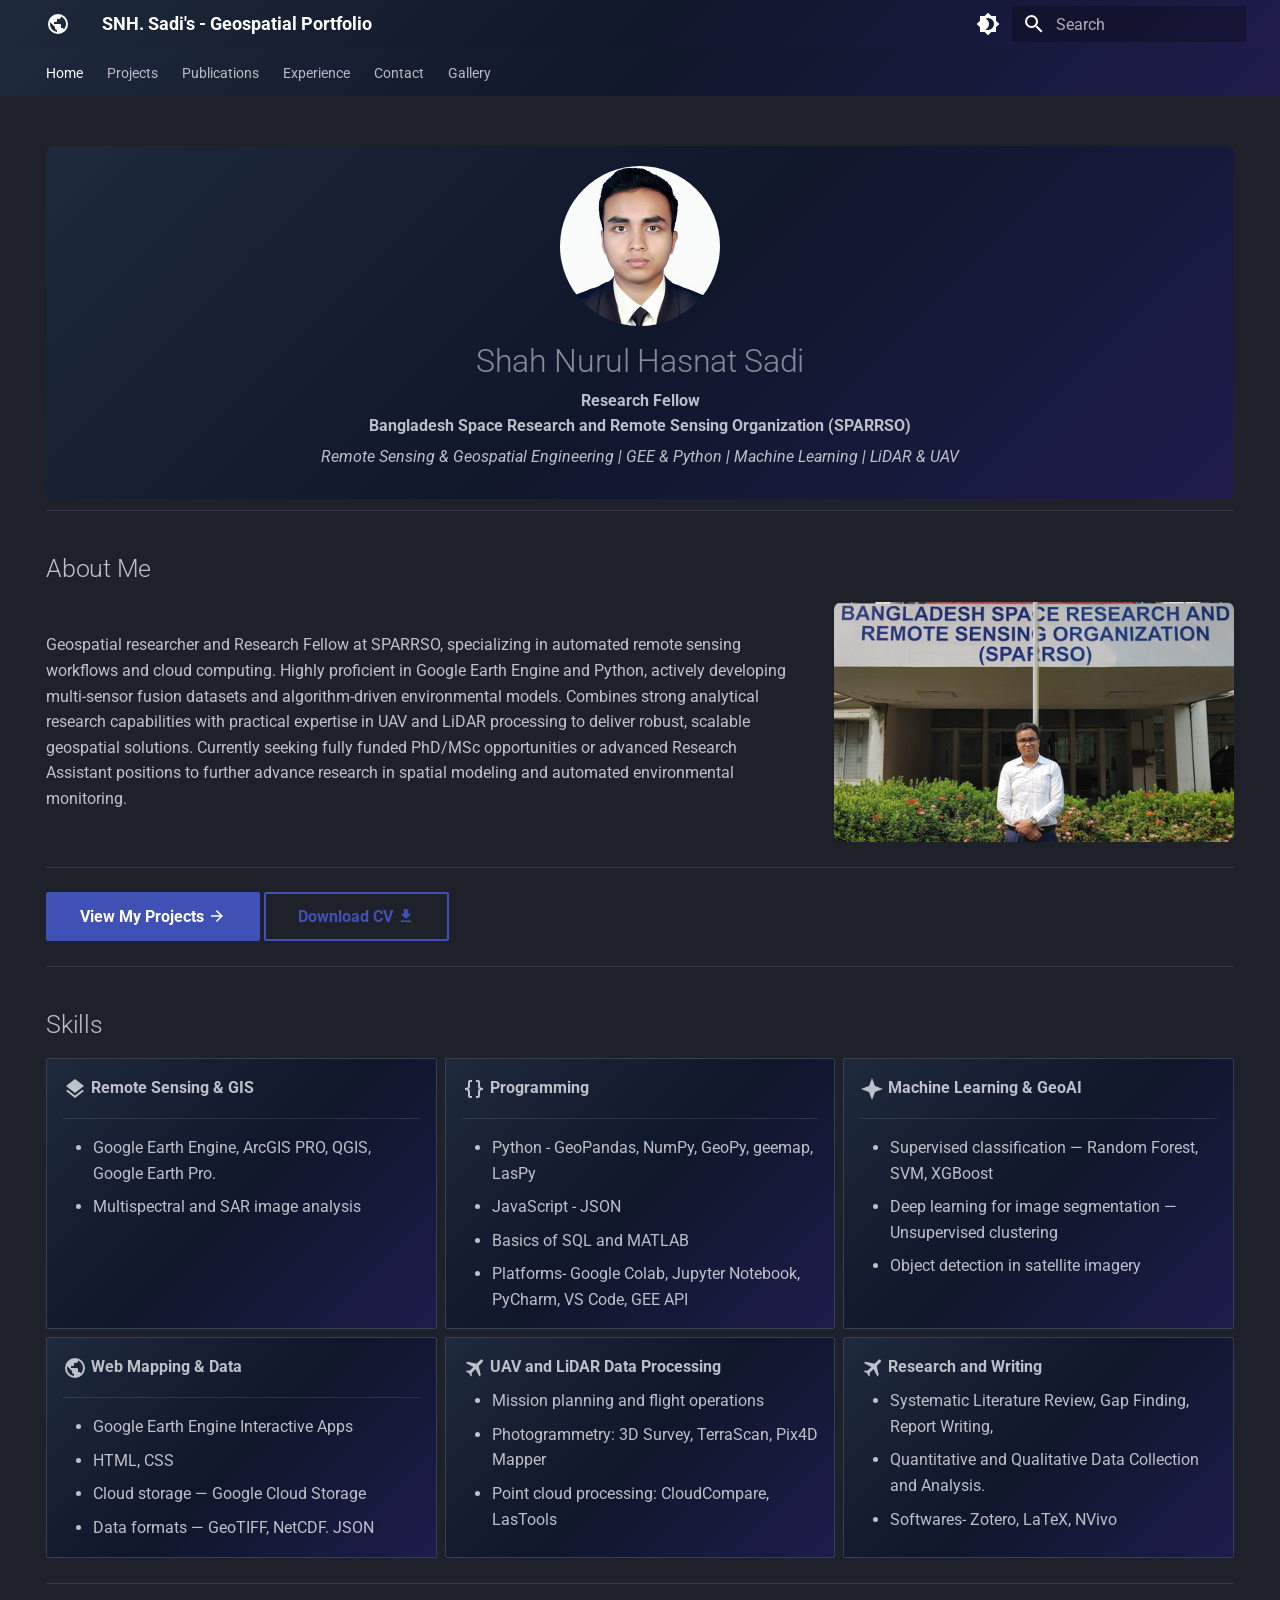
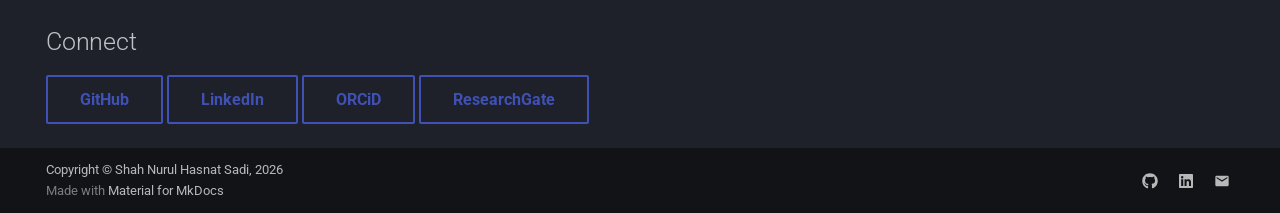
==== index.html @ 3a7c9e77 "Deployed b6648cb with MkDocs version: 1.6.1" ====
<!DOCTYPE html><html lang="en" class="no-js"><head>
    
      <meta charset="utf-8">
      <meta name="viewport" content="width=device-width,initial-scale=1">
      
        <meta name="description" content="Portfolio of Sadi — GIS, Remote Sensing, and Spatial Data Science">
      
      
        <meta name="author" content="Shah Nurul Hasnat Sadi">
      
      
        <link rel="canonical" href="https://snhsadi.github.io/">
      
      
      
        <link rel="next" href="projects/">
      
      
        
      
      
      <link rel="icon" href="assets/images/favicon.png">
      <meta name="generator" content="mkdocs-1.6.1, mkdocs-material-9.7.6">
    
    
      
        <title>SNH. Sadi's - Geospatial Portfolio</title>
      
    
    
      <link rel="stylesheet" href="assets/stylesheets/main.484c7ddc.min.css">
      
        
        <link rel="stylesheet" href="assets/stylesheets/palette.ab4e12ef.min.css">
      
      


    
    
      
    
    
      
        
        
        <link rel="preconnect" href="https://fonts.gstatic.com" crossorigin="">
        <link rel="stylesheet" href="https://fonts.googleapis.com/css?family=Roboto:300,300i,400,400i,700,700i%7CRoboto+Mono:400,400i,700,700i&amp;display=fallback">
        <style>:root{--md-text-font:"Roboto";--md-code-font:"Roboto Mono"}</style>
      
    
    
      <link rel="stylesheet" href="assets/css/extra.css">
    
    <script>__md_scope=new URL(".",location),__md_hash=e=>[...e].reduce(((e,_)=>(e<<5)-e+_.charCodeAt(0)),0),__md_get=(e,_=localStorage,t=__md_scope)=>JSON.parse(_.getItem(t.pathname+"."+e)),__md_set=(e,_,t=localStorage,a=__md_scope)=>{try{t.setItem(a.pathname+"."+e,JSON.stringify(_))}catch(e){}}</script>
    
      

    
    
  <link href="assets/stylesheets/glightbox.min.css" rel="stylesheet"><script src="assets/javascripts/glightbox.min.js"></script><style id="glightbox-style">
            html.glightbox-open { overflow: initial; height: 100%; }
            .gslide-title { margin-top: 0px; user-select: text; }
            .gslide-desc { color: #666; user-select: text; }
            .gslide-image img { background: white; }
            .gscrollbar-fixer { padding-right: 15px; }
            .gdesc-inner { font-size: 0.75rem; }
            body[data-md-color-scheme="slate"] .gdesc-inner { background: var(--md-default-bg-color); }
            body[data-md-color-scheme="slate"] .gslide-title { color: var(--md-default-fg-color); }
            body[data-md-color-scheme="slate"] .gslide-desc { color: var(--md-default-fg-color); }
        </style></head>
  
  
    
    
      
    
    
    
    
    <body dir="ltr" data-md-color-scheme="slate" data-md-color-primary="indigo" data-md-color-accent="blue">
  
    
    <input class="md-toggle" data-md-toggle="drawer" type="checkbox" id="__drawer" autocomplete="off">
    <input class="md-toggle" data-md-toggle="search" type="checkbox" id="__search" autocomplete="off">
    <label class="md-overlay" for="__drawer"></label>
    <div data-md-component="skip">
      
        
        <a href="#about-me" class="md-skip">
          Skip to content
        </a>
      
    </div>
    <div data-md-component="announce">
      
    </div>
    
    
      

<header class="md-header" data-md-component="header">
  <nav class="md-header__inner md-grid" aria-label="Header">
    <a href="." title="SNH. Sadi's - Geospatial Portfolio" class="md-header__button md-logo" aria-label="SNH. Sadi's - Geospatial Portfolio" data-md-component="logo">
      
  
  <svg xmlns="http://www.w3.org/2000/svg" viewBox="0 0 24 24"><path d="M17.9 17.39c-.26-.8-1.01-1.39-1.9-1.39h-1v-3a1 1 0 0 0-1-1H8v-2h2a1 1 0 0 0 1-1V7h2a2 2 0 0 0 2-2v-.41a7.984 7.984 0 0 1 2.9 12.8M11 19.93c-3.95-.49-7-3.85-7-7.93 0-.62.08-1.22.21-1.79L9 15v1a2 2 0 0 0 2 2m1-16A10 10 0 0 0 2 12a10 10 0 0 0 10 10 10 10 0 0 0 10-10A10 10 0 0 0 12 2"></path></svg>

    </a>
    <label class="md-header__button md-icon" for="__drawer">
      
      <svg xmlns="http://www.w3.org/2000/svg" viewBox="0 0 24 24"><path d="M3 6h18v2H3zm0 5h18v2H3zm0 5h18v2H3z"></path></svg>
    </label>
    <div class="md-header__title" data-md-component="header-title">
      <div class="md-header__ellipsis">
        <div class="md-header__topic">
          <span class="md-ellipsis">
            SNH. Sadi's - Geospatial Portfolio
          </span>
        </div>
        <div class="md-header__topic" data-md-component="header-topic">
          <span class="md-ellipsis">
            
              Home
            
          </span>
        </div>
      </div>
    </div>
    
      
        <form class="md-header__option" data-md-component="palette">
  
    
    
    
    <input class="md-option" data-md-color-media="" data-md-color-scheme="slate" data-md-color-primary="indigo" data-md-color-accent="blue" aria-label="Switch to light mode" type="radio" name="__palette" id="__palette_0">
    
      <label class="md-header__button md-icon" title="Switch to light mode" for="__palette_1" hidden="">
        <svg xmlns="http://www.w3.org/2000/svg" viewBox="0 0 24 24"><path d="M12 18c-.89 0-1.74-.2-2.5-.55C11.56 16.5 13 14.42 13 12s-1.44-4.5-3.5-5.45C10.26 6.2 11.11 6 12 6a6 6 0 0 1 6 6 6 6 0 0 1-6 6m8-9.31V4h-4.69L12 .69 8.69 4H4v4.69L.69 12 4 15.31V20h4.69L12 23.31 15.31 20H20v-4.69L23.31 12z"></path></svg>
      </label>
    
  
    
    
    
    <input class="md-option" data-md-color-media="" data-md-color-scheme="default" data-md-color-primary="light-blue" data-md-color-accent="purple" aria-label="Switch to dark mode" type="radio" name="__palette" id="__palette_1">
    
      <label class="md-header__button md-icon" title="Switch to dark mode" for="__palette_0" hidden="">
        <svg xmlns="http://www.w3.org/2000/svg" viewBox="0 0 24 24"><path d="M12 8a4 4 0 0 0-4 4 4 4 0 0 0 4 4 4 4 0 0 0 4-4 4 4 0 0 0-4-4m0 10a6 6 0 0 1-6-6 6 6 0 0 1 6-6 6 6 0 0 1 6 6 6 6 0 0 1-6 6m8-9.31V4h-4.69L12 .69 8.69 4H4v4.69L.69 12 4 15.31V20h4.69L12 23.31 15.31 20H20v-4.69L23.31 12z"></path></svg>
      </label>
    
  
</form>
      
    
    
      <script>var palette=__md_get("__palette");if(palette&&palette.color){if("(prefers-color-scheme)"===palette.color.media){var media=matchMedia("(prefers-color-scheme: light)"),input=document.querySelector(media.matches?"[data-md-color-media='(prefers-color-scheme: light)']":"[data-md-color-media='(prefers-color-scheme: dark)']");palette.color.media=input.getAttribute("data-md-color-media"),palette.color.scheme=input.getAttribute("data-md-color-scheme"),palette.color.primary=input.getAttribute("data-md-color-primary"),palette.color.accent=input.getAttribute("data-md-color-accent")}for(var[key,value]of Object.entries(palette.color))document.body.setAttribute("data-md-color-"+key,value)}</script>
    
    
    
      
      
        <label class="md-header__button md-icon" for="__search">
          
          <svg xmlns="http://www.w3.org/2000/svg" viewBox="0 0 24 24"><path d="M9.5 3A6.5 6.5 0 0 1 16 9.5c0 1.61-.59 3.09-1.56 4.23l.27.27h.79l5 5-1.5 1.5-5-5v-.79l-.27-.27A6.52 6.52 0 0 1 9.5 16 6.5 6.5 0 0 1 3 9.5 6.5 6.5 0 0 1 9.5 3m0 2C7 5 5 7 5 9.5S7 14 9.5 14 14 12 14 9.5 12 5 9.5 5"></path></svg>
        </label>
        <div class="md-search" data-md-component="search" role="dialog">
  <label class="md-search__overlay" for="__search"></label>
  <div class="md-search__inner" role="search">
    <form class="md-search__form" name="search">
      <input type="text" class="md-search__input" name="query" aria-label="Search" placeholder="Search" autocapitalize="off" autocorrect="off" autocomplete="off" spellcheck="false" data-md-component="search-query" required="">
      <label class="md-search__icon md-icon" for="__search">
        
        <svg xmlns="http://www.w3.org/2000/svg" viewBox="0 0 24 24"><path d="M9.5 3A6.5 6.5 0 0 1 16 9.5c0 1.61-.59 3.09-1.56 4.23l.27.27h.79l5 5-1.5 1.5-5-5v-.79l-.27-.27A6.52 6.52 0 0 1 9.5 16 6.5 6.5 0 0 1 3 9.5 6.5 6.5 0 0 1 9.5 3m0 2C7 5 5 7 5 9.5S7 14 9.5 14 14 12 14 9.5 12 5 9.5 5"></path></svg>
        
        <svg xmlns="http://www.w3.org/2000/svg" viewBox="0 0 24 24"><path d="M20 11v2H8l5.5 5.5-1.42 1.42L4.16 12l7.92-7.92L13.5 5.5 8 11z"></path></svg>
      </label>
      <nav class="md-search__options" aria-label="Search">
        
        <button type="reset" class="md-search__icon md-icon" title="Clear" aria-label="Clear" tabindex="-1">
          
          <svg xmlns="http://www.w3.org/2000/svg" viewBox="0 0 24 24"><path d="M19 6.41 17.59 5 12 10.59 6.41 5 5 6.41 10.59 12 5 17.59 6.41 19 12 13.41 17.59 19 19 17.59 13.41 12z"></path></svg>
        </button>
      </nav>
      
    </form>
    <div class="md-search__output">
      <div class="md-search__scrollwrap" tabindex="0" data-md-scrollfix="">
        <div class="md-search-result" data-md-component="search-result">
          <div class="md-search-result__meta">
            Initializing search
          </div>
          <ol class="md-search-result__list" role="presentation"></ol>
        </div>
      </div>
    </div>
  </div>
</div>
      
    
    
  </nav>
  
</header>
    
    <div class="md-container" data-md-component="container">
      
      
        
          
            
<nav class="md-tabs" aria-label="Tabs" data-md-component="tabs">
  <div class="md-grid">
    <ul class="md-tabs__list">
      
        
  
  
  
    
  
  
    <li class="md-tabs__item md-tabs__item--active">
      <a href="." class="md-tabs__link">
        
  
  
    
  
  Home

      </a>
    </li>
  

      
        
  
  
  
  
    
    
      <li class="md-tabs__item">
        <a href="projects/" class="md-tabs__link">
          
  
  
  Projects

        </a>
      </li>
    
  

      
        
  
  
  
  
    <li class="md-tabs__item">
      <a href="publications/" class="md-tabs__link">
        
  
  
    
  
  Publications

      </a>
    </li>
  

      
        
  
  
  
  
    <li class="md-tabs__item">
      <a href="experience/" class="md-tabs__link">
        
  
  
    
  
  Experience

      </a>
    </li>
  

      
        
  
  
  
  
    <li class="md-tabs__item">
      <a href="contact/" class="md-tabs__link">
        
  
  
    
  
  Contact

      </a>
    </li>
  

      
        
  
  
  
  
    <li class="md-tabs__item">
      <a href="gallery/" class="md-tabs__link">
        
  
  
    
  
  Gallery

      </a>
    </li>
  

      
    </ul>
  </div>
</nav>
          
        
      
      <main class="md-main" data-md-component="main">
        <div class="md-main__inner md-grid">
          
            
              
                
              
              <div class="md-sidebar md-sidebar--primary" data-md-component="sidebar" data-md-type="navigation" hidden="">
                <div class="md-sidebar__scrollwrap">
                  <div class="md-sidebar__inner">
                    


  


<nav class="md-nav md-nav--primary md-nav--lifted" aria-label="Navigation" data-md-level="0">
  <label class="md-nav__title" for="__drawer">
    <a href="." title="SNH. Sadi's - Geospatial Portfolio" class="md-nav__button md-logo" aria-label="SNH. Sadi's - Geospatial Portfolio" data-md-component="logo">
      
  
  <svg xmlns="http://www.w3.org/2000/svg" viewBox="0 0 24 24"><path d="M17.9 17.39c-.26-.8-1.01-1.39-1.9-1.39h-1v-3a1 1 0 0 0-1-1H8v-2h2a1 1 0 0 0 1-1V7h2a2 2 0 0 0 2-2v-.41a7.984 7.984 0 0 1 2.9 12.8M11 19.93c-3.95-.49-7-3.85-7-7.93 0-.62.08-1.22.21-1.79L9 15v1a2 2 0 0 0 2 2m1-16A10 10 0 0 0 2 12a10 10 0 0 0 10 10 10 10 0 0 0 10-10A10 10 0 0 0 12 2"></path></svg>

    </a>
    SNH. Sadi's - Geospatial Portfolio
  </label>
  
  <ul class="md-nav__list" data-md-scrollfix="">
    
      
      
  
  
    
  
  
  
    <li class="md-nav__item md-nav__item--active">
      
      <input class="md-nav__toggle md-toggle" type="checkbox" id="__toc">
      
      
      
        <label class="md-nav__link md-nav__link--active" for="__toc">
          
  
  
  <span class="md-ellipsis">
    
  
    Home
  

    
  </span>
  
  

          <span class="md-nav__icon md-icon"></span>
        </label>
      
      <a href="." class="md-nav__link md-nav__link--active">
        
  
  
  <span class="md-ellipsis">
    
  
    Home
  

    
  </span>
  
  

      </a>
      
        

<nav class="md-nav md-nav--secondary" aria-label="Table of contents">
  
  
  
  
    <label class="md-nav__title" for="__toc">
      <span class="md-nav__icon md-icon"></span>
      Table of contents
    </label>
    <ul class="md-nav__list" data-md-component="toc" data-md-scrollfix="">
      
        <li class="md-nav__item">
  <a href="#about-me" class="md-nav__link">
    <span class="md-ellipsis">
      
        About Me
      
    </span>
  </a>
  
</li>
      
        <li class="md-nav__item">
  <a href="#skills" class="md-nav__link">
    <span class="md-ellipsis">
      
        Skills
      
    </span>
  </a>
  
</li>
      
        <li class="md-nav__item">
  <a href="#connect" class="md-nav__link">
    <span class="md-ellipsis">
      
        Connect
      
    </span>
  </a>
  
</li>
      
    </ul>
  
</nav>
      
    </li>
  

    
      
      
  
  
  
  
    
    
    
    
      
      
    
    
    <li class="md-nav__item md-nav__item--nested">
      
        
        
        <input class="md-nav__toggle md-toggle " type="checkbox" id="__nav_2">
        
          
          <label class="md-nav__link" for="__nav_2" id="__nav_2_label" tabindex="0">
            
  
  
  <span class="md-ellipsis">
    
  
    Projects
  

    
  </span>
  
  

            <span class="md-nav__icon md-icon"></span>
          </label>
        
        <nav class="md-nav" data-md-level="1" aria-labelledby="__nav_2_label" aria-expanded="false">
          <label class="md-nav__title" for="__nav_2">
            <span class="md-nav__icon md-icon"></span>
            
  
    Projects
  

          </label>
          <ul class="md-nav__list" data-md-scrollfix="">
            
              
                
  
  
  
  
    <li class="md-nav__item">
      <a href="projects/" class="md-nav__link">
        
  
  
  <span class="md-ellipsis">
    
  
    All Projects
  

    
  </span>
  
  

      </a>
    </li>
  

              
            
              
                
  
  
  
  
    <li class="md-nav__item">
      <a href="projects/sylhet-flood-2024/" class="md-nav__link">
        
  
  
  <span class="md-ellipsis">
    
  
    Sylhet Flood Mapping &amp; Analysis (2024)
  

    
  </span>
  
  

      </a>
    </li>
  

              
            
              
                
  
  
  
  
    <li class="md-nav__item">
      <a href="projects/mudflat-2024/" class="md-nav__link">
        
  
  
  <span class="md-ellipsis">
    
  
    Automated Intertidal Mudflat Mapping: MSIC-Otsu &amp; MTDI
  

    
  </span>
  
  

      </a>
    </li>
  

              
            
              
                
  
  
  
  
    <li class="md-nav__item">
      <a href="projects/single-pop/" class="md-nav__link">
        
  
  
  <span class="md-ellipsis">
    
  
    Gender Specific Single-Age Population Database
  

    
  </span>
  
  

      </a>
    </li>
  

              
            
              
                
  
  
  
  
    <li class="md-nav__item">
      <a href="projects/bd-lulc/" class="md-nav__link">
        
  
  
  <span class="md-ellipsis">
    
  
    Interactive LULC-Explorer for Bangladesh
  

    
  </span>
  
  

      </a>
    </li>
  

              
            
              
                
  
  
  
  
    <li class="md-nav__item">
      <a href="projects/carbon-stock/" class="md-nav__link">
        
  
  
  <span class="md-ellipsis">
    
  
    Quantifying Aboveground Carbon Stock
  

    
  </span>
  
  

      </a>
    </li>
  

              
            
          </ul>
        </nav>
      
    </li>
  

    
      
      
  
  
  
  
    <li class="md-nav__item">
      <a href="publications/" class="md-nav__link">
        
  
  
  <span class="md-ellipsis">
    
  
    Publications
  

    
  </span>
  
  

      </a>
    </li>
  

    
      
      
  
  
  
  
    <li class="md-nav__item">
      <a href="experience/" class="md-nav__link">
        
  
  
  <span class="md-ellipsis">
    
  
    Experience
  

    
  </span>
  
  

      </a>
    </li>
  

    
      
      
  
  
  
  
    <li class="md-nav__item">
      <a href="contact/" class="md-nav__link">
        
  
  
  <span class="md-ellipsis">
    
  
    Contact
  

    
  </span>
  
  

      </a>
    </li>
  

    
      
      
  
  
  
  
    <li class="md-nav__item">
      <a href="gallery/" class="md-nav__link">
        
  
  
  <span class="md-ellipsis">
    
  
    Gallery
  

    
  </span>
  
  

      </a>
    </li>
  

    
  </ul>
</nav>
                  </div>
                </div>
              </div>
            
            
              
                
              
              <div class="md-sidebar md-sidebar--secondary" data-md-component="sidebar" data-md-type="toc" hidden="">
                <div class="md-sidebar__scrollwrap">
                  <div class="md-sidebar__inner">
                    

<nav class="md-nav md-nav--secondary" aria-label="Table of contents">
  
  
  
  
    <label class="md-nav__title" for="__toc">
      <span class="md-nav__icon md-icon"></span>
      Table of contents
    </label>
    <ul class="md-nav__list" data-md-component="toc" data-md-scrollfix="">
      
        <li class="md-nav__item">
  <a href="#about-me" class="md-nav__link">
    <span class="md-ellipsis">
      
        About Me
      
    </span>
  </a>
  
</li>
      
        <li class="md-nav__item">
  <a href="#skills" class="md-nav__link">
    <span class="md-ellipsis">
      
        Skills
      
    </span>
  </a>
  
</li>
      
        <li class="md-nav__item">
  <a href="#connect" class="md-nav__link">
    <span class="md-ellipsis">
      
        Connect
      
    </span>
  </a>
  
</li>
      
    </ul>
  
</nav>
                  </div>
                </div>
              </div>
            
          
          
            <div class="md-content" data-md-component="content">
              
              <article class="md-content__inner md-typeset">
                
                  
  




<!--
CHECKLIST FOR THIS PAGE:
- [ ] Replace [YOUR NAME] with your full name (3 places)
- [ ] Replace [YOUR JOB TITLE] with your current or target role
- [ ] Replace [YOUR TAGLINE] with a short phrase describing your focus
- [ ] Rewrite the About Me paragraph with your own words
- [ ] Replace assets/images/profile.png with your actual photo (keep the filename or update it below)
- [ ] Replace assets/images/about.png with your own image (a field photo, map, or workspace shot)
- [ ] Edit the skill cards to match your actual skills (add, remove, or rename cards as needed)
- [ ] Update GitHub and LinkedIn links in the Connect section
- [ ] Add your CV PDF to docs/assets/ and update the filename in the Download CV button
--><div class="hero">
  <a class="glightbox" data-type="image" data-width="auto" data-height="auto" href="assets/images/profile.png" data-desc-position="bottom"><img src="assets/images/profile.png" alt="SNH. Sadi" class="profile-photo"></a>
  <h1>Shah Nurul Hasnat Sadi</h1>
  <strong>Research Fellow 
  <br> Bangladesh Space Research and Remote Sensing Organization (SPARRSO)</strong><p></p>
  <p><em>Remote Sensing &amp; Geospatial Engineering | GEE &amp; Python | Machine Learning | LiDAR &amp; UAV</em></p>
</div>

<hr>
<h2 id="about-me">About Me</h2>
<div class="about-section">
<div class="about-text">
<p>Geospatial researcher and Research Fellow at SPARRSO, specializing in automated remote sensing workflows and cloud computing. 
Highly proficient in Google Earth Engine and Python, actively developing multi-sensor fusion datasets and algorithm-driven environmental models. Combines strong analytical research capabilities with practical expertise in UAV and LiDAR processing to deliver robust, scalable geospatial solutions. 
Currently seeking fully funded PhD/MSc opportunities or advanced Research Assistant positions to further advance research in spatial modeling and automated environmental monitoring.</p>
</div>
<div class="about-image">
  <a class="glightbox" data-type="image" data-width="auto" data-height="auto" href="assets/images/about.png" data-desc-position="bottom"><img src="assets/images/about.png" alt="About"></a>
</div>
</div>
<hr>
<p><a class="md-button md-button--primary" href="projects/">View My Projects <span class="twemoji"><svg xmlns="http://www.w3.org/2000/svg" viewBox="0 0 24 24"><path d="M4 11v2h12l-5.5 5.5 1.42 1.42L19.84 12l-7.92-7.92L10.5 5.5 16 11z"></path></svg></span></a>
<a class="md-button" href="assets/sadi-cv.pdf">Download CV <span class="twemoji"><svg xmlns="http://www.w3.org/2000/svg" viewBox="0 0 24 24"><path d="M5 20h14v-2H5m14-9h-4V3H9v6H5l7 7z"></path></svg></span></a></p>
<hr>
<h2 id="skills">Skills</h2>
<div class="grid cards">
<ul>
<li>
<p><span class="twemoji lg middle"><svg xmlns="http://www.w3.org/2000/svg" viewBox="0 0 24 24"><path d="m12 16 7.36-5.73L21 9l-9-7-9 7 1.63 1.27M12 18.54l-7.38-5.73L3 14.07l9 7 9-7-1.63-1.27z"></path></svg></span> <strong>Remote Sensing &amp; GIS</strong></p>
<hr>
<ul>
<li>Google Earth Engine, ArcGIS PRO, QGIS, Google Earth Pro.</li>
<li>Multispectral and SAR image analysis</li>
</ul>
</li>
<li>
<p><span class="twemoji lg middle"><svg xmlns="http://www.w3.org/2000/svg" viewBox="0 0 24 24"><path d="M8 3a2 2 0 0 0-2 2v4a2 2 0 0 1-2 2H3v2h1a2 2 0 0 1 2 2v4a2 2 0 0 0 2 2h2v-2H8v-5a2 2 0 0 0-2-2 2 2 0 0 0 2-2V5h2V3m6 0a2 2 0 0 1 2 2v4a2 2 0 0 0 2 2h1v2h-1a2 2 0 0 0-2 2v4a2 2 0 0 1-2 2h-2v-2h2v-5a2 2 0 0 1 2-2 2 2 0 0 1-2-2V5h-2V3z"></path></svg></span> <strong>Programming</strong></p>
<hr>
<ul>
<li>Python - GeoPandas, NumPy, GeoPy, geemap, LasPy</li>
<li>JavaScript - JSON</li>
<li>Basics of SQL and MATLAB</li>
<li>Platforms- Google Colab, Jupyter Notebook, PyCharm, VS Code, GEE API</li>
</ul>
</li>
<li>
<p><span class="twemoji lg middle"><svg xmlns="http://www.w3.org/2000/svg" viewBox="0 0 24 24"><path d="M12 1 9 9l-8 3 8 3 3 8 3-8 8-3-8-3z"></path></svg></span> <strong>Machine Learning &amp; GeoAI</strong></p>
<hr>
<ul>
<li>Supervised classification — Random Forest, SVM, XGBoost</li>
<li>Deep learning for image segmentation — Unsupervised clustering</li>
<li>Object detection in satellite imagery</li>
</ul>
</li>
<li>
<p><span class="twemoji lg middle"><svg xmlns="http://www.w3.org/2000/svg" viewBox="0 0 24 24"><path d="M17.9 17.39c-.26-.8-1.01-1.39-1.9-1.39h-1v-3a1 1 0 0 0-1-1H8v-2h2a1 1 0 0 0 1-1V7h2a2 2 0 0 0 2-2v-.41a7.984 7.984 0 0 1 2.9 12.8M11 19.93c-3.95-.49-7-3.85-7-7.93 0-.62.08-1.22.21-1.79L9 15v1a2 2 0 0 0 2 2m1-16A10 10 0 0 0 2 12a10 10 0 0 0 10 10 10 10 0 0 0 10-10A10 10 0 0 0 12 2"></path></svg></span> <strong>Web Mapping &amp; Data</strong></p>
<hr>
<ul>
<li>Google Earth Engine Interactive Apps</li>
<li>HTML, CSS</li>
<li>Cloud storage — Google Cloud Storage</li>
<li>Data formats — GeoTIFF, NetCDF. JSON</li>
</ul>
</li>
<li>
<p><span class="twemoji lg middle"><svg xmlns="http://www.w3.org/2000/svg" viewBox="0 0 24 24"><path d="M20.56 3.91c.59.59.59 1.54 0 2.12l-3.89 3.89 2.12 9.19-1.41 1.42-3.88-7.43L9.6 17l.36 2.47-1.07 1.06-1.76-3.18-3.19-1.77L5 14.5l2.5.37L11.37 11 3.94 7.09l1.42-1.41 9.19 2.12 3.89-3.89c.56-.58 1.56-.58 2.12 0"></path></svg></span> <strong>UAV and LiDAR Data Processing</strong></p>
<ul>
<li>Mission planning and flight operations</li>
<li>Photogrammetry: 3D Survey, TerraScan, Pix4D Mapper</li>
<li>Point cloud processing: CloudCompare, LasTools</li>
</ul>
</li>
<li>
<p><span class="twemoji lg middle"><svg xmlns="http://www.w3.org/2000/svg" viewBox="0 0 24 24"><path d="M20.56 3.91c.59.59.59 1.54 0 2.12l-3.89 3.89 2.12 9.19-1.41 1.42-3.88-7.43L9.6 17l.36 2.47-1.07 1.06-1.76-3.18-3.19-1.77L5 14.5l2.5.37L11.37 11 3.94 7.09l1.42-1.41 9.19 2.12 3.89-3.89c.56-.58 1.56-.58 2.12 0"></path></svg></span> <strong>Research and Writing</strong></p>
<ul>
<li>Systematic Literature Review, Gap Finding, Report Writing,</li>
<li>Quantitative and Qualitative Data Collection and Analysis.</li>
<li>Softwares- Zotero, LaTeX, NVivo</li>
</ul>
</li>
</ul>
</div>
<hr>
<h2 id="connect">Connect</h2>
<p><a class="md-button" href="https://github.com/snhsadi">GitHub</a>
<a class="md-button" href="https://www.linkedin.com/in/snh-sadi/">LinkedIn</a>
<a class="md-button" href="https://orcid.org/0009-0009-7729-5170">ORCiD</a>
<a class="md-button" href="https://www.researchgate.net/profile/Shah-Nurul-Hasnat-Sadi">ResearchGate</a></p>







  
  




  



                
              </article>
            </div>
          
          
<script>var target=document.getElementById(location.hash.slice(1));target&&target.name&&(target.checked=target.name.startsWith("__tabbed_"))</script>
        </div>
        
          <button type="button" class="md-top md-icon" data-md-component="top" hidden="">
  
  <svg xmlns="http://www.w3.org/2000/svg" viewBox="0 0 24 24"><path d="M13 20h-2V8l-5.5 5.5-1.42-1.42L12 4.16l7.92 7.92-1.42 1.42L13 8z"></path></svg>
  Back to top
</button>
        
      </main>
      
        <footer class="md-footer">
  
  <div class="md-footer-meta md-typeset">
    <div class="md-footer-meta__inner md-grid">
      <div class="md-copyright">
  
    <div class="md-copyright__highlight">
      Copyright © Shah Nurul Hasnat Sadi, 2026
    </div>
  
  
    Made with
    <a href="https://squidfunk.github.io/mkdocs-material/" target="_blank" rel="noopener">
      Material for MkDocs
    </a>
  
</div>
      
        
<div class="md-social">
  
    
    
    
    
      
      
    
    <a href="https://github.com/snhsadi" target="_blank" rel="noopener" title="github.com" class="md-social__link">
      <svg xmlns="http://www.w3.org/2000/svg" viewBox="0 0 512 512"><!--! Font Awesome Free 7.1.0 by @fontawesome - https://fontawesome.com License - https://fontawesome.com/license/free (Icons: CC BY 4.0, Fonts: SIL OFL 1.1, Code: MIT License) Copyright 2025 Fonticons, Inc.--><path d="M173.9 397.4c0 2-2.3 3.6-5.2 3.6-3.3.3-5.6-1.3-5.6-3.6 0-2 2.3-3.6 5.2-3.6 3-.3 5.6 1.3 5.6 3.6m-31.1-4.5c-.7 2 1.3 4.3 4.3 4.9 2.6 1 5.6 0 6.2-2s-1.3-4.3-4.3-5.2c-2.6-.7-5.5.3-6.2 2.3m44.2-1.7c-2.9.7-4.9 2.6-4.6 4.9.3 2 2.9 3.3 5.9 2.6 2.9-.7 4.9-2.6 4.6-4.6-.3-1.9-3-3.2-5.9-2.9M252.8 8C114.1 8 8 113.3 8 252c0 110.9 69.8 205.8 169.5 239.2 12.8 2.3 17.3-5.6 17.3-12.1 0-6.2-.3-40.4-.3-61.4 0 0-70 15-84.7-29.8 0 0-11.4-29.1-27.8-36.6 0 0-22.9-15.7 1.6-15.4 0 0 24.9 2 38.6 25.8 21.9 38.6 58.6 27.5 72.9 20.9 2.3-16 8.8-27.1 16-33.7-55.9-6.2-112.3-14.3-112.3-110.5 0-27.5 7.6-41.3 23.6-58.9-2.6-6.5-11.1-33.3 2.6-67.9 20.9-6.5 69 27 69 27 20-5.6 41.5-8.5 62.8-8.5s42.8 2.9 62.8 8.5c0 0 48.1-33.6 69-27 13.7 34.7 5.2 61.4 2.6 67.9 16 17.7 25.8 31.5 25.8 58.9 0 96.5-58.9 104.2-114.8 110.5 9.2 7.9 17 22.9 17 46.4 0 33.7-.3 75.4-.3 83.6 0 6.5 4.6 14.4 17.3 12.1C436.2 457.8 504 362.9 504 252 504 113.3 391.5 8 252.8 8M105.2 352.9c-1.3 1-1 3.3.7 5.2 1.6 1.6 3.9 2.3 5.2 1 1.3-1 1-3.3-.7-5.2-1.6-1.6-3.9-2.3-5.2-1m-10.8-8.1c-.7 1.3.3 2.9 2.3 3.9 1.6 1 3.6.7 4.3-.7.7-1.3-.3-2.9-2.3-3.9-2-.6-3.6-.3-4.3.7m32.4 35.6c-1.6 1.3-1 4.3 1.3 6.2 2.3 2.3 5.2 2.6 6.5 1 1.3-1.3.7-4.3-1.3-6.2-2.2-2.3-5.2-2.6-6.5-1m-11.4-14.7c-1.6 1-1.6 3.6 0 5.9s4.3 3.3 5.6 2.3c1.6-1.3 1.6-3.9 0-6.2-1.4-2.3-4-3.3-5.6-2"></path></svg>
    </a>
  
    
    
    
    
      
      
    
    <a href="https://www.linkedin.com/in/snh-sadi/" target="_blank" rel="noopener" title="www.linkedin.com" class="md-social__link">
      <svg xmlns="http://www.w3.org/2000/svg" viewBox="0 0 448 512"><!--! Font Awesome Free 7.1.0 by @fontawesome - https://fontawesome.com License - https://fontawesome.com/license/free (Icons: CC BY 4.0, Fonts: SIL OFL 1.1, Code: MIT License) Copyright 2025 Fonticons, Inc.--><path d="M416 32H31.9C14.3 32 0 46.5 0 64.3v383.4C0 465.5 14.3 480 31.9 480H416c17.6 0 32-14.5 32-32.3V64.3c0-17.8-14.4-32.3-32-32.3M135.4 416H69V202.2h66.5V416zM102.2 96a38.5 38.5 0 1 1 0 77 38.5 38.5 0 1 1 0-77m282.1 320h-66.4V312c0-24.8-.5-56.7-34.5-56.7-34.6 0-39.9 27-39.9 54.9V416h-66.4V202.2h63.7v29.2h.9c8.9-16.8 30.6-34.5 62.9-34.5 67.2 0 79.7 44.3 79.7 101.9z"></path></svg>
    </a>
  
    
    
    
    
    <a href="mailto:sadi.49@geography-juniv.edu.bd" target="_blank" rel="noopener" title="" class="md-social__link">
      <svg xmlns="http://www.w3.org/2000/svg" viewBox="0 0 24 24"><path d="m20 8-8 5-8-5V6l8 5 8-5m0-2H4c-1.11 0-2 .89-2 2v12a2 2 0 0 0 2 2h16a2 2 0 0 0 2-2V6a2 2 0 0 0-2-2"></path></svg>
    </a>
  
</div>
      
    </div>
  </div>
</footer>
      
    </div>
    <div class="md-dialog" data-md-component="dialog">
      <div class="md-dialog__inner md-typeset"></div>
    </div>
    
    
    
      
      
      <script id="__config" type="application/json">{"annotate": null, "base": ".", "features": ["navigation.tabs", "navigation.top", "content.code.copy"], "search": "assets/javascripts/workers/search.2c215733.min.js", "tags": null, "translations": {"clipboard.copied": "Copied to clipboard", "clipboard.copy": "Copy to clipboard", "search.result.more.one": "1 more on this page", "search.result.more.other": "# more on this page", "search.result.none": "No matching documents", "search.result.one": "1 matching document", "search.result.other": "# matching documents", "search.result.placeholder": "Type to start searching", "search.result.term.missing": "Missing", "select.version": "Select version"}, "version": null}</script>
    
    
      <script src="assets/javascripts/bundle.79ae519e.min.js"></script>
      
    
  
<script id="init-glightbox">const lightbox = GLightbox({"touchNavigation": true, "loop": false, "zoomable": true, "draggable": true, "openEffect": "zoom", "closeEffect": "zoom", "slideEffect": "slide"});
document$.subscribe(()=>{ lightbox.reload(); });
</script></body></html>
---- assets/stylesheets/main.484c7ddc.min.css ----
@charset "UTF-8";html{-webkit-text-size-adjust:none;-moz-text-size-adjust:none;text-size-adjust:none;box-sizing:border-box}*,:after,:before{box-sizing:inherit}@media (prefers-reduced-motion){*,:after,:before{transition:none!important}}body{margin:0}a,button,input,label{-webkit-tap-highlight-color:transparent}a{color:inherit;text-decoration:none}hr{border:0;box-sizing:initial;display:block;height:.05rem;overflow:visible;padding:0}small{font-size:80%}sub,sup{line-height:1em}img{border-style:none}table{border-collapse:initial;border-spacing:0}td,th{font-weight:400;vertical-align:top}button{background:#0000;border:0;font-family:inherit;font-size:inherit;margin:0;padding:0}input{border:0;outline:none}:root{--md-primary-fg-color:#4051b5;--md-primary-fg-color--light:#5d6cc0;--md-primary-fg-color--dark:#303fa1;--md-primary-bg-color:#fff;--md-primary-bg-color--light:#ffffffb3;--md-accent-fg-color:#526cfe;--md-accent-fg-color--transparent:#526cfe1a;--md-accent-bg-color:#fff;--md-accent-bg-color--light:#ffffffb3}[data-md-color-scheme=default]{color-scheme:light}[data-md-color-scheme=default] img[src$="#gh-dark-mode-only"],[data-md-color-scheme=default] img[src$="#only-dark"]{display:none}:root,[data-md-color-scheme=default]{--md-hue:225deg;--md-default-fg-color:#000000de;--md-default-fg-color--light:#0000008a;--md-default-fg-color--lighter:#00000052;--md-default-fg-color--lightest:#00000012;--md-default-bg-color:#fff;--md-default-bg-color--light:#ffffffb3;--md-default-bg-color--lighter:#ffffff4d;--md-default-bg-color--lightest:#ffffff1f;--md-code-fg-color:#36464e;--md-code-bg-color:#f5f5f5;--md-code-bg-color--light:#f5f5f5b3;--md-code-bg-color--lighter:#f5f5f54d;--md-code-hl-color:#4287ff;--md-code-hl-color--light:#4287ff1a;--md-code-hl-number-color:#d52a2a;--md-code-hl-special-color:#db1457;--md-code-hl-function-color:#a846b9;--md-code-hl-constant-color:#6e59d9;--md-code-hl-keyword-color:#3f6ec6;--md-code-hl-string-color:#1c7d4d;--md-code-hl-name-color:var(--md-code-fg-color);--md-code-hl-operator-color:var(--md-default-fg-color--light);--md-code-hl-punctuation-color:var(--md-default-fg-color--light);--md-code-hl-comment-color:var(--md-default-fg-color--light);--md-code-hl-generic-color:var(--md-default-fg-color--light);--md-code-hl-variable-color:var(--md-default-fg-color--light);--md-typeset-color:var(--md-default-fg-color);--md-typeset-a-color:var(--md-primary-fg-color);--md-typeset-del-color:#f5503d26;--md-typeset-ins-color:#0bd57026;--md-typeset-kbd-color:#fafafa;--md-typeset-kbd-accent-color:#fff;--md-typeset-kbd-border-color:#b8b8b8;--md-typeset-mark-color:#ffff0080;--md-typeset-table-color:#0000001f;--md-typeset-table-color--light:rgba(0,0,0,.035);--md-admonition-fg-color:var(--md-default-fg-color);--md-admonition-bg-color:var(--md-default-bg-color);--md-warning-fg-color:#000000de;--md-warning-bg-color:#ff9;--md-footer-fg-color:#fff;--md-footer-fg-color--light:#ffffffb3;--md-footer-fg-color--lighter:#ffffff73;--md-footer-bg-color:#000000de;--md-footer-bg-color--dark:#00000052;--md-shadow-z1:0 0.2rem 0.5rem #0000000d,0 0 0.05rem #0000001a;--md-shadow-z2:0 0.2rem 0.5rem #0000001a,0 0 0.05rem #00000040;--md-shadow-z3:0 0.2rem 0.5rem #0003,0 0 0.05rem #00000059}.md-icon svg{fill:currentcolor;display:block;height:1.2rem;width:1.2rem}body{-webkit-font-smoothing:antialiased;-moz-osx-font-smoothing:grayscale;--md-text-font-family:var(--md-text-font,_),-apple-system,BlinkMacSystemFont,Helvetica,Arial,sans-serif;--md-code-font-family:var(--md-code-font,_),SFMono-Regular,Consolas,Menlo,monospace}aside,body,input{font-feature-settings:"kern","liga";color:var(--md-typeset-color);font-family:var(--md-text-font-family)}code,kbd,pre{font-feature-settings:"kern";font-family:var(--md-code-font-family)}:root{--md-typeset-table-sort-icon:url('data:image/svg+xml;charset=utf-8,<svg xmlns="http://www.w3.org/2000/svg" viewBox="0 0 24 24"><path d="m18 21-4-4h3V7h-3l4-4 4 4h-3v10h3M2 19v-2h10v2M2 13v-2h7v2M2 7V5h4v2z"/></svg>');--md-typeset-table-sort-icon--asc:url('data:image/svg+xml;charset=utf-8,<svg xmlns="http://www.w3.org/2000/svg" viewBox="0 0 24 24"><path d="M19 17h3l-4 4-4-4h3V3h2M2 17h10v2H2M6 5v2H2V5m0 6h7v2H2z"/></svg>');--md-typeset-table-sort-icon--desc:url('data:image/svg+xml;charset=utf-8,<svg xmlns="http://www.w3.org/2000/svg" viewBox="0 0 24 24"><path d="M19 7h3l-4-4-4 4h3v14h2M2 17h10v2H2M6 5v2H2V5m0 6h7v2H2z"/></svg>')}.md-typeset{-webkit-print-color-adjust:exact;color-adjust:exact;font-size:.8rem;line-height:1.6;overflow-wrap:break-word}@media print{.md-typeset{font-size:.68rem}}.md-typeset blockquote,.md-typeset dl,.md-typeset figure,.md-typeset ol,.md-typeset pre,.md-typeset ul{margin-bottom:1em;margin-top:1em}.md-typeset h1{color:var(--md-default-fg-color--light);font-size:2em;line-height:1.3;margin:0 0 1.25em}.md-typeset h1,.md-typeset h2{font-weight:300;letter-spacing:-.01em}.md-typeset h2{font-size:1.5625em;line-height:1.4;margin:1.6em 0 .64em}.md-typeset h3{font-size:1.25em;font-weight:400;letter-spacing:-.01em;line-height:1.5;margin:1.6em 0 .8em}.md-typeset h2+h3{margin-top:.8em}.md-typeset h4{font-weight:700;letter-spacing:-.01em;margin:1em 0}.md-typeset h5,.md-typeset h6{color:var(--md-default-fg-color--light);font-size:.8em;font-weight:700;letter-spacing:-.01em;margin:1.25em 0}.md-typeset h5{text-transform:uppercase}.md-typeset h5 code{text-transform:none}.md-typeset hr{border-bottom:.05rem solid var(--md-default-fg-color--lightest);display:flow-root;margin:1.5em 0}.md-typeset a{color:var(--md-typeset-a-color);word-break:break-word}.md-typeset a,.md-typeset a:before{transition:color 125ms}.md-typeset a:focus,.md-typeset a:hover{color:var(--md-accent-fg-color)}.md-typeset a:focus code,.md-typeset a:hover code{background-color:var(--md-accent-fg-color--transparent);color:var(--md-accent-fg-color)}.md-typeset a code{color:var(--md-typeset-a-color)}.md-typeset a.focus-visible{outline-color:var(--md-accent-fg-color);outline-offset:.2rem}.md-typeset code,.md-typeset kbd,.md-typeset pre{color:var(--md-code-fg-color);direction:ltr;font-variant-ligatures:none;transition:background-color 125ms}@media print{.md-typeset code,.md-typeset kbd,.md-typeset pre{white-space:pre-wrap}}.md-typeset code{background-color:var(--md-code-bg-color);border-radius:.1rem;-webkit-box-decoration-break:clone;box-decoration-break:clone;font-size:.85em;padding:0 .2941176471em;transition:color 125ms,background-color 125ms;word-break:break-word}.md-typeset code:not(.focus-visible){-webkit-tap-highlight-color:transparent;outline:none}.md-typeset pre{display:flow-root;line-height:1.4;position:relative}.md-typeset pre>code{-webkit-box-decoration-break:slice;box-decoration-break:slice;box-shadow:none;display:block;margin:0;outline-color:var(--md-accent-fg-color);overflow:auto;padding:.7720588235em 1.1764705882em;scrollbar-color:var(--md-default-fg-color--lighter) #0000;scrollbar-width:thin;touch-action:auto;word-break:normal}.md-typeset pre>code:hover{scrollbar-color:var(--md-accent-fg-color) #0000}.md-typeset pre>code::-webkit-scrollbar{height:.2rem;width:.2rem}.md-typeset pre>code::-webkit-scrollbar-thumb{background-color:var(--md-default-fg-color--lighter)}.md-typeset pre>code::-webkit-scrollbar-thumb:hover{background-color:var(--md-accent-fg-color)}.md-typeset kbd{background-color:var(--md-typeset-kbd-color);border-radius:.1rem;box-shadow:0 .1rem 0 .05rem var(--md-typeset-kbd-border-color),0 .1rem 0 var(--md-typeset-kbd-border-color),0 -.1rem .2rem var(--md-typeset-kbd-accent-color) inset;color:var(--md-default-fg-color);display:inline-block;font-size:.75em;padding:0 .6666666667em;vertical-align:text-top;word-break:break-word}.md-typeset mark{background-color:var(--md-typeset-mark-color);-webkit-box-decoration-break:clone;box-decoration-break:clone;color:inherit;word-break:break-word}.md-typeset abbr{cursor:help;text-decoration:none}.md-typeset [data-preview],.md-typeset abbr{border-bottom:.05rem dotted var(--md-default-fg-color--light)}.md-typeset small{opacity:.75}[dir=ltr] .md-typeset sub,[dir=ltr] .md-typeset sup{margin-left:.078125em}[dir=rtl] .md-typeset sub,[dir=rtl] .md-typeset sup{margin-right:.078125em}[dir=ltr] .md-typeset blockquote{padding-left:.6rem}[dir=rtl] .md-typeset blockquote{padding-right:.6rem}[dir=ltr] .md-typeset blockquote{border-left:.2rem solid var(--md-default-fg-color--lighter)}[dir=rtl] .md-typeset blockquote{border-right:.2rem solid var(--md-default-fg-color--lighter)}.md-typeset blockquote{color:var(--md-default-fg-color--light);margin-left:0;margin-right:0}.md-typeset ul{list-style-type:disc}.md-typeset ul[type]{list-style-type:revert-layer}[dir=ltr] .md-typeset ol,[dir=ltr] .md-typeset ul{margin-left:.625em}[dir=rtl] .md-typeset ol,[dir=rtl] .md-typeset ul{margin-right:.625em}.md-typeset ol,.md-typeset ul{padding:0}.md-typeset ol:not([hidden]),.md-typeset ul:not([hidden]){display:flow-root}.md-typeset ol ol,.md-typeset ul ol{list-style-type:lower-alpha}.md-typeset ol ol ol,.md-typeset ul ol ol{list-style-type:lower-roman}.md-typeset ol ol ol ol,.md-typeset ul ol ol ol{list-style-type:upper-alpha}.md-typeset ol ol ol ol ol,.md-typeset ul ol ol ol ol{list-style-type:upper-roman}.md-typeset ol[type],.md-typeset ul[type]{list-style-type:revert-layer}[dir=ltr] .md-typeset ol li,[dir=ltr] .md-typeset ul li{margin-left:1.25em}[dir=rtl] .md-typeset ol li,[dir=rtl] .md-typeset ul li{margin-right:1.25em}.md-typeset ol li,.md-typeset ul li{margin-bottom:.5em}.md-typeset ol li blockquote,.md-typeset ol li p,.md-typeset ul li blockquote,.md-typeset ul li p{margin:.5em 0}.md-typeset ol li:last-child,.md-typeset ul li:last-child{margin-bottom:0}[dir=ltr] .md-typeset ol li ol,[dir=ltr] .md-typeset ol li ul,[dir=ltr] .md-typeset ul li ol,[dir=ltr] .md-typeset ul li ul{margin-left:.625em}[dir=rtl] .md-typeset ol li ol,[dir=rtl] .md-typeset ol li ul,[dir=rtl] .md-typeset ul li ol,[dir=rtl] .md-typeset ul li ul{margin-right:.625em}.md-typeset ol li ol,.md-typeset ol li ul,.md-typeset ul li ol,.md-typeset ul li ul{margin-bottom:.5em;margin-top:.5em}[dir=ltr] .md-typeset dd{margin-left:1.875em}[dir=rtl] .md-typeset dd{margin-right:1.875em}.md-typeset dd{margin-bottom:1.5em;margin-top:1em}.md-typeset img,.md-typeset svg,.md-typeset video{height:auto;max-width:100%}.md-typeset img[align=left]{margin:1em 1em 1em 0}.md-typeset img[align=right]{margin:1em 0 1em 1em}.md-typeset img[align]:only-child{margin-top:0}.md-typeset figure{display:flow-root;margin:1em auto;max-width:100%;text-align:center;width:fit-content}.md-typeset figure img{display:block;margin:0 auto}.md-typeset figcaption{font-style:italic;margin:1em auto;max-width:24rem}.md-typeset iframe{max-width:100%}.md-typeset table:not([class]){background-color:var(--md-default-bg-color);border:.05rem solid var(--md-typeset-table-color);border-radius:.1rem;display:inline-block;font-size:.64rem;max-width:100%;overflow:auto;touch-action:auto}@media print{.md-typeset table:not([class]){display:table}}.md-typeset table:not([class])+*{margin-top:1.5em}.md-typeset table:not([class]) td>:first-child,.md-typeset table:not([class]) th>:first-child{margin-top:0}.md-typeset table:not([class]) td>:last-child,.md-typeset table:not([class]) th>:last-child{margin-bottom:0}.md-typeset table:not([class]) td:not([align]),.md-typeset table:not([class]) th:not([align]){text-align:left}[dir=rtl] .md-typeset table:not([class]) td:not([align]),[dir=rtl] .md-typeset table:not([class]) th:not([align]){text-align:right}.md-typeset table:not([class]) th{font-weight:700;min-width:5rem;padding:.9375em 1.25em;vertical-align:top}.md-typeset table:not([class]) td{border-top:.05rem solid var(--md-typeset-table-color);padding:.9375em 1.25em;vertical-align:top}.md-typeset table:not([class]) tbody tr{transition:background-color 125ms}.md-typeset table:not([class]) tbody tr:hover{background-color:var(--md-typeset-table-color--light);box-shadow:0 .05rem 0 var(--md-default-bg-color) inset}.md-typeset table:not([class]) a{word-break:normal}.md-typeset table th[role=columnheader]{cursor:pointer}[dir=ltr] .md-typeset table th[role=columnheader]:after{margin-left:.5em}[dir=rtl] .md-typeset table th[role=columnheader]:after{margin-right:.5em}.md-typeset table th[role=columnheader]:after{content:"";display:inline-block;height:1.2em;-webkit-mask-image:var(--md-typeset-table-sort-icon);mask-image:var(--md-typeset-table-sort-icon);-webkit-mask-repeat:no-repeat;mask-repeat:no-repeat;-webkit-mask-size:contain;mask-size:contain;transition:background-color 125ms;vertical-align:text-bottom;width:1.2em}.md-typeset table th[role=columnheader]:hover:after{background-color:var(--md-default-fg-color--lighter)}.md-typeset table th[role=columnheader][aria-sort=ascending]:after{background-color:var(--md-default-fg-color--light);-webkit-mask-image:var(--md-typeset-table-sort-icon--asc);mask-image:var(--md-typeset-table-sort-icon--asc)}.md-typeset table th[role=columnheader][aria-sort=descending]:after{background-color:var(--md-default-fg-color--light);-webkit-mask-image:var(--md-typeset-table-sort-icon--desc);mask-image:var(--md-typeset-table-sort-icon--desc)}.md-typeset__scrollwrap{margin:1em -.8rem;overflow-x:auto;touch-action:auto}.md-typeset__table{display:inline-block;margin-bottom:.5em;padding:0 .8rem}@media print{.md-typeset__table{display:block}}html .md-typeset__table table{display:table;margin:0;overflow:hidden;width:100%}@media screen and (max-width:44.984375em){.md-content__inner>pre{margin:1em -.8rem}.md-content__inner>pre code{border-radius:0}}.md-typeset .md-author{border-radius:100%;display:block;flex-shrink:0;height:1.6rem;overflow:hidden;position:relative;transition:color 125ms,transform 125ms;width:1.6rem}.md-typeset .md-author img{display:block}.md-typeset .md-author--more{background:var(--md-default-fg-color--lightest);color:var(--md-default-fg-color--lighter);font-size:.6rem;font-weight:700;line-height:1.6rem;text-align:center}.md-typeset .md-author--long{height:2.4rem;width:2.4rem}.md-typeset a.md-author{transform:scale(1)}.md-typeset a.md-author img{border-radius:100%;filter:grayscale(100%) opacity(75%);transition:filter 125ms}.md-typeset a.md-author:focus,.md-typeset a.md-author:hover{transform:scale(1.1);z-index:1}.md-typeset a.md-author:focus img,.md-typeset a.md-author:hover img{filter:grayscale(0)}.md-banner{background-color:var(--md-footer-bg-color);color:var(--md-footer-fg-color);overflow:auto}@media print{.md-banner{display:none}}.md-banner--warning{background-color:var(--md-warning-bg-color);color:var(--md-warning-fg-color)}.md-banner__inner{font-size:.7rem;margin:.6rem auto;padding:0 .8rem}[dir=ltr] .md-banner__button{float:right}[dir=rtl] .md-banner__button{float:left}.md-banner__button{color:inherit;cursor:pointer;transition:opacity .25s}.no-js .md-banner__button{display:none}.md-banner__button:hover{opacity:.7}html{font-size:125%;height:100%;overflow-x:hidden}@media screen and (min-width:100em){html{font-size:137.5%}}@media screen and (min-width:125em){html{font-size:150%}}body{background-color:var(--md-default-bg-color);display:flex;flex-direction:column;font-size:.5rem;min-height:100%;position:relative;width:100%}@media print{body{display:block}}@media screen and (max-width:59.984375em){body[data-md-scrolllock]{position:fixed}}.md-grid{margin-left:auto;margin-right:auto;max-width:61rem}.md-container{display:flex;flex-direction:column;flex-grow:1}@media print{.md-container{display:block}}.md-main{flex-grow:1}.md-main__inner{display:flex;height:100%;margin-top:1.5rem}.md-ellipsis{overflow:hidden;text-overflow:ellipsis}.md-toggle{display:none}.md-option{height:0;opacity:0;position:absolute;width:0}.md-option:checked+label:not([hidden]){display:block}.md-option.focus-visible+label{outline-color:var(--md-accent-fg-color);outline-style:auto}.md-skip{background-color:var(--md-default-fg-color);border-radius:.1rem;color:var(--md-default-bg-color);font-size:.64rem;margin:.5rem;opacity:0;outline-color:var(--md-accent-fg-color);padding:.3rem .5rem;position:fixed;transform:translateY(.4rem);z-index:-1}.md-skip:focus{opacity:1;transform:translateY(0);transition:transform .25s cubic-bezier(.4,0,.2,1),opacity 175ms 75ms;z-index:10}@page{margin:25mm}:root{--md-clipboard-icon:url('data:image/svg+xml;charset=utf-8,<svg xmlns="http://www.w3.org/2000/svg" viewBox="0 0 24 24"><path d="M19 21H8V7h11m0-2H8a2 2 0 0 0-2 2v14a2 2 0 0 0 2 2h11a2 2 0 0 0 2-2V7a2 2 0 0 0-2-2m-3-4H4a2 2 0 0 0-2 2v14h2V3h12z"/></svg>')}.md-clipboard{border-radius:.1rem;color:var(--md-default-fg-color--lightest);cursor:pointer;height:1.5em;outline-color:var(--md-accent-fg-color);outline-offset:.1rem;transition:color .25s;width:1.5em;z-index:1}@media print{.md-clipboard{display:none}}.md-clipboard:not(.focus-visible){-webkit-tap-highlight-color:transparent;outline:none}:hover>.md-clipboard{color:var(--md-default-fg-color--light)}.md-clipboard:focus,.md-clipboard:hover{color:var(--md-accent-fg-color)}.md-clipboard:after{background-color:currentcolor;content:"";display:block;height:1.125em;margin:0 auto;-webkit-mask-image:var(--md-clipboard-icon);mask-image:var(--md-clipboard-icon);-webkit-mask-position:center;mask-position:center;-webkit-mask-repeat:no-repeat;mask-repeat:no-repeat;-webkit-mask-size:contain;mask-size:contain;width:1.125em}.md-clipboard--inline{cursor:pointer}.md-clipboard--inline code{transition:color .25s,background-color .25s}.md-clipboard--inline:focus code,.md-clipboard--inline:hover code{background-color:var(--md-accent-fg-color--transparent);color:var(--md-accent-fg-color)}:root{--md-code-select-icon:url('data:image/svg+xml;charset=utf-8,<svg xmlns="http://www.w3.org/2000/svg" viewBox="0 0 24 24"><path d="M19 19h-4v2h4c1.1 0 2-.9 2-2v-4h-2m0-12h-4v2h4v4h2V5c0-1.1-.9-2-2-2M5 5h4V3H5c-1.1 0-2 .9-2 2v4h2m0 6H3v4c0 1.1.9 2 2 2h4v-2H5zm2-4h2v2H7zm4 0h2v2h-2zm4 0h2v2h-2zM7 7h2v2H7zm4 0h2v2h-2zm4 0h2v2h-2zm-8 8h2v2H7zm4 0h2v2h-2zm4 0h2v2h-2z"/></svg>');--md-code-copy-icon:url('data:image/svg+xml;charset=utf-8,<svg xmlns="http://www.w3.org/2000/svg" viewBox="0 0 24 24"><path d="M19 21H8V7h11m0-2H8a2 2 0 0 0-2 2v14a2 2 0 0 0 2 2h11a2 2 0 0 0 2-2V7a2 2 0 0 0-2-2m-3-4H4a2 2 0 0 0-2 2v14h2V3h12z"/></svg>')}.md-typeset .md-code__content{display:grid}.md-code__nav{background-color:var(--md-code-bg-color--lighter);border-radius:.1rem;display:flex;gap:.2rem;padding:.2rem;position:absolute;right:.25em;top:.25em;transition:background-color .25s;z-index:1}:hover>.md-code__nav{background-color:var(--md-code-bg-color--light)}.md-code__button{color:var(--md-default-fg-color--lightest);cursor:pointer;display:block;height:1.5em;outline-color:var(--md-accent-fg-color);outline-offset:.1rem;transition:color .25s;width:1.5em}:hover>*>.md-code__button{color:var(--md-default-fg-color--light)}.md-code__button.focus-visible,.md-code__button:hover{color:var(--md-accent-fg-color)}.md-code__button--active{color:var(--md-default-fg-color)!important}.md-code__button:after{background-color:currentcolor;content:"";display:block;height:1.125em;margin:0 auto;-webkit-mask-position:center;mask-position:center;-webkit-mask-repeat:no-repeat;mask-repeat:no-repeat;-webkit-mask-size:contain;mask-size:contain;width:1.125em}.md-code__button[data-md-type=select]:after{-webkit-mask-image:var(--md-code-select-icon);mask-image:var(--md-code-select-icon)}.md-code__button[data-md-type=copy]:after{-webkit-mask-image:var(--md-code-copy-icon);mask-image:var(--md-code-copy-icon)}@keyframes consent{0%{opacity:0;transform:translateY(100%)}to{opacity:1;transform:translateY(0)}}@keyframes overlay{0%{opacity:0}to{opacity:1}}.md-consent__overlay{animation:overlay .25s both;-webkit-backdrop-filter:blur(.1rem);backdrop-filter:blur(.1rem);background-color:#0000008a;height:100%;opacity:1;position:fixed;top:0;width:100%;z-index:5}.md-consent__inner{animation:consent .5s cubic-bezier(.1,.7,.1,1) both;background-color:var(--md-default-bg-color);border:0;border-radius:.1rem;bottom:0;box-shadow:0 0 .2rem #0000001a,0 .2rem .4rem #0003;max-height:100%;overflow:auto;padding:0;position:fixed;width:100%;z-index:5}.md-consent__form{padding:.8rem}.md-consent__settings{display:none;margin:1em 0}input:checked+.md-consent__settings{display:block}.md-consent__controls{margin-bottom:.8rem}.md-typeset .md-consent__controls .md-button{display:inline}@media screen and (max-width:44.984375em){.md-typeset .md-consent__controls .md-button{display:block;margin-top:.4rem;text-align:center;width:100%}}.md-consent label{cursor:pointer}.md-content{flex-grow:1;min-width:0}.md-content__inner{margin:0 .8rem 1.2rem;padding-top:.6rem}@media screen and (min-width:76.25em){[dir=ltr] .md-sidebar--primary:not([hidden])~.md-content>.md-content__inner{margin-left:1.2rem}[dir=ltr] .md-sidebar--secondary:not([hidden])~.md-content>.md-content__inner,[dir=rtl] .md-sidebar--primary:not([hidden])~.md-content>.md-content__inner{margin-right:1.2rem}[dir=rtl] .md-sidebar--secondary:not([hidden])~.md-content>.md-content__inner{margin-left:1.2rem}}.md-content__inner:before{content:"";display:block;height:.4rem}.md-content__inner>:last-child{margin-bottom:0}[dir=ltr] .md-content__button{float:right}[dir=rtl] .md-content__button{float:left}[dir=ltr] .md-content__button{margin-left:.4rem}[dir=rtl] .md-content__button{margin-right:.4rem}.md-content__button{margin:.4rem 0;padding:0}@media print{.md-content__button{display:none}}.md-typeset .md-content__button{color:var(--md-default-fg-color--lighter)}.md-content__button svg{display:inline;vertical-align:top}[dir=rtl] .md-content__button svg{transform:scaleX(-1)}[dir=ltr] .md-dialog{right:.8rem}[dir=rtl] .md-dialog{left:.8rem}.md-dialog{background-color:var(--md-default-fg-color);border-radius:.1rem;bottom:.8rem;box-shadow:var(--md-shadow-z3);min-width:11.1rem;opacity:0;padding:.4rem .6rem;pointer-events:none;position:fixed;transform:translateY(100%);transition:transform 0ms .4s,opacity .4s;z-index:4}@media print{.md-dialog{display:none}}.md-dialog--active{opacity:1;pointer-events:auto;transform:translateY(0);transition:transform .4s cubic-bezier(.075,.85,.175,1),opacity .4s}.md-dialog__inner{color:var(--md-default-bg-color);font-size:.7rem}.md-feedback{margin:2em 0 1em;text-align:center}.md-feedback fieldset{border:none;margin:0;padding:0}.md-feedback__title{font-weight:700;margin:1em auto}.md-feedback__inner{position:relative}.md-feedback__list{display:flex;flex-wrap:wrap;place-content:baseline center;position:relative}.md-feedback__list:hover .md-icon:not(:disabled){color:var(--md-default-fg-color--lighter)}:disabled .md-feedback__list{min-height:1.8rem}.md-feedback__icon{color:var(--md-default-fg-color--light);cursor:pointer;flex-shrink:0;margin:0 .1rem;transition:color 125ms}.md-feedback__icon:not(:disabled).md-icon:hover{color:var(--md-accent-fg-color)}.md-feedback__icon:disabled{color:var(--md-default-fg-color--lightest);pointer-events:none}.md-feedback__note{opacity:0;position:relative;transform:translateY(.4rem);transition:transform .4s cubic-bezier(.1,.7,.1,1),opacity .15s}.md-feedback__note>*{margin:0 auto;max-width:16rem}:disabled .md-feedback__note{opacity:1;transform:translateY(0)}@media print{.md-feedback{display:none}}.md-footer{background-color:var(--md-footer-bg-color);color:var(--md-footer-fg-color)}@media print{.md-footer{display:none}}.md-footer__inner{justify-content:space-between;overflow:auto;padding:.2rem}.md-footer__inner:not([hidden]){display:flex}.md-footer__link{align-items:end;display:flex;flex-grow:0.01;margin-bottom:.4rem;margin-top:1rem;max-width:100%;outline-color:var(--md-accent-fg-color);overflow:hidden;transition:opacity .25s}.md-footer__link:focus,.md-footer__link:hover{opacity:.7}[dir=rtl] .md-footer__link svg{transform:scaleX(-1)}@media screen and (max-width:44.984375em){.md-footer__link--prev{flex-shrink:0}.md-footer__link--prev .md-footer__title{display:none}}[dir=ltr] .md-footer__link--next{margin-left:auto}[dir=rtl] .md-footer__link--next{margin-right:auto}.md-footer__link--next{text-align:right}[dir=rtl] .md-footer__link--next{text-align:left}.md-footer__title{flex-grow:1;font-size:.9rem;margin-bottom:.7rem;max-width:calc(100% - 2.4rem);padding:0 1rem;white-space:nowrap}.md-footer__button{margin:.2rem;padding:.4rem}.md-footer__direction{font-size:.64rem;opacity:.7}.md-footer-meta{background-color:var(--md-footer-bg-color--dark)}.md-footer-meta__inner{display:flex;flex-wrap:wrap;justify-content:space-between;padding:.2rem}html .md-footer-meta.md-typeset a{color:var(--md-footer-fg-color--light)}html .md-footer-meta.md-typeset a:focus,html .md-footer-meta.md-typeset a:hover{color:var(--md-footer-fg-color)}.md-copyright{color:var(--md-footer-fg-color--lighter);font-size:.64rem;margin:auto .6rem;padding:.4rem 0;width:100%}@media screen and (min-width:45em){.md-copyright{width:auto}}.md-copyright__highlight{color:var(--md-footer-fg-color--light)}.md-social{display:inline-flex;gap:.2rem;margin:0 .4rem;padding:.2rem 0 .6rem}@media screen and (min-width:45em){.md-social{padding:.6rem 0}}.md-social__link{display:inline-block;height:1.6rem;text-align:center;width:1.6rem}.md-social__link:before{line-height:1.9}.md-social__link svg{fill:currentcolor;max-height:.8rem;vertical-align:-25%}.md-typeset .md-button{border:.1rem solid;border-radius:.1rem;color:var(--md-primary-fg-color);cursor:pointer;display:inline-block;font-weight:700;padding:.625em 2em;transition:color 125ms,background-color 125ms,border-color 125ms}.md-typeset .md-button--primary{background-color:var(--md-primary-fg-color);border-color:var(--md-primary-fg-color);color:var(--md-primary-bg-color)}.md-typeset .md-button:focus,.md-typeset .md-button:hover{background-color:var(--md-accent-fg-color);border-color:var(--md-accent-fg-color);color:var(--md-accent-bg-color)}[dir=ltr] .md-typeset .md-input{border-top-left-radius:.1rem}[dir=ltr] .md-typeset .md-input,[dir=rtl] .md-typeset .md-input{border-top-right-radius:.1rem}[dir=rtl] .md-typeset .md-input{border-top-left-radius:.1rem}.md-typeset .md-input{border-bottom:.1rem solid var(--md-default-fg-color--lighter);box-shadow:var(--md-shadow-z1);font-size:.8rem;height:1.8rem;padding:0 .6rem;transition:border .25s,box-shadow .25s}.md-typeset .md-input:focus,.md-typeset .md-input:hover{border-bottom-color:var(--md-accent-fg-color);box-shadow:var(--md-shadow-z2)}.md-typeset .md-input--stretch{width:100%}.md-header{background-color:var(--md-primary-fg-color);box-shadow:0 0 .2rem #0000,0 .2rem .4rem #0000;color:var(--md-primary-bg-color);display:block;left:0;position:sticky;right:0;top:0;z-index:4}@media print{.md-header{display:none}}.md-header[hidden]{transform:translateY(-100%);transition:transform .25s cubic-bezier(.8,0,.6,1),box-shadow .25s}.md-header--shadow{box-shadow:0 0 .2rem #0000001a,0 .2rem .4rem #0003;transition:transform .25s cubic-bezier(.1,.7,.1,1),box-shadow .25s}.md-header__inner{align-items:center;display:flex;padding:0 .2rem}.md-header__button{color:currentcolor;cursor:pointer;margin:.2rem;outline-color:var(--md-accent-fg-color);padding:.4rem;position:relative;transition:opacity .25s;vertical-align:middle;z-index:1}.md-header__button:hover{opacity:.7}.md-header__button:not([hidden]){display:inline-block}.md-header__button:not(.focus-visible){-webkit-tap-highlight-color:transparent;outline:none}.md-header__button.md-logo{margin:.2rem;padding:.4rem}@media screen and (max-width:76.234375em){.md-header__button.md-logo{display:none}}.md-header__button.md-logo img,.md-header__button.md-logo svg{fill:currentcolor;display:block;height:1.2rem;width:auto}@media screen and (min-width:60em){.md-header__button[for=__search]{display:none}}.no-js .md-header__button[for=__search]{display:none}[dir=rtl] .md-header__button[for=__search] svg{transform:scaleX(-1)}@media screen and (min-width:76.25em){.md-header__button[for=__drawer]{display:none}}.md-header__topic{display:flex;max-width:100%;position:absolute;transition:transform .4s cubic-bezier(.1,.7,.1,1),opacity .15s;white-space:nowrap}.md-header__topic+.md-header__topic{opacity:0;pointer-events:none;transform:translateX(1.25rem);transition:transform .4s cubic-bezier(1,.7,.1,.1),opacity .15s;z-index:-1}[dir=rtl] .md-header__topic+.md-header__topic{transform:translateX(-1.25rem)}.md-header__topic:first-child{font-weight:700}[dir=ltr] .md-header__title{margin-left:1rem;margin-right:.4rem}[dir=rtl] .md-header__title{margin-left:.4rem;margin-right:1rem}.md-header__title{flex-grow:1;font-size:.9rem;height:2.4rem;line-height:2.4rem}.md-header__title--active .md-header__topic{opacity:0;pointer-events:none;transform:translateX(-1.25rem);transition:transform .4s cubic-bezier(1,.7,.1,.1),opacity .15s;z-index:-1}[dir=rtl] .md-header__title--active .md-header__topic{transform:translateX(1.25rem)}.md-header__title--active .md-header__topic+.md-header__topic{opacity:1;pointer-events:auto;transform:translateX(0);transition:transform .4s cubic-bezier(.1,.7,.1,1),opacity .15s;z-index:0}.md-header__title>.md-header__ellipsis{height:100%;position:relative;width:100%}.md-header__option{display:flex;flex-shrink:0;max-width:100%;transition:max-width 0ms .25s,opacity .25s .25s;white-space:nowrap}[data-md-toggle=search]:checked~.md-header .md-header__option{max-width:0;opacity:0;transition:max-width 0ms,opacity 0ms}.md-header__option>input{bottom:0}.md-header__source{display:none}@media screen and (min-width:60em){[dir=ltr] .md-header__source{margin-left:1rem}[dir=rtl] .md-header__source{margin-right:1rem}.md-header__source{display:block;max-width:11.7rem;width:11.7rem}}@media screen and (min-width:76.25em){[dir=ltr] .md-header__source{margin-left:1.4rem}[dir=rtl] .md-header__source{margin-right:1.4rem}}.md-meta{color:var(--md-default-fg-color--light);font-size:.7rem;line-height:1.3}.md-meta__list{display:inline-flex;flex-wrap:wrap;list-style:none;margin:0;padding:0}.md-meta__item:not(:last-child):after{content:"·";margin-left:.2rem;margin-right:.2rem}.md-meta__link{color:var(--md-typeset-a-color)}.md-meta__link:focus,.md-meta__link:hover{color:var(--md-accent-fg-color)}.md-draft{background-color:#ff1744;border-radius:.125em;color:#fff;display:inline-block;font-weight:700;padding-left:.5714285714em;padding-right:.5714285714em}:root{--md-nav-icon--prev:url('data:image/svg+xml;charset=utf-8,<svg xmlns="http://www.w3.org/2000/svg" viewBox="0 0 24 24"><path d="M20 11v2H8l5.5 5.5-1.42 1.42L4.16 12l7.92-7.92L13.5 5.5 8 11z"/></svg>');--md-nav-icon--next:url('data:image/svg+xml;charset=utf-8,<svg xmlns="http://www.w3.org/2000/svg" viewBox="0 0 24 24"><path d="M8.59 16.58 13.17 12 8.59 7.41 10 6l6 6-6 6z"/></svg>');--md-toc-icon:url('data:image/svg+xml;charset=utf-8,<svg xmlns="http://www.w3.org/2000/svg" viewBox="0 0 24 24"><path d="M3 9h14V7H3zm0 4h14v-2H3zm0 4h14v-2H3zm16 0h2v-2h-2zm0-10v2h2V7zm0 6h2v-2h-2z"/></svg>')}.md-nav{font-size:.7rem;line-height:1.3}.md-nav__title{color:var(--md-default-fg-color--light);display:block;font-weight:700;overflow:hidden;padding:0 .6rem;text-overflow:ellipsis}.md-nav__title .md-nav__button{display:none}.md-nav__title .md-nav__button img{height:100%;width:auto}.md-nav__title .md-nav__button.md-logo img,.md-nav__title .md-nav__button.md-logo svg{fill:currentcolor;display:block;height:2.4rem;max-width:100%;object-fit:contain;width:auto}.md-nav__list{list-style:none;margin:0;padding:0}.md-nav__link{align-items:flex-start;display:flex;gap:.4rem;margin-top:.625em;scroll-snap-align:start;transition:color 125ms}.md-nav__link--passed,.md-nav__link--passed code{color:var(--md-default-fg-color--light)}.md-nav__item .md-nav__link--active,.md-nav__item .md-nav__link--active code{color:var(--md-typeset-a-color)}.md-nav__link .md-ellipsis{position:relative}.md-nav__link .md-ellipsis code{word-break:normal}[dir=ltr] .md-nav__link .md-icon:last-child{margin-left:auto}[dir=rtl] .md-nav__link .md-icon:last-child{margin-right:auto}.md-nav__link .md-typeset{font-size:.7rem;line-height:1.3}.md-nav__link svg{fill:currentcolor;flex-shrink:0;height:1.3em;position:relative}.md-nav__link[for]:focus,.md-nav__link[for]:hover,.md-nav__link[href]:focus,.md-nav__link[href]:hover{color:var(--md-accent-fg-color);cursor:pointer}.md-nav__link[for]:focus code,.md-nav__link[for]:hover code,.md-nav__link[href]:focus code,.md-nav__link[href]:hover code{background-color:var(--md-accent-fg-color--transparent);color:var(--md-accent-fg-color)}.md-nav__link.focus-visible{outline-color:var(--md-accent-fg-color);outline-offset:.2rem}.md-nav--primary .md-nav__link[for=__toc]{display:none}.md-nav--primary .md-nav__link[for=__toc] .md-icon:after{background-color:currentcolor;display:block;height:100%;-webkit-mask-image:var(--md-toc-icon);mask-image:var(--md-toc-icon);width:100%}.md-nav--primary .md-nav__link[for=__toc]~.md-nav{display:none}.md-nav__container>.md-nav__link{margin-top:0}.md-nav__container>.md-nav__link:first-child{flex-grow:1;min-width:0}.md-nav__icon{flex-shrink:0}.md-nav__source{display:none}@media screen and (max-width:76.234375em){.md-nav--primary,.md-nav--primary .md-nav{background-color:var(--md-default-bg-color);display:flex;flex-direction:column;height:100%;left:0;position:absolute;right:0;top:0;z-index:1}.md-nav--primary .md-nav__item,.md-nav--primary .md-nav__title{font-size:.8rem;line-height:1.5}.md-nav--primary .md-nav__title{background-color:var(--md-default-fg-color--lightest);color:var(--md-default-fg-color--light);cursor:pointer;height:5.6rem;line-height:2.4rem;padding:3rem .8rem .2rem;position:relative;white-space:nowrap}[dir=ltr] .md-nav--primary .md-nav__title .md-nav__icon{left:.4rem}[dir=rtl] .md-nav--primary .md-nav__title .md-nav__icon{right:.4rem}.md-nav--primary .md-nav__title .md-nav__icon{display:block;height:1.2rem;margin:.2rem;position:absolute;top:.4rem;width:1.2rem}.md-nav--primary .md-nav__title .md-nav__icon:after{background-color:currentcolor;content:"";display:block;height:100%;-webkit-mask-image:var(--md-nav-icon--prev);mask-image:var(--md-nav-icon--prev);-webkit-mask-position:center;mask-position:center;-webkit-mask-repeat:no-repeat;mask-repeat:no-repeat;-webkit-mask-size:contain;mask-size:contain;width:100%}.md-nav--primary .md-nav__title~.md-nav__list{background-color:var(--md-default-bg-color);box-shadow:0 .05rem 0 var(--md-default-fg-color--lightest) inset;overflow-y:auto;scroll-snap-type:y mandatory;touch-action:pan-y}.md-nav--primary .md-nav__title~.md-nav__list>:first-child{border-top:0}.md-nav--primary .md-nav__title[for=__drawer]{background-color:var(--md-primary-fg-color);color:var(--md-primary-bg-color);font-weight:700}.md-nav--primary .md-nav__title .md-logo{display:block;left:.2rem;margin:.2rem;padding:.4rem;position:absolute;right:.2rem;top:.2rem}.md-nav--primary .md-nav__list{flex:1}.md-nav--primary .md-nav__item{border-top:.05rem solid var(--md-default-fg-color--lightest)}.md-nav--primary .md-nav__item--active>.md-nav__link{color:var(--md-typeset-a-color)}.md-nav--primary .md-nav__item--active>.md-nav__link:focus,.md-nav--primary .md-nav__item--active>.md-nav__link:hover{color:var(--md-accent-fg-color)}.md-nav--primary .md-nav__link{margin-top:0;padding:.6rem .8rem}.md-nav--primary .md-nav__link svg{margin-top:.1em}.md-nav--primary .md-nav__link>.md-nav__link{padding:0}[dir=ltr] .md-nav--primary .md-nav__link .md-nav__icon{margin-right:-.2rem}[dir=rtl] .md-nav--primary .md-nav__link .md-nav__icon{margin-left:-.2rem}.md-nav--primary .md-nav__link .md-nav__icon{font-size:1.2rem;height:1.2rem;width:1.2rem}.md-nav--primary .md-nav__link .md-nav__icon:after{background-color:currentcolor;content:"";display:block;height:100%;-webkit-mask-image:var(--md-nav-icon--next);mask-image:var(--md-nav-icon--next);-webkit-mask-position:center;mask-position:center;-webkit-mask-repeat:no-repeat;mask-repeat:no-repeat;-webkit-mask-size:contain;mask-size:contain;width:100%}[dir=rtl] .md-nav--primary .md-nav__icon:after{transform:scale(-1)}.md-nav--primary .md-nav--secondary .md-nav{background-color:initial;position:static}[dir=ltr] .md-nav--primary .md-nav--secondary .md-nav .md-nav__link{padding-left:1.4rem}[dir=rtl] .md-nav--primary .md-nav--secondary .md-nav .md-nav__link{padding-right:1.4rem}[dir=ltr] .md-nav--primary .md-nav--secondary .md-nav .md-nav .md-nav__link{padding-left:2rem}[dir=rtl] .md-nav--primary .md-nav--secondary .md-nav .md-nav .md-nav__link{padding-right:2rem}[dir=ltr] .md-nav--primary .md-nav--secondary .md-nav .md-nav .md-nav .md-nav__link{padding-left:2.6rem}[dir=rtl] .md-nav--primary .md-nav--secondary .md-nav .md-nav .md-nav .md-nav__link{padding-right:2.6rem}[dir=ltr] .md-nav--primary .md-nav--secondary .md-nav .md-nav .md-nav .md-nav .md-nav__link{padding-left:3.2rem}[dir=rtl] .md-nav--primary .md-nav--secondary .md-nav .md-nav .md-nav .md-nav .md-nav__link{padding-right:3.2rem}.md-nav--secondary{background-color:initial}.md-nav__toggle~.md-nav{display:flex;opacity:0;transform:translateX(100%);transition:transform .25s cubic-bezier(.8,0,.6,1),opacity 125ms 50ms}[dir=rtl] .md-nav__toggle~.md-nav{transform:translateX(-100%)}.md-nav__toggle:checked~.md-nav{opacity:1;transform:translateX(0);transition:transform .25s cubic-bezier(.4,0,.2,1),opacity 125ms 125ms}.md-nav__toggle:checked~.md-nav>.md-nav__list{backface-visibility:hidden}}@media screen and (max-width:59.984375em){.md-nav--primary .md-nav__link[for=__toc]{display:flex}.md-nav--primary .md-nav__link[for=__toc] .md-icon:after{content:""}.md-nav--primary .md-nav__link[for=__toc]+.md-nav__link{display:none}.md-nav--primary .md-nav__link[for=__toc]~.md-nav{display:flex}.md-nav__source{background-color:var(--md-primary-fg-color--dark);color:var(--md-primary-bg-color);display:block;padding:0 .2rem}}@media screen and (min-width:60em) and (max-width:76.234375em){.md-nav--integrated .md-nav__link[for=__toc]{display:flex}.md-nav--integrated .md-nav__link[for=__toc] .md-icon:after{content:""}.md-nav--integrated .md-nav__link[for=__toc]+.md-nav__link{display:none}.md-nav--integrated .md-nav__link[for=__toc]~.md-nav{display:flex}}@media screen and (min-width:60em){.md-nav{margin-bottom:-.4rem}.md-nav--secondary .md-nav__title{background:var(--md-default-bg-color);box-shadow:0 0 .4rem .4rem var(--md-default-bg-color);position:sticky;top:0;z-index:1}.md-nav--secondary .md-nav__title[for=__toc]{scroll-snap-align:start}.md-nav--secondary .md-nav__title .md-nav__icon{display:none}[dir=ltr] .md-nav--secondary .md-nav__list{padding-left:.6rem}[dir=rtl] .md-nav--secondary .md-nav__list{padding-right:.6rem}.md-nav--secondary .md-nav__list{padding-bottom:.4rem}[dir=ltr] .md-nav--secondary .md-nav__item>.md-nav__link{margin-right:.4rem}[dir=rtl] .md-nav--secondary .md-nav__item>.md-nav__link{margin-left:.4rem}}@media screen and (min-width:76.25em){.md-nav{margin-bottom:-.4rem;transition:max-height .25s cubic-bezier(.86,0,.07,1)}.md-nav--primary .md-nav__title{background:var(--md-default-bg-color);box-shadow:0 0 .4rem .4rem var(--md-default-bg-color);position:sticky;top:0;z-index:1}.md-nav--primary .md-nav__title[for=__drawer]{scroll-snap-align:start}.md-nav--primary .md-nav__title .md-nav__icon{display:none}[dir=ltr] .md-nav--primary .md-nav__list{padding-left:.6rem}[dir=rtl] .md-nav--primary .md-nav__list{padding-right:.6rem}.md-nav--primary .md-nav__list{padding-bottom:.4rem}[dir=ltr] .md-nav--primary .md-nav__item>.md-nav__link{margin-right:.4rem}[dir=rtl] .md-nav--primary .md-nav__item>.md-nav__link{margin-left:.4rem}.md-nav__toggle~.md-nav{display:grid;grid-template-rows:minmax(.4rem,0fr);opacity:0;transition:grid-template-rows .25s cubic-bezier(.86,0,.07,1),opacity .25s,visibility 0ms .25s;visibility:collapse}.md-nav__toggle~.md-nav>.md-nav__list{overflow:hidden}.md-nav__toggle.md-toggle--indeterminate~.md-nav,.md-nav__toggle:checked~.md-nav{grid-template-rows:minmax(.4rem,1fr);opacity:1;transition:grid-template-rows .25s cubic-bezier(.86,0,.07,1),opacity .15s .1s,visibility 0ms;visibility:visible}.md-nav__toggle.md-toggle--indeterminate~.md-nav{transition:none}.md-nav__item--nested>.md-nav>.md-nav__title{display:none}.md-nav__item--section{display:block;margin:1.25em 0}.md-nav__item--section:last-child{margin-bottom:0}.md-nav__item--section>.md-nav__link{font-weight:700}.md-nav__item--section>.md-nav__link[for]{color:var(--md-default-fg-color--light)}.md-nav__item--section>.md-nav__link:not(.md-nav__container){pointer-events:none}.md-nav__item--section>.md-nav__link .md-icon,.md-nav__item--section>.md-nav__link>[for]{display:none}[dir=ltr] .md-nav__item--section>.md-nav{margin-left:-.6rem}[dir=rtl] .md-nav__item--section>.md-nav{margin-right:-.6rem}.md-nav__item--section>.md-nav{display:block;opacity:1;visibility:visible}.md-nav__item--section>.md-nav>.md-nav__list>.md-nav__item{padding:0}.md-nav__icon{border-radius:100%;height:.9rem;transition:background-color .25s;width:.9rem}.md-nav__icon:hover{background-color:var(--md-accent-fg-color--transparent)}.md-nav__icon:after{background-color:currentcolor;border-radius:100%;content:"";display:inline-block;height:100%;-webkit-mask-image:var(--md-nav-icon--next);mask-image:var(--md-nav-icon--next);-webkit-mask-position:center;mask-position:center;-webkit-mask-repeat:no-repeat;mask-repeat:no-repeat;-webkit-mask-size:contain;mask-size:contain;transition:transform .25s;vertical-align:-.1rem;width:100%}[dir=rtl] .md-nav__icon:after{transform:rotate(180deg)}.md-nav__item--nested .md-nav__toggle:checked~.md-nav__link .md-nav__icon:after,.md-nav__item--nested .md-toggle--indeterminate~.md-nav__link .md-nav__icon:after{transform:rotate(90deg)}.md-nav--lifted>.md-nav__list>.md-nav__item,.md-nav--lifted>.md-nav__title{display:none}.md-nav--lifted>.md-nav__list>.md-nav__item--active{display:block}.md-nav--lifted>.md-nav__list>.md-nav__item--active>.md-nav__link{background:var(--md-default-bg-color);box-shadow:0 0 .4rem .4rem var(--md-default-bg-color);margin-top:0;position:sticky;top:0;z-index:1}.md-nav--lifted>.md-nav__list>.md-nav__item--active>.md-nav__link:not(.md-nav__container){pointer-events:none}.md-nav--lifted>.md-nav__list>.md-nav__item--active.md-nav__item--section{margin:0}[dir=ltr] .md-nav--lifted>.md-nav__list>.md-nav__item>.md-nav:not(.md-nav--secondary){margin-left:-.6rem}[dir=rtl] .md-nav--lifted>.md-nav__list>.md-nav__item>.md-nav:not(.md-nav--secondary){margin-right:-.6rem}.md-nav--lifted>.md-nav__list>.md-nav__item>[for]{color:var(--md-default-fg-color--light)}.md-nav--lifted .md-nav[data-md-level="1"]{grid-template-rows:minmax(.4rem,1fr);opacity:1;visibility:visible}[dir=ltr] .md-nav--integrated>.md-nav__list>.md-nav__item--active .md-nav--secondary{border-left:.05rem solid var(--md-primary-fg-color)}[dir=rtl] .md-nav--integrated>.md-nav__list>.md-nav__item--active .md-nav--secondary{border-right:.05rem solid var(--md-primary-fg-color)}.md-nav--integrated>.md-nav__list>.md-nav__item--active .md-nav--secondary{display:block;margin-bottom:1.25em;opacity:1;visibility:visible}.md-nav--integrated>.md-nav__list>.md-nav__item--active .md-nav--secondary>.md-nav__list{overflow:visible;padding-bottom:0}.md-nav--integrated>.md-nav__list>.md-nav__item--active .md-nav--secondary>.md-nav__title{display:none}}.md-pagination{font-size:.8rem;font-weight:700;gap:.4rem}.md-pagination,.md-pagination>*{align-items:center;display:flex;justify-content:center}.md-pagination>*{border-radius:.2rem;height:1.8rem;min-width:1.8rem;text-align:center}.md-pagination__current{background-color:var(--md-default-fg-color--lightest);color:var(--md-default-fg-color--light)}.md-pagination__link{transition:color 125ms,background-color 125ms}.md-pagination__link:focus,.md-pagination__link:hover{background-color:var(--md-accent-fg-color--transparent);color:var(--md-accent-fg-color)}.md-pagination__link:focus svg,.md-pagination__link:hover svg{color:var(--md-accent-fg-color)}.md-pagination__link.focus-visible{outline-color:var(--md-accent-fg-color);outline-offset:.2rem}.md-pagination__link svg{fill:currentcolor;color:var(--md-default-fg-color--lighter);display:block;max-height:100%;width:1.2rem}:root{--md-path-icon:url('data:image/svg+xml;charset=utf-8,<svg xmlns="http://www.w3.org/2000/svg" viewBox="0 0 24 24"><path d="M8.59 16.58 13.17 12 8.59 7.41 10 6l6 6-6 6z"/></svg>')}.md-path{font-size:.7rem;margin:0 .8rem;overflow:auto;padding-top:1.2rem}.md-path:not([hidden]){display:block}@media screen and (min-width:76.25em){.md-path{margin:0 1.2rem}}.md-path__list{align-items:center;display:flex;gap:.2rem;list-style:none;margin:0;padding:0}.md-path__item:not(:first-child){display:inline-flex;gap:.2rem;white-space:nowrap}.md-path__item:not(:first-child):before{background-color:var(--md-default-fg-color--lighter);content:"";display:inline;height:.8rem;-webkit-mask-image:var(--md-path-icon);mask-image:var(--md-path-icon);width:.8rem}.md-path__link{align-items:center;color:var(--md-default-fg-color--light);display:flex}.md-path__link:focus,.md-path__link:hover{color:var(--md-accent-fg-color)}:root{--md-post-pin-icon:url('data:image/svg+xml;charset=utf-8,<svg xmlns="http://www.w3.org/2000/svg" viewBox="0 0 24 24"><path d="M16 12V4h1V2H7v2h1v8l-2 2v2h5.2v6h1.6v-6H18v-2z"/></svg>')}.md-post__back{border-bottom:.05rem solid var(--md-default-fg-color--lightest);margin-bottom:1.2rem;padding-bottom:1.2rem}@media screen and (max-width:76.234375em){.md-post__back{display:none}}[dir=rtl] .md-post__back svg{transform:scaleX(-1)}.md-post__authors{display:flex;flex-direction:column;gap:.6rem;margin:0 .6rem 1.2rem}.md-post .md-post__meta a{transition:color 125ms}.md-post .md-post__meta a:focus,.md-post .md-post__meta a:hover{color:var(--md-accent-fg-color)}.md-post__title{color:var(--md-default-fg-color--light);font-weight:700}.md-post--excerpt{margin-bottom:3.2rem}.md-post--excerpt .md-post__header{align-items:center;display:flex;gap:.6rem;min-height:1.6rem}.md-post--excerpt .md-post__authors{align-items:center;display:inline-flex;flex-direction:row;gap:.2rem;margin:0;min-height:2.4rem}[dir=ltr] .md-post--excerpt .md-post__meta .md-meta__list{margin-right:.4rem}[dir=rtl] .md-post--excerpt .md-post__meta .md-meta__list{margin-left:.4rem}.md-post--excerpt .md-post__content>:first-child{--md-scroll-margin:6rem;margin-top:0}.md-post>.md-nav--secondary{margin:1em 0}.md-pin{background:var(--md-default-fg-color--lightest);border-radius:1rem;margin-top:-.05rem;padding:.2rem}.md-pin:after{background-color:currentcolor;content:"";display:block;height:.6rem;margin:0 auto;-webkit-mask-image:var(--md-post-pin-icon);mask-image:var(--md-post-pin-icon);-webkit-mask-position:center;mask-position:center;-webkit-mask-repeat:no-repeat;mask-repeat:no-repeat;-webkit-mask-size:contain;mask-size:contain;width:.6rem}.md-profile{align-items:center;display:flex;font-size:.7rem;gap:.6rem;line-height:1.4;width:100%}.md-profile__description{flex-grow:1}.md-content--post{display:flex}@media screen and (max-width:76.234375em){.md-content--post{flex-flow:column-reverse}}.md-content--post>.md-content__inner{flex-grow:1;min-width:0}@media screen and (min-width:76.25em){[dir=ltr] .md-content--post>.md-content__inner{margin-left:1.2rem}[dir=rtl] .md-content--post>.md-content__inner{margin-right:1.2rem}}@media screen and (max-width:76.234375em){.md-sidebar.md-sidebar--post{padding:0;position:static;width:100%}.md-sidebar.md-sidebar--post .md-sidebar__scrollwrap{overflow:visible}.md-sidebar.md-sidebar--post .md-sidebar__inner{padding:0}.md-sidebar.md-sidebar--post .md-post__meta{margin-left:.6rem;margin-right:.6rem}.md-sidebar.md-sidebar--post .md-nav__item{border:none;display:inline}.md-sidebar.md-sidebar--post .md-nav__list{display:inline-flex;flex-wrap:wrap;gap:.6rem;padding-bottom:.6rem;padding-top:.6rem}.md-sidebar.md-sidebar--post .md-nav__link{padding:0}.md-sidebar.md-sidebar--post .md-nav{height:auto;margin-bottom:0;position:static}}:root{--md-progress-value:0;--md-progress-delay:400ms}.md-progress{background:var(--md-primary-bg-color);height:.075rem;opacity:min(clamp(0,var(--md-progress-value),1),clamp(0,100 - var(--md-progress-value),1));position:fixed;top:0;transform:scaleX(calc(var(--md-progress-value)*1%));transform-origin:left;transition:transform .5s cubic-bezier(.19,1,.22,1),opacity .25s var(--md-progress-delay);width:100%;z-index:4}:root{--md-search-result-icon:url('data:image/svg+xml;charset=utf-8,<svg xmlns="http://www.w3.org/2000/svg" viewBox="0 0 24 24"><path d="M14 2H6a2 2 0 0 0-2 2v16a2 2 0 0 0 2 2h7c-.41-.25-.8-.56-1.14-.9-.33-.33-.61-.7-.86-1.1H6V4h7v5h5v1.18c.71.16 1.39.43 2 .82V8zm6.31 16.9c1.33-2.11.69-4.9-1.4-6.22-2.11-1.33-4.91-.68-6.22 1.4-1.34 2.11-.69 4.89 1.4 6.22 1.46.93 3.32.93 4.79.02L22 23.39 23.39 22zm-3.81.1a2.5 2.5 0 0 1-2.5-2.5 2.5 2.5 0 0 1 2.5-2.5 2.5 2.5 0 0 1 2.5 2.5 2.5 2.5 0 0 1-2.5 2.5"/></svg>')}.md-search{position:relative}@media screen and (min-width:60em){.md-search{padding:.2rem 0}}.no-js .md-search{display:none}.md-search__overlay{opacity:0;z-index:1}@media screen and (max-width:59.984375em){[dir=ltr] .md-search__overlay{left:-2.2rem}[dir=rtl] .md-search__overlay{right:-2.2rem}.md-search__overlay{background-color:var(--md-default-bg-color);border-radius:1rem;height:2rem;overflow:hidden;pointer-events:none;position:absolute;top:-1rem;transform-origin:center;transition:transform .3s .1s,opacity .2s .2s;width:2rem}[data-md-toggle=search]:checked~.md-header .md-search__overlay{opacity:1;transition:transform .4s,opacity .1s}}@media screen and (min-width:60em){[dir=ltr] .md-search__overlay{left:0}[dir=rtl] .md-search__overlay{right:0}.md-search__overlay{background-color:#0000008a;cursor:pointer;height:0;position:fixed;top:0;transition:width 0ms .25s,height 0ms .25s,opacity .25s;width:0}[data-md-toggle=search]:checked~.md-header .md-search__overlay{height:200vh;opacity:1;transition:width 0ms,height 0ms,opacity .25s;width:100%}}@media screen and (max-width:29.984375em){[data-md-toggle=search]:checked~.md-header .md-search__overlay{transform:scale(45)}}@media screen and (min-width:30em) and (max-width:44.984375em){[data-md-toggle=search]:checked~.md-header .md-search__overlay{transform:scale(60)}}@media screen and (min-width:45em) and (max-width:59.984375em){[data-md-toggle=search]:checked~.md-header .md-search__overlay{transform:scale(75)}}.md-search__inner{backface-visibility:hidden}@media screen and (max-width:59.984375em){[dir=ltr] .md-search__inner{left:0}[dir=rtl] .md-search__inner{right:0}.md-search__inner{height:0;opacity:0;overflow:hidden;position:fixed;top:0;transform:translateX(5%);transition:width 0ms .3s,height 0ms .3s,transform .15s cubic-bezier(.4,0,.2,1) .15s,opacity .15s .15s;width:0;z-index:2}[dir=rtl] .md-search__inner{transform:translateX(-5%)}[data-md-toggle=search]:checked~.md-header .md-search__inner{height:100%;opacity:1;transform:translateX(0);transition:width 0ms 0ms,height 0ms 0ms,transform .15s cubic-bezier(.1,.7,.1,1) .15s,opacity .15s .15s;width:100%}}@media screen and (min-width:60em){[dir=ltr] .md-search__inner{float:right}[dir=rtl] .md-search__inner{float:left}.md-search__inner{padding:.1rem 0;position:relative;transition:width .25s cubic-bezier(.1,.7,.1,1);width:11.7rem}}@media screen and (min-width:60em) and (max-width:76.234375em){[data-md-toggle=search]:checked~.md-header .md-search__inner{width:23.4rem}}@media screen and (min-width:76.25em){[data-md-toggle=search]:checked~.md-header .md-search__inner{width:34.4rem}}.md-search__form{background-color:var(--md-default-bg-color);box-shadow:0 0 .6rem #0000;height:2.4rem;position:relative;transition:color .25s,background-color .25s;z-index:2}@media screen and (min-width:60em){.md-search__form{background-color:#00000042;border-radius:.1rem;height:1.8rem}.md-search__form:hover{background-color:#ffffff1f}}[data-md-toggle=search]:checked~.md-header .md-search__form{background-color:var(--md-default-bg-color);border-radius:.1rem .1rem 0 0;box-shadow:0 0 .6rem #00000012;color:var(--md-default-fg-color)}[dir=ltr] .md-search__input{padding-left:3.6rem;padding-right:2.2rem}[dir=rtl] .md-search__input{padding-left:2.2rem;padding-right:3.6rem}.md-search__input{background:#0000;font-size:.9rem;height:100%;position:relative;text-overflow:ellipsis;width:100%;z-index:2}.md-search__input::placeholder{transition:color .25s}.md-search__input::placeholder,.md-search__input~.md-search__icon{color:var(--md-default-fg-color--light)}.md-search__input::-ms-clear{display:none}@media screen and (max-width:59.984375em){.md-search__input{font-size:.9rem;height:2.4rem;width:100%}}@media screen and (min-width:60em){[dir=ltr] .md-search__input{padding-left:2.2rem}[dir=rtl] .md-search__input{padding-right:2.2rem}.md-search__input{color:inherit;font-size:.8rem}.md-search__input::placeholder{color:var(--md-primary-bg-color--light)}.md-search__input+.md-search__icon{color:var(--md-primary-bg-color)}[data-md-toggle=search]:checked~.md-header .md-search__input{text-overflow:clip}[data-md-toggle=search]:checked~.md-header .md-search__input+.md-search__icon{color:var(--md-default-fg-color--light)}[data-md-toggle=search]:checked~.md-header .md-search__input::placeholder{color:#0000}}.md-search__icon{cursor:pointer;display:inline-block;height:1.2rem;transition:color .25s,opacity .25s;width:1.2rem}.md-search__icon:hover{opacity:.7}[dir=ltr] .md-search__icon[for=__search]{left:.5rem}[dir=rtl] .md-search__icon[for=__search]{right:.5rem}.md-search__icon[for=__search]{position:absolute;top:.3rem;z-index:2}[dir=rtl] .md-search__icon[for=__search] svg{transform:scaleX(-1)}@media screen and (max-width:59.984375em){[dir=ltr] .md-search__icon[for=__search]{left:.8rem}[dir=rtl] .md-search__icon[for=__search]{right:.8rem}.md-search__icon[for=__search]{top:.6rem}.md-search__icon[for=__search] svg:first-child{display:none}}@media screen and (min-width:60em){.md-search__icon[for=__search]{pointer-events:none}.md-search__icon[for=__search] svg:last-child{display:none}}[dir=ltr] .md-search__options{right:.5rem}[dir=rtl] .md-search__options{left:.5rem}.md-search__options{pointer-events:none;position:absolute;top:.3rem;z-index:2}@media screen and (max-width:59.984375em){[dir=ltr] .md-search__options{right:.8rem}[dir=rtl] .md-search__options{left:.8rem}.md-search__options{top:.6rem}}[dir=ltr] .md-search__options>.md-icon{margin-left:.2rem}[dir=rtl] .md-search__options>.md-icon{margin-right:.2rem}.md-search__options>.md-icon{color:var(--md-default-fg-color--light);opacity:0;transform:scale(.75);transition:transform .15s cubic-bezier(.1,.7,.1,1),opacity .15s}.md-search__options>.md-icon:not(.focus-visible){-webkit-tap-highlight-color:transparent;outline:none}[data-md-toggle=search]:checked~.md-header .md-search__input:valid~.md-search__options>.md-icon{opacity:1;pointer-events:auto;transform:scale(1)}[data-md-toggle=search]:checked~.md-header .md-search__input:valid~.md-search__options>.md-icon:hover{opacity:.7}[dir=ltr] .md-search__suggest{padding-left:3.6rem;padding-right:2.2rem}[dir=rtl] .md-search__suggest{padding-left:2.2rem;padding-right:3.6rem}.md-search__suggest{align-items:center;color:var(--md-default-fg-color--lighter);display:flex;font-size:.9rem;height:100%;opacity:0;position:absolute;top:0;transition:opacity 50ms;white-space:nowrap;width:100%}@media screen and (min-width:60em){[dir=ltr] .md-search__suggest{padding-left:2.2rem}[dir=rtl] .md-search__suggest{padding-right:2.2rem}.md-search__suggest{font-size:.8rem}}[data-md-toggle=search]:checked~.md-header .md-search__suggest{opacity:1;transition:opacity .3s .1s}[dir=ltr] .md-search__output{border-bottom-left-radius:.1rem}[dir=ltr] .md-search__output,[dir=rtl] .md-search__output{border-bottom-right-radius:.1rem}[dir=rtl] .md-search__output{border-bottom-left-radius:.1rem}.md-search__output{overflow:hidden;position:absolute;width:100%;z-index:1}@media screen and (max-width:59.984375em){.md-search__output{bottom:0;top:2.4rem}}@media screen and (min-width:60em){.md-search__output{opacity:0;top:1.9rem;transition:opacity .4s}[data-md-toggle=search]:checked~.md-header .md-search__output{box-shadow:var(--md-shadow-z3);opacity:1}}.md-search__scrollwrap{backface-visibility:hidden;background-color:var(--md-default-bg-color);height:100%;overflow-y:auto;touch-action:pan-y}@media (-webkit-max-device-pixel-ratio:1),(max-resolution:1dppx){.md-search__scrollwrap{transform:translateZ(0)}}@media screen and (min-width:60em) and (max-width:76.234375em){.md-search__scrollwrap{width:23.4rem}}@media screen and (min-width:76.25em){.md-search__scrollwrap{width:34.4rem}}@media screen and (min-width:60em){.md-search__scrollwrap{max-height:0;scrollbar-color:var(--md-default-fg-color--lighter) #0000;scrollbar-width:thin}[data-md-toggle=search]:checked~.md-header .md-search__scrollwrap{max-height:75vh}.md-search__scrollwrap:hover{scrollbar-color:var(--md-accent-fg-color) #0000}.md-search__scrollwrap::-webkit-scrollbar{height:.2rem;width:.2rem}.md-search__scrollwrap::-webkit-scrollbar-thumb{background-color:var(--md-default-fg-color--lighter)}.md-search__scrollwrap::-webkit-scrollbar-thumb:hover{background-color:var(--md-accent-fg-color)}}.md-search-result{color:var(--md-default-fg-color);word-break:break-word}.md-search-result__meta{background-color:var(--md-default-fg-color--lightest);color:var(--md-default-fg-color--light);font-size:.64rem;line-height:1.8rem;padding:0 .8rem;scroll-snap-align:start}@media screen and (min-width:60em){[dir=ltr] .md-search-result__meta{padding-left:2.2rem}[dir=rtl] .md-search-result__meta{padding-right:2.2rem}}.md-search-result__list{list-style:none;margin:0;padding:0;-webkit-user-select:none;user-select:none}.md-search-result__item{box-shadow:0 -.05rem var(--md-default-fg-color--lightest)}.md-search-result__item:first-child{box-shadow:none}.md-search-result__link{display:block;outline:none;scroll-snap-align:start;transition:background-color .25s}.md-search-result__link:focus,.md-search-result__link:hover{background-color:var(--md-accent-fg-color--transparent)}.md-search-result__link:last-child p:last-child{margin-bottom:.6rem}.md-search-result__more>summary{cursor:pointer;display:block;outline:none;position:sticky;scroll-snap-align:start;top:0;z-index:1}.md-search-result__more>summary::marker{display:none}.md-search-result__more>summary::-webkit-details-marker{display:none}.md-search-result__more>summary>div{color:var(--md-typeset-a-color);font-size:.64rem;padding:.75em .8rem;transition:color .25s,background-color .25s}@media screen and (min-width:60em){[dir=ltr] .md-search-result__more>summary>div{padding-left:2.2rem}[dir=rtl] .md-search-result__more>summary>div{padding-right:2.2rem}}.md-search-result__more>summary:focus>div,.md-search-result__more>summary:hover>div{background-color:var(--md-accent-fg-color--transparent);color:var(--md-accent-fg-color)}.md-search-result__more[open]>summary{background-color:var(--md-default-bg-color)}.md-search-result__article{overflow:hidden;padding:0 .8rem;position:relative}@media screen and (min-width:60em){[dir=ltr] .md-search-result__article{padding-left:2.2rem}[dir=rtl] .md-search-result__article{padding-right:2.2rem}}[dir=ltr] .md-search-result__icon{left:0}[dir=rtl] .md-search-result__icon{right:0}.md-search-result__icon{color:var(--md-default-fg-color--light);height:1.2rem;margin:.5rem;position:absolute;width:1.2rem}@media screen and (max-width:59.984375em){.md-search-result__icon{display:none}}.md-search-result__icon:after{background-color:currentcolor;content:"";display:inline-block;height:100%;-webkit-mask-image:var(--md-search-result-icon);mask-image:var(--md-search-result-icon);-webkit-mask-position:center;mask-position:center;-webkit-mask-repeat:no-repeat;mask-repeat:no-repeat;-webkit-mask-size:contain;mask-size:contain;width:100%}[dir=rtl] .md-search-result__icon:after{transform:scaleX(-1)}.md-search-result .md-typeset{color:var(--md-default-fg-color--light);font-size:.64rem;line-height:1.6}.md-search-result .md-typeset h1{color:var(--md-default-fg-color);font-size:.8rem;font-weight:400;line-height:1.4;margin:.55rem 0}.md-search-result .md-typeset h1 mark{text-decoration:none}.md-search-result .md-typeset h2{color:var(--md-default-fg-color);font-size:.64rem;font-weight:700;line-height:1.6;margin:.5em 0}.md-search-result .md-typeset h2 mark{text-decoration:none}.md-search-result__terms{color:var(--md-default-fg-color);display:block;font-size:.64rem;font-style:italic;margin:.5em 0}.md-search-result mark{background-color:initial;color:var(--md-accent-fg-color);text-decoration:underline}.md-select{position:relative;z-index:1}.md-select__inner{background-color:var(--md-default-bg-color);border-radius:.1rem;box-shadow:var(--md-shadow-z2);color:var(--md-default-fg-color);left:50%;margin-top:.2rem;max-height:0;opacity:0;position:absolute;top:calc(100% - .2rem);transform:translate3d(-50%,.3rem,0);transition:transform .25s 375ms,opacity .25s .25s,max-height 0ms .5s}.md-select:focus-within .md-select__inner,.md-select:hover .md-select__inner{max-height:10rem;opacity:1;transform:translate3d(-50%,0,0);transition:transform .25s cubic-bezier(.1,.7,.1,1),opacity .25s,max-height 0ms}.md-select__inner:after{border-bottom:.2rem solid #0000;border-bottom-color:var(--md-default-bg-color);border-left:.2rem solid #0000;border-right:.2rem solid #0000;border-top:0;content:"";height:0;left:50%;margin-left:-.2rem;margin-top:-.2rem;position:absolute;top:0;width:0}.md-select__list{border-radius:.1rem;font-size:.8rem;list-style-type:none;margin:0;max-height:inherit;overflow:auto;padding:0}.md-select__item{line-height:1.8rem}[dir=ltr] .md-select__link{padding-left:.6rem;padding-right:1.2rem}[dir=rtl] .md-select__link{padding-left:1.2rem;padding-right:.6rem}.md-select__link{cursor:pointer;display:block;outline:none;scroll-snap-align:start;transition:background-color .25s,color .25s;width:100%}.md-select__link:focus,.md-select__link:hover{color:var(--md-accent-fg-color)}.md-select__link:focus{background-color:var(--md-default-fg-color--lightest)}.md-sidebar{align-self:flex-start;flex-shrink:0;padding:1.2rem 0;position:sticky;top:2.4rem;width:12.1rem}@media print{.md-sidebar{display:none}}@media screen and (max-width:76.234375em){[dir=ltr] .md-sidebar--primary{left:-12.1rem}[dir=rtl] .md-sidebar--primary{right:-12.1rem}.md-sidebar--primary{background-color:var(--md-default-bg-color);display:block;height:100%;position:fixed;top:0;transform:translateX(0);transition:transform .25s cubic-bezier(.4,0,.2,1),box-shadow .25s;width:12.1rem;z-index:5}[data-md-toggle=drawer]:checked~.md-container .md-sidebar--primary{box-shadow:var(--md-shadow-z3);transform:translateX(12.1rem)}[dir=rtl] [data-md-toggle=drawer]:checked~.md-container .md-sidebar--primary{transform:translateX(-12.1rem)}.md-sidebar--primary .md-sidebar__scrollwrap{bottom:0;left:0;margin:0;overflow:hidden;position:absolute;right:0;scroll-snap-type:none;top:0}}@media screen and (min-width:76.25em){.md-sidebar{height:0}.no-js .md-sidebar{height:auto}.md-header--lifted~.md-container .md-sidebar{top:4.8rem}}.md-sidebar--secondary{display:none;order:2}@media screen and (min-width:60em){.md-sidebar--secondary{height:0}.no-js .md-sidebar--secondary{height:auto}.md-sidebar--secondary:not([hidden]){display:block}.md-sidebar--secondary .md-sidebar__scrollwrap{touch-action:pan-y}}.md-sidebar__scrollwrap{backface-visibility:hidden;margin:0 .2rem;overflow-y:auto;scrollbar-color:var(--md-default-fg-color--lighter) #0000}@media screen and (min-width:60em){.md-sidebar__scrollwrap{scrollbar-gutter:stable;scrollbar-width:thin}}.md-sidebar__scrollwrap::-webkit-scrollbar{height:.2rem;width:.2rem}.md-sidebar__scrollwrap:focus-within,.md-sidebar__scrollwrap:hover{scrollbar-color:var(--md-accent-fg-color) #0000}.md-sidebar__scrollwrap:focus-within::-webkit-scrollbar-thumb,.md-sidebar__scrollwrap:hover::-webkit-scrollbar-thumb{background-color:var(--md-default-fg-color--lighter)}.md-sidebar__scrollwrap:focus-within::-webkit-scrollbar-thumb:hover,.md-sidebar__scrollwrap:hover::-webkit-scrollbar-thumb:hover{background-color:var(--md-accent-fg-color)}@supports selector(::-webkit-scrollbar){.md-sidebar__scrollwrap{scrollbar-gutter:auto}[dir=ltr] .md-sidebar__inner{padding-right:calc(100% - 11.5rem)}[dir=rtl] .md-sidebar__inner{padding-left:calc(100% - 11.5rem)}}@media screen and (max-width:76.234375em){.md-overlay{background-color:#0000008a;height:0;opacity:0;position:fixed;top:0;transition:width 0ms .25s,height 0ms .25s,opacity .25s;width:0;z-index:5}[data-md-toggle=drawer]:checked~.md-overlay{height:100%;opacity:1;transition:width 0ms,height 0ms,opacity .25s;width:100%}}@keyframes facts{0%{height:0}to{height:.65rem}}@keyframes fact{0%{opacity:0;transform:translateY(100%)}50%{opacity:0}to{opacity:1;transform:translateY(0)}}:root{--md-source-forks-icon:url('data:image/svg+xml;charset=utf-8,<svg xmlns="http://www.w3.org/2000/svg" viewBox="0 0 16 16"><path d="M5 5.372v.878c0 .414.336.75.75.75h4.5a.75.75 0 0 0 .75-.75v-.878a2.25 2.25 0 1 1 1.5 0v.878a2.25 2.25 0 0 1-2.25 2.25h-1.5v2.128a2.251 2.251 0 1 1-1.5 0V8.5h-1.5A2.25 2.25 0 0 1 3.5 6.25v-.878a2.25 2.25 0 1 1 1.5 0M5 3.25a.75.75 0 1 0-1.5 0 .75.75 0 0 0 1.5 0m6.75.75a.75.75 0 1 0 0-1.5.75.75 0 0 0 0 1.5m-3 8.75a.75.75 0 1 0-1.5 0 .75.75 0 0 0 1.5 0"/></svg>');--md-source-repositories-icon:url('data:image/svg+xml;charset=utf-8,<svg xmlns="http://www.w3.org/2000/svg" viewBox="0 0 16 16"><path d="M2 2.5A2.5 2.5 0 0 1 4.5 0h8.75a.75.75 0 0 1 .75.75v12.5a.75.75 0 0 1-.75.75h-2.5a.75.75 0 0 1 0-1.5h1.75v-2h-8a1 1 0 0 0-.714 1.7.75.75 0 1 1-1.072 1.05A2.5 2.5 0 0 1 2 11.5Zm10.5-1h-8a1 1 0 0 0-1 1v6.708A2.5 2.5 0 0 1 4.5 9h8ZM5 12.25a.25.25 0 0 1 .25-.25h3.5a.25.25 0 0 1 .25.25v3.25a.25.25 0 0 1-.4.2l-1.45-1.087a.25.25 0 0 0-.3 0L5.4 15.7a.25.25 0 0 1-.4-.2Z"/></svg>');--md-source-stars-icon:url('data:image/svg+xml;charset=utf-8,<svg xmlns="http://www.w3.org/2000/svg" viewBox="0 0 16 16"><path d="M8 .25a.75.75 0 0 1 .673.418l1.882 3.815 4.21.612a.75.75 0 0 1 .416 1.279l-3.046 2.97.719 4.192a.751.751 0 0 1-1.088.791L8 12.347l-3.766 1.98a.75.75 0 0 1-1.088-.79l.72-4.194L.818 6.374a.75.75 0 0 1 .416-1.28l4.21-.611L7.327.668A.75.75 0 0 1 8 .25m0 2.445L6.615 5.5a.75.75 0 0 1-.564.41l-3.097.45 2.24 2.184a.75.75 0 0 1 .216.664l-.528 3.084 2.769-1.456a.75.75 0 0 1 .698 0l2.77 1.456-.53-3.084a.75.75 0 0 1 .216-.664l2.24-2.183-3.096-.45a.75.75 0 0 1-.564-.41z"/></svg>');--md-source-version-icon:url('data:image/svg+xml;charset=utf-8,<svg xmlns="http://www.w3.org/2000/svg" viewBox="0 0 16 16"><path d="M1 7.775V2.75C1 1.784 1.784 1 2.75 1h5.025c.464 0 .91.184 1.238.513l6.25 6.25a1.75 1.75 0 0 1 0 2.474l-5.026 5.026a1.75 1.75 0 0 1-2.474 0l-6.25-6.25A1.75 1.75 0 0 1 1 7.775m1.5 0c0 .066.026.13.073.177l6.25 6.25a.25.25 0 0 0 .354 0l5.025-5.025a.25.25 0 0 0 0-.354l-6.25-6.25a.25.25 0 0 0-.177-.073H2.75a.25.25 0 0 0-.25.25ZM6 5a1 1 0 1 1 0 2 1 1 0 0 1 0-2"/></svg>')}.md-source{backface-visibility:hidden;display:block;font-size:.65rem;line-height:1.2;outline-color:var(--md-accent-fg-color);transition:opacity .25s;white-space:nowrap}.md-source:hover{opacity:.7}.md-source__icon{display:inline-block;height:2.4rem;vertical-align:middle;width:2rem}[dir=ltr] .md-source__icon svg{margin-left:.6rem}[dir=rtl] .md-source__icon svg{margin-right:.6rem}.md-source__icon svg{margin-top:.6rem}[dir=ltr] .md-source__icon+.md-source__repository{padding-left:2rem}[dir=rtl] .md-source__icon+.md-source__repository{padding-right:2rem}[dir=ltr] .md-source__icon+.md-source__repository{margin-left:-2rem}[dir=rtl] .md-source__icon+.md-source__repository{margin-right:-2rem}[dir=ltr] .md-source__repository{margin-left:.6rem}[dir=rtl] .md-source__repository{margin-right:.6rem}.md-source__repository{display:inline-block;max-width:calc(100% - 1.2rem);overflow:hidden;text-overflow:ellipsis;vertical-align:middle}.md-source__facts{display:flex;font-size:.55rem;gap:.4rem;list-style-type:none;margin:.1rem 0 0;opacity:.75;overflow:hidden;padding:0;width:100%}.md-source__repository--active .md-source__facts{animation:facts .25s ease-in}.md-source__fact{overflow:hidden;text-overflow:ellipsis}.md-source__repository--active .md-source__fact{animation:fact .4s ease-out}[dir=ltr] .md-source__fact:before{margin-right:.1rem}[dir=rtl] .md-source__fact:before{margin-left:.1rem}.md-source__fact:before{background-color:currentcolor;content:"";display:inline-block;height:.6rem;-webkit-mask-position:center;mask-position:center;-webkit-mask-repeat:no-repeat;mask-repeat:no-repeat;-webkit-mask-size:contain;mask-size:contain;vertical-align:text-top;width:.6rem}.md-source__fact:nth-child(1n+2){flex-shrink:0}.md-source__fact--version:before{-webkit-mask-image:var(--md-source-version-icon);mask-image:var(--md-source-version-icon)}.md-source__fact--stars:before{-webkit-mask-image:var(--md-source-stars-icon);mask-image:var(--md-source-stars-icon)}.md-source__fact--forks:before{-webkit-mask-image:var(--md-source-forks-icon);mask-image:var(--md-source-forks-icon)}.md-source__fact--repositories:before{-webkit-mask-image:var(--md-source-repositories-icon);mask-image:var(--md-source-repositories-icon)}.md-source-file{margin:1em 0}[dir=ltr] .md-source-file__fact{margin-right:.6rem}[dir=rtl] .md-source-file__fact{margin-left:.6rem}.md-source-file__fact{align-items:center;color:var(--md-default-fg-color--light);display:inline-flex;font-size:.68rem;gap:.3rem}.md-source-file__fact .md-icon{flex-shrink:0;margin-bottom:.05rem}[dir=ltr] .md-source-file__fact .md-author{float:left}[dir=rtl] .md-source-file__fact .md-author{float:right}.md-source-file__fact .md-author{margin-right:.2rem}.md-source-file__fact svg{width:.9rem}:root{--md-status:url('data:image/svg+xml;charset=utf-8,<svg xmlns="http://www.w3.org/2000/svg" viewBox="0 0 24 24"><path d="M11 9h2V7h-2m1 13c-4.41 0-8-3.59-8-8s3.59-8 8-8 8 3.59 8 8-3.59 8-8 8m0-18A10 10 0 0 0 2 12a10 10 0 0 0 10 10 10 10 0 0 0 10-10A10 10 0 0 0 12 2m-1 15h2v-6h-2z"/></svg>');--md-status--new:url('data:image/svg+xml;charset=utf-8,<svg xmlns="http://www.w3.org/2000/svg" viewBox="0 0 24 24"><path d="m23 12-2.44-2.78.34-3.68-3.61-.82-1.89-3.18L12 3 8.6 1.54 6.71 4.72l-3.61.81.34 3.68L1 12l2.44 2.78-.34 3.69 3.61.82 1.89 3.18L12 21l3.4 1.46 1.89-3.18 3.61-.82-.34-3.68zm-10 5h-2v-2h2zm0-4h-2V7h2z"/></svg>');--md-status--deprecated:url('data:image/svg+xml;charset=utf-8,<svg xmlns="http://www.w3.org/2000/svg" viewBox="0 0 24 24"><path d="M9 3v1H4v2h1v13a2 2 0 0 0 2 2h10a2 2 0 0 0 2-2V6h1V4h-5V3zm0 5h2v9H9zm4 0h2v9h-2z"/></svg>');--md-status--encrypted:url('data:image/svg+xml;charset=utf-8,<svg xmlns="http://www.w3.org/2000/svg" viewBox="0 0 24 24"><path d="M12 1 3 5v6c0 5.55 3.84 10.74 9 12 5.16-1.26 9-6.45 9-12V5zm0 6c1.4 0 2.8 1.1 2.8 2.5V11c.6 0 1.2.6 1.2 1.3v3.5c0 .6-.6 1.2-1.3 1.2H9.2c-.6 0-1.2-.6-1.2-1.3v-3.5c0-.6.6-1.2 1.2-1.2V9.5C9.2 8.1 10.6 7 12 7m0 1.2c-.8 0-1.5.5-1.5 1.3V11h3V9.5c0-.8-.7-1.3-1.5-1.3"/></svg>')}.md-status:after{background-color:var(--md-default-fg-color--light);content:"";display:inline-block;height:1.125em;-webkit-mask-image:var(--md-status);mask-image:var(--md-status);-webkit-mask-position:center;mask-position:center;-webkit-mask-repeat:no-repeat;mask-repeat:no-repeat;-webkit-mask-size:contain;mask-size:contain;vertical-align:text-bottom;width:1.125em}.md-status:hover:after{background-color:currentcolor}.md-status--new:after{-webkit-mask-image:var(--md-status--new);mask-image:var(--md-status--new)}.md-status--deprecated:after{-webkit-mask-image:var(--md-status--deprecated);mask-image:var(--md-status--deprecated)}.md-status--encrypted:after{-webkit-mask-image:var(--md-status--encrypted);mask-image:var(--md-status--encrypted)}.md-tabs{background-color:var(--md-primary-fg-color);color:var(--md-primary-bg-color);display:block;line-height:1.3;overflow:auto;width:100%;z-index:3}@media print{.md-tabs{display:none}}@media screen and (max-width:76.234375em){.md-tabs{display:none}}.md-tabs[hidden]{pointer-events:none}[dir=ltr] .md-tabs__list{margin-left:.2rem}[dir=rtl] .md-tabs__list{margin-right:.2rem}.md-tabs__list{contain:content;display:flex;list-style:none;margin:0;overflow:auto;padding:0;scrollbar-width:none;white-space:nowrap}.md-tabs__list::-webkit-scrollbar{display:none}.md-tabs__item{height:2.4rem;padding-left:.6rem;padding-right:.6rem}.md-tabs__item--active .md-tabs__link{color:inherit;opacity:1}.md-tabs__link{backface-visibility:hidden;display:flex;font-size:.7rem;margin-top:.8rem;opacity:.7;outline-color:var(--md-accent-fg-color);outline-offset:.2rem;transition:transform .4s cubic-bezier(.1,.7,.1,1),opacity .25s}.md-tabs__link:focus,.md-tabs__link:hover{color:inherit;opacity:1}[dir=ltr] .md-tabs__link svg{margin-right:.4rem}[dir=rtl] .md-tabs__link svg{margin-left:.4rem}.md-tabs__link svg{fill:currentcolor;height:1.3em}.md-tabs__item:nth-child(2) .md-tabs__link{transition-delay:20ms}.md-tabs__item:nth-child(3) .md-tabs__link{transition-delay:40ms}.md-tabs__item:nth-child(4) .md-tabs__link{transition-delay:60ms}.md-tabs__item:nth-child(5) .md-tabs__link{transition-delay:80ms}.md-tabs__item:nth-child(6) .md-tabs__link{transition-delay:.1s}.md-tabs__item:nth-child(7) .md-tabs__link{transition-delay:.12s}.md-tabs__item:nth-child(8) .md-tabs__link{transition-delay:.14s}.md-tabs__item:nth-child(9) .md-tabs__link{transition-delay:.16s}.md-tabs__item:nth-child(10) .md-tabs__link{transition-delay:.18s}.md-tabs__item:nth-child(11) .md-tabs__link{transition-delay:.2s}.md-tabs__item:nth-child(12) .md-tabs__link{transition-delay:.22s}.md-tabs__item:nth-child(13) .md-tabs__link{transition-delay:.24s}.md-tabs__item:nth-child(14) .md-tabs__link{transition-delay:.26s}.md-tabs__item:nth-child(15) .md-tabs__link{transition-delay:.28s}.md-tabs__item:nth-child(16) .md-tabs__link{transition-delay:.3s}.md-tabs[hidden] .md-tabs__link{opacity:0;transform:translateY(50%);transition:transform 0ms .1s,opacity .1s}:root{--md-tag-icon:url('data:image/svg+xml;charset=utf-8,<svg xmlns="http://www.w3.org/2000/svg" viewBox="0 0 24 24"><path d="m5.41 21 .71-4h-4l.35-2h4l1.06-6h-4l.35-2h4l.71-4h2l-.71 4h6l.71-4h2l-.71 4h4l-.35 2h-4l-1.06 6h4l-.35 2h-4l-.71 4h-2l.71-4h-6l-.71 4zM9.53 9l-1.06 6h6l1.06-6z"/></svg>')}.md-typeset .md-tags:not([hidden]){display:inline-flex;flex-wrap:wrap;gap:.5em;margin-bottom:.75em;margin-top:-.125em}.md-typeset .md-tag{align-items:center;background:var(--md-default-fg-color--lightest);border-radius:2.4rem;display:inline-flex;font-size:.64rem;font-size:min(.8em,.64rem);font-weight:700;gap:.5em;letter-spacing:normal;line-height:1.6;padding:.3125em .78125em}.md-typeset .md-tag[href]{-webkit-tap-highlight-color:transparent;color:inherit;outline:none;transition:color 125ms,background-color 125ms}.md-typeset .md-tag[href]:focus,.md-typeset .md-tag[href]:hover{background-color:var(--md-accent-fg-color);color:var(--md-accent-bg-color)}[id]>.md-typeset .md-tag{vertical-align:text-top}.md-typeset .md-tag-shadow{opacity:.5}.md-typeset .md-tag-icon:before{background-color:var(--md-default-fg-color--lighter);content:"";display:inline-block;height:1.2em;-webkit-mask-image:var(--md-tag-icon);mask-image:var(--md-tag-icon);-webkit-mask-position:center;mask-position:center;-webkit-mask-repeat:no-repeat;mask-repeat:no-repeat;-webkit-mask-size:contain;mask-size:contain;transition:background-color 125ms;vertical-align:text-bottom;width:1.2em}.md-typeset .md-tag-icon[href]:focus:before,.md-typeset .md-tag-icon[href]:hover:before{background-color:var(--md-accent-bg-color)}@keyframes pulse{0%{transform:scale(.95)}75%{transform:scale(1)}to{transform:scale(.95)}}:root{--md-annotation-bg-icon:url('data:image/svg+xml;charset=utf-8,<svg xmlns="http://www.w3.org/2000/svg" viewBox="0 0 24 24"><path d="M12 2A10 10 0 0 0 2 12a10 10 0 0 0 10 10 10 10 0 0 0 10-10A10 10 0 0 0 12 2"/></svg>');--md-annotation-icon:url('data:image/svg+xml;charset=utf-8,<svg xmlns="http://www.w3.org/2000/svg" viewBox="0 0 24 24"><path d="M17 13h-4v4h-2v-4H7v-2h4V7h2v4h4m-5-9A10 10 0 0 0 2 12a10 10 0 0 0 10 10 10 10 0 0 0 10-10A10 10 0 0 0 12 2"/></svg>')}.md-tooltip{backface-visibility:hidden;background-color:var(--md-default-bg-color);border-radius:.1rem;box-shadow:var(--md-shadow-z2);color:var(--md-default-fg-color);font-family:var(--md-text-font-family);left:clamp(var(--md-tooltip-0,0rem) + .8rem,var(--md-tooltip-x),100vw + var(--md-tooltip-0,0rem) + .8rem - var(--md-tooltip-width) - 2 * .8rem);max-width:calc(100vw - 1.6rem);opacity:0;position:absolute;top:var(--md-tooltip-y);transform:translateY(-.4rem);transition:transform 0ms .25s,opacity .25s,z-index .25s;width:var(--md-tooltip-width);z-index:0}.md-tooltip--active{opacity:1;transform:translateY(0);transition:transform .25s cubic-bezier(.1,.7,.1,1),opacity .25s,z-index 0ms;z-index:2}.md-tooltip--inline{font-weight:700;-webkit-user-select:none;user-select:none;width:auto}.md-tooltip--inline:not(.md-tooltip--active){transform:translateY(.2rem) scale(.9)}.md-tooltip--inline .md-tooltip__inner{font-size:.5rem;padding:.2rem .4rem}[hidden]+.md-tooltip--inline{display:none}.focus-visible>.md-tooltip,.md-tooltip:target{outline:var(--md-accent-fg-color) auto}.md-tooltip__inner{font-size:.64rem;padding:.8rem}.md-tooltip__inner.md-typeset>:first-child{margin-top:0}.md-tooltip__inner.md-typeset>:last-child{margin-bottom:0}.md-annotation{font-style:normal;font-weight:400;outline:none;text-align:initial;vertical-align:text-bottom;white-space:normal}[dir=rtl] .md-annotation{direction:rtl}code .md-annotation{font-family:var(--md-code-font-family);font-size:inherit}.md-annotation:not([hidden]){display:inline-block;line-height:1.25}.md-annotation__index{border-radius:.01px;cursor:pointer;display:inline-block;margin-left:.4ch;margin-right:.4ch;outline:none;overflow:hidden;position:relative;-webkit-user-select:none;user-select:none;vertical-align:text-top;z-index:0}.md-annotation .md-annotation__index{transition:z-index .25s}@media screen{.md-annotation__index{width:2.2ch}[data-md-visible]>.md-annotation__index{animation:pulse 2s infinite}.md-annotation__index:before{background:var(--md-default-bg-color);-webkit-mask-image:var(--md-annotation-bg-icon);mask-image:var(--md-annotation-bg-icon)}.md-annotation__index:after,.md-annotation__index:before{content:"";height:2.2ch;-webkit-mask-position:center;mask-position:center;-webkit-mask-repeat:no-repeat;mask-repeat:no-repeat;-webkit-mask-size:contain;mask-size:contain;position:absolute;top:-.1ch;width:2.2ch;z-index:-1}.md-annotation__index:after{background-color:var(--md-default-fg-color--lighter);-webkit-mask-image:var(--md-annotation-icon);mask-image:var(--md-annotation-icon);transform:scale(1.0001);transition:background-color .25s,transform .25s}.md-tooltip--active+.md-annotation__index:after{transform:rotate(45deg)}.md-tooltip--active+.md-annotation__index:after,:hover>.md-annotation__index:after{background-color:var(--md-accent-fg-color)}}.md-tooltip--active+.md-annotation__index{animation-play-state:paused;transition-duration:0ms;z-index:2}.md-annotation__index [data-md-annotation-id]{display:inline-block}@media print{.md-annotation__index [data-md-annotation-id]{background:var(--md-default-fg-color--lighter);border-radius:2ch;color:var(--md-default-bg-color);font-weight:700;padding:0 .6ch;white-space:nowrap}.md-annotation__index [data-md-annotation-id]:after{content:attr(data-md-annotation-id)}}.md-typeset .md-annotation-list{counter-reset:annotation;list-style:none!important}.md-typeset .md-annotation-list li{position:relative}[dir=ltr] .md-typeset .md-annotation-list li:before{left:-2.125em}[dir=rtl] .md-typeset .md-annotation-list li:before{right:-2.125em}.md-typeset .md-annotation-list li:before{background:var(--md-default-fg-color--lighter);border-radius:2ch;color:var(--md-default-bg-color);content:counter(annotation);counter-increment:annotation;font-size:.8875em;font-weight:700;height:2ch;line-height:1.25;min-width:2ch;padding:0 .6ch;position:absolute;text-align:center;top:.25em}:root{--md-tooltip-width:20rem;--md-tooltip-tail:0.3rem}.md-tooltip2{backface-visibility:hidden;color:var(--md-default-fg-color);font-family:var(--md-text-font-family);opacity:0;pointer-events:none;position:absolute;top:calc(var(--md-tooltip-host-y) + var(--md-tooltip-y));transform:translateY(-.4rem);transform-origin:calc(var(--md-tooltip-host-x) + var(--md-tooltip-x)) 0;transition:transform 0ms .25s,opacity .25s,z-index .25s;width:100%;z-index:0}.md-tooltip2:before{border-left:var(--md-tooltip-tail) solid #0000;border-right:var(--md-tooltip-tail) solid #0000;content:"";display:block;left:clamp(1.5 * .8rem,var(--md-tooltip-host-x) + var(--md-tooltip-x) - var(--md-tooltip-tail),100vw - 2 * var(--md-tooltip-tail) - 1.5 * .8rem);position:absolute;z-index:1}.md-tooltip2--top:before{border-top:var(--md-tooltip-tail) solid var(--md-default-bg-color);bottom:calc(var(--md-tooltip-tail)*-1 + .025rem);filter:drop-shadow(0 1px 0 hsla(0,0%,0%,.05))}.md-tooltip2--bottom:before{border-bottom:var(--md-tooltip-tail) solid var(--md-default-bg-color);filter:drop-shadow(0 -1px 0 hsla(0,0%,0%,.05));top:calc(var(--md-tooltip-tail)*-1 + .025rem)}.md-tooltip2--active{opacity:1;transform:translateY(0);transition:transform .4s cubic-bezier(0,1,.5,1),opacity .25s,z-index 0ms;z-index:2}.md-tooltip2__inner{scrollbar-gutter:stable;background-color:var(--md-default-bg-color);border-radius:.1rem;box-shadow:var(--md-shadow-z2);left:clamp(.8rem,var(--md-tooltip-host-x) - .8rem,100vw - var(--md-tooltip-width) - .8rem);max-height:40vh;max-width:calc(100vw - 1.6rem);position:relative;scrollbar-width:thin}.md-tooltip2__inner::-webkit-scrollbar{height:.2rem;width:.2rem}.md-tooltip2__inner::-webkit-scrollbar-thumb{background-color:var(--md-default-fg-color--lighter)}.md-tooltip2__inner::-webkit-scrollbar-thumb:hover{background-color:var(--md-accent-fg-color)}[role=dialog]>.md-tooltip2__inner{font-size:.64rem;overflow:auto;padding:0 .8rem;pointer-events:auto;width:var(--md-tooltip-width)}[role=dialog]>.md-tooltip2__inner:after,[role=dialog]>.md-tooltip2__inner:before{content:"";display:block;height:.8rem;position:sticky;width:100%;z-index:10}[role=dialog]>.md-tooltip2__inner:before{background:linear-gradient(var(--md-default-bg-color),#0000 75%);top:0}[role=dialog]>.md-tooltip2__inner:after{background:linear-gradient(#0000,var(--md-default-bg-color) 75%);bottom:0}[role=tooltip]>.md-tooltip2__inner{font-size:.5rem;font-weight:700;left:clamp(.8rem,var(--md-tooltip-host-x) + var(--md-tooltip-x) - var(--md-tooltip-width)/2,100vw - var(--md-tooltip-width) - .8rem);max-width:min(100vw - 2 * .8rem,400px);padding:.2rem .4rem;-webkit-user-select:none;user-select:none;width:fit-content}.md-tooltip2__inner.md-typeset>:first-child{margin-top:0}.md-tooltip2__inner.md-typeset>:last-child{margin-bottom:0}[dir=ltr] .md-top{margin-left:50%}[dir=rtl] .md-top{margin-right:50%}.md-top{background-color:var(--md-default-bg-color);border-radius:1.6rem;box-shadow:var(--md-shadow-z2);color:var(--md-default-fg-color--light);cursor:pointer;display:block;font-size:.7rem;outline:none;padding:.4rem .8rem;position:fixed;top:3.2rem;transform:translate(-50%);transition:color 125ms,background-color 125ms,transform 125ms cubic-bezier(.4,0,.2,1),opacity 125ms;z-index:2}@media print{.md-top{display:none}}[dir=rtl] .md-top{transform:translate(50%)}.md-top[hidden]{opacity:0;pointer-events:none;transform:translate(-50%,.2rem);transition-duration:0ms}[dir=rtl] .md-top[hidden]{transform:translate(50%,.2rem)}.md-top:focus,.md-top:hover{background-color:var(--md-accent-fg-color);color:var(--md-accent-bg-color)}.md-top svg{display:inline-block;vertical-align:-.5em}@keyframes hoverfix{0%{pointer-events:none}}:root{--md-version-icon:url('data:image/svg+xml;charset=utf-8,<svg xmlns="http://www.w3.org/2000/svg" viewBox="0 0 320 512"><!--! Font Awesome Free 7.1.0 by @fontawesome - https://fontawesome.com License - https://fontawesome.com/license/free (Icons: CC BY 4.0, Fonts: SIL OFL 1.1, Code: MIT License) Copyright 2025 Fonticons, Inc.--><path d="M140.3 376.8c12.6 10.2 31.1 9.5 42.8-2.2l128-128c9.2-9.2 11.9-22.9 6.9-34.9S301.4 192 288.5 192h-256c-12.9 0-24.6 7.8-29.6 19.8s-2.2 25.7 7 34.8l128 128z"/></svg>')}.md-version{flex-shrink:0;font-size:.8rem;height:2.4rem}[dir=ltr] .md-version__current{margin-left:1.4rem;margin-right:.4rem}[dir=rtl] .md-version__current{margin-left:.4rem;margin-right:1.4rem}.md-version__current{color:inherit;cursor:pointer;outline:none;position:relative;top:.05rem}[dir=ltr] .md-version__current:after{margin-left:.4rem}[dir=rtl] .md-version__current:after{margin-right:.4rem}.md-version__current:after{background-color:currentcolor;content:"";display:inline-block;height:.6rem;-webkit-mask-image:var(--md-version-icon);mask-image:var(--md-version-icon);-webkit-mask-position:center;mask-position:center;-webkit-mask-repeat:no-repeat;mask-repeat:no-repeat;-webkit-mask-size:contain;mask-size:contain;width:.4rem}.md-version__alias{margin-left:.3rem;opacity:.7}.md-version__list{background-color:var(--md-default-bg-color);border-radius:.1rem;box-shadow:var(--md-shadow-z2);color:var(--md-default-fg-color);list-style-type:none;margin:.2rem .8rem;max-height:0;opacity:0;overflow:auto;padding:0;position:absolute;scroll-snap-type:y mandatory;top:.15rem;transition:max-height 0ms .5s,opacity .25s .25s;z-index:3}.md-version:focus-within .md-version__list,.md-version:hover .md-version__list{max-height:10rem;opacity:1;transition:max-height 0ms,opacity .25s}@media (hover:none),(pointer:coarse){.md-version:hover .md-version__list{animation:hoverfix .25s forwards}.md-version:focus-within .md-version__list{animation:none}}.md-version__item{line-height:1.8rem}[dir=ltr] .md-version__link{padding-left:.6rem;padding-right:1.2rem}[dir=rtl] .md-version__link{padding-left:1.2rem;padding-right:.6rem}.md-version__link{cursor:pointer;display:block;outline:none;scroll-snap-align:start;transition:color .25s,background-color .25s;white-space:nowrap;width:100%}.md-version__link:focus,.md-version__link:hover{color:var(--md-accent-fg-color)}.md-version__link:focus{background-color:var(--md-default-fg-color--lightest)}:root{--md-admonition-icon--note:url('data:image/svg+xml;charset=utf-8,<svg xmlns="http://www.w3.org/2000/svg" viewBox="0 0 24 24"><path d="M12 2C6.47 2 2 6.47 2 12s4.47 10 10 10 10-4.47 10-10S17.53 2 12 2m3.1 5.07c.14 0 .28.05.4.16l1.27 1.27c.23.22.23.57 0 .78l-1 1-2.05-2.05 1-1c.1-.11.24-.16.38-.16m-1.97 1.74 2.06 2.06-6.06 6.06H7.07v-2.06z"/></svg>');--md-admonition-icon--abstract:url('data:image/svg+xml;charset=utf-8,<svg xmlns="http://www.w3.org/2000/svg" viewBox="0 0 24 24"><path d="M17 9H7V7h10m0 6H7v-2h10m-3 6H7v-2h7M12 3a1 1 0 0 1 1 1 1 1 0 0 1-1 1 1 1 0 0 1-1-1 1 1 0 0 1 1-1m7 0h-4.18C14.4 1.84 13.3 1 12 1s-2.4.84-2.82 2H5a2 2 0 0 0-2 2v14a2 2 0 0 0 2 2h14a2 2 0 0 0 2-2V5a2 2 0 0 0-2-2"/></svg>');--md-admonition-icon--info:url('data:image/svg+xml;charset=utf-8,<svg xmlns="http://www.w3.org/2000/svg" viewBox="0 0 24 24"><path d="M13 9h-2V7h2m0 10h-2v-6h2m-1-9A10 10 0 0 0 2 12a10 10 0 0 0 10 10 10 10 0 0 0 10-10A10 10 0 0 0 12 2"/></svg>');--md-admonition-icon--tip:url('data:image/svg+xml;charset=utf-8,<svg xmlns="http://www.w3.org/2000/svg" viewBox="0 0 24 24"><path d="M17.66 11.2c-.23-.3-.51-.56-.77-.82-.67-.6-1.43-1.03-2.07-1.66C13.33 7.26 13 4.85 13.95 3c-.95.23-1.78.75-2.49 1.32-2.59 2.08-3.61 5.75-2.39 8.9.04.1.08.2.08.33 0 .22-.15.42-.35.5-.23.1-.47.04-.66-.12a.6.6 0 0 1-.14-.17c-1.13-1.43-1.31-3.48-.55-5.12C5.78 10 4.87 12.3 5 14.47c.06.5.12 1 .29 1.5.14.6.41 1.2.71 1.73 1.08 1.73 2.95 2.97 4.96 3.22 2.14.27 4.43-.12 6.07-1.6 1.83-1.66 2.47-4.32 1.53-6.6l-.13-.26c-.21-.46-.77-1.26-.77-1.26m-3.16 6.3c-.28.24-.74.5-1.1.6-1.12.4-2.24-.16-2.9-.82 1.19-.28 1.9-1.16 2.11-2.05.17-.8-.15-1.46-.28-2.23-.12-.74-.1-1.37.17-2.06.19.38.39.76.63 1.06.77 1 1.98 1.44 2.24 2.8.04.14.06.28.06.43.03.82-.33 1.72-.93 2.27"/></svg>');--md-admonition-icon--success:url('data:image/svg+xml;charset=utf-8,<svg xmlns="http://www.w3.org/2000/svg" viewBox="0 0 24 24"><path d="M21 7 9 19l-5.5-5.5 1.41-1.41L9 16.17 19.59 5.59z"/></svg>');--md-admonition-icon--question:url('data:image/svg+xml;charset=utf-8,<svg xmlns="http://www.w3.org/2000/svg" viewBox="0 0 24 24"><path d="m15.07 11.25-.9.92C13.45 12.89 13 13.5 13 15h-2v-.5c0-1.11.45-2.11 1.17-2.83l1.24-1.26c.37-.36.59-.86.59-1.41a2 2 0 0 0-2-2 2 2 0 0 0-2 2H8a4 4 0 0 1 4-4 4 4 0 0 1 4 4 3.2 3.2 0 0 1-.93 2.25M13 19h-2v-2h2M12 2A10 10 0 0 0 2 12a10 10 0 0 0 10 10 10 10 0 0 0 10-10c0-5.53-4.5-10-10-10"/></svg>');--md-admonition-icon--warning:url('data:image/svg+xml;charset=utf-8,<svg xmlns="http://www.w3.org/2000/svg" viewBox="0 0 24 24"><path d="M13 14h-2V9h2m0 9h-2v-2h2M1 21h22L12 2z"/></svg>');--md-admonition-icon--failure:url('data:image/svg+xml;charset=utf-8,<svg xmlns="http://www.w3.org/2000/svg" viewBox="0 0 24 24"><path d="M19 6.41 17.59 5 12 10.59 6.41 5 5 6.41 10.59 12 5 17.59 6.41 19 12 13.41 17.59 19 19 17.59 13.41 12z"/></svg>');--md-admonition-icon--danger:url('data:image/svg+xml;charset=utf-8,<svg xmlns="http://www.w3.org/2000/svg" viewBox="0 0 24 24"><path d="m11.5 20 4.86-9.73H13V4l-5 9.73h3.5zM12 2c2.75 0 5.1 1 7.05 2.95S22 9.25 22 12s-1 5.1-2.95 7.05S14.75 22 12 22s-5.1-1-7.05-2.95S2 14.75 2 12s1-5.1 2.95-7.05S9.25 2 12 2"/></svg>');--md-admonition-icon--bug:url('data:image/svg+xml;charset=utf-8,<svg xmlns="http://www.w3.org/2000/svg" viewBox="0 0 24 24"><path d="M11 13h2v1h-2zm10-8v6c0 5.5-3.8 10.7-9 12-5.2-1.3-9-6.5-9-12V5l9-4zm-4 5h-2.2c-.2-.6-.6-1.1-1.1-1.5l1.2-1.2-.7-.7L12.8 8H12c-.2 0-.5 0-.7.1L9.9 6.6l-.8.8 1.2 1.2c-.5.3-.9.8-1.1 1.4H7v1h2v1H7v1h2v1H7v1h2.2c.4 1.2 1.5 2 2.8 2s2.4-.8 2.8-2H17v-1h-2v-1h2v-1h-2v-1h2zm-6 2h2v-1h-2z"/></svg>');--md-admonition-icon--example:url('data:image/svg+xml;charset=utf-8,<svg xmlns="http://www.w3.org/2000/svg" viewBox="0 0 24 24"><path d="M7 2v2h1v14a4 4 0 0 0 4 4 4 4 0 0 0 4-4V4h1V2zm4 14c-.6 0-1-.4-1-1s.4-1 1-1 1 .4 1 1-.4 1-1 1m2-4c-.6 0-1-.4-1-1s.4-1 1-1 1 .4 1 1-.4 1-1 1m1-5h-4V4h4z"/></svg>');--md-admonition-icon--quote:url('data:image/svg+xml;charset=utf-8,<svg xmlns="http://www.w3.org/2000/svg" viewBox="0 0 24 24"><path d="M14 17h3l2-4V7h-6v6h3M6 17h3l2-4V7H5v6h3z"/></svg>')}.md-typeset .admonition,.md-typeset details{background-color:var(--md-admonition-bg-color);border:.075rem solid #448aff;border-radius:.2rem;box-shadow:var(--md-shadow-z1);color:var(--md-admonition-fg-color);display:flow-root;font-size:.64rem;margin:1.5625em 0;padding:0 .6rem;page-break-inside:avoid;transition:box-shadow 125ms}@media print{.md-typeset .admonition,.md-typeset details{box-shadow:none}}.md-typeset .admonition:focus-within,.md-typeset details:focus-within{box-shadow:0 0 0 .2rem #448aff1a}.md-typeset .admonition>*,.md-typeset details>*{box-sizing:border-box}.md-typeset .admonition .admonition,.md-typeset .admonition details,.md-typeset details .admonition,.md-typeset details details{margin-bottom:1em;margin-top:1em}.md-typeset .admonition .md-typeset__scrollwrap,.md-typeset details .md-typeset__scrollwrap{margin:1em -.6rem}.md-typeset .admonition .md-typeset__table,.md-typeset details .md-typeset__table{padding:0 .6rem}.md-typeset .admonition>.tabbed-set:only-child,.md-typeset details>.tabbed-set:only-child{margin-top:0}html .md-typeset .admonition>:last-child,html .md-typeset details>:last-child{margin-bottom:.6rem}[dir=ltr] .md-typeset .admonition-title,[dir=ltr] .md-typeset summary{padding-left:2rem;padding-right:.6rem}[dir=rtl] .md-typeset .admonition-title,[dir=rtl] .md-typeset summary{padding-left:.6rem;padding-right:2rem}[dir=ltr] .md-typeset .admonition-title,[dir=ltr] .md-typeset summary{border-left-width:.2rem}[dir=rtl] .md-typeset .admonition-title,[dir=rtl] .md-typeset summary{border-right-width:.2rem}[dir=ltr] .md-typeset .admonition-title,[dir=ltr] .md-typeset summary{border-top-left-radius:.1rem}[dir=ltr] .md-typeset .admonition-title,[dir=ltr] .md-typeset summary,[dir=rtl] .md-typeset .admonition-title,[dir=rtl] .md-typeset summary{border-top-right-radius:.1rem}[dir=rtl] .md-typeset .admonition-title,[dir=rtl] .md-typeset summary{border-top-left-radius:.1rem}.md-typeset .admonition-title,.md-typeset summary{background-color:#448aff1a;border:none;font-weight:700;margin:0 -.6rem;padding-bottom:.4rem;padding-top:.4rem;position:relative}html .md-typeset .admonition-title:last-child,html .md-typeset summary:last-child{margin-bottom:0}[dir=ltr] .md-typeset .admonition-title:before,[dir=ltr] .md-typeset summary:before{left:.6rem}[dir=rtl] .md-typeset .admonition-title:before,[dir=rtl] .md-typeset summary:before{right:.6rem}.md-typeset .admonition-title:before,.md-typeset summary:before{background-color:#448aff;content:"";height:1rem;-webkit-mask-image:var(--md-admonition-icon--note);mask-image:var(--md-admonition-icon--note);-webkit-mask-position:center;mask-position:center;-webkit-mask-repeat:no-repeat;mask-repeat:no-repeat;-webkit-mask-size:contain;mask-size:contain;position:absolute;top:.625em;width:1rem}.md-typeset .admonition-title code,.md-typeset summary code{box-shadow:0 0 0 .05rem var(--md-default-fg-color--lightest)}.md-typeset .admonition.note,.md-typeset details.note{border-color:#448aff}.md-typeset .admonition.note:focus-within,.md-typeset details.note:focus-within{box-shadow:0 0 0 .2rem #448aff1a}.md-typeset .note>.admonition-title,.md-typeset .note>summary{background-color:#448aff1a}.md-typeset .note>.admonition-title:before,.md-typeset .note>summary:before{background-color:#448aff;-webkit-mask-image:var(--md-admonition-icon--note);mask-image:var(--md-admonition-icon--note)}.md-typeset .note>.admonition-title:after,.md-typeset .note>summary:after{color:#448aff}.md-typeset .admonition.abstract,.md-typeset details.abstract{border-color:#00b0ff}.md-typeset .admonition.abstract:focus-within,.md-typeset details.abstract:focus-within{box-shadow:0 0 0 .2rem #00b0ff1a}.md-typeset .abstract>.admonition-title,.md-typeset .abstract>summary{background-color:#00b0ff1a}.md-typeset .abstract>.admonition-title:before,.md-typeset .abstract>summary:before{background-color:#00b0ff;-webkit-mask-image:var(--md-admonition-icon--abstract);mask-image:var(--md-admonition-icon--abstract)}.md-typeset .abstract>.admonition-title:after,.md-typeset .abstract>summary:after{color:#00b0ff}.md-typeset .admonition.info,.md-typeset details.info{border-color:#00b8d4}.md-typeset .admonition.info:focus-within,.md-typeset details.info:focus-within{box-shadow:0 0 0 .2rem #00b8d41a}.md-typeset .info>.admonition-title,.md-typeset .info>summary{background-color:#00b8d41a}.md-typeset .info>.admonition-title:before,.md-typeset .info>summary:before{background-color:#00b8d4;-webkit-mask-image:var(--md-admonition-icon--info);mask-image:var(--md-admonition-icon--info)}.md-typeset .info>.admonition-title:after,.md-typeset .info>summary:after{color:#00b8d4}.md-typeset .admonition.tip,.md-typeset details.tip{border-color:#00bfa5}.md-typeset .admonition.tip:focus-within,.md-typeset details.tip:focus-within{box-shadow:0 0 0 .2rem #00bfa51a}.md-typeset .tip>.admonition-title,.md-typeset .tip>summary{background-color:#00bfa51a}.md-typeset .tip>.admonition-title:before,.md-typeset .tip>summary:before{background-color:#00bfa5;-webkit-mask-image:var(--md-admonition-icon--tip);mask-image:var(--md-admonition-icon--tip)}.md-typeset .tip>.admonition-title:after,.md-typeset .tip>summary:after{color:#00bfa5}.md-typeset .admonition.success,.md-typeset details.success{border-color:#00c853}.md-typeset .admonition.success:focus-within,.md-typeset details.success:focus-within{box-shadow:0 0 0 .2rem #00c8531a}.md-typeset .success>.admonition-title,.md-typeset .success>summary{background-color:#00c8531a}.md-typeset .success>.admonition-title:before,.md-typeset .success>summary:before{background-color:#00c853;-webkit-mask-image:var(--md-admonition-icon--success);mask-image:var(--md-admonition-icon--success)}.md-typeset .success>.admonition-title:after,.md-typeset .success>summary:after{color:#00c853}.md-typeset .admonition.question,.md-typeset details.question{border-color:#64dd17}.md-typeset .admonition.question:focus-within,.md-typeset details.question:focus-within{box-shadow:0 0 0 .2rem #64dd171a}.md-typeset .question>.admonition-title,.md-typeset .question>summary{background-color:#64dd171a}.md-typeset .question>.admonition-title:before,.md-typeset .question>summary:before{background-color:#64dd17;-webkit-mask-image:var(--md-admonition-icon--question);mask-image:var(--md-admonition-icon--question)}.md-typeset .question>.admonition-title:after,.md-typeset .question>summary:after{color:#64dd17}.md-typeset .admonition.warning,.md-typeset details.warning{border-color:#ff9100}.md-typeset .admonition.warning:focus-within,.md-typeset details.warning:focus-within{box-shadow:0 0 0 .2rem #ff91001a}.md-typeset .warning>.admonition-title,.md-typeset .warning>summary{background-color:#ff91001a}.md-typeset .warning>.admonition-title:before,.md-typeset .warning>summary:before{background-color:#ff9100;-webkit-mask-image:var(--md-admonition-icon--warning);mask-image:var(--md-admonition-icon--warning)}.md-typeset .warning>.admonition-title:after,.md-typeset .warning>summary:after{color:#ff9100}.md-typeset .admonition.failure,.md-typeset details.failure{border-color:#ff5252}.md-typeset .admonition.failure:focus-within,.md-typeset details.failure:focus-within{box-shadow:0 0 0 .2rem #ff52521a}.md-typeset .failure>.admonition-title,.md-typeset .failure>summary{background-color:#ff52521a}.md-typeset .failure>.admonition-title:before,.md-typeset .failure>summary:before{background-color:#ff5252;-webkit-mask-image:var(--md-admonition-icon--failure);mask-image:var(--md-admonition-icon--failure)}.md-typeset .failure>.admonition-title:after,.md-typeset .failure>summary:after{color:#ff5252}.md-typeset .admonition.danger,.md-typeset details.danger{border-color:#ff1744}.md-typeset .admonition.danger:focus-within,.md-typeset details.danger:focus-within{box-shadow:0 0 0 .2rem #ff17441a}.md-typeset .danger>.admonition-title,.md-typeset .danger>summary{background-color:#ff17441a}.md-typeset .danger>.admonition-title:before,.md-typeset .danger>summary:before{background-color:#ff1744;-webkit-mask-image:var(--md-admonition-icon--danger);mask-image:var(--md-admonition-icon--danger)}.md-typeset .danger>.admonition-title:after,.md-typeset .danger>summary:after{color:#ff1744}.md-typeset .admonition.bug,.md-typeset details.bug{border-color:#f50057}.md-typeset .admonition.bug:focus-within,.md-typeset details.bug:focus-within{box-shadow:0 0 0 .2rem #f500571a}.md-typeset .bug>.admonition-title,.md-typeset .bug>summary{background-color:#f500571a}.md-typeset .bug>.admonition-title:before,.md-typeset .bug>summary:before{background-color:#f50057;-webkit-mask-image:var(--md-admonition-icon--bug);mask-image:var(--md-admonition-icon--bug)}.md-typeset .bug>.admonition-title:after,.md-typeset .bug>summary:after{color:#f50057}.md-typeset .admonition.example,.md-typeset details.example{border-color:#7c4dff}.md-typeset .admonition.example:focus-within,.md-typeset details.example:focus-within{box-shadow:0 0 0 .2rem #7c4dff1a}.md-typeset .example>.admonition-title,.md-typeset .example>summary{background-color:#7c4dff1a}.md-typeset .example>.admonition-title:before,.md-typeset .example>summary:before{background-color:#7c4dff;-webkit-mask-image:var(--md-admonition-icon--example);mask-image:var(--md-admonition-icon--example)}.md-typeset .example>.admonition-title:after,.md-typeset .example>summary:after{color:#7c4dff}.md-typeset .admonition.quote,.md-typeset details.quote{border-color:#9e9e9e}.md-typeset .admonition.quote:focus-within,.md-typeset details.quote:focus-within{box-shadow:0 0 0 .2rem #9e9e9e1a}.md-typeset .quote>.admonition-title,.md-typeset .quote>summary{background-color:#9e9e9e1a}.md-typeset .quote>.admonition-title:before,.md-typeset .quote>summary:before{background-color:#9e9e9e;-webkit-mask-image:var(--md-admonition-icon--quote);mask-image:var(--md-admonition-icon--quote)}.md-typeset .quote>.admonition-title:after,.md-typeset .quote>summary:after{color:#9e9e9e}:root{--md-footnotes-icon:url('data:image/svg+xml;charset=utf-8,<svg xmlns="http://www.w3.org/2000/svg" viewBox="0 0 24 24"><path d="M19 7v4H5.83l3.58-3.59L8 6l-6 6 6 6 1.41-1.42L5.83 13H21V7z"/></svg>')}.md-typeset .footnote{color:var(--md-default-fg-color--light);font-size:.64rem}[dir=ltr] .md-typeset .footnote>ol{margin-left:0}[dir=rtl] .md-typeset .footnote>ol{margin-right:0}.md-typeset .footnote>ol>li{transition:color 125ms}.md-typeset .footnote>ol>li:target{color:var(--md-default-fg-color)}.md-typeset .footnote>ol>li:focus-within .footnote-backref{opacity:1;transform:translateX(0);transition:none}.md-typeset .footnote>ol>li:hover .footnote-backref,.md-typeset .footnote>ol>li:target .footnote-backref{opacity:1;transform:translateX(0)}.md-typeset .footnote>ol>li>:first-child{margin-top:0}.md-typeset .footnote-ref{font-size:.75em;font-weight:700}html .md-typeset .footnote-ref{outline-offset:.1rem}.md-typeset [id^="fnref:"]:target>.footnote-ref{outline:auto}.md-typeset .footnote-backref{color:var(--md-typeset-a-color);display:inline-block;font-size:0;opacity:0;transform:translateX(.25rem);transition:color .25s,transform .25s .25s,opacity 125ms .25s;vertical-align:text-bottom}@media print{.md-typeset .footnote-backref{color:var(--md-typeset-a-color);opacity:1;transform:translateX(0)}}[dir=rtl] .md-typeset .footnote-backref{transform:translateX(-.25rem)}.md-typeset .footnote-backref:hover{color:var(--md-accent-fg-color)}.md-typeset .footnote-backref:before{background-color:currentcolor;content:"";display:inline-block;height:.8rem;-webkit-mask-image:var(--md-footnotes-icon);mask-image:var(--md-footnotes-icon);-webkit-mask-position:center;mask-position:center;-webkit-mask-repeat:no-repeat;mask-repeat:no-repeat;-webkit-mask-size:contain;mask-size:contain;width:.8rem}[dir=rtl] .md-typeset .footnote-backref:before{transform:scaleX(-1)}[dir=ltr] .md-typeset .headerlink{margin-left:.5rem}[dir=rtl] .md-typeset .headerlink{margin-right:.5rem}.md-typeset .headerlink{color:var(--md-default-fg-color--lighter);display:inline-block;opacity:0;transition:color .25s,opacity 125ms}@media print{.md-typeset .headerlink{display:none}}.md-typeset .headerlink:focus,.md-typeset :hover>.headerlink,.md-typeset :target>.headerlink{opacity:1;transition:color .25s,opacity 125ms}.md-typeset .headerlink:focus,.md-typeset .headerlink:hover,.md-typeset :target>.headerlink{color:var(--md-accent-fg-color)}.md-typeset :target{--md-scroll-margin:3.6rem;--md-scroll-offset:0rem;scroll-margin-top:calc(var(--md-scroll-margin) - var(--md-scroll-offset))}@media screen and (min-width:76.25em){.md-header--lifted~.md-container .md-typeset :target{--md-scroll-margin:6rem}}.md-typeset h1:target,.md-typeset h2:target,.md-typeset h3:target{--md-scroll-offset:0.2rem}.md-typeset h4:target{--md-scroll-offset:0.15rem}.md-typeset div.arithmatex{overflow:auto}@media screen and (max-width:44.984375em){.md-typeset div.arithmatex{margin:0 -.8rem}.md-typeset div.arithmatex>*{width:min-content}}.md-typeset div.arithmatex>*{margin-left:auto!important;margin-right:auto!important;padding:0 .8rem;touch-action:auto}.md-typeset div.arithmatex>* mjx-container{margin:0!important}.md-typeset div.arithmatex mjx-assistive-mml{height:0}.md-typeset .katex-html svg{max-width:revert}.md-typeset del.critic{background-color:var(--md-typeset-del-color)}.md-typeset del.critic,.md-typeset ins.critic{-webkit-box-decoration-break:clone;box-decoration-break:clone}.md-typeset ins.critic{background-color:var(--md-typeset-ins-color)}.md-typeset .critic.comment{-webkit-box-decoration-break:clone;box-decoration-break:clone;color:var(--md-code-hl-comment-color)}.md-typeset .critic.comment:before{content:"/* "}.md-typeset .critic.comment:after{content:" */"}.md-typeset .critic.block{box-shadow:none;display:block;margin:1em 0;overflow:auto;padding-left:.8rem;padding-right:.8rem}.md-typeset .critic.block>:first-child{margin-top:.5em}.md-typeset .critic.block>:last-child{margin-bottom:.5em}:root{--md-details-icon:url('data:image/svg+xml;charset=utf-8,<svg xmlns="http://www.w3.org/2000/svg" viewBox="0 0 24 24"><path d="M8.59 16.58 13.17 12 8.59 7.41 10 6l6 6-6 6z"/></svg>')}.md-typeset details{display:flow-root;overflow:visible;padding-top:0}.md-typeset details[open]>summary:after{transform:rotate(90deg)}.md-typeset details:not([open]){box-shadow:none;padding-bottom:0}.md-typeset details:not([open])>summary{border-radius:.1rem}[dir=ltr] .md-typeset summary{padding-right:1.8rem}[dir=rtl] .md-typeset summary{padding-left:1.8rem}[dir=ltr] .md-typeset summary{border-top-left-radius:.1rem}[dir=ltr] .md-typeset summary,[dir=rtl] .md-typeset summary{border-top-right-radius:.1rem}[dir=rtl] .md-typeset summary{border-top-left-radius:.1rem}.md-typeset summary{cursor:pointer;display:block;min-height:1rem;overflow:hidden}.md-typeset summary.focus-visible{outline-color:var(--md-accent-fg-color);outline-offset:.2rem}.md-typeset summary:not(.focus-visible){-webkit-tap-highlight-color:transparent;outline:none}[dir=ltr] .md-typeset summary:after{right:.4rem}[dir=rtl] .md-typeset summary:after{left:.4rem}.md-typeset summary:after{background-color:currentcolor;content:"";height:1rem;-webkit-mask-image:var(--md-details-icon);mask-image:var(--md-details-icon);-webkit-mask-position:center;mask-position:center;-webkit-mask-repeat:no-repeat;mask-repeat:no-repeat;-webkit-mask-size:contain;mask-size:contain;position:absolute;top:.625em;transform:rotate(0deg);transition:transform .25s;width:1rem}[dir=rtl] .md-typeset summary:after{transform:rotate(180deg)}.md-typeset summary::marker{display:none}.md-typeset summary::-webkit-details-marker{display:none}.md-typeset .emojione,.md-typeset .gemoji,.md-typeset .twemoji{--md-icon-size:1.125em;display:inline-flex;height:var(--md-icon-size);vertical-align:text-top}.md-typeset .emojione svg,.md-typeset .gemoji svg,.md-typeset .twemoji svg{fill:currentcolor;max-height:100%;width:var(--md-icon-size)}.md-typeset .lg,.md-typeset .xl,.md-typeset .xxl,.md-typeset .xxxl{vertical-align:text-bottom}.md-typeset .middle{vertical-align:middle}.md-typeset .lg{--md-icon-size:1.5em}.md-typeset .xl{--md-icon-size:2.25em}.md-typeset .xxl{--md-icon-size:3em}.md-typeset .xxxl{--md-icon-size:4em}.highlight .o,.highlight .ow{color:var(--md-code-hl-operator-color)}.highlight .p{color:var(--md-code-hl-punctuation-color)}.highlight .cpf,.highlight .l,.highlight .s,.highlight .s1,.highlight .s2,.highlight .sb,.highlight .sc,.highlight .si,.highlight .ss{color:var(--md-code-hl-string-color)}.highlight .cp,.highlight .se,.highlight .sh,.highlight .sr,.highlight .sx{color:var(--md-code-hl-special-color)}.highlight .il,.highlight .m,.highlight .mb,.highlight .mf,.highlight .mh,.highlight .mi,.highlight .mo{color:var(--md-code-hl-number-color)}.highlight .k,.highlight .kd,.highlight .kn,.highlight .kp,.highlight .kr,.highlight .kt{color:var(--md-code-hl-keyword-color)}.highlight .kc,.highlight .n{color:var(--md-code-hl-name-color)}.highlight .bp,.highlight .nb,.highlight .no{color:var(--md-code-hl-constant-color)}.highlight .nc,.highlight .ne,.highlight .nf,.highlight .nn{color:var(--md-code-hl-function-color)}.highlight .nd,.highlight .ni,.highlight .nl,.highlight .nt{color:var(--md-code-hl-keyword-color)}.highlight .c,.highlight .c1,.highlight .ch,.highlight .cm,.highlight .cs,.highlight .sd{color:var(--md-code-hl-comment-color)}.highlight .na,.highlight .nv,.highlight .vc,.highlight .vg,.highlight .vi{color:var(--md-code-hl-variable-color)}.highlight .ge,.highlight .gh,.highlight .go,.highlight .gp,.highlight .gr,.highlight .gs,.highlight .gt,.highlight .gu{color:var(--md-code-hl-generic-color)}.highlight .gd,.highlight .gi{border-radius:.1rem;margin:0 -.125em;padding:0 .125em}.highlight .gd{background-color:var(--md-typeset-del-color)}.highlight .gi{background-color:var(--md-typeset-ins-color)}.highlight .hll{background-color:var(--md-code-hl-color--light);box-shadow:2px 0 0 0 var(--md-code-hl-color) inset;display:block;margin:0 -1.1764705882em;padding:0 1.1764705882em}.highlight span.filename{background-color:var(--md-code-bg-color);border-bottom:.05rem solid var(--md-default-fg-color--lightest);border-top-left-radius:.1rem;border-top-right-radius:.1rem;display:flow-root;font-size:.85em;font-weight:700;margin-top:1em;padding:.6617647059em 1.1764705882em;position:relative}.highlight span.filename+pre{margin-top:0}.highlight span.filename+pre>code{border-top-left-radius:0;border-top-right-radius:0}.highlight [data-linenos]:before{background-color:var(--md-code-bg-color);box-shadow:-.05rem 0 var(--md-default-fg-color--lightest) inset;color:var(--md-default-fg-color--light);content:attr(data-linenos);float:left;left:-1.1764705882em;margin-left:-1.1764705882em;margin-right:1.1764705882em;padding-left:1.1764705882em;position:sticky;-webkit-user-select:none;user-select:none;z-index:3}.highlight code a[id]{position:absolute;visibility:hidden}.highlight code[data-md-copying]{display:initial}.highlight code[data-md-copying] .hll{display:contents}.highlight code[data-md-copying] .md-annotation{display:none}.highlighttable{display:flow-root}.highlighttable tbody,.highlighttable td{display:block;padding:0}.highlighttable tr{display:flex}.highlighttable pre{margin:0}.highlighttable th.filename{flex-grow:1;padding:0;text-align:left}.highlighttable th.filename span.filename{margin-top:0}.highlighttable .linenos{background-color:var(--md-code-bg-color);border-bottom-left-radius:.1rem;border-top-left-radius:.1rem;font-size:.85em;padding:.7720588235em 0 .7720588235em 1.1764705882em;-webkit-user-select:none;user-select:none}.highlighttable .linenodiv{box-shadow:-.05rem 0 var(--md-default-fg-color--lightest) inset}.highlighttable .linenodiv pre{color:var(--md-default-fg-color--light);text-align:right}.highlighttable .linenodiv span[class]{padding-right:.5882352941em}.highlighttable .code{flex:1;min-width:0}.linenodiv a{color:inherit}.md-typeset .highlighttable{direction:ltr;margin:1em 0}.md-typeset .highlighttable>tbody>tr>.code>div>pre>code{border-bottom-left-radius:0;border-top-left-radius:0}.md-typeset .highlight+.result{border:.05rem solid var(--md-code-bg-color);border-bottom-left-radius:.1rem;border-bottom-right-radius:.1rem;border-top-width:.1rem;margin-top:-1.125em;overflow:visible;padding:0 1em}.md-typeset .highlight+.result:after{clear:both;content:"";display:block}@media screen and (max-width:44.984375em){.md-content__inner>.highlight{margin:1em -.8rem}.md-content__inner>.highlight>.filename,.md-content__inner>.highlight>.highlighttable>tbody>tr>.code>div>pre>code,.md-content__inner>.highlight>.highlighttable>tbody>tr>.filename span.filename,.md-content__inner>.highlight>.highlighttable>tbody>tr>.linenos,.md-content__inner>.highlight>pre>code{border-radius:0}.md-content__inner>.highlight+.result{border-left-width:0;border-radius:0;border-right-width:0;margin-left:-.8rem;margin-right:-.8rem}}.md-typeset .keys kbd:after,.md-typeset .keys kbd:before{-moz-osx-font-smoothing:initial;-webkit-font-smoothing:initial;color:inherit;margin:0;position:relative}.md-typeset .keys span{color:var(--md-default-fg-color--light);padding:0 .2em}.md-typeset .keys .key-alt:before,.md-typeset .keys .key-left-alt:before,.md-typeset .keys .key-right-alt:before{content:"⎇";padding-right:.4em}.md-typeset .keys .key-command:before,.md-typeset .keys .key-left-command:before,.md-typeset .keys .key-right-command:before{content:"⌘";padding-right:.4em}.md-typeset .keys .key-control:before,.md-typeset .keys .key-left-control:before,.md-typeset .keys .key-right-control:before{content:"⌃";padding-right:.4em}.md-typeset .keys .key-left-meta:before,.md-typeset .keys .key-meta:before,.md-typeset .keys .key-right-meta:before{content:"◆";padding-right:.4em}.md-typeset .keys .key-left-option:before,.md-typeset .keys .key-option:before,.md-typeset .keys .key-right-option:before{content:"⌥";padding-right:.4em}.md-typeset .keys .key-left-shift:before,.md-typeset .keys .key-right-shift:before,.md-typeset .keys .key-shift:before{content:"⇧";padding-right:.4em}.md-typeset .keys .key-left-super:before,.md-typeset .keys .key-right-super:before,.md-typeset .keys .key-super:before{content:"❖";padding-right:.4em}.md-typeset .keys .key-left-windows:before,.md-typeset .keys .key-right-windows:before,.md-typeset .keys .key-windows:before{content:"⊞";padding-right:.4em}.md-typeset .keys .key-arrow-down:before{content:"↓";padding-right:.4em}.md-typeset .keys .key-arrow-left:before{content:"←";padding-right:.4em}.md-typeset .keys .key-arrow-right:before{content:"→";padding-right:.4em}.md-typeset .keys .key-arrow-up:before{content:"↑";padding-right:.4em}.md-typeset .keys .key-backspace:before{content:"⌫";padding-right:.4em}.md-typeset .keys .key-backtab:before{content:"⇤";padding-right:.4em}.md-typeset .keys .key-caps-lock:before{content:"⇪";padding-right:.4em}.md-typeset .keys .key-clear:before{content:"⌧";padding-right:.4em}.md-typeset .keys .key-context-menu:before{content:"☰";padding-right:.4em}.md-typeset .keys .key-delete:before{content:"⌦";padding-right:.4em}.md-typeset .keys .key-eject:before{content:"⏏";padding-right:.4em}.md-typeset .keys .key-end:before{content:"⤓";padding-right:.4em}.md-typeset .keys .key-escape:before{content:"⎋";padding-right:.4em}.md-typeset .keys .key-home:before{content:"⤒";padding-right:.4em}.md-typeset .keys .key-insert:before{content:"⎀";padding-right:.4em}.md-typeset .keys .key-page-down:before{content:"⇟";padding-right:.4em}.md-typeset .keys .key-page-up:before{content:"⇞";padding-right:.4em}.md-typeset .keys .key-print-screen:before{content:"⎙";padding-right:.4em}.md-typeset .keys .key-tab:after{content:"⇥";padding-left:.4em}.md-typeset .keys .key-num-enter:after{content:"⌤";padding-left:.4em}.md-typeset .keys .key-enter:after{content:"⏎";padding-left:.4em}:root{--md-tabbed-icon--prev:url('data:image/svg+xml;charset=utf-8,<svg xmlns="http://www.w3.org/2000/svg" viewBox="0 0 24 24"><path d="M15.41 16.58 10.83 12l4.58-4.59L14 6l-6 6 6 6z"/></svg>');--md-tabbed-icon--next:url('data:image/svg+xml;charset=utf-8,<svg xmlns="http://www.w3.org/2000/svg" viewBox="0 0 24 24"><path d="M8.59 16.58 13.17 12 8.59 7.41 10 6l6 6-6 6z"/></svg>')}.md-typeset .tabbed-set{border-radius:.1rem;display:flex;flex-flow:column wrap;margin:1em 0;position:relative}.md-typeset .tabbed-set>input{height:0;opacity:0;position:absolute;width:0}.md-typeset .tabbed-set>input:target{--md-scroll-offset:0.625em}.md-typeset .tabbed-set>input.focus-visible~.tabbed-labels:before{background-color:var(--md-accent-fg-color)}.md-typeset .tabbed-labels{-ms-overflow-style:none;box-shadow:0 -.05rem var(--md-default-fg-color--lightest) inset;display:flex;max-width:100%;overflow:auto;scrollbar-width:none}@media print{.md-typeset .tabbed-labels{display:contents}}@media screen{.js .md-typeset .tabbed-labels{position:relative}.js .md-typeset .tabbed-labels:before{background:var(--md-default-fg-color);bottom:0;content:"";display:block;height:2px;left:0;position:absolute;transform:translateX(var(--md-indicator-x));transition:width 225ms,background-color .25s,transform .25s;transition-timing-function:cubic-bezier(.4,0,.2,1);width:var(--md-indicator-width)}}.md-typeset .tabbed-labels::-webkit-scrollbar{display:none}.md-typeset .tabbed-labels>label{border-bottom:.1rem solid #0000;border-radius:.1rem .1rem 0 0;color:var(--md-default-fg-color--light);cursor:pointer;flex-shrink:0;font-size:.64rem;font-weight:700;padding:.78125em 1.25em .625em;scroll-margin-inline-start:1rem;transition:background-color .25s,color .25s;white-space:nowrap;width:auto}@media print{.md-typeset .tabbed-labels>label:first-child{order:1}.md-typeset .tabbed-labels>label:nth-child(2){order:2}.md-typeset .tabbed-labels>label:nth-child(3){order:3}.md-typeset .tabbed-labels>label:nth-child(4){order:4}.md-typeset .tabbed-labels>label:nth-child(5){order:5}.md-typeset .tabbed-labels>label:nth-child(6){order:6}.md-typeset .tabbed-labels>label:nth-child(7){order:7}.md-typeset .tabbed-labels>label:nth-child(8){order:8}.md-typeset .tabbed-labels>label:nth-child(9){order:9}.md-typeset .tabbed-labels>label:nth-child(10){order:10}.md-typeset .tabbed-labels>label:nth-child(11){order:11}.md-typeset .tabbed-labels>label:nth-child(12){order:12}.md-typeset .tabbed-labels>label:nth-child(13){order:13}.md-typeset .tabbed-labels>label:nth-child(14){order:14}.md-typeset .tabbed-labels>label:nth-child(15){order:15}.md-typeset .tabbed-labels>label:nth-child(16){order:16}.md-typeset .tabbed-labels>label:nth-child(17){order:17}.md-typeset .tabbed-labels>label:nth-child(18){order:18}.md-typeset .tabbed-labels>label:nth-child(19){order:19}.md-typeset .tabbed-labels>label:nth-child(20){order:20}}.md-typeset .tabbed-labels>label:hover{color:var(--md-default-fg-color)}.md-typeset .tabbed-labels>label>[href]:first-child{color:inherit}.md-typeset .tabbed-labels--linked>label{padding:0}.md-typeset .tabbed-labels--linked>label>a{display:block;padding:.78125em 1.25em .625em}.md-typeset .tabbed-content{width:100%}@media print{.md-typeset .tabbed-content{display:contents}}.md-typeset .tabbed-block{display:none}@media print{.md-typeset .tabbed-block{display:block}.md-typeset .tabbed-block:first-child{order:1}.md-typeset .tabbed-block:nth-child(2){order:2}.md-typeset .tabbed-block:nth-child(3){order:3}.md-typeset .tabbed-block:nth-child(4){order:4}.md-typeset .tabbed-block:nth-child(5){order:5}.md-typeset .tabbed-block:nth-child(6){order:6}.md-typeset .tabbed-block:nth-child(7){order:7}.md-typeset .tabbed-block:nth-child(8){order:8}.md-typeset .tabbed-block:nth-child(9){order:9}.md-typeset .tabbed-block:nth-child(10){order:10}.md-typeset .tabbed-block:nth-child(11){order:11}.md-typeset .tabbed-block:nth-child(12){order:12}.md-typeset .tabbed-block:nth-child(13){order:13}.md-typeset .tabbed-block:nth-child(14){order:14}.md-typeset .tabbed-block:nth-child(15){order:15}.md-typeset .tabbed-block:nth-child(16){order:16}.md-typeset .tabbed-block:nth-child(17){order:17}.md-typeset .tabbed-block:nth-child(18){order:18}.md-typeset .tabbed-block:nth-child(19){order:19}.md-typeset .tabbed-block:nth-child(20){order:20}}.md-typeset .tabbed-block>.highlight:first-child>pre,.md-typeset .tabbed-block>pre:first-child{margin:0}.md-typeset .tabbed-block>.highlight:first-child>pre>code,.md-typeset .tabbed-block>pre:first-child>code{border-top-left-radius:0;border-top-right-radius:0}.md-typeset .tabbed-block>.highlight:first-child>.filename{border-top-left-radius:0;border-top-right-radius:0;margin:0}.md-typeset .tabbed-block>.highlight:first-child>.highlighttable{margin:0}.md-typeset .tabbed-block>.highlight:first-child>.highlighttable>tbody>tr>.filename span.filename,.md-typeset .tabbed-block>.highlight:first-child>.highlighttable>tbody>tr>.linenos{border-top-left-radius:0;border-top-right-radius:0;margin:0}.md-typeset .tabbed-block>.highlight:first-child>.highlighttable>tbody>tr>.code>div>pre>code{border-top-left-radius:0;border-top-right-radius:0}.md-typeset .tabbed-block>.highlight:first-child+.result{margin-top:-.125em}.md-typeset .tabbed-block>.tabbed-set{margin:0}.md-typeset .tabbed-button{align-self:center;border-radius:100%;color:var(--md-default-fg-color--light);cursor:pointer;display:block;height:.9rem;margin-top:.1rem;pointer-events:auto;transition:background-color .25s;width:.9rem}.md-typeset .tabbed-button:hover{background-color:var(--md-accent-fg-color--transparent);color:var(--md-accent-fg-color)}.md-typeset .tabbed-button:after{background-color:currentcolor;content:"";display:block;height:100%;-webkit-mask-image:var(--md-tabbed-icon--prev);mask-image:var(--md-tabbed-icon--prev);-webkit-mask-position:center;mask-position:center;-webkit-mask-repeat:no-repeat;mask-repeat:no-repeat;-webkit-mask-size:contain;mask-size:contain;transition:background-color .25s,transform .25s;width:100%}.md-typeset .tabbed-control{background:linear-gradient(to right,var(--md-default-bg-color) 60%,#0000);display:flex;height:1.9rem;justify-content:start;pointer-events:none;position:absolute;transition:opacity 125ms;width:1.2rem}[dir=rtl] .md-typeset .tabbed-control{transform:rotate(180deg)}.md-typeset .tabbed-control[hidden]{opacity:0}.md-typeset .tabbed-control--next{background:linear-gradient(to left,var(--md-default-bg-color) 60%,#0000);justify-content:end;right:0}.md-typeset .tabbed-control--next .tabbed-button:after{-webkit-mask-image:var(--md-tabbed-icon--next);mask-image:var(--md-tabbed-icon--next)}@media screen and (max-width:44.984375em){[dir=ltr] .md-content__inner>.tabbed-set .tabbed-labels{padding-left:.8rem}[dir=rtl] .md-content__inner>.tabbed-set .tabbed-labels{padding-right:.8rem}.md-content__inner>.tabbed-set .tabbed-labels{margin:0 -.8rem;max-width:100vw;scroll-padding-inline-start:.8rem}[dir=ltr] .md-content__inner>.tabbed-set .tabbed-labels:after{padding-right:.8rem}[dir=rtl] .md-content__inner>.tabbed-set .tabbed-labels:after{padding-left:.8rem}.md-content__inner>.tabbed-set .tabbed-labels:after{content:""}[dir=ltr] .md-content__inner>.tabbed-set .tabbed-labels~.tabbed-control--prev{padding-left:.8rem}[dir=rtl] .md-content__inner>.tabbed-set .tabbed-labels~.tabbed-control--prev{padding-right:.8rem}[dir=ltr] .md-content__inner>.tabbed-set .tabbed-labels~.tabbed-control--prev{margin-left:-.8rem}[dir=rtl] .md-content__inner>.tabbed-set .tabbed-labels~.tabbed-control--prev{margin-right:-.8rem}.md-content__inner>.tabbed-set .tabbed-labels~.tabbed-control--prev{width:2rem}[dir=ltr] .md-content__inner>.tabbed-set .tabbed-labels~.tabbed-control--next{padding-right:.8rem}[dir=rtl] .md-content__inner>.tabbed-set .tabbed-labels~.tabbed-control--next{padding-left:.8rem}[dir=ltr] .md-content__inner>.tabbed-set .tabbed-labels~.tabbed-control--next{margin-right:-.8rem}[dir=rtl] .md-content__inner>.tabbed-set .tabbed-labels~.tabbed-control--next{margin-left:-.8rem}.md-content__inner>.tabbed-set .tabbed-labels~.tabbed-control--next{width:2rem}}@media screen{.md-typeset .tabbed-set>input:first-child:checked~.tabbed-labels>:first-child,.md-typeset .tabbed-set>input:nth-child(10):checked~.tabbed-labels>:nth-child(10),.md-typeset .tabbed-set>input:nth-child(11):checked~.tabbed-labels>:nth-child(11),.md-typeset .tabbed-set>input:nth-child(12):checked~.tabbed-labels>:nth-child(12),.md-typeset .tabbed-set>input:nth-child(13):checked~.tabbed-labels>:nth-child(13),.md-typeset .tabbed-set>input:nth-child(14):checked~.tabbed-labels>:nth-child(14),.md-typeset .tabbed-set>input:nth-child(15):checked~.tabbed-labels>:nth-child(15),.md-typeset .tabbed-set>input:nth-child(16):checked~.tabbed-labels>:nth-child(16),.md-typeset .tabbed-set>input:nth-child(17):checked~.tabbed-labels>:nth-child(17),.md-typeset .tabbed-set>input:nth-child(18):checked~.tabbed-labels>:nth-child(18),.md-typeset .tabbed-set>input:nth-child(19):checked~.tabbed-labels>:nth-child(19),.md-typeset .tabbed-set>input:nth-child(2):checked~.tabbed-labels>:nth-child(2),.md-typeset .tabbed-set>input:nth-child(20):checked~.tabbed-labels>:nth-child(20),.md-typeset .tabbed-set>input:nth-child(3):checked~.tabbed-labels>:nth-child(3),.md-typeset .tabbed-set>input:nth-child(4):checked~.tabbed-labels>:nth-child(4),.md-typeset .tabbed-set>input:nth-child(5):checked~.tabbed-labels>:nth-child(5),.md-typeset .tabbed-set>input:nth-child(6):checked~.tabbed-labels>:nth-child(6),.md-typeset .tabbed-set>input:nth-child(7):checked~.tabbed-labels>:nth-child(7),.md-typeset .tabbed-set>input:nth-child(8):checked~.tabbed-labels>:nth-child(8),.md-typeset .tabbed-set>input:nth-child(9):checked~.tabbed-labels>:nth-child(9){color:var(--md-default-fg-color)}.md-typeset .no-js .tabbed-set>input:first-child:checked~.tabbed-labels>:first-child,.md-typeset .no-js .tabbed-set>input:nth-child(10):checked~.tabbed-labels>:nth-child(10),.md-typeset .no-js .tabbed-set>input:nth-child(11):checked~.tabbed-labels>:nth-child(11),.md-typeset .no-js .tabbed-set>input:nth-child(12):checked~.tabbed-labels>:nth-child(12),.md-typeset .no-js .tabbed-set>input:nth-child(13):checked~.tabbed-labels>:nth-child(13),.md-typeset .no-js .tabbed-set>input:nth-child(14):checked~.tabbed-labels>:nth-child(14),.md-typeset .no-js .tabbed-set>input:nth-child(15):checked~.tabbed-labels>:nth-child(15),.md-typeset .no-js .tabbed-set>input:nth-child(16):checked~.tabbed-labels>:nth-child(16),.md-typeset .no-js .tabbed-set>input:nth-child(17):checked~.tabbed-labels>:nth-child(17),.md-typeset .no-js .tabbed-set>input:nth-child(18):checked~.tabbed-labels>:nth-child(18),.md-typeset .no-js .tabbed-set>input:nth-child(19):checked~.tabbed-labels>:nth-child(19),.md-typeset .no-js .tabbed-set>input:nth-child(2):checked~.tabbed-labels>:nth-child(2),.md-typeset .no-js .tabbed-set>input:nth-child(20):checked~.tabbed-labels>:nth-child(20),.md-typeset .no-js .tabbed-set>input:nth-child(3):checked~.tabbed-labels>:nth-child(3),.md-typeset .no-js .tabbed-set>input:nth-child(4):checked~.tabbed-labels>:nth-child(4),.md-typeset .no-js .tabbed-set>input:nth-child(5):checked~.tabbed-labels>:nth-child(5),.md-typeset .no-js .tabbed-set>input:nth-child(6):checked~.tabbed-labels>:nth-child(6),.md-typeset .no-js .tabbed-set>input:nth-child(7):checked~.tabbed-labels>:nth-child(7),.md-typeset .no-js .tabbed-set>input:nth-child(8):checked~.tabbed-labels>:nth-child(8),.md-typeset .no-js .tabbed-set>input:nth-child(9):checked~.tabbed-labels>:nth-child(9),.md-typeset [role=dialog] .tabbed-set>input:first-child:checked~.tabbed-labels>:first-child,.md-typeset [role=dialog] .tabbed-set>input:nth-child(10):checked~.tabbed-labels>:nth-child(10),.md-typeset [role=dialog] .tabbed-set>input:nth-child(11):checked~.tabbed-labels>:nth-child(11),.md-typeset [role=dialog] .tabbed-set>input:nth-child(12):checked~.tabbed-labels>:nth-child(12),.md-typeset [role=dialog] .tabbed-set>input:nth-child(13):checked~.tabbed-labels>:nth-child(13),.md-typeset [role=dialog] .tabbed-set>input:nth-child(14):checked~.tabbed-labels>:nth-child(14),.md-typeset [role=dialog] .tabbed-set>input:nth-child(15):checked~.tabbed-labels>:nth-child(15),.md-typeset [role=dialog] .tabbed-set>input:nth-child(16):checked~.tabbed-labels>:nth-child(16),.md-typeset [role=dialog] .tabbed-set>input:nth-child(17):checked~.tabbed-labels>:nth-child(17),.md-typeset [role=dialog] .tabbed-set>input:nth-child(18):checked~.tabbed-labels>:nth-child(18),.md-typeset [role=dialog] .tabbed-set>input:nth-child(19):checked~.tabbed-labels>:nth-child(19),.md-typeset [role=dialog] .tabbed-set>input:nth-child(2):checked~.tabbed-labels>:nth-child(2),.md-typeset [role=dialog] .tabbed-set>input:nth-child(20):checked~.tabbed-labels>:nth-child(20),.md-typeset [role=dialog] .tabbed-set>input:nth-child(3):checked~.tabbed-labels>:nth-child(3),.md-typeset [role=dialog] .tabbed-set>input:nth-child(4):checked~.tabbed-labels>:nth-child(4),.md-typeset [role=dialog] .tabbed-set>input:nth-child(5):checked~.tabbed-labels>:nth-child(5),.md-typeset [role=dialog] .tabbed-set>input:nth-child(6):checked~.tabbed-labels>:nth-child(6),.md-typeset [role=dialog] .tabbed-set>input:nth-child(7):checked~.tabbed-labels>:nth-child(7),.md-typeset [role=dialog] .tabbed-set>input:nth-child(8):checked~.tabbed-labels>:nth-child(8),.md-typeset [role=dialog] .tabbed-set>input:nth-child(9):checked~.tabbed-labels>:nth-child(9),.no-js .md-typeset .tabbed-set>input:first-child:checked~.tabbed-labels>:first-child,.no-js .md-typeset .tabbed-set>input:nth-child(10):checked~.tabbed-labels>:nth-child(10),.no-js .md-typeset .tabbed-set>input:nth-child(11):checked~.tabbed-labels>:nth-child(11),.no-js .md-typeset .tabbed-set>input:nth-child(12):checked~.tabbed-labels>:nth-child(12),.no-js .md-typeset .tabbed-set>input:nth-child(13):checked~.tabbed-labels>:nth-child(13),.no-js .md-typeset .tabbed-set>input:nth-child(14):checked~.tabbed-labels>:nth-child(14),.no-js .md-typeset .tabbed-set>input:nth-child(15):checked~.tabbed-labels>:nth-child(15),.no-js .md-typeset .tabbed-set>input:nth-child(16):checked~.tabbed-labels>:nth-child(16),.no-js .md-typeset .tabbed-set>input:nth-child(17):checked~.tabbed-labels>:nth-child(17),.no-js .md-typeset .tabbed-set>input:nth-child(18):checked~.tabbed-labels>:nth-child(18),.no-js .md-typeset .tabbed-set>input:nth-child(19):checked~.tabbed-labels>:nth-child(19),.no-js .md-typeset .tabbed-set>input:nth-child(2):checked~.tabbed-labels>:nth-child(2),.no-js .md-typeset .tabbed-set>input:nth-child(20):checked~.tabbed-labels>:nth-child(20),.no-js .md-typeset .tabbed-set>input:nth-child(3):checked~.tabbed-labels>:nth-child(3),.no-js .md-typeset .tabbed-set>input:nth-child(4):checked~.tabbed-labels>:nth-child(4),.no-js .md-typeset .tabbed-set>input:nth-child(5):checked~.tabbed-labels>:nth-child(5),.no-js .md-typeset .tabbed-set>input:nth-child(6):checked~.tabbed-labels>:nth-child(6),.no-js .md-typeset .tabbed-set>input:nth-child(7):checked~.tabbed-labels>:nth-child(7),.no-js .md-typeset .tabbed-set>input:nth-child(8):checked~.tabbed-labels>:nth-child(8),.no-js .md-typeset .tabbed-set>input:nth-child(9):checked~.tabbed-labels>:nth-child(9),[role=dialog] .md-typeset .tabbed-set>input:first-child:checked~.tabbed-labels>:first-child,[role=dialog] .md-typeset .tabbed-set>input:nth-child(10):checked~.tabbed-labels>:nth-child(10),[role=dialog] .md-typeset .tabbed-set>input:nth-child(11):checked~.tabbed-labels>:nth-child(11),[role=dialog] .md-typeset .tabbed-set>input:nth-child(12):checked~.tabbed-labels>:nth-child(12),[role=dialog] .md-typeset .tabbed-set>input:nth-child(13):checked~.tabbed-labels>:nth-child(13),[role=dialog] .md-typeset .tabbed-set>input:nth-child(14):checked~.tabbed-labels>:nth-child(14),[role=dialog] .md-typeset .tabbed-set>input:nth-child(15):checked~.tabbed-labels>:nth-child(15),[role=dialog] .md-typeset .tabbed-set>input:nth-child(16):checked~.tabbed-labels>:nth-child(16),[role=dialog] .md-typeset .tabbed-set>input:nth-child(17):checked~.tabbed-labels>:nth-child(17),[role=dialog] .md-typeset .tabbed-set>input:nth-child(18):checked~.tabbed-labels>:nth-child(18),[role=dialog] .md-typeset .tabbed-set>input:nth-child(19):checked~.tabbed-labels>:nth-child(19),[role=dialog] .md-typeset .tabbed-set>input:nth-child(2):checked~.tabbed-labels>:nth-child(2),[role=dialog] .md-typeset .tabbed-set>input:nth-child(20):checked~.tabbed-labels>:nth-child(20),[role=dialog] .md-typeset .tabbed-set>input:nth-child(3):checked~.tabbed-labels>:nth-child(3),[role=dialog] .md-typeset .tabbed-set>input:nth-child(4):checked~.tabbed-labels>:nth-child(4),[role=dialog] .md-typeset .tabbed-set>input:nth-child(5):checked~.tabbed-labels>:nth-child(5),[role=dialog] .md-typeset .tabbed-set>input:nth-child(6):checked~.tabbed-labels>:nth-child(6),[role=dialog] .md-typeset .tabbed-set>input:nth-child(7):checked~.tabbed-labels>:nth-child(7),[role=dialog] .md-typeset .tabbed-set>input:nth-child(8):checked~.tabbed-labels>:nth-child(8),[role=dialog] .md-typeset .tabbed-set>input:nth-child(9):checked~.tabbed-labels>:nth-child(9){border-color:var(--md-default-fg-color)}}.md-typeset .tabbed-set>input:first-child.focus-visible~.tabbed-labels>:first-child,.md-typeset .tabbed-set>input:nth-child(10).focus-visible~.tabbed-labels>:nth-child(10),.md-typeset .tabbed-set>input:nth-child(11).focus-visible~.tabbed-labels>:nth-child(11),.md-typeset .tabbed-set>input:nth-child(12).focus-visible~.tabbed-labels>:nth-child(12),.md-typeset .tabbed-set>input:nth-child(13).focus-visible~.tabbed-labels>:nth-child(13),.md-typeset .tabbed-set>input:nth-child(14).focus-visible~.tabbed-labels>:nth-child(14),.md-typeset .tabbed-set>input:nth-child(15).focus-visible~.tabbed-labels>:nth-child(15),.md-typeset .tabbed-set>input:nth-child(16).focus-visible~.tabbed-labels>:nth-child(16),.md-typeset .tabbed-set>input:nth-child(17).focus-visible~.tabbed-labels>:nth-child(17),.md-typeset .tabbed-set>input:nth-child(18).focus-visible~.tabbed-labels>:nth-child(18),.md-typeset .tabbed-set>input:nth-child(19).focus-visible~.tabbed-labels>:nth-child(19),.md-typeset .tabbed-set>input:nth-child(2).focus-visible~.tabbed-labels>:nth-child(2),.md-typeset .tabbed-set>input:nth-child(20).focus-visible~.tabbed-labels>:nth-child(20),.md-typeset .tabbed-set>input:nth-child(3).focus-visible~.tabbed-labels>:nth-child(3),.md-typeset .tabbed-set>input:nth-child(4).focus-visible~.tabbed-labels>:nth-child(4),.md-typeset .tabbed-set>input:nth-child(5).focus-visible~.tabbed-labels>:nth-child(5),.md-typeset .tabbed-set>input:nth-child(6).focus-visible~.tabbed-labels>:nth-child(6),.md-typeset .tabbed-set>input:nth-child(7).focus-visible~.tabbed-labels>:nth-child(7),.md-typeset .tabbed-set>input:nth-child(8).focus-visible~.tabbed-labels>:nth-child(8),.md-typeset .tabbed-set>input:nth-child(9).focus-visible~.tabbed-labels>:nth-child(9){color:var(--md-accent-fg-color)}.md-typeset .tabbed-set>input:first-child:checked~.tabbed-content>:first-child,.md-typeset .tabbed-set>input:nth-child(10):checked~.tabbed-content>:nth-child(10),.md-typeset .tabbed-set>input:nth-child(11):checked~.tabbed-content>:nth-child(11),.md-typeset .tabbed-set>input:nth-child(12):checked~.tabbed-content>:nth-child(12),.md-typeset .tabbed-set>input:nth-child(13):checked~.tabbed-content>:nth-child(13),.md-typeset .tabbed-set>input:nth-child(14):checked~.tabbed-content>:nth-child(14),.md-typeset .tabbed-set>input:nth-child(15):checked~.tabbed-content>:nth-child(15),.md-typeset .tabbed-set>input:nth-child(16):checked~.tabbed-content>:nth-child(16),.md-typeset .tabbed-set>input:nth-child(17):checked~.tabbed-content>:nth-child(17),.md-typeset .tabbed-set>input:nth-child(18):checked~.tabbed-content>:nth-child(18),.md-typeset .tabbed-set>input:nth-child(19):checked~.tabbed-content>:nth-child(19),.md-typeset .tabbed-set>input:nth-child(2):checked~.tabbed-content>:nth-child(2),.md-typeset .tabbed-set>input:nth-child(20):checked~.tabbed-content>:nth-child(20),.md-typeset .tabbed-set>input:nth-child(3):checked~.tabbed-content>:nth-child(3),.md-typeset .tabbed-set>input:nth-child(4):checked~.tabbed-content>:nth-child(4),.md-typeset .tabbed-set>input:nth-child(5):checked~.tabbed-content>:nth-child(5),.md-typeset .tabbed-set>input:nth-child(6):checked~.tabbed-content>:nth-child(6),.md-typeset .tabbed-set>input:nth-child(7):checked~.tabbed-content>:nth-child(7),.md-typeset .tabbed-set>input:nth-child(8):checked~.tabbed-content>:nth-child(8),.md-typeset .tabbed-set>input:nth-child(9):checked~.tabbed-content>:nth-child(9){display:block}:root{--md-tasklist-icon:url('data:image/svg+xml;charset=utf-8,<svg xmlns="http://www.w3.org/2000/svg" viewBox="0 0 24 24"><path d="M1 12C1 5.925 5.925 1 12 1s11 4.925 11 11-4.925 11-11 11S1 18.075 1 12m16.28-2.72a.75.75 0 0 0-.018-1.042.75.75 0 0 0-1.042-.018l-5.97 5.97-2.47-2.47a.75.75 0 0 0-1.042.018.75.75 0 0 0-.018 1.042l3 3a.75.75 0 0 0 1.06 0Z"/></svg>');--md-tasklist-icon--checked:url('data:image/svg+xml;charset=utf-8,<svg xmlns="http://www.w3.org/2000/svg" viewBox="0 0 24 24"><path d="M1 12C1 5.925 5.925 1 12 1s11 4.925 11 11-4.925 11-11 11S1 18.075 1 12m16.28-2.72a.75.75 0 0 0-.018-1.042.75.75 0 0 0-1.042-.018l-5.97 5.97-2.47-2.47a.75.75 0 0 0-1.042.018.75.75 0 0 0-.018 1.042l3 3a.75.75 0 0 0 1.06 0Z"/></svg>')}.md-typeset .task-list-item{list-style-type:none;position:relative}[dir=ltr] .md-typeset .task-list-item [type=checkbox]{left:-2em}[dir=rtl] .md-typeset .task-list-item [type=checkbox]{right:-2em}.md-typeset .task-list-item [type=checkbox]{position:absolute;top:.45em}.md-typeset .task-list-control [type=checkbox]{opacity:0;z-index:-1}[dir=ltr] .md-typeset .task-list-indicator:before{left:-1.5em}[dir=rtl] .md-typeset .task-list-indicator:before{right:-1.5em}.md-typeset .task-list-indicator:before{background-color:var(--md-default-fg-color--lightest);content:"";height:1.25em;-webkit-mask-image:var(--md-tasklist-icon);mask-image:var(--md-tasklist-icon);-webkit-mask-position:center;mask-position:center;-webkit-mask-repeat:no-repeat;mask-repeat:no-repeat;-webkit-mask-size:contain;mask-size:contain;position:absolute;top:.15em;width:1.25em}.md-typeset [type=checkbox]:checked+.task-list-indicator:before{background-color:#00e676;-webkit-mask-image:var(--md-tasklist-icon--checked);mask-image:var(--md-tasklist-icon--checked)}@media print{.giscus,[id=__comments]{display:none}}:root>*{--md-mermaid-font-family:var(--md-text-font-family),sans-serif;--md-mermaid-edge-color:var(--md-code-fg-color);--md-mermaid-node-bg-color:var(--md-accent-fg-color--transparent);--md-mermaid-node-fg-color:var(--md-accent-fg-color);--md-mermaid-label-bg-color:var(--md-default-bg-color);--md-mermaid-label-fg-color:var(--md-code-fg-color);--md-mermaid-sequence-actor-bg-color:var(--md-mermaid-label-bg-color);--md-mermaid-sequence-actor-fg-color:var(--md-mermaid-label-fg-color);--md-mermaid-sequence-actor-border-color:var(--md-mermaid-node-fg-color);--md-mermaid-sequence-actor-line-color:var(--md-default-fg-color--lighter);--md-mermaid-sequence-actorman-bg-color:var(--md-mermaid-label-bg-color);--md-mermaid-sequence-actorman-line-color:var(--md-mermaid-node-fg-color);--md-mermaid-sequence-box-bg-color:var(--md-mermaid-node-bg-color);--md-mermaid-sequence-box-fg-color:var(--md-mermaid-edge-color);--md-mermaid-sequence-label-bg-color:var(--md-mermaid-node-bg-color);--md-mermaid-sequence-label-fg-color:var(--md-mermaid-node-fg-color);--md-mermaid-sequence-loop-bg-color:var(--md-mermaid-node-bg-color);--md-mermaid-sequence-loop-fg-color:var(--md-mermaid-edge-color);--md-mermaid-sequence-loop-border-color:var(--md-mermaid-node-fg-color);--md-mermaid-sequence-message-fg-color:var(--md-mermaid-edge-color);--md-mermaid-sequence-message-line-color:var(--md-mermaid-edge-color);--md-mermaid-sequence-note-bg-color:var(--md-mermaid-label-bg-color);--md-mermaid-sequence-note-fg-color:var(--md-mermaid-edge-color);--md-mermaid-sequence-note-border-color:var(--md-mermaid-label-fg-color);--md-mermaid-sequence-number-bg-color:var(--md-mermaid-node-fg-color);--md-mermaid-sequence-number-fg-color:var(--md-accent-bg-color)}.mermaid{line-height:normal;margin:1em 0}.md-typeset .grid{grid-gap:.4rem;display:grid;grid-template-columns:repeat(auto-fit,minmax(min(100%,16rem),1fr));margin:1em 0}.md-typeset .grid.cards>ol,.md-typeset .grid.cards>ul{display:contents}.md-typeset .grid.cards>ol>li,.md-typeset .grid.cards>ul>li,.md-typeset .grid>.card{border:.05rem solid var(--md-default-fg-color--lightest);border-radius:.1rem;display:block;margin:0;padding:.8rem;transition:border .25s,box-shadow .25s}.md-typeset .grid.cards>ol>li:focus-within,.md-typeset .grid.cards>ol>li:hover,.md-typeset .grid.cards>ul>li:focus-within,.md-typeset .grid.cards>ul>li:hover,.md-typeset .grid>.card:focus-within,.md-typeset .grid>.card:hover{border-color:#0000;box-shadow:var(--md-shadow-z2)}.md-typeset .grid.cards>ol>li>hr,.md-typeset .grid.cards>ul>li>hr,.md-typeset .grid>.card>hr{margin-bottom:1em;margin-top:1em}.md-typeset .grid.cards>ol>li>:first-child,.md-typeset .grid.cards>ul>li>:first-child,.md-typeset .grid>.card>:first-child{margin-top:0}.md-typeset .grid.cards>ol>li>:last-child,.md-typeset .grid.cards>ul>li>:last-child,.md-typeset .grid>.card>:last-child{margin-bottom:0}.md-typeset .grid>*,.md-typeset .grid>.admonition,.md-typeset .grid>.highlight>*,.md-typeset .grid>.highlighttable,.md-typeset .grid>.md-typeset details,.md-typeset .grid>details,.md-typeset .grid>pre{margin-bottom:0;margin-top:0}.md-typeset .grid>.highlight>pre:only-child,.md-typeset .grid>.highlight>pre>code,.md-typeset .grid>.highlighttable,.md-typeset .grid>.highlighttable>tbody,.md-typeset .grid>.highlighttable>tbody>tr,.md-typeset .grid>.highlighttable>tbody>tr>.code,.md-typeset .grid>.highlighttable>tbody>tr>.code>.highlight,.md-typeset .grid>.highlighttable>tbody>tr>.code>.highlight>pre,.md-typeset .grid>.highlighttable>tbody>tr>.code>.highlight>pre>code{height:100%}.md-typeset .grid>.tabbed-set{margin-bottom:0;margin-top:0}@media screen and (min-width:45em){[dir=ltr] .md-typeset .inline{float:left}[dir=rtl] .md-typeset .inline{float:right}[dir=ltr] .md-typeset .inline{margin-right:.8rem}[dir=rtl] .md-typeset .inline{margin-left:.8rem}.md-typeset .inline{margin-bottom:.8rem;margin-top:0;width:11.7rem}[dir=ltr] .md-typeset .inline.end{float:right}[dir=rtl] .md-typeset .inline.end{float:left}[dir=ltr] .md-typeset .inline.end{margin-left:.8rem;margin-right:0}[dir=rtl] .md-typeset .inline.end{margin-left:0;margin-right:.8rem}}
---- assets/stylesheets/palette.ab4e12ef.min.css ----
@media screen{[data-md-color-scheme=slate]{--md-default-fg-color:hsla(var(--md-hue),15%,90%,0.82);--md-default-fg-color--light:hsla(var(--md-hue),15%,90%,0.56);--md-default-fg-color--lighter:hsla(var(--md-hue),15%,90%,0.32);--md-default-fg-color--lightest:hsla(var(--md-hue),15%,90%,0.12);--md-default-bg-color:hsla(var(--md-hue),15%,14%,1);--md-default-bg-color--light:hsla(var(--md-hue),15%,14%,0.54);--md-default-bg-color--lighter:hsla(var(--md-hue),15%,14%,0.26);--md-default-bg-color--lightest:hsla(var(--md-hue),15%,14%,0.07);--md-code-fg-color:hsla(var(--md-hue),18%,86%,0.82);--md-code-bg-color:hsla(var(--md-hue),15%,18%,1);--md-code-bg-color--light:hsla(var(--md-hue),15%,18%,0.9);--md-code-bg-color--lighter:hsla(var(--md-hue),15%,18%,0.54);--md-code-hl-color:#2977ff;--md-code-hl-color--light:#2977ff1a;--md-code-hl-number-color:#e6695b;--md-code-hl-special-color:#f06090;--md-code-hl-function-color:#c973d9;--md-code-hl-constant-color:#9383e2;--md-code-hl-keyword-color:#6791e0;--md-code-hl-string-color:#2fb170;--md-code-hl-name-color:var(--md-code-fg-color);--md-code-hl-operator-color:var(--md-default-fg-color--light);--md-code-hl-punctuation-color:var(--md-default-fg-color--light);--md-code-hl-comment-color:var(--md-default-fg-color--light);--md-code-hl-generic-color:var(--md-default-fg-color--light);--md-code-hl-variable-color:var(--md-default-fg-color--light);--md-typeset-color:var(--md-default-fg-color);--md-typeset-a-color:var(--md-primary-fg-color);--md-typeset-kbd-color:hsla(var(--md-hue),15%,90%,0.12);--md-typeset-kbd-accent-color:hsla(var(--md-hue),15%,90%,0.2);--md-typeset-kbd-border-color:hsla(var(--md-hue),15%,14%,1);--md-typeset-mark-color:#4287ff4d;--md-typeset-table-color:hsla(var(--md-hue),15%,95%,0.12);--md-typeset-table-color--light:hsla(var(--md-hue),15%,95%,0.035);--md-admonition-fg-color:var(--md-default-fg-color);--md-admonition-bg-color:var(--md-default-bg-color);--md-footer-bg-color:hsla(var(--md-hue),15%,10%,0.87);--md-footer-bg-color--dark:hsla(var(--md-hue),15%,8%,1);--md-shadow-z1:0 0.2rem 0.5rem #0000000d,0 0 0.05rem #0000001a;--md-shadow-z2:0 0.2rem 0.5rem #00000040,0 0 0.05rem #00000040;--md-shadow-z3:0 0.2rem 0.5rem #0006,0 0 0.05rem #00000059;color-scheme:dark}[data-md-color-scheme=slate] img[src$="#gh-light-mode-only"],[data-md-color-scheme=slate] img[src$="#only-light"]{display:none}[data-md-color-scheme=slate][data-md-color-primary=pink]{--md-typeset-a-color:#ed5487}[data-md-color-scheme=slate][data-md-color-primary=purple]{--md-typeset-a-color:#c46fd3}[data-md-color-scheme=slate][data-md-color-primary=deep-purple]{--md-typeset-a-color:#a47bea}[data-md-color-scheme=slate][data-md-color-primary=indigo]{--md-typeset-a-color:#5488e8}[data-md-color-scheme=slate][data-md-color-primary=teal]{--md-typeset-a-color:#00ccb8}[data-md-color-scheme=slate][data-md-color-primary=green]{--md-typeset-a-color:#71c174}[data-md-color-scheme=slate][data-md-color-primary=deep-orange]{--md-typeset-a-color:#ff764d}[data-md-color-scheme=slate][data-md-color-primary=brown]{--md-typeset-a-color:#c1775c}[data-md-color-scheme=slate][data-md-color-primary=black],[data-md-color-scheme=slate][data-md-color-primary=blue-grey],[data-md-color-scheme=slate][data-md-color-primary=grey],[data-md-color-scheme=slate][data-md-color-primary=white]{--md-typeset-a-color:#5e8bde}[data-md-color-switching] *,[data-md-color-switching] :after,[data-md-color-switching] :before{transition-duration:0ms!important}}[data-md-color-accent=red]{--md-accent-fg-color:#ff1947;--md-accent-fg-color--transparent:#ff19471a;--md-accent-bg-color:#fff;--md-accent-bg-color--light:#ffffffb3}[data-md-color-accent=pink]{--md-accent-fg-color:#f50056;--md-accent-fg-color--transparent:#f500561a;--md-accent-bg-color:#fff;--md-accent-bg-color--light:#ffffffb3}[data-md-color-accent=purple]{--md-accent-fg-color:#df41fb;--md-accent-fg-color--transparent:#df41fb1a;--md-accent-bg-color:#fff;--md-accent-bg-color--light:#ffffffb3}[data-md-color-accent=deep-purple]{--md-accent-fg-color:#7c4dff;--md-accent-fg-color--transparent:#7c4dff1a;--md-accent-bg-color:#fff;--md-accent-bg-color--light:#ffffffb3}[data-md-color-accent=indigo]{--md-accent-fg-color:#526cfe;--md-accent-fg-color--transparent:#526cfe1a;--md-accent-bg-color:#fff;--md-accent-bg-color--light:#ffffffb3}[data-md-color-accent=blue]{--md-accent-fg-color:#4287ff;--md-accent-fg-color--transparent:#4287ff1a;--md-accent-bg-color:#fff;--md-accent-bg-color--light:#ffffffb3}[data-md-color-accent=light-blue]{--md-accent-fg-color:#0091eb;--md-accent-fg-color--transparent:#0091eb1a;--md-accent-bg-color:#fff;--md-accent-bg-color--light:#ffffffb3}[data-md-color-accent=cyan]{--md-accent-fg-color:#00bad6;--md-accent-fg-color--transparent:#00bad61a;--md-accent-bg-color:#fff;--md-accent-bg-color--light:#ffffffb3}[data-md-color-accent=teal]{--md-accent-fg-color:#00bda4;--md-accent-fg-color--transparent:#00bda41a;--md-accent-bg-color:#fff;--md-accent-bg-color--light:#ffffffb3}[data-md-color-accent=green]{--md-accent-fg-color:#00c753;--md-accent-fg-color--transparent:#00c7531a;--md-accent-bg-color:#fff;--md-accent-bg-color--light:#ffffffb3}[data-md-color-accent=light-green]{--md-accent-fg-color:#63de17;--md-accent-fg-color--transparent:#63de171a;--md-accent-bg-color:#fff;--md-accent-bg-color--light:#ffffffb3}[data-md-color-accent=lime]{--md-accent-fg-color:#b0eb00;--md-accent-fg-color--transparent:#b0eb001a;--md-accent-bg-color:#000000de;--md-accent-bg-color--light:#0000008a}[data-md-color-accent=yellow]{--md-accent-fg-color:#ffd500;--md-accent-fg-color--transparent:#ffd5001a;--md-accent-bg-color:#000000de;--md-accent-bg-color--light:#0000008a}[data-md-color-accent=amber]{--md-accent-fg-color:#fa0;--md-accent-fg-color--transparent:#ffaa001a;--md-accent-bg-color:#000000de;--md-accent-bg-color--light:#0000008a}[data-md-color-accent=orange]{--md-accent-fg-color:#ff9100;--md-accent-fg-color--transparent:#ff91001a;--md-accent-bg-color:#000000de;--md-accent-bg-color--light:#0000008a}[data-md-color-accent=deep-orange]{--md-accent-fg-color:#ff6e42;--md-accent-fg-color--transparent:#ff6e421a;--md-accent-bg-color:#fff;--md-accent-bg-color--light:#ffffffb3}[data-md-color-primary=red]{--md-primary-fg-color:#ef5552;--md-primary-fg-color--light:#e57171;--md-primary-fg-color--dark:#e53734;--md-primary-bg-color:#fff;--md-primary-bg-color--light:#ffffffb3}[data-md-color-primary=pink]{--md-primary-fg-color:#e92063;--md-primary-fg-color--light:#ec417a;--md-primary-fg-color--dark:#c3185d;--md-primary-bg-color:#fff;--md-primary-bg-color--light:#ffffffb3}[data-md-color-primary=purple]{--md-primary-fg-color:#ab47bd;--md-primary-fg-color--light:#bb69c9;--md-primary-fg-color--dark:#8c24a8;--md-primary-bg-color:#fff;--md-primary-bg-color--light:#ffffffb3}[data-md-color-primary=deep-purple]{--md-primary-fg-color:#7e56c2;--md-primary-fg-color--light:#9574cd;--md-primary-fg-color--dark:#673ab6;--md-primary-bg-color:#fff;--md-primary-bg-color--light:#ffffffb3}[data-md-color-primary=indigo]{--md-primary-fg-color:#4051b5;--md-primary-fg-color--light:#5d6cc0;--md-primary-fg-color--dark:#303fa1;--md-primary-bg-color:#fff;--md-primary-bg-color--light:#ffffffb3}[data-md-color-primary=blue]{--md-primary-fg-color:#2094f3;--md-primary-fg-color--light:#42a5f5;--md-primary-fg-color--dark:#1975d2;--md-primary-bg-color:#fff;--md-primary-bg-color--light:#ffffffb3}[data-md-color-primary=light-blue]{--md-primary-fg-color:#02a6f2;--md-primary-fg-color--light:#28b5f6;--md-primary-fg-color--dark:#0287cf;--md-primary-bg-color:#fff;--md-primary-bg-color--light:#ffffffb3}[data-md-color-primary=cyan]{--md-primary-fg-color:#00bdd6;--md-primary-fg-color--light:#25c5da;--md-primary-fg-color--dark:#0097a8;--md-primary-bg-color:#fff;--md-primary-bg-color--light:#ffffffb3}[data-md-color-primary=teal]{--md-primary-fg-color:#009485;--md-primary-fg-color--light:#26a699;--md-primary-fg-color--dark:#007a6c;--md-primary-bg-color:#fff;--md-primary-bg-color--light:#ffffffb3}[data-md-color-primary=green]{--md-primary-fg-color:#4cae4f;--md-primary-fg-color--light:#68bb6c;--md-primary-fg-color--dark:#398e3d;--md-primary-bg-color:#fff;--md-primary-bg-color--light:#ffffffb3}[data-md-color-primary=light-green]{--md-primary-fg-color:#8bc34b;--md-primary-fg-color--light:#9ccc66;--md-primary-fg-color--dark:#689f38;--md-primary-bg-color:#fff;--md-primary-bg-color--light:#ffffffb3}[data-md-color-primary=lime]{--md-primary-fg-color:#cbdc38;--md-primary-fg-color--light:#d3e156;--md-primary-fg-color--dark:#b0b52c;--md-primary-bg-color:#000000de;--md-primary-bg-color--light:#0000008a}[data-md-color-primary=yellow]{--md-primary-fg-color:#ffec3d;--md-primary-fg-color--light:#ffee57;--md-primary-fg-color--dark:#fbc02d;--md-primary-bg-color:#000000de;--md-primary-bg-color--light:#0000008a}[data-md-color-primary=amber]{--md-primary-fg-color:#ffc105;--md-primary-fg-color--light:#ffc929;--md-primary-fg-color--dark:#ffa200;--md-primary-bg-color:#000000de;--md-primary-bg-color--light:#0000008a}[data-md-color-primary=orange]{--md-primary-fg-color:#ffa724;--md-primary-fg-color--light:#ffa724;--md-primary-fg-color--dark:#fa8900;--md-primary-bg-color:#000000de;--md-primary-bg-color--light:#0000008a}[data-md-color-primary=deep-orange]{--md-primary-fg-color:#ff6e42;--md-primary-fg-color--light:#ff8a66;--md-primary-fg-color--dark:#f4511f;--md-primary-bg-color:#fff;--md-primary-bg-color--light:#ffffffb3}[data-md-color-primary=brown]{--md-primary-fg-color:#795649;--md-primary-fg-color--light:#8d6e62;--md-primary-fg-color--dark:#5d4037;--md-primary-bg-color:#fff;--md-primary-bg-color--light:#ffffffb3}[data-md-color-primary=grey]{--md-primary-fg-color:#757575;--md-primary-fg-color--light:#9e9e9e;--md-primary-fg-color--dark:#616161;--md-primary-bg-color:#fff;--md-primary-bg-color--light:#ffffffb3;--md-typeset-a-color:#4051b5}[data-md-color-primary=blue-grey]{--md-primary-fg-color:#546d78;--md-primary-fg-color--light:#607c8a;--md-primary-fg-color--dark:#455a63;--md-primary-bg-color:#fff;--md-primary-bg-color--light:#ffffffb3;--md-typeset-a-color:#4051b5}[data-md-color-primary=light-green]:not([data-md-color-scheme=slate]){--md-typeset-a-color:#72ad2e}[data-md-color-primary=lime]:not([data-md-color-scheme=slate]){--md-typeset-a-color:#8b990a}[data-md-color-primary=yellow]:not([data-md-color-scheme=slate]){--md-typeset-a-color:#b8a500}[data-md-color-primary=amber]:not([data-md-color-scheme=slate]){--md-typeset-a-color:#d19d00}[data-md-color-primary=orange]:not([data-md-color-scheme=slate]){--md-typeset-a-color:#e68a00}[data-md-color-primary=white]{--md-primary-fg-color:hsla(var(--md-hue),0%,100%,1);--md-primary-fg-color--light:hsla(var(--md-hue),0%,100%,0.7);--md-primary-fg-color--dark:hsla(var(--md-hue),0%,0%,0.07);--md-primary-bg-color:hsla(var(--md-hue),0%,0%,0.87);--md-primary-bg-color--light:hsla(var(--md-hue),0%,0%,0.54);--md-typeset-a-color:#4051b5}[data-md-color-primary=white] .md-button{color:var(--md-typeset-a-color)}[data-md-color-primary=white] .md-button--primary{background-color:var(--md-typeset-a-color);border-color:var(--md-typeset-a-color);color:hsla(var(--md-hue),0%,100%,1)}@media screen and (min-width:60em){[data-md-color-primary=white] .md-search__form{background-color:hsla(var(--md-hue),0%,0%,.07)}[data-md-color-primary=white] .md-search__form:hover{background-color:hsla(var(--md-hue),0%,0%,.32)}[data-md-color-primary=white] .md-search__input+.md-search__icon{color:hsla(var(--md-hue),0%,0%,.87)}}@media screen and (min-width:76.25em){[data-md-color-primary=white] .md-tabs{border-bottom:.05rem solid #00000012}}[data-md-color-primary=black]{--md-primary-fg-color:hsla(var(--md-hue),15%,9%,1);--md-primary-fg-color--light:hsla(var(--md-hue),15%,9%,0.54);--md-primary-fg-color--dark:hsla(var(--md-hue),15%,9%,1);--md-primary-bg-color:hsla(var(--md-hue),15%,100%,1);--md-primary-bg-color--light:hsla(var(--md-hue),15%,100%,0.7);--md-typeset-a-color:#4051b5}[data-md-color-primary=black] .md-button{color:var(--md-typeset-a-color)}[data-md-color-primary=black] .md-button--primary{background-color:var(--md-typeset-a-color);border-color:var(--md-typeset-a-color);color:hsla(var(--md-hue),0%,100%,1)}[data-md-color-primary=black] .md-header{background-color:hsla(var(--md-hue),15%,9%,1)}@media screen and (max-width:59.984375em){[data-md-color-primary=black] .md-nav__source{background-color:hsla(var(--md-hue),15%,11%,.87)}}@media screen and (max-width:76.234375em){html [data-md-color-primary=black] .md-nav--primary .md-nav__title[for=__drawer]{background-color:hsla(var(--md-hue),15%,9%,1)}}@media screen and (min-width:76.25em){[data-md-color-primary=black] .md-tabs{background-color:hsla(var(--md-hue),15%,9%,1)}}
---- assets/css/extra.css ----
/* Profile photo on the Home page */
.profile-photo {
  border-radius: 50%;
  width: 160px;
  height: 160px;
  object-fit: cover;
  display: block;
  margin: 0 auto 0.75rem auto;
}

/* Hero section on the Home page */
.hero {
  text-align: center;
  padding: 1rem 1rem 1.25rem 1rem;
  background: linear-gradient(135deg, #e8f4f8 0%, #f0f7ff 50%, #e8f0fe 100%);
  border-radius: 8px;
}

.hero h1 {
  margin-top: 0.25rem;
  margin-bottom: 0.25rem;
}

.hero p {
  margin-top: 0;
  margin-bottom: 0.25rem;
}

.hero + hr {
  margin-top: 0.5rem;
}

/* About Me section on the Home page */
.about-section {
  display: flex;
  gap: 2rem;
  align-items: center;
}

.about-text {
  flex: 1;
}

.about-image {
  flex: 0 0 auto;
}

.about-image img {
  width: 400px;
  border-radius: 8px;
  display: block;
}

@media (max-width: 600px) {
  .about-section {
    flex-direction: column;
  }
  .about-image img {
    width: 100%;
  }
}

/* Timeline on the Experience page */
.timeline {
  padding-left: 1.75rem;
  border-left: 3px solid var(--md-primary-fg-color--light);
}

.timeline-entry {
  position: relative;
  margin-bottom: 1.75rem;
}

.timeline-entry::before {
  content: '';
  position: absolute;
  left: -2.2rem;
  top: 0.45rem;
  width: 0.9rem;
  height: 0.9rem;
  border-radius: 50%;
  background-color: var(--md-primary-fg-color);
  border: 2px solid var(--md-default-bg-color);
}

.timeline-entry h3 {
  margin-top: 0;
}

/* Skills grid cards on the Home page */
.md-typeset .grid.cards > ul > li {
  background-color: #f0f7ff;
}

/* Project cards on the Projects gallery page */
.project-card {
  border: 1px solid var(--md-default-fg-color--lightest);
  border-radius: 8px;
  padding: 1rem;
  background-color: #f0f7ff;
  transition: box-shadow 0.2s;
}

.project-card:hover {
  box-shadow: 0 4px 16px rgba(0, 0, 0, 0.12);
}

.project-card img {
  width: 100%;
  height: 180px;
  object-fit: cover;
  border-radius: 4px;
  margin-bottom: 0.75rem;
}

/* Dark Mode Overrides */
[data-md-color-scheme="slate"] .hero {
  background: linear-gradient(135deg, #1e293b 0%, #0f172a 50%, #1e1b4b 100%);
}

[data-md-color-scheme="slate"] .md-typeset .grid.cards > ul > li {
  background: linear-gradient(135deg, #1e293b 0%, #0f172a 50%, #1e1b4b 100%);
  border: 1px solid #334155;
}

[data-md-color-scheme="slate"] .project-card {
  background: linear-gradient(135deg, #1e293b 0%, #0f172a 50%, #1e1b4b 100%);
  border: 1px solid #334155;
}

/* Certifications Layout */
.cert-item {
  display: flex;
  justify-content: space-between;
  align-items: center;
  padding: 0.75rem 0;
  border-bottom: 1px solid var(--md-default-fg-color--lightest);
}
.cert-item:last-child {
  border-bottom: none;
}
.cert-item p {
  margin: 0 !important;
}

/* Global Header Background */
.md-header {
  background: linear-gradient(135deg, #1e293b 0%, #0f172a 50%, #1e1b4b 100%) !important;
}

.md-tabs {
  background: linear-gradient(135deg, #1e293b 0%, #0f172a 50%, #1e1b4b 100%) !important;
}

/* Masonry Photo Gallery */
.masonry-grid {
  column-count: 3;
  column-gap: 1rem;
}
.masonry-grid img {
  width: 100%;
  height: auto;
  margin-bottom: 1rem;
  border-radius: 8px;
  display: block;
  transition: transform 0.2s, box-shadow 0.2s;
}
.masonry-grid img:hover {
  transform: scale(1.02);
  box-shadow: 0 8px 24px rgba(0,0,0,0.2);
}
@media (max-width: 800px) {
  .masonry-grid {
    column-count: 2;
  }
}
@media (max-width: 500px) {
  .masonry-grid {
    column-count: 1;
  }
}
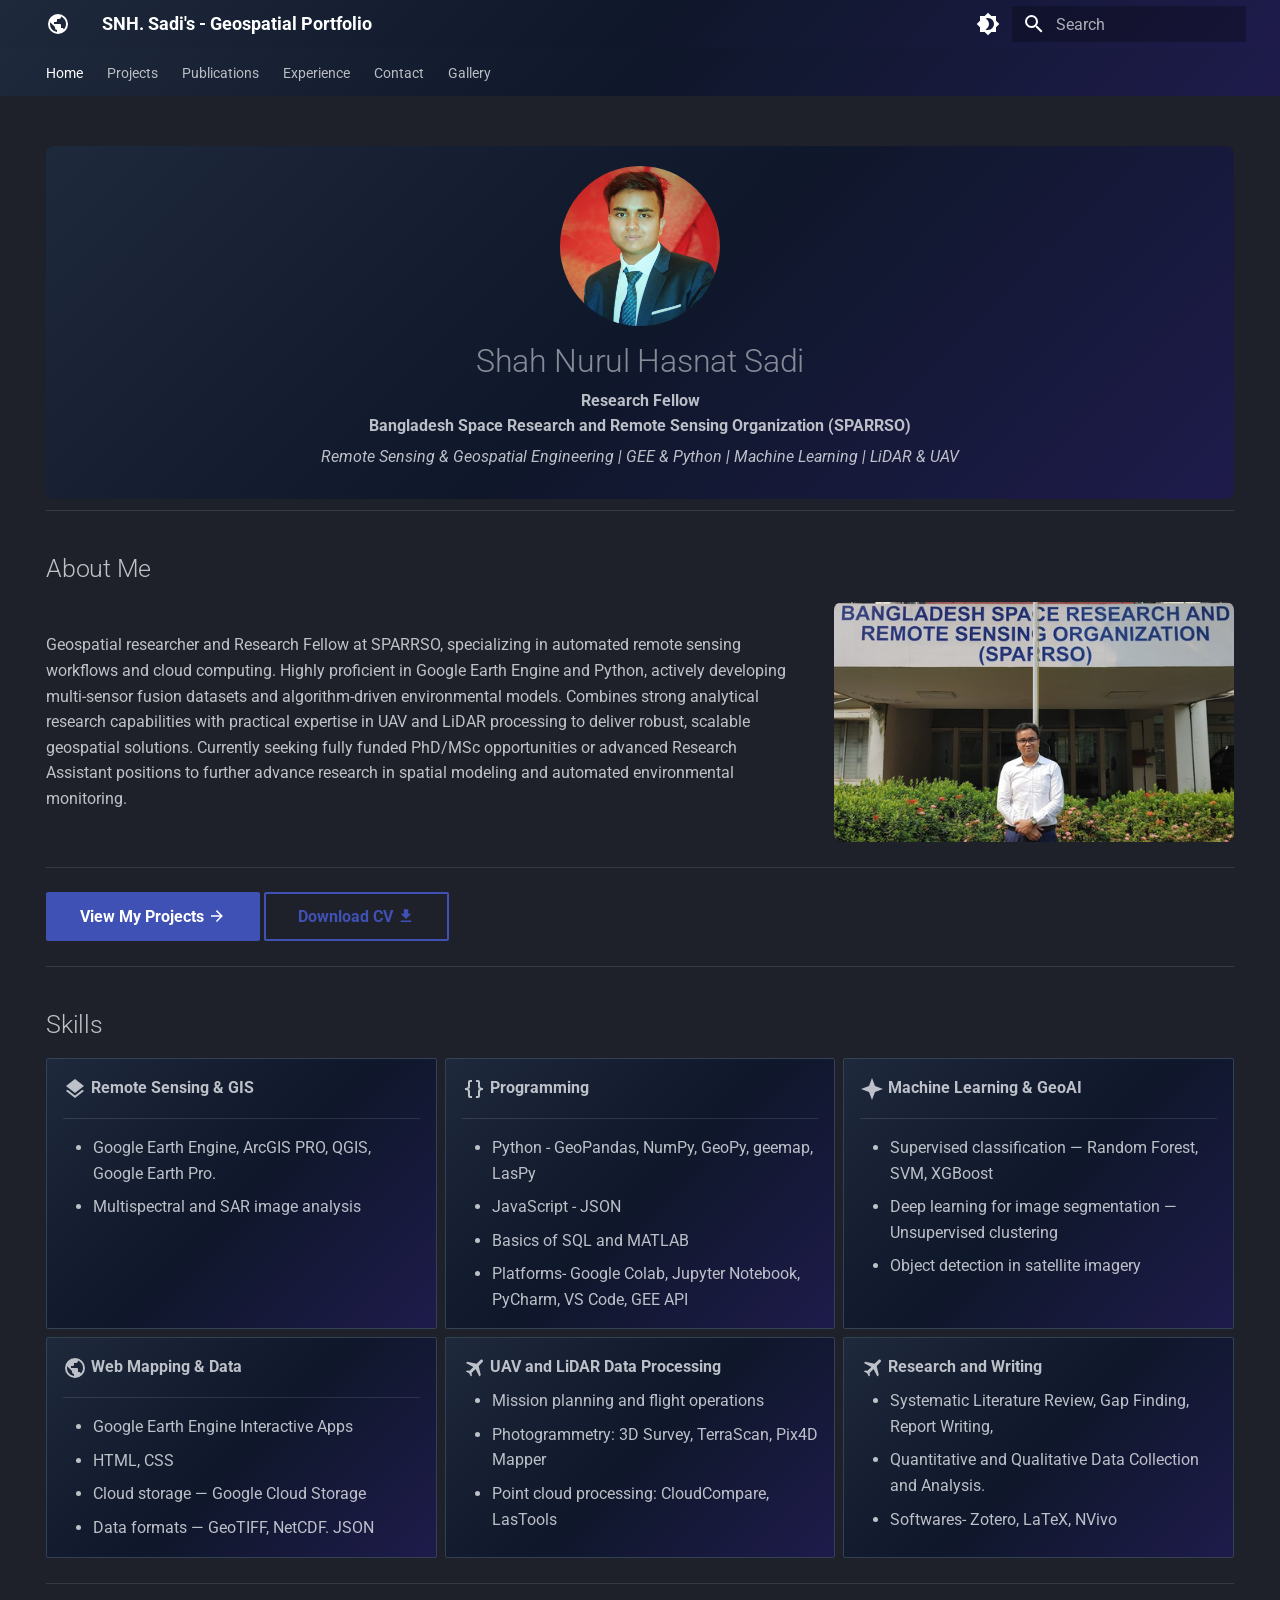
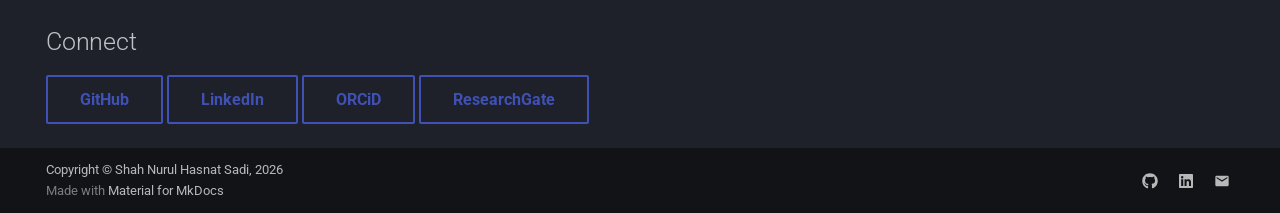
==== commit 633dcdd4: "Deployed 322b375 with MkDocs version: 1.6.1" ====
--- a/index.html
+++ b/index.html
@@ -20,7 +20,7 @@
       
       
       <link rel="icon" href="assets/images/favicon.png">
-      <meta name="generator" content="mkdocs-1.6.1, mkdocs-material-9.7.6">
+      <meta name="generator" content="mkdocs-1.6.1, mkdocs-material-9.7.7">
     
     
       
@@ -28,7 +28,7 @@
       
     
     
-      <link rel="stylesheet" href="assets/stylesheets/main.484c7ddc.min.css">
+      <link rel="stylesheet" href="assets/stylesheets/main.ec1eaa64.min.css">
       
         
         <link rel="stylesheet" href="assets/stylesheets/palette.ab4e12ef.min.css">
@@ -687,6 +687,34 @@
 
               
             
+              
+                
+  
+  
+  
+  
+    <li class="md-nav__item">
+      <a href="projects/hjbl-2026/" class="md-nav__link">
+        
+  
+  
+  <span class="md-ellipsis">
+    
+  
+    Hudson Bay Lowlands Geospatial Dashboard
+  
+
+    
+  </span>
+  
+  
+
+      </a>
+    </li>
+  
+
+              
+            
           </ul>
         </nav>
       
@@ -892,7 +920,7 @@
 - [ ] Update GitHub and LinkedIn links in the Connect section
 - [ ] Add your CV PDF to docs/assets/ and update the filename in the Download CV button
 --><div class="hero">
-  <a class="glightbox" data-type="image" data-width="auto" data-height="auto" href="assets/images/profile.png" data-desc-position="bottom"><img src="assets/images/profile.png" alt="SNH. Sadi" class="profile-photo"></a>
+  <a class="glightbox" data-type="image" data-width="auto" data-height="auto" href="assets/images/Portrait_Headshot.jpg" data-desc-position="bottom"><img src="assets/images/Portrait_Headshot.jpg" alt="SNH. Sadi" class="profile-photo"></a>
   <h1>Shah Nurul Hasnat Sadi</h1>
   <strong>Research Fellow 
   <br> Bangladesh Space Research and Remote Sensing Organization (SPARRSO)</strong><p></p>
@@ -1081,7 +1109,9 @@
       <script id="__config" type="application/json">{"annotate": null, "base": ".", "features": ["navigation.tabs", "navigation.top", "content.code.copy"], "search": "assets/javascripts/workers/search.2c215733.min.js", "tags": null, "translations": {"clipboard.copied": "Copied to clipboard", "clipboard.copy": "Copy to clipboard", "search.result.more.one": "1 more on this page", "search.result.more.other": "# more on this page", "search.result.none": "No matching documents", "search.result.one": "1 matching document", "search.result.other": "# matching documents", "search.result.placeholder": "Type to start searching", "search.result.term.missing": "Missing", "select.version": "Select version"}, "version": null}</script>
     
     
-      <script src="assets/javascripts/bundle.79ae519e.min.js"></script>
+      <script src="assets/javascripts/bundle.d7400e89.min.js"></script>
+      
+        <script src="assets/js/custom.js"></script>
       
     
   
--- a/assets/stylesheets/main.ec1eaa64.min.css
+++ b/assets/stylesheets/main.ec1eaa64.min.css
@@ -0,0 +1 @@
+@charset "UTF-8";html{-webkit-text-size-adjust:none;-moz-text-size-adjust:none;text-size-adjust:none;box-sizing:border-box}*,:after,:before{box-sizing:inherit}@media (prefers-reduced-motion){*,:after,:before{transition:none!important}}body{margin:0}a,button,input,label{-webkit-tap-highlight-color:transparent}a{color:inherit;text-decoration:none}hr{border:0;box-sizing:initial;display:block;height:.05rem;overflow:visible;padding:0}small{font-size:80%}sub,sup{line-height:1em}img{border-style:none}table{border-collapse:initial;border-spacing:0}td,th{font-weight:400;vertical-align:top}button{background:#0000;border:0;font-family:inherit;font-size:inherit;margin:0;padding:0}input{border:0;outline:none}:root{--md-primary-fg-color:#4051b5;--md-primary-fg-color--light:#5d6cc0;--md-primary-fg-color--dark:#303fa1;--md-primary-bg-color:#fff;--md-primary-bg-color--light:#ffffffb3;--md-accent-fg-color:#526cfe;--md-accent-fg-color--transparent:#526cfe1a;--md-accent-bg-color:#fff;--md-accent-bg-color--light:#ffffffb3}[data-md-color-scheme=default]{color-scheme:light}[data-md-color-scheme=default] img[src$="#gh-dark-mode-only"],[data-md-color-scheme=default] img[src$="#only-dark"]{display:none}:root,[data-md-color-scheme=default]{--md-hue:225deg;--md-default-fg-color:#000000de;--md-default-fg-color--light:#0000008a;--md-default-fg-color--lighter:#00000052;--md-default-fg-color--lightest:#00000012;--md-default-bg-color:#fff;--md-default-bg-color--light:#ffffffb3;--md-default-bg-color--lighter:#ffffff4d;--md-default-bg-color--lightest:#ffffff1f;--md-code-fg-color:#36464e;--md-code-bg-color:#f5f5f5;--md-code-bg-color--light:#f5f5f5b3;--md-code-bg-color--lighter:#f5f5f54d;--md-code-hl-color:#4287ff;--md-code-hl-color--light:#4287ff1a;--md-code-hl-number-color:#d52a2a;--md-code-hl-special-color:#db1457;--md-code-hl-function-color:#a846b9;--md-code-hl-constant-color:#6e59d9;--md-code-hl-keyword-color:#3f6ec6;--md-code-hl-string-color:#1c7d4d;--md-code-hl-name-color:var(--md-code-fg-color);--md-code-hl-operator-color:var(--md-default-fg-color--light);--md-code-hl-punctuation-color:var(--md-default-fg-color--light);--md-code-hl-comment-color:var(--md-default-fg-color--light);--md-code-hl-generic-color:var(--md-default-fg-color--light);--md-code-hl-variable-color:var(--md-default-fg-color--light);--md-typeset-color:var(--md-default-fg-color);--md-typeset-a-color:var(--md-primary-fg-color);--md-typeset-del-color:#f5503d26;--md-typeset-ins-color:#0bd57026;--md-typeset-kbd-color:#fafafa;--md-typeset-kbd-accent-color:#fff;--md-typeset-kbd-border-color:#b8b8b8;--md-typeset-mark-color:#ffff0080;--md-typeset-table-color:#0000001f;--md-typeset-table-color--light:rgba(0,0,0,.035);--md-admonition-fg-color:var(--md-default-fg-color);--md-admonition-bg-color:var(--md-default-bg-color);--md-warning-fg-color:#000000de;--md-warning-bg-color:#ff9;--md-footer-fg-color:#fff;--md-footer-fg-color--light:#ffffffb3;--md-footer-fg-color--lighter:#ffffff73;--md-footer-bg-color:#000000de;--md-footer-bg-color--dark:#00000052;--md-shadow-z1:0 0.2rem 0.5rem #0000000d,0 0 0.05rem #0000001a;--md-shadow-z2:0 0.2rem 0.5rem #0000001a,0 0 0.05rem #00000040;--md-shadow-z3:0 0.2rem 0.5rem #0003,0 0 0.05rem #00000059}.md-icon svg{fill:currentcolor;display:block;height:1.2rem;width:1.2rem}body{-webkit-font-smoothing:antialiased;-moz-osx-font-smoothing:grayscale;--md-text-font-family:var(--md-text-font,_),-apple-system,BlinkMacSystemFont,Helvetica,Arial,sans-serif;--md-code-font-family:var(--md-code-font,_),SFMono-Regular,Consolas,Menlo,monospace}aside,body,input{font-feature-settings:"kern","liga";color:var(--md-typeset-color);font-family:var(--md-text-font-family)}code,kbd,pre{font-feature-settings:"kern";font-family:var(--md-code-font-family)}:root{--md-typeset-table-sort-icon:url('data:image/svg+xml;charset=utf-8,<svg xmlns="http://www.w3.org/2000/svg" viewBox="0 0 24 24"><path d="m18 21-4-4h3V7h-3l4-4 4 4h-3v10h3M2 19v-2h10v2M2 13v-2h7v2M2 7V5h4v2z"/></svg>');--md-typeset-table-sort-icon--asc:url('data:image/svg+xml;charset=utf-8,<svg xmlns="http://www.w3.org/2000/svg" viewBox="0 0 24 24"><path d="M19 17h3l-4 4-4-4h3V3h2M2 17h10v2H2M6 5v2H2V5m0 6h7v2H2z"/></svg>');--md-typeset-table-sort-icon--desc:url('data:image/svg+xml;charset=utf-8,<svg xmlns="http://www.w3.org/2000/svg" viewBox="0 0 24 24"><path d="M19 7h3l-4-4-4 4h3v14h2M2 17h10v2H2M6 5v2H2V5m0 6h7v2H2z"/></svg>')}.md-typeset{-webkit-print-color-adjust:exact;color-adjust:exact;font-size:.8rem;line-height:1.6;overflow-wrap:break-word}@media print{.md-typeset{font-size:.68rem}}.md-typeset blockquote,.md-typeset dl,.md-typeset figure,.md-typeset ol,.md-typeset pre,.md-typeset ul{margin-bottom:1em;margin-top:1em}.md-typeset h1{color:var(--md-default-fg-color--light);font-size:2em;line-height:1.3;margin:0 0 1.25em}.md-typeset h1,.md-typeset h2{font-weight:300;letter-spacing:-.01em}.md-typeset h2{font-size:1.5625em;line-height:1.4;margin:1.6em 0 .64em}.md-typeset h3{font-size:1.25em;font-weight:400;letter-spacing:-.01em;line-height:1.5;margin:1.6em 0 .8em}.md-typeset h2+h3{margin-top:.8em}.md-typeset h4{font-weight:700;letter-spacing:-.01em;margin:1em 0}.md-typeset h5,.md-typeset h6{color:var(--md-default-fg-color--light);font-size:.8em;font-weight:700;letter-spacing:-.01em;margin:1.25em 0}.md-typeset h5{text-transform:uppercase}.md-typeset h5 code{text-transform:none}.md-typeset hr{border-bottom:.05rem solid var(--md-default-fg-color--lightest);display:flow-root;margin:1.5em 0}.md-typeset a{color:var(--md-typeset-a-color);word-break:break-word}.md-typeset a,.md-typeset a:before{transition:color 125ms}.md-typeset a:focus,.md-typeset a:hover{color:var(--md-accent-fg-color)}.md-typeset a:focus code,.md-typeset a:hover code{background-color:var(--md-accent-fg-color--transparent);color:var(--md-accent-fg-color)}.md-typeset a code{color:var(--md-typeset-a-color)}.md-typeset a.focus-visible{outline-color:var(--md-accent-fg-color);outline-offset:.2rem}.md-typeset code,.md-typeset kbd,.md-typeset pre{color:var(--md-code-fg-color);direction:ltr;font-variant-ligatures:none;transition:background-color 125ms}@media print{.md-typeset code,.md-typeset kbd,.md-typeset pre{white-space:pre-wrap}}.md-typeset code{background-color:var(--md-code-bg-color);border-radius:.1rem;-webkit-box-decoration-break:clone;box-decoration-break:clone;font-size:.85em;padding:0 .2941176471em;transition:color 125ms,background-color 125ms;word-break:break-word}.md-typeset code:not(.focus-visible){-webkit-tap-highlight-color:transparent;outline:none}.md-typeset pre{display:flow-root;line-height:1.4;position:relative}.md-typeset pre>code{-webkit-box-decoration-break:slice;box-decoration-break:slice;box-shadow:none;display:block;margin:0;outline-color:var(--md-accent-fg-color);overflow:auto;padding:.7720588235em 1.1764705882em;scrollbar-color:var(--md-default-fg-color--lighter) #0000;scrollbar-width:thin;touch-action:auto;word-break:normal}.md-typeset pre>code:hover{scrollbar-color:var(--md-accent-fg-color) #0000}.md-typeset pre>code::-webkit-scrollbar{height:.2rem;width:.2rem}.md-typeset pre>code::-webkit-scrollbar-thumb{background-color:var(--md-default-fg-color--lighter)}.md-typeset pre>code::-webkit-scrollbar-thumb:hover{background-color:var(--md-accent-fg-color)}.md-typeset kbd{background-color:var(--md-typeset-kbd-color);border-radius:.1rem;box-shadow:0 .1rem 0 .05rem var(--md-typeset-kbd-border-color),0 .1rem 0 var(--md-typeset-kbd-border-color),0 -.1rem .2rem var(--md-typeset-kbd-accent-color) inset;color:var(--md-default-fg-color);display:inline-block;font-size:.75em;padding:0 .6666666667em;vertical-align:text-top;word-break:break-word}.md-typeset mark{background-color:var(--md-typeset-mark-color);-webkit-box-decoration-break:clone;box-decoration-break:clone;color:inherit;word-break:break-word}.md-typeset abbr{cursor:help;text-decoration:none}.md-typeset [data-preview],.md-typeset abbr{border-bottom:.05rem dotted var(--md-default-fg-color--light)}.md-typeset small{opacity:.75}[dir=ltr] .md-typeset sub,[dir=ltr] .md-typeset sup{margin-left:.078125em}[dir=rtl] .md-typeset sub,[dir=rtl] .md-typeset sup{margin-right:.078125em}[dir=ltr] .md-typeset blockquote{padding-left:.6rem}[dir=rtl] .md-typeset blockquote{padding-right:.6rem}[dir=ltr] .md-typeset blockquote{border-left:.2rem solid var(--md-default-fg-color--lighter)}[dir=rtl] .md-typeset blockquote{border-right:.2rem solid var(--md-default-fg-color--lighter)}.md-typeset blockquote{color:var(--md-default-fg-color--light);margin-left:0;margin-right:0}.md-typeset ul{list-style-type:disc}.md-typeset ul[type]{list-style-type:revert-layer}[dir=ltr] .md-typeset ol,[dir=ltr] .md-typeset ul{margin-left:.625em}[dir=rtl] .md-typeset ol,[dir=rtl] .md-typeset ul{margin-right:.625em}.md-typeset ol,.md-typeset ul{padding:0}.md-typeset ol:not([hidden]),.md-typeset ul:not([hidden]){display:flow-root}.md-typeset ol ol,.md-typeset ul ol{list-style-type:lower-alpha}.md-typeset ol ol ol,.md-typeset ul ol ol{list-style-type:lower-roman}.md-typeset ol ol ol ol,.md-typeset ul ol ol ol{list-style-type:upper-alpha}.md-typeset ol ol ol ol ol,.md-typeset ul ol ol ol ol{list-style-type:upper-roman}.md-typeset ol[type],.md-typeset ul[type]{list-style-type:revert-layer}[dir=ltr] .md-typeset ol li,[dir=ltr] .md-typeset ul li{margin-left:1.25em}[dir=rtl] .md-typeset ol li,[dir=rtl] .md-typeset ul li{margin-right:1.25em}.md-typeset ol li,.md-typeset ul li{margin-bottom:.5em}.md-typeset ol li blockquote,.md-typeset ol li p,.md-typeset ul li blockquote,.md-typeset ul li p{margin:.5em 0}.md-typeset ol li:last-child,.md-typeset ul li:last-child{margin-bottom:0}[dir=ltr] .md-typeset ol li ol,[dir=ltr] .md-typeset ol li ul,[dir=ltr] .md-typeset ul li ol,[dir=ltr] .md-typeset ul li ul{margin-left:.625em}[dir=rtl] .md-typeset ol li ol,[dir=rtl] .md-typeset ol li ul,[dir=rtl] .md-typeset ul li ol,[dir=rtl] .md-typeset ul li ul{margin-right:.625em}.md-typeset ol li ol,.md-typeset ol li ul,.md-typeset ul li ol,.md-typeset ul li ul{margin-bottom:.5em;margin-top:.5em}[dir=ltr] .md-typeset dd{margin-left:1.875em}[dir=rtl] .md-typeset dd{margin-right:1.875em}.md-typeset dd{margin-bottom:1.5em;margin-top:1em}.md-typeset img,.md-typeset svg,.md-typeset video{height:auto;max-width:100%}.md-typeset img[align=left]{margin:1em 1em 1em 0}.md-typeset img[align=right]{margin:1em 0 1em 1em}.md-typeset img[align]:only-child{margin-top:0}.md-typeset figure{display:flow-root;margin:1em auto;max-width:100%;text-align:center;width:fit-content}.md-typeset figure img{display:block;margin:0 auto}.md-typeset figcaption{font-style:italic;margin:1em auto;max-width:24rem}.md-typeset iframe{max-width:100%}.md-typeset table:not([class]){background-color:var(--md-default-bg-color);border:.05rem solid var(--md-typeset-table-color);border-radius:.1rem;display:inline-block;font-size:.64rem;max-width:100%;overflow:auto;touch-action:auto}@media print{.md-typeset table:not([class]){display:table}}.md-typeset table:not([class])+*{margin-top:1.5em}.md-typeset table:not([class]) td>:first-child,.md-typeset table:not([class]) th>:first-child{margin-top:0}.md-typeset table:not([class]) td>:last-child,.md-typeset table:not([class]) th>:last-child{margin-bottom:0}.md-typeset table:not([class]) td:not([align]),.md-typeset table:not([class]) th:not([align]){text-align:left}[dir=rtl] .md-typeset table:not([class]) td:not([align]),[dir=rtl] .md-typeset table:not([class]) th:not([align]){text-align:right}.md-typeset table:not([class]) th{font-weight:700;min-width:5rem;padding:.9375em 1.25em;vertical-align:top}.md-typeset table:not([class]) td{border-top:.05rem solid var(--md-typeset-table-color);padding:.9375em 1.25em;vertical-align:top}.md-typeset table:not([class]) tbody tr{transition:background-color 125ms}.md-typeset table:not([class]) tbody tr:hover{background-color:var(--md-typeset-table-color--light);box-shadow:0 .05rem 0 var(--md-default-bg-color) inset}.md-typeset table:not([class]) a{word-break:normal}.md-typeset table th[role=columnheader]{cursor:pointer}[dir=ltr] .md-typeset table th[role=columnheader]:after{margin-left:.5em}[dir=rtl] .md-typeset table th[role=columnheader]:after{margin-right:.5em}.md-typeset table th[role=columnheader]:after{content:"";display:inline-block;height:1.2em;-webkit-mask-image:var(--md-typeset-table-sort-icon);mask-image:var(--md-typeset-table-sort-icon);-webkit-mask-repeat:no-repeat;mask-repeat:no-repeat;-webkit-mask-size:contain;mask-size:contain;transition:background-color 125ms;vertical-align:text-bottom;width:1.2em}.md-typeset table th[role=columnheader]:hover:after{background-color:var(--md-default-fg-color--lighter)}.md-typeset table th[role=columnheader][aria-sort=ascending]:after{background-color:var(--md-default-fg-color--light);-webkit-mask-image:var(--md-typeset-table-sort-icon--asc);mask-image:var(--md-typeset-table-sort-icon--asc)}.md-typeset table th[role=columnheader][aria-sort=descending]:after{background-color:var(--md-default-fg-color--light);-webkit-mask-image:var(--md-typeset-table-sort-icon--desc);mask-image:var(--md-typeset-table-sort-icon--desc)}.md-typeset__scrollwrap{margin:1em -.8rem;overflow-x:auto;touch-action:auto}.md-typeset__table{display:inline-block;margin-bottom:.5em;padding:0 .8rem}@media print{.md-typeset__table{display:block}}html .md-typeset__table table{display:table;margin:0;overflow:hidden;width:100%}@media screen and (max-width:44.984375em){.md-content__inner>pre{margin:1em -.8rem}.md-content__inner>pre code{border-radius:0}}.md-typeset .md-author{border-radius:100%;display:block;flex-shrink:0;height:1.6rem;overflow:hidden;position:relative;transition:color 125ms,transform 125ms;width:1.6rem}.md-typeset .md-author img{display:block}.md-typeset .md-author--more{background:var(--md-default-fg-color--lightest);color:var(--md-default-fg-color--lighter);font-size:.6rem;font-weight:700;line-height:1.6rem;text-align:center}.md-typeset .md-author--long{height:2.4rem;width:2.4rem}.md-typeset a.md-author{transform:scale(1)}.md-typeset a.md-author img{border-radius:100%;filter:grayscale(100%) opacity(75%);transition:filter 125ms}.md-typeset a.md-author:focus,.md-typeset a.md-author:hover{transform:scale(1.1);z-index:1}.md-typeset a.md-author:focus img,.md-typeset a.md-author:hover img{filter:grayscale(0)}.md-banner{background-color:var(--md-footer-bg-color);color:var(--md-footer-fg-color);overflow:auto}@media print{.md-banner{display:none}}.md-banner--warning{background-color:var(--md-warning-bg-color);color:var(--md-warning-fg-color)}.md-banner__inner{font-size:.7rem;margin:.6rem auto;padding:0 .8rem}[dir=ltr] .md-banner__button{float:right}[dir=rtl] .md-banner__button{float:left}.md-banner__button{color:inherit;cursor:pointer;transition:opacity .25s}.no-js .md-banner__button{display:none}.md-banner__button:hover{opacity:.7}html{font-size:125%;height:100%;overflow-x:hidden}@media screen and (min-width:100em){html{font-size:137.5%}}@media screen and (min-width:125em){html{font-size:150%}}body{background-color:var(--md-default-bg-color);display:flex;flex-direction:column;font-size:.5rem;min-height:100%;position:relative;width:100%}@media print{body{display:block}}@media screen and (max-width:59.984375em){body[data-md-scrolllock]{position:fixed}}.md-grid{margin-left:auto;margin-right:auto;max-width:61rem}.md-container{display:flex;flex-direction:column;flex-grow:1}@media print{.md-container{display:block}}.md-main{flex-grow:1}.md-main__inner{display:flex;height:100%;margin-top:1.5rem}.md-ellipsis{overflow:hidden;text-overflow:ellipsis}.md-toggle{display:none}.md-option{height:0;opacity:0;position:absolute;width:0}.md-option:checked+label:not([hidden]){display:block}.md-option.focus-visible+label{outline-color:var(--md-accent-fg-color);outline-style:auto}.md-skip{background-color:var(--md-default-fg-color);border-radius:.1rem;color:var(--md-default-bg-color);font-size:.64rem;margin:.5rem;opacity:0;outline-color:var(--md-accent-fg-color);padding:.3rem .5rem;position:fixed;transform:translateY(.4rem);z-index:-1}.md-skip:focus{opacity:1;transform:translateY(0);transition:transform .25s cubic-bezier(.4,0,.2,1),opacity 175ms 75ms;z-index:10}@page{margin:25mm}:root{--md-clipboard-icon:url('data:image/svg+xml;charset=utf-8,<svg xmlns="http://www.w3.org/2000/svg" viewBox="0 0 24 24"><path d="M19 21H8V7h11m0-2H8a2 2 0 0 0-2 2v14a2 2 0 0 0 2 2h11a2 2 0 0 0 2-2V7a2 2 0 0 0-2-2m-3-4H4a2 2 0 0 0-2 2v14h2V3h12z"/></svg>')}.md-clipboard{border-radius:.1rem;color:var(--md-default-fg-color--lightest);cursor:pointer;height:1.5em;outline-color:var(--md-accent-fg-color);outline-offset:.1rem;transition:color .25s;width:1.5em;z-index:1}@media print{.md-clipboard{display:none}}.md-clipboard:not(.focus-visible){-webkit-tap-highlight-color:transparent;outline:none}:hover>.md-clipboard{color:var(--md-default-fg-color--light)}.md-clipboard:focus,.md-clipboard:hover{color:var(--md-accent-fg-color)}.md-clipboard:after{background-color:currentcolor;content:"";display:block;height:1.125em;margin:0 auto;-webkit-mask-image:var(--md-clipboard-icon);mask-image:var(--md-clipboard-icon);-webkit-mask-position:center;mask-position:center;-webkit-mask-repeat:no-repeat;mask-repeat:no-repeat;-webkit-mask-size:contain;mask-size:contain;width:1.125em}.md-clipboard--inline{cursor:pointer}.md-clipboard--inline code{transition:color .25s,background-color .25s}.md-clipboard--inline:focus code,.md-clipboard--inline:hover code{background-color:var(--md-accent-fg-color--transparent);color:var(--md-accent-fg-color)}:root{--md-code-select-icon:url('data:image/svg+xml;charset=utf-8,<svg xmlns="http://www.w3.org/2000/svg" viewBox="0 0 24 24"><path d="M19 19h-4v2h4c1.1 0 2-.9 2-2v-4h-2m0-12h-4v2h4v4h2V5c0-1.1-.9-2-2-2M5 5h4V3H5c-1.1 0-2 .9-2 2v4h2m0 6H3v4c0 1.1.9 2 2 2h4v-2H5zm2-4h2v2H7zm4 0h2v2h-2zm4 0h2v2h-2zM7 7h2v2H7zm4 0h2v2h-2zm4 0h2v2h-2zm-8 8h2v2H7zm4 0h2v2h-2zm4 0h2v2h-2z"/></svg>');--md-code-copy-icon:url('data:image/svg+xml;charset=utf-8,<svg xmlns="http://www.w3.org/2000/svg" viewBox="0 0 24 24"><path d="M19 21H8V7h11m0-2H8a2 2 0 0 0-2 2v14a2 2 0 0 0 2 2h11a2 2 0 0 0 2-2V7a2 2 0 0 0-2-2m-3-4H4a2 2 0 0 0-2 2v14h2V3h12z"/></svg>')}.md-typeset .md-code__content{display:grid}.md-code__nav{background-color:var(--md-code-bg-color--lighter);border-radius:.1rem;display:flex;gap:.2rem;padding:.2rem;position:absolute;right:.25em;top:.25em;transition:background-color .25s;z-index:1}:hover>.md-code__nav{background-color:var(--md-code-bg-color--light)}.md-code__button{color:var(--md-default-fg-color--lightest);cursor:pointer;display:block;height:1.5em;outline-color:var(--md-accent-fg-color);outline-offset:.1rem;transition:color .25s;width:1.5em}:hover>*>.md-code__button{color:var(--md-default-fg-color--light)}.md-code__button.focus-visible,.md-code__button:hover{color:var(--md-accent-fg-color)}.md-code__button--active{color:var(--md-default-fg-color)!important}.md-code__button:after{background-color:currentcolor;content:"";display:block;height:1.125em;margin:0 auto;-webkit-mask-position:center;mask-position:center;-webkit-mask-repeat:no-repeat;mask-repeat:no-repeat;-webkit-mask-size:contain;mask-size:contain;width:1.125em}.md-code__button[data-md-type=select]:after{-webkit-mask-image:var(--md-code-select-icon);mask-image:var(--md-code-select-icon)}.md-code__button[data-md-type=copy]:after{-webkit-mask-image:var(--md-code-copy-icon);mask-image:var(--md-code-copy-icon)}@keyframes consent{0%{opacity:0;transform:translateY(100%)}to{opacity:1;transform:translateY(0)}}@keyframes overlay{0%{opacity:0}to{opacity:1}}.md-consent__overlay{animation:overlay .25s both;-webkit-backdrop-filter:blur(.1rem);backdrop-filter:blur(.1rem);background-color:#0000008a;height:100%;opacity:1;position:fixed;top:0;width:100%;z-index:5}.md-consent__inner{animation:consent .5s cubic-bezier(.1,.7,.1,1) both;background-color:var(--md-default-bg-color);border:0;border-radius:.1rem;bottom:0;box-shadow:0 0 .2rem #0000001a,0 .2rem .4rem #0003;max-height:100%;overflow:auto;padding:0;position:fixed;width:100%;z-index:5}.md-consent__form{padding:.8rem}.md-consent__settings{display:none;margin:1em 0}input:checked+.md-consent__settings{display:block}.md-consent__controls{margin-bottom:.8rem}.md-typeset .md-consent__controls .md-button{display:inline}@media screen and (max-width:44.984375em){.md-typeset .md-consent__controls .md-button{display:block;margin-top:.4rem;text-align:center;width:100%}}.md-consent label{cursor:pointer}.md-content{flex-grow:1;min-width:0}.md-content__inner{margin:0 .8rem 1.2rem;padding-top:.6rem}@media screen and (min-width:76.25em){[dir=ltr] .md-sidebar--primary:not([hidden])~.md-content>.md-content__inner{margin-left:1.2rem}[dir=ltr] .md-sidebar--secondary:not([hidden])~.md-content>.md-content__inner,[dir=rtl] .md-sidebar--primary:not([hidden])~.md-content>.md-content__inner{margin-right:1.2rem}[dir=rtl] .md-sidebar--secondary:not([hidden])~.md-content>.md-content__inner{margin-left:1.2rem}}.md-content__inner:before{content:"";display:block;height:.4rem}.md-content__inner>:last-child{margin-bottom:0}[dir=ltr] .md-content__button{float:right}[dir=rtl] .md-content__button{float:left}[dir=ltr] .md-content__button{margin-left:.4rem}[dir=rtl] .md-content__button{margin-right:.4rem}.md-content__button{margin:.4rem 0;padding:0}@media print{.md-content__button{display:none}}.md-typeset .md-content__button{color:var(--md-default-fg-color--lighter)}.md-content__button svg{display:inline;vertical-align:top}[dir=rtl] .md-content__button svg{transform:scaleX(-1)}[dir=ltr] .md-dialog{right:.8rem}[dir=rtl] .md-dialog{left:.8rem}.md-dialog{background-color:var(--md-default-fg-color);border-radius:.1rem;bottom:.8rem;box-shadow:var(--md-shadow-z3);min-width:11.1rem;opacity:0;padding:.4rem .6rem;pointer-events:none;position:fixed;transform:translateY(100%);transition:transform 0ms .4s,opacity .4s;z-index:4}@media print{.md-dialog{display:none}}.md-dialog--active{opacity:1;pointer-events:auto;transform:translateY(0);transition:transform .4s cubic-bezier(.075,.85,.175,1),opacity .4s}.md-dialog__inner{color:var(--md-default-bg-color);font-size:.7rem}.md-feedback{margin:2em 0 1em;text-align:center}.md-feedback fieldset{border:none;margin:0;padding:0}.md-feedback__title{font-weight:700;margin:1em auto}.md-feedback__inner{position:relative}.md-feedback__list{display:flex;flex-wrap:wrap;place-content:baseline center;position:relative}.md-feedback__list:hover .md-icon:not(:disabled){color:var(--md-default-fg-color--lighter)}:disabled .md-feedback__list{min-height:1.8rem}.md-feedback__icon{color:var(--md-default-fg-color--light);cursor:pointer;flex-shrink:0;margin:0 .1rem;transition:color 125ms}.md-feedback__icon:not(:disabled).md-icon:hover{color:var(--md-accent-fg-color)}.md-feedback__icon:disabled{color:var(--md-default-fg-color--lightest);pointer-events:none}.md-feedback__note{opacity:0;position:relative;transform:translateY(.4rem);transition:transform .4s cubic-bezier(.1,.7,.1,1),opacity .15s}.md-feedback__note>*{margin:0 auto;max-width:16rem}:disabled .md-feedback__note{opacity:1;transform:translateY(0)}@media print{.md-feedback{display:none}}.md-footer{background-color:var(--md-footer-bg-color);color:var(--md-footer-fg-color)}@media print{.md-footer{display:none}}.md-footer__inner{justify-content:space-between;overflow:auto;padding:.2rem}.md-footer__inner:not([hidden]){display:flex}.md-footer__link{align-items:end;display:flex;flex-grow:0.01;margin-bottom:.4rem;margin-top:1rem;max-width:100%;outline-color:var(--md-accent-fg-color);overflow:hidden;transition:opacity .25s}.md-footer__link:focus,.md-footer__link:hover{opacity:.7}[dir=rtl] .md-footer__link svg{transform:scaleX(-1)}@media screen and (max-width:44.984375em){.md-footer__link--prev{flex-shrink:0}.md-footer__link--prev .md-footer__title{display:none}}[dir=ltr] .md-footer__link--next{margin-left:auto}[dir=rtl] .md-footer__link--next{margin-right:auto}.md-footer__link--next{text-align:right}[dir=rtl] .md-footer__link--next{text-align:left}.md-footer__title{flex-grow:1;font-size:.9rem;margin-bottom:.7rem;max-width:calc(100% - 2.4rem);padding:0 1rem;white-space:nowrap}.md-footer__button{margin:.2rem;padding:.4rem}.md-footer__direction{font-size:.64rem;opacity:.7}.md-footer-meta{background-color:var(--md-footer-bg-color--dark)}.md-footer-meta__inner{display:flex;flex-wrap:wrap;justify-content:space-between;padding:.2rem}html .md-footer-meta.md-typeset a{color:var(--md-footer-fg-color--light)}html .md-footer-meta.md-typeset a:focus,html .md-footer-meta.md-typeset a:hover{color:var(--md-footer-fg-color)}.md-copyright{color:var(--md-footer-fg-color--lighter);font-size:.64rem;margin:auto .6rem;padding:.4rem 0;width:100%}@media screen and (min-width:45em){.md-copyright{width:auto}}.md-copyright__highlight{color:var(--md-footer-fg-color--light)}.md-social{display:inline-flex;gap:.2rem;margin:0 .4rem;padding:.2rem 0 .6rem}@media screen and (min-width:45em){.md-social{padding:.6rem 0}}.md-social__link{display:inline-block;height:1.6rem;text-align:center;width:1.6rem}.md-social__link:before{line-height:1.9}.md-social__link svg{fill:currentcolor;max-height:.8rem;vertical-align:-25%}.md-typeset .md-button{border:.1rem solid;border-radius:.1rem;color:var(--md-primary-fg-color);cursor:pointer;display:inline-block;font-weight:700;padding:.625em 2em;transition:color 125ms,background-color 125ms,border-color 125ms}.md-typeset .md-button--primary{background-color:var(--md-primary-fg-color);border-color:var(--md-primary-fg-color);color:var(--md-primary-bg-color)}.md-typeset .md-button:focus,.md-typeset .md-button:hover{background-color:var(--md-accent-fg-color);border-color:var(--md-accent-fg-color);color:var(--md-accent-bg-color)}[dir=ltr] .md-typeset .md-input{border-top-left-radius:.1rem}[dir=ltr] .md-typeset .md-input,[dir=rtl] .md-typeset .md-input{border-top-right-radius:.1rem}[dir=rtl] .md-typeset .md-input{border-top-left-radius:.1rem}.md-typeset .md-input{border-bottom:.1rem solid var(--md-default-fg-color--lighter);box-shadow:var(--md-shadow-z1);font-size:.8rem;height:1.8rem;padding:0 .6rem;transition:border .25s,box-shadow .25s}.md-typeset .md-input:focus,.md-typeset .md-input:hover{border-bottom-color:var(--md-accent-fg-color);box-shadow:var(--md-shadow-z2)}.md-typeset .md-input--stretch{width:100%}.md-header{background-color:var(--md-primary-fg-color);box-shadow:0 0 .2rem #0000,0 .2rem .4rem #0000;color:var(--md-primary-bg-color);display:block;left:0;position:sticky;right:0;top:0;z-index:4}@media print{.md-header{display:none}}.md-header[hidden]{transform:translateY(-100%);transition:transform .25s cubic-bezier(.8,0,.6,1),box-shadow .25s}.md-header--shadow{box-shadow:0 0 .2rem #0000001a,0 .2rem .4rem #0003;transition:transform .25s cubic-bezier(.1,.7,.1,1),box-shadow .25s}.md-header__inner{align-items:center;display:flex;padding:0 .2rem}.md-header__button{color:currentcolor;cursor:pointer;margin:.2rem;outline-color:var(--md-accent-fg-color);padding:.4rem;position:relative;transition:opacity .25s;vertical-align:middle;z-index:1}.md-header__button:hover{opacity:.7}.md-header__button:not([hidden]){display:inline-block}.md-header__button:not(.focus-visible){-webkit-tap-highlight-color:transparent;outline:none}.md-header__button.md-logo{margin:.2rem;padding:.4rem}@media screen and (max-width:76.234375em){.md-header__button.md-logo{display:none}}.md-header__button.md-logo img,.md-header__button.md-logo svg{fill:currentcolor;display:block;height:1.2rem;width:auto}@media screen and (min-width:60em){.md-header__button[for=__search]{display:none}}.no-js .md-header__button[for=__search]{display:none}[dir=rtl] .md-header__button[for=__search] svg{transform:scaleX(-1)}@media screen and (min-width:76.25em){.md-header__button[for=__drawer]{display:none}}.md-header__topic{display:flex;max-width:100%;position:absolute;transition:transform .4s cubic-bezier(.1,.7,.1,1),opacity .15s;white-space:nowrap}.md-header__topic+.md-header__topic{opacity:0;pointer-events:none;transform:translateX(1.25rem);transition:transform .4s cubic-bezier(1,.7,.1,.1),opacity .15s;z-index:-1}[dir=rtl] .md-header__topic+.md-header__topic{transform:translateX(-1.25rem)}.md-header__topic:first-child{font-weight:700}[dir=ltr] .md-header__title{margin-left:1rem;margin-right:.4rem}[dir=rtl] .md-header__title{margin-left:.4rem;margin-right:1rem}.md-header__title{flex-grow:1;font-size:.9rem;height:2.4rem;line-height:2.4rem}.md-header__title--active .md-header__topic{opacity:0;pointer-events:none;transform:translateX(-1.25rem);transition:transform .4s cubic-bezier(1,.7,.1,.1),opacity .15s;z-index:-1}[dir=rtl] .md-header__title--active .md-header__topic{transform:translateX(1.25rem)}.md-header__title--active .md-header__topic+.md-header__topic{opacity:1;pointer-events:auto;transform:translateX(0);transition:transform .4s cubic-bezier(.1,.7,.1,1),opacity .15s;z-index:0}.md-header__title>.md-header__ellipsis{height:100%;position:relative;width:100%}.md-header__option{display:flex;flex-shrink:0;max-width:100%;transition:max-width 0ms .25s,opacity .25s .25s;white-space:nowrap}[data-md-toggle=search]:checked~.md-header .md-header__option{max-width:0;opacity:0;transition:max-width 0ms,opacity 0ms}.md-header__option>input{bottom:0}.md-header__source{display:none}@media screen and (min-width:60em){[dir=ltr] .md-header__source{margin-left:1rem}[dir=rtl] .md-header__source{margin-right:1rem}.md-header__source{display:block;max-width:11.7rem;width:11.7rem}}@media screen and (min-width:76.25em){[dir=ltr] .md-header__source{margin-left:1.4rem}[dir=rtl] .md-header__source{margin-right:1.4rem}}.md-meta{color:var(--md-default-fg-color--light);font-size:.7rem;line-height:1.3}.md-meta__list{display:inline-flex;flex-wrap:wrap;list-style:none;margin:0;padding:0}.md-meta__item:not(:last-child):after{content:"·";margin-left:.2rem;margin-right:.2rem}.md-meta__link{color:var(--md-typeset-a-color)}.md-meta__link:focus,.md-meta__link:hover{color:var(--md-accent-fg-color)}.md-draft{background-color:#ff1744;border-radius:.125em;color:#fff;display:inline-block;font-weight:700;padding-left:.5714285714em;padding-right:.5714285714em}:root{--md-nav-icon--prev:url('data:image/svg+xml;charset=utf-8,<svg xmlns="http://www.w3.org/2000/svg" viewBox="0 0 24 24"><path d="M20 11v2H8l5.5 5.5-1.42 1.42L4.16 12l7.92-7.92L13.5 5.5 8 11z"/></svg>');--md-nav-icon--next:url('data:image/svg+xml;charset=utf-8,<svg xmlns="http://www.w3.org/2000/svg" viewBox="0 0 24 24"><path d="M8.59 16.58 13.17 12 8.59 7.41 10 6l6 6-6 6z"/></svg>');--md-toc-icon:url('data:image/svg+xml;charset=utf-8,<svg xmlns="http://www.w3.org/2000/svg" viewBox="0 0 24 24"><path d="M3 9h14V7H3zm0 4h14v-2H3zm0 4h14v-2H3zm16 0h2v-2h-2zm0-10v2h2V7zm0 6h2v-2h-2z"/></svg>')}.md-nav{font-size:.7rem;line-height:1.3}.md-nav__title{color:var(--md-default-fg-color--light);display:block;font-weight:700;overflow:hidden;padding:0 .6rem;text-overflow:ellipsis}.md-nav__title .md-nav__button{display:none}.md-nav__title .md-nav__button img{height:100%;width:auto}.md-nav__title .md-nav__button.md-logo img,.md-nav__title .md-nav__button.md-logo svg{fill:currentcolor;display:block;height:2.4rem;max-width:100%;object-fit:contain;width:auto}.md-nav__list{list-style:none;margin:0;padding:0}.md-nav__link{align-items:flex-start;display:flex;gap:.4rem;margin-top:.625em;scroll-snap-align:start;transition:color 125ms}.md-nav__link--passed,.md-nav__link--passed code{color:var(--md-default-fg-color--light)}.md-nav__item .md-nav__link--active,.md-nav__item .md-nav__link--active code{color:var(--md-typeset-a-color)}.md-nav__link .md-ellipsis{position:relative}.md-nav__link .md-ellipsis code{word-break:normal}[dir=ltr] .md-nav__link .md-icon:last-child{margin-left:auto}[dir=rtl] .md-nav__link .md-icon:last-child{margin-right:auto}.md-nav__link .md-typeset{font-size:.7rem;line-height:1.3}.md-nav__link svg{fill:currentcolor;flex-shrink:0;height:1.3em;position:relative}.md-nav__link[for]:focus,.md-nav__link[for]:hover,.md-nav__link[href]:focus,.md-nav__link[href]:hover{color:var(--md-accent-fg-color);cursor:pointer}.md-nav__link[for]:focus code,.md-nav__link[for]:hover code,.md-nav__link[href]:focus code,.md-nav__link[href]:hover code{background-color:var(--md-accent-fg-color--transparent);color:var(--md-accent-fg-color)}.md-nav__link.focus-visible{outline-color:var(--md-accent-fg-color);outline-offset:.2rem}.md-nav--primary .md-nav__link[for=__toc]{display:none}.md-nav--primary .md-nav__link[for=__toc] .md-icon:after{background-color:currentcolor;display:block;height:100%;-webkit-mask-image:var(--md-toc-icon);mask-image:var(--md-toc-icon);width:100%}.md-nav--primary .md-nav__link[for=__toc]~.md-nav{display:none}.md-nav__container>.md-nav__link{margin-top:0}.md-nav__container>.md-nav__link:first-child{flex-grow:1;min-width:0}.md-nav__icon{flex-shrink:0}.md-nav__source{display:none}@media screen and (max-width:76.234375em){.md-nav--primary,.md-nav--primary .md-nav{background-color:var(--md-default-bg-color);display:flex;flex-direction:column;height:100%;left:0;position:absolute;right:0;top:0;z-index:1}.md-nav--primary .md-nav__item,.md-nav--primary .md-nav__title{font-size:.8rem;line-height:1.5}.md-nav--primary .md-nav__title{background-color:var(--md-default-fg-color--lightest);color:var(--md-default-fg-color--light);cursor:pointer;height:5.6rem;line-height:2.4rem;padding:3rem .8rem .2rem;position:relative;white-space:nowrap}[dir=ltr] .md-nav--primary .md-nav__title .md-nav__icon{left:.4rem}[dir=rtl] .md-nav--primary .md-nav__title .md-nav__icon{right:.4rem}.md-nav--primary .md-nav__title .md-nav__icon{display:block;height:1.2rem;margin:.2rem;position:absolute;top:.4rem;width:1.2rem}.md-nav--primary .md-nav__title .md-nav__icon:after{background-color:currentcolor;content:"";display:block;height:100%;-webkit-mask-image:var(--md-nav-icon--prev);mask-image:var(--md-nav-icon--prev);-webkit-mask-position:center;mask-position:center;-webkit-mask-repeat:no-repeat;mask-repeat:no-repeat;-webkit-mask-size:contain;mask-size:contain;width:100%}.md-nav--primary .md-nav__title~.md-nav__list{background-color:var(--md-default-bg-color);box-shadow:0 .05rem 0 var(--md-default-fg-color--lightest) inset;overflow-y:auto;scroll-snap-type:y mandatory;touch-action:pan-y}.md-nav--primary .md-nav__title~.md-nav__list>:first-child{border-top:0}.md-nav--primary .md-nav__title[for=__drawer]{background-color:var(--md-primary-fg-color);color:var(--md-primary-bg-color);font-weight:700}.md-nav--primary .md-nav__title .md-logo{display:block;left:.2rem;margin:.2rem;padding:.4rem;position:absolute;right:.2rem;top:.2rem}.md-nav--primary .md-nav__list{flex:1}.md-nav--primary .md-nav__item{border-top:.05rem solid var(--md-default-fg-color--lightest)}.md-nav--primary .md-nav__item--active>.md-nav__link{color:var(--md-typeset-a-color)}.md-nav--primary .md-nav__item--active>.md-nav__link:focus,.md-nav--primary .md-nav__item--active>.md-nav__link:hover{color:var(--md-accent-fg-color)}.md-nav--primary .md-nav__link{margin-top:0;padding:.6rem .8rem}.md-nav--primary .md-nav__link svg{margin-top:.1em}.md-nav--primary .md-nav__link>.md-nav__link{padding:0}[dir=ltr] .md-nav--primary .md-nav__link .md-nav__icon{margin-right:-.2rem}[dir=rtl] .md-nav--primary .md-nav__link .md-nav__icon{margin-left:-.2rem}.md-nav--primary .md-nav__link .md-nav__icon{font-size:1.2rem;height:1.2rem;width:1.2rem}.md-nav--primary .md-nav__link .md-nav__icon:after{background-color:currentcolor;content:"";display:block;height:100%;-webkit-mask-image:var(--md-nav-icon--next);mask-image:var(--md-nav-icon--next);-webkit-mask-position:center;mask-position:center;-webkit-mask-repeat:no-repeat;mask-repeat:no-repeat;-webkit-mask-size:contain;mask-size:contain;width:100%}[dir=rtl] .md-nav--primary .md-nav__icon:after{transform:scale(-1)}.md-nav--primary .md-nav--secondary .md-nav{background-color:initial;position:static}[dir=ltr] .md-nav--primary .md-nav--secondary .md-nav .md-nav__link{padding-left:1.4rem}[dir=rtl] .md-nav--primary .md-nav--secondary .md-nav .md-nav__link{padding-right:1.4rem}[dir=ltr] .md-nav--primary .md-nav--secondary .md-nav .md-nav .md-nav__link{padding-left:2rem}[dir=rtl] .md-nav--primary .md-nav--secondary .md-nav .md-nav .md-nav__link{padding-right:2rem}[dir=ltr] .md-nav--primary .md-nav--secondary .md-nav .md-nav .md-nav .md-nav__link{padding-left:2.6rem}[dir=rtl] .md-nav--primary .md-nav--secondary .md-nav .md-nav .md-nav .md-nav__link{padding-right:2.6rem}[dir=ltr] .md-nav--primary .md-nav--secondary .md-nav .md-nav .md-nav .md-nav .md-nav__link{padding-left:3.2rem}[dir=rtl] .md-nav--primary .md-nav--secondary .md-nav .md-nav .md-nav .md-nav .md-nav__link{padding-right:3.2rem}.md-nav--secondary{background-color:initial}.md-nav__toggle~.md-nav{display:flex;opacity:0;transform:translateX(100%);transition:transform .25s cubic-bezier(.8,0,.6,1),opacity 125ms 50ms}[dir=rtl] .md-nav__toggle~.md-nav{transform:translateX(-100%)}.md-nav__toggle:checked~.md-nav{opacity:1;transform:translateX(0);transition:transform .25s cubic-bezier(.4,0,.2,1),opacity 125ms 125ms}.md-nav__toggle:checked~.md-nav>.md-nav__list{backface-visibility:hidden}}@media screen and (max-width:59.984375em){.md-nav--primary .md-nav__link[for=__toc]{display:flex}.md-nav--primary .md-nav__link[for=__toc] .md-icon:after{content:""}.md-nav--primary .md-nav__link[for=__toc]+.md-nav__link{display:none}.md-nav--primary .md-nav__link[for=__toc]~.md-nav{display:flex}.md-nav__source{background-color:var(--md-primary-fg-color--dark);color:var(--md-primary-bg-color);display:block;padding:0 .2rem}}@media screen and (min-width:60em) and (max-width:76.234375em){.md-nav--integrated .md-nav__link[for=__toc]{display:flex}.md-nav--integrated .md-nav__link[for=__toc] .md-icon:after{content:""}.md-nav--integrated .md-nav__link[for=__toc]+.md-nav__link{display:none}.md-nav--integrated .md-nav__link[for=__toc]~.md-nav{display:flex}}@media screen and (min-width:60em){.md-nav{margin-bottom:-.4rem}.md-nav--secondary .md-nav__title{background:var(--md-default-bg-color);box-shadow:0 0 .4rem .4rem var(--md-default-bg-color);position:sticky;top:0;z-index:1}.md-nav--secondary .md-nav__title[for=__toc]{scroll-snap-align:start}.md-nav--secondary .md-nav__title .md-nav__icon{display:none}[dir=ltr] .md-nav--secondary .md-nav__list{padding-left:.6rem}[dir=rtl] .md-nav--secondary .md-nav__list{padding-right:.6rem}.md-nav--secondary .md-nav__list{padding-bottom:.4rem}[dir=ltr] .md-nav--secondary .md-nav__item>.md-nav__link{margin-right:.4rem}[dir=rtl] .md-nav--secondary .md-nav__item>.md-nav__link{margin-left:.4rem}}@media screen and (min-width:76.25em){.md-nav{margin-bottom:-.4rem;transition:max-height .25s cubic-bezier(.86,0,.07,1)}.md-nav--primary .md-nav__title{background:var(--md-default-bg-color);box-shadow:0 0 .4rem .4rem var(--md-default-bg-color);position:sticky;top:0;z-index:1}.md-nav--primary .md-nav__title[for=__drawer]{scroll-snap-align:start}.md-nav--primary .md-nav__title .md-nav__icon{display:none}[dir=ltr] .md-nav--primary .md-nav__list{padding-left:.6rem}[dir=rtl] .md-nav--primary .md-nav__list{padding-right:.6rem}.md-nav--primary .md-nav__list{padding-bottom:.4rem}[dir=ltr] .md-nav--primary .md-nav__item>.md-nav__link{margin-right:.4rem}[dir=rtl] .md-nav--primary .md-nav__item>.md-nav__link{margin-left:.4rem}.md-nav__toggle~.md-nav{display:grid;grid-template-rows:minmax(.4rem,0fr);opacity:0;transition:grid-template-rows .25s cubic-bezier(.86,0,.07,1),opacity .25s,visibility 0ms .25s;visibility:collapse}.md-nav__toggle~.md-nav>.md-nav__list{overflow:hidden}.md-nav__toggle.md-toggle--indeterminate~.md-nav,.md-nav__toggle:checked~.md-nav{grid-template-rows:minmax(.4rem,1fr);opacity:1;transition:grid-template-rows .25s cubic-bezier(.86,0,.07,1),opacity .15s .1s,visibility 0ms;visibility:visible}.md-nav__toggle.md-toggle--indeterminate~.md-nav{transition:none}.md-nav__item--nested>.md-nav>.md-nav__title{display:none}.md-nav__item--section{display:block;margin:1.25em 0}.md-nav__item--section:last-child{margin-bottom:0}.md-nav__item--section>.md-nav__link{font-weight:700}.md-nav__item--section>.md-nav__link[for]{color:var(--md-default-fg-color--light)}.md-nav__item--section>.md-nav__link:not(.md-nav__container){pointer-events:none}.md-nav__item--section>.md-nav__link .md-icon,.md-nav__item--section>.md-nav__link>[for]{display:none}[dir=ltr] .md-nav__item--section>.md-nav{margin-left:-.6rem}[dir=rtl] .md-nav__item--section>.md-nav{margin-right:-.6rem}.md-nav__item--section>.md-nav{display:block;opacity:1;visibility:visible}.md-nav__item--section>.md-nav>.md-nav__list>.md-nav__item{padding:0}.md-nav__icon{border-radius:100%;height:.9rem;transition:background-color .25s;width:.9rem}.md-nav__icon:hover{background-color:var(--md-accent-fg-color--transparent)}.md-nav__icon:after{background-color:currentcolor;border-radius:100%;content:"";display:inline-block;height:100%;-webkit-mask-image:var(--md-nav-icon--next);mask-image:var(--md-nav-icon--next);-webkit-mask-position:center;mask-position:center;-webkit-mask-repeat:no-repeat;mask-repeat:no-repeat;-webkit-mask-size:contain;mask-size:contain;transition:transform .25s;vertical-align:-.1rem;width:100%}[dir=rtl] .md-nav__icon:after{transform:rotate(180deg)}.md-nav__item--nested .md-nav__toggle:checked~.md-nav__link .md-nav__icon:after,.md-nav__item--nested .md-toggle--indeterminate~.md-nav__link .md-nav__icon:after{transform:rotate(90deg)}.md-nav--lifted>.md-nav__list>.md-nav__item,.md-nav--lifted>.md-nav__title{display:none}.md-nav--lifted>.md-nav__list>.md-nav__item--active{display:block}.md-nav--lifted>.md-nav__list>.md-nav__item--active>.md-nav__link{background:var(--md-default-bg-color);box-shadow:0 0 .4rem .4rem var(--md-default-bg-color);margin-top:0;position:sticky;top:0;z-index:1}.md-nav--lifted>.md-nav__list>.md-nav__item--active>.md-nav__link:not(.md-nav__container){pointer-events:none}.md-nav--lifted>.md-nav__list>.md-nav__item--active.md-nav__item--section{margin:0}[dir=ltr] .md-nav--lifted>.md-nav__list>.md-nav__item>.md-nav:not(.md-nav--secondary){margin-left:-.6rem}[dir=rtl] .md-nav--lifted>.md-nav__list>.md-nav__item>.md-nav:not(.md-nav--secondary){margin-right:-.6rem}.md-nav--lifted>.md-nav__list>.md-nav__item>[for]{color:var(--md-default-fg-color--light)}.md-nav--lifted .md-nav[data-md-level="1"]{grid-template-rows:minmax(.4rem,1fr);opacity:1;visibility:visible}[dir=ltr] .md-nav--integrated>.md-nav__list>.md-nav__item--active .md-nav--secondary{border-left:.05rem solid var(--md-primary-fg-color)}[dir=rtl] .md-nav--integrated>.md-nav__list>.md-nav__item--active .md-nav--secondary{border-right:.05rem solid var(--md-primary-fg-color)}.md-nav--integrated>.md-nav__list>.md-nav__item--active .md-nav--secondary{display:block;margin-bottom:1.25em;opacity:1;visibility:visible}.md-nav--integrated>.md-nav__list>.md-nav__item--active .md-nav--secondary>.md-nav__list{overflow:visible;padding-bottom:0}.md-nav--integrated>.md-nav__list>.md-nav__item--active .md-nav--secondary>.md-nav__title{display:none}}.md-pagination{font-size:.8rem;font-weight:700;gap:.4rem}.md-pagination,.md-pagination>*{align-items:center;display:flex;justify-content:center}.md-pagination>*{border-radius:.2rem;height:1.8rem;min-width:1.8rem;text-align:center}.md-pagination__current{background-color:var(--md-default-fg-color--lightest);color:var(--md-default-fg-color--light)}.md-pagination__link{transition:color 125ms,background-color 125ms}.md-pagination__link:focus,.md-pagination__link:hover{background-color:var(--md-accent-fg-color--transparent);color:var(--md-accent-fg-color)}.md-pagination__link:focus svg,.md-pagination__link:hover svg{color:var(--md-accent-fg-color)}.md-pagination__link.focus-visible{outline-color:var(--md-accent-fg-color);outline-offset:.2rem}.md-pagination__link svg{fill:currentcolor;color:var(--md-default-fg-color--lighter);display:block;max-height:100%;width:1.2rem}:root{--md-path-icon:url('data:image/svg+xml;charset=utf-8,<svg xmlns="http://www.w3.org/2000/svg" viewBox="0 0 24 24"><path d="M8.59 16.58 13.17 12 8.59 7.41 10 6l6 6-6 6z"/></svg>')}.md-path{font-size:.7rem;margin:0 .8rem;overflow:auto;padding-top:1.2rem}.md-path:not([hidden]){display:block}@media screen and (min-width:76.25em){.md-path{margin:0 1.2rem}}.md-path__list{align-items:center;display:flex;gap:.2rem;list-style:none;margin:0;padding:0}.md-path__item:not(:first-child){display:inline-flex;gap:.2rem;white-space:nowrap}.md-path__item:not(:first-child):before{background-color:var(--md-default-fg-color--lighter);content:"";display:inline;height:.8rem;-webkit-mask-image:var(--md-path-icon);mask-image:var(--md-path-icon);width:.8rem}.md-path__link{align-items:center;color:var(--md-default-fg-color--light);display:flex}.md-path__link:focus,.md-path__link:hover{color:var(--md-accent-fg-color)}:root{--md-post-pin-icon:url('data:image/svg+xml;charset=utf-8,<svg xmlns="http://www.w3.org/2000/svg" viewBox="0 0 24 24"><path d="M16 12V4h1V2H7v2h1v8l-2 2v2h5.2v6h1.6v-6H18v-2z"/></svg>')}.md-post__back{border-bottom:.05rem solid var(--md-default-fg-color--lightest);margin-bottom:1.2rem;padding-bottom:1.2rem}@media screen and (max-width:76.234375em){.md-post__back{display:none}}[dir=rtl] .md-post__back svg{transform:scaleX(-1)}.md-post__authors{display:flex;flex-direction:column;gap:.6rem;margin:0 .6rem 1.2rem}.md-post .md-post__meta a{transition:color 125ms}.md-post .md-post__meta a:focus,.md-post .md-post__meta a:hover{color:var(--md-accent-fg-color)}.md-post__title{color:var(--md-default-fg-color--light);font-weight:700}.md-post--excerpt{margin-bottom:3.2rem}.md-post--excerpt .md-post__header{align-items:center;display:flex;gap:.6rem;min-height:1.6rem}.md-post--excerpt .md-post__authors{align-items:center;display:inline-flex;flex-direction:row;gap:.2rem;margin:0;min-height:2.4rem}[dir=ltr] .md-post--excerpt .md-post__meta .md-meta__list{margin-right:.4rem}[dir=rtl] .md-post--excerpt .md-post__meta .md-meta__list{margin-left:.4rem}.md-post--excerpt .md-post__content>:first-child{--md-scroll-margin:6rem;margin-top:0}.md-post>.md-nav--secondary{margin:1em 0}.md-pin{background:var(--md-default-fg-color--lightest);border-radius:1rem;margin-top:-.05rem;padding:.2rem}.md-pin:after{background-color:currentcolor;content:"";display:block;height:.6rem;margin:0 auto;-webkit-mask-image:var(--md-post-pin-icon);mask-image:var(--md-post-pin-icon);-webkit-mask-position:center;mask-position:center;-webkit-mask-repeat:no-repeat;mask-repeat:no-repeat;-webkit-mask-size:contain;mask-size:contain;width:.6rem}.md-profile{align-items:center;display:flex;font-size:.7rem;gap:.6rem;line-height:1.4;width:100%}.md-profile__description{flex-grow:1}.md-content--post{display:flex}@media screen and (max-width:76.234375em){.md-content--post{flex-flow:column-reverse}}.md-content--post>.md-content__inner{flex-grow:1;min-width:0}@media screen and (min-width:76.25em){[dir=ltr] .md-content--post>.md-content__inner{margin-left:1.2rem}[dir=rtl] .md-content--post>.md-content__inner{margin-right:1.2rem}}@media screen and (max-width:76.234375em){.md-sidebar.md-sidebar--post{padding:0;position:static;width:100%}.md-sidebar.md-sidebar--post .md-sidebar__scrollwrap{overflow:visible}.md-sidebar.md-sidebar--post .md-sidebar__inner{padding:0}.md-sidebar.md-sidebar--post .md-post__meta{margin-left:.6rem;margin-right:.6rem}.md-sidebar.md-sidebar--post .md-nav__item{border:none;display:inline}.md-sidebar.md-sidebar--post .md-nav__list{display:inline-flex;flex-wrap:wrap;gap:.6rem;padding-bottom:.6rem;padding-top:.6rem}.md-sidebar.md-sidebar--post .md-nav__link{padding:0}.md-sidebar.md-sidebar--post .md-nav{height:auto;margin-bottom:0;position:static}}:root{--md-progress-value:0;--md-progress-delay:400ms}.md-progress{background:var(--md-primary-bg-color);height:.075rem;opacity:min(clamp(0,var(--md-progress-value),1),clamp(0,100 - var(--md-progress-value),1));position:fixed;top:0;transform:scaleX(calc(var(--md-progress-value)*1%));transform-origin:left;transition:transform .5s cubic-bezier(.19,1,.22,1),opacity .25s var(--md-progress-delay);width:100%;z-index:4}:root{--md-search-result-icon:url('data:image/svg+xml;charset=utf-8,<svg xmlns="http://www.w3.org/2000/svg" viewBox="0 0 24 24"><path d="M14 2H6a2 2 0 0 0-2 2v16a2 2 0 0 0 2 2h7c-.41-.25-.8-.56-1.14-.9-.33-.33-.61-.7-.86-1.1H6V4h7v5h5v1.18c.71.16 1.39.43 2 .82V8zm6.31 16.9c1.33-2.11.69-4.9-1.4-6.22-2.11-1.33-4.91-.68-6.22 1.4-1.34 2.11-.69 4.89 1.4 6.22 1.46.93 3.32.93 4.79.02L22 23.39 23.39 22zm-3.81.1a2.5 2.5 0 0 1-2.5-2.5 2.5 2.5 0 0 1 2.5-2.5 2.5 2.5 0 0 1 2.5 2.5 2.5 2.5 0 0 1-2.5 2.5"/></svg>')}.md-search{position:relative}@media screen and (min-width:60em){.md-search{padding:.2rem 0}}.no-js .md-search{display:none}.md-search__overlay{opacity:0;z-index:1}@media screen and (max-width:59.984375em){[dir=ltr] .md-search__overlay{left:-2.2rem}[dir=rtl] .md-search__overlay{right:-2.2rem}.md-search__overlay{background-color:var(--md-default-bg-color);border-radius:1rem;height:2rem;overflow:hidden;pointer-events:none;position:absolute;top:-1rem;transform-origin:center;transition:transform .3s .1s,opacity .2s .2s;width:2rem}[data-md-toggle=search]:checked~.md-header .md-search__overlay{opacity:1;transition:transform .4s,opacity .1s}}@media screen and (min-width:60em){[dir=ltr] .md-search__overlay{left:0}[dir=rtl] .md-search__overlay{right:0}.md-search__overlay{background-color:#0000008a;cursor:pointer;height:0;position:fixed;top:0;transition:width 0ms .25s,height 0ms .25s,opacity .25s;width:0}[data-md-toggle=search]:checked~.md-header .md-search__overlay{height:200vh;opacity:1;transition:width 0ms,height 0ms,opacity .25s;width:100%}}@media screen and (max-width:29.984375em){[data-md-toggle=search]:checked~.md-header .md-search__overlay{transform:scale(45)}}@media screen and (min-width:30em) and (max-width:44.984375em){[data-md-toggle=search]:checked~.md-header .md-search__overlay{transform:scale(60)}}@media screen and (min-width:45em) and (max-width:59.984375em){[data-md-toggle=search]:checked~.md-header .md-search__overlay{transform:scale(75)}}.md-search__inner{backface-visibility:hidden}@media screen and (max-width:59.984375em){[dir=ltr] .md-search__inner{left:0}[dir=rtl] .md-search__inner{right:0}.md-search__inner{height:0;opacity:0;overflow:hidden;position:fixed;top:0;transform:translateX(5%);transition:width 0ms .3s,height 0ms .3s,transform .15s cubic-bezier(.4,0,.2,1) .15s,opacity .15s .15s;width:0;z-index:2}[dir=rtl] .md-search__inner{transform:translateX(-5%)}[data-md-toggle=search]:checked~.md-header .md-search__inner{height:100%;opacity:1;transform:translateX(0);transition:width 0ms 0ms,height 0ms 0ms,transform .15s cubic-bezier(.1,.7,.1,1) .15s,opacity .15s .15s;width:100%}}@media screen and (min-width:60em){[dir=ltr] .md-search__inner{float:right}[dir=rtl] .md-search__inner{float:left}.md-search__inner{padding:.1rem 0;position:relative;transition:width .25s cubic-bezier(.1,.7,.1,1);width:11.7rem}}@media screen and (min-width:60em) and (max-width:76.234375em){[data-md-toggle=search]:checked~.md-header .md-search__inner{width:23.4rem}}@media screen and (min-width:76.25em){[data-md-toggle=search]:checked~.md-header .md-search__inner{width:34.4rem}}.md-search__form{background-color:var(--md-default-bg-color);box-shadow:0 0 .6rem #0000;height:2.4rem;position:relative;transition:color .25s,background-color .25s;z-index:2}@media screen and (min-width:60em){.md-search__form{background-color:#00000042;border-radius:.1rem;height:1.8rem}.md-search__form:hover{background-color:#ffffff1f}}[data-md-toggle=search]:checked~.md-header .md-search__form{background-color:var(--md-default-bg-color);border-radius:.1rem .1rem 0 0;box-shadow:0 0 .6rem #00000012;color:var(--md-default-fg-color)}[dir=ltr] .md-search__input{padding-left:3.6rem;padding-right:2.2rem}[dir=rtl] .md-search__input{padding-left:2.2rem;padding-right:3.6rem}.md-search__input{background:#0000;font-size:.9rem;height:100%;position:relative;text-overflow:ellipsis;width:100%;z-index:2}.md-search__input::placeholder{transition:color .25s}.md-search__input::placeholder,.md-search__input~.md-search__icon{color:var(--md-default-fg-color--light)}.md-search__input::-ms-clear{display:none}@media screen and (max-width:59.984375em){.md-search__input{font-size:.9rem;height:2.4rem;width:100%}}@media screen and (min-width:60em){[dir=ltr] .md-search__input{padding-left:2.2rem}[dir=rtl] .md-search__input{padding-right:2.2rem}.md-search__input{color:inherit;font-size:.8rem}.md-search__input::placeholder{color:var(--md-primary-bg-color--light)}.md-search__input+.md-search__icon{color:var(--md-primary-bg-color)}[data-md-toggle=search]:checked~.md-header .md-search__input{text-overflow:clip}[data-md-toggle=search]:checked~.md-header .md-search__input+.md-search__icon{color:var(--md-default-fg-color--light)}[data-md-toggle=search]:checked~.md-header .md-search__input::placeholder{color:#0000}}.md-search__icon{cursor:pointer;display:inline-block;height:1.2rem;transition:color .25s,opacity .25s;width:1.2rem}.md-search__icon:hover{opacity:.7}[dir=ltr] .md-search__icon[for=__search]{left:.5rem}[dir=rtl] .md-search__icon[for=__search]{right:.5rem}.md-search__icon[for=__search]{position:absolute;top:.3rem;z-index:2}[dir=rtl] .md-search__icon[for=__search] svg{transform:scaleX(-1)}@media screen and (max-width:59.984375em){[dir=ltr] .md-search__icon[for=__search]{left:.8rem}[dir=rtl] .md-search__icon[for=__search]{right:.8rem}.md-search__icon[for=__search]{top:.6rem}.md-search__icon[for=__search] svg:first-child{display:none}}@media screen and (min-width:60em){.md-search__icon[for=__search]{pointer-events:none}.md-search__icon[for=__search] svg:last-child{display:none}}[dir=ltr] .md-search__options{right:.5rem}[dir=rtl] .md-search__options{left:.5rem}.md-search__options{pointer-events:none;position:absolute;top:.3rem;z-index:2}@media screen and (max-width:59.984375em){[dir=ltr] .md-search__options{right:.8rem}[dir=rtl] .md-search__options{left:.8rem}.md-search__options{top:.6rem}}[dir=ltr] .md-search__options>.md-icon{margin-left:.2rem}[dir=rtl] .md-search__options>.md-icon{margin-right:.2rem}.md-search__options>.md-icon{color:var(--md-default-fg-color--light);opacity:0;transform:scale(.75);transition:transform .15s cubic-bezier(.1,.7,.1,1),opacity .15s}.md-search__options>.md-icon:not(.focus-visible){-webkit-tap-highlight-color:transparent;outline:none}[data-md-toggle=search]:checked~.md-header .md-search__input:valid~.md-search__options>.md-icon{opacity:1;pointer-events:auto;transform:scale(1)}[data-md-toggle=search]:checked~.md-header .md-search__input:valid~.md-search__options>.md-icon:hover{opacity:.7}[dir=ltr] .md-search__suggest{padding-left:3.6rem;padding-right:2.2rem}[dir=rtl] .md-search__suggest{padding-left:2.2rem;padding-right:3.6rem}.md-search__suggest{align-items:center;color:var(--md-default-fg-color--lighter);display:flex;font-size:.9rem;height:100%;opacity:0;position:absolute;top:0;transition:opacity 50ms;white-space:pre;width:100%}@media screen and (min-width:60em){[dir=ltr] .md-search__suggest{padding-left:2.2rem}[dir=rtl] .md-search__suggest{padding-right:2.2rem}.md-search__suggest{font-size:.8rem}}[data-md-toggle=search]:checked~.md-header .md-search__suggest{opacity:1;transition:opacity .3s .1s}[dir=ltr] .md-search__output{border-bottom-left-radius:.1rem}[dir=ltr] .md-search__output,[dir=rtl] .md-search__output{border-bottom-right-radius:.1rem}[dir=rtl] .md-search__output{border-bottom-left-radius:.1rem}.md-search__output{overflow:hidden;position:absolute;width:100%;z-index:1}@media screen and (max-width:59.984375em){.md-search__output{bottom:0;top:2.4rem}}@media screen and (min-width:60em){.md-search__output{opacity:0;top:1.9rem;transition:opacity .4s}[data-md-toggle=search]:checked~.md-header .md-search__output{box-shadow:var(--md-shadow-z3);opacity:1}}.md-search__scrollwrap{backface-visibility:hidden;background-color:var(--md-default-bg-color);height:100%;overflow-y:auto;touch-action:pan-y}@media (-webkit-max-device-pixel-ratio:1),(max-resolution:1dppx){.md-search__scrollwrap{transform:translateZ(0)}}@media screen and (min-width:60em) and (max-width:76.234375em){.md-search__scrollwrap{width:23.4rem}}@media screen and (min-width:76.25em){.md-search__scrollwrap{width:34.4rem}}@media screen and (min-width:60em){.md-search__scrollwrap{max-height:0;scrollbar-color:var(--md-default-fg-color--lighter) #0000;scrollbar-width:thin}[data-md-toggle=search]:checked~.md-header .md-search__scrollwrap{max-height:75vh}.md-search__scrollwrap:hover{scrollbar-color:var(--md-accent-fg-color) #0000}.md-search__scrollwrap::-webkit-scrollbar{height:.2rem;width:.2rem}.md-search__scrollwrap::-webkit-scrollbar-thumb{background-color:var(--md-default-fg-color--lighter)}.md-search__scrollwrap::-webkit-scrollbar-thumb:hover{background-color:var(--md-accent-fg-color)}}.md-search-result{color:var(--md-default-fg-color);word-break:break-word}.md-search-result__meta{background-color:var(--md-default-fg-color--lightest);color:var(--md-default-fg-color--light);font-size:.64rem;line-height:1.8rem;padding:0 .8rem;scroll-snap-align:start}@media screen and (min-width:60em){[dir=ltr] .md-search-result__meta{padding-left:2.2rem}[dir=rtl] .md-search-result__meta{padding-right:2.2rem}}.md-search-result__list{list-style:none;margin:0;padding:0;-webkit-user-select:none;user-select:none}.md-search-result__item{box-shadow:0 -.05rem var(--md-default-fg-color--lightest)}.md-search-result__item:first-child{box-shadow:none}.md-search-result__link{display:block;outline:none;scroll-snap-align:start;transition:background-color .25s}.md-search-result__link:focus,.md-search-result__link:hover{background-color:var(--md-accent-fg-color--transparent)}.md-search-result__link:last-child p:last-child{margin-bottom:.6rem}.md-search-result__more>summary{cursor:pointer;display:block;outline:none;position:sticky;scroll-snap-align:start;top:0;z-index:1}.md-search-result__more>summary::marker{display:none}.md-search-result__more>summary::-webkit-details-marker{display:none}.md-search-result__more>summary>div{color:var(--md-typeset-a-color);font-size:.64rem;padding:.75em .8rem;transition:color .25s,background-color .25s}@media screen and (min-width:60em){[dir=ltr] .md-search-result__more>summary>div{padding-left:2.2rem}[dir=rtl] .md-search-result__more>summary>div{padding-right:2.2rem}}.md-search-result__more>summary:focus>div,.md-search-result__more>summary:hover>div{background-color:var(--md-accent-fg-color--transparent);color:var(--md-accent-fg-color)}.md-search-result__more[open]>summary{background-color:var(--md-default-bg-color)}.md-search-result__article{overflow:hidden;padding:0 .8rem;position:relative}@media screen and (min-width:60em){[dir=ltr] .md-search-result__article{padding-left:2.2rem}[dir=rtl] .md-search-result__article{padding-right:2.2rem}}[dir=ltr] .md-search-result__icon{left:0}[dir=rtl] .md-search-result__icon{right:0}.md-search-result__icon{color:var(--md-default-fg-color--light);height:1.2rem;margin:.5rem;position:absolute;width:1.2rem}@media screen and (max-width:59.984375em){.md-search-result__icon{display:none}}.md-search-result__icon:after{background-color:currentcolor;content:"";display:inline-block;height:100%;-webkit-mask-image:var(--md-search-result-icon);mask-image:var(--md-search-result-icon);-webkit-mask-position:center;mask-position:center;-webkit-mask-repeat:no-repeat;mask-repeat:no-repeat;-webkit-mask-size:contain;mask-size:contain;width:100%}[dir=rtl] .md-search-result__icon:after{transform:scaleX(-1)}.md-search-result .md-typeset{color:var(--md-default-fg-color--light);font-size:.64rem;line-height:1.6}.md-search-result .md-typeset h1{color:var(--md-default-fg-color);font-size:.8rem;font-weight:400;line-height:1.4;margin:.55rem 0}.md-search-result .md-typeset h1 mark{text-decoration:none}.md-search-result .md-typeset h2{color:var(--md-default-fg-color);font-size:.64rem;font-weight:700;line-height:1.6;margin:.5em 0}.md-search-result .md-typeset h2 mark{text-decoration:none}.md-search-result__terms{color:var(--md-default-fg-color);display:block;font-size:.64rem;font-style:italic;margin:.5em 0}.md-search-result mark{background-color:initial;color:var(--md-accent-fg-color);text-decoration:underline}.md-select{position:relative;z-index:1}.md-select__inner{background-color:var(--md-default-bg-color);border-radius:.1rem;box-shadow:var(--md-shadow-z2);color:var(--md-default-fg-color);left:50%;margin-top:.2rem;max-height:0;opacity:0;position:absolute;top:calc(100% - .2rem);transform:translate3d(-50%,.3rem,0);transition:transform .25s 375ms,opacity .25s .25s,max-height 0ms .5s}.md-select:focus-within .md-select__inner,.md-select:hover .md-select__inner{max-height:10rem;opacity:1;transform:translate3d(-50%,0,0);transition:transform .25s cubic-bezier(.1,.7,.1,1),opacity .25s,max-height 0ms}.md-select__inner:after{border-bottom:.2rem solid #0000;border-bottom-color:var(--md-default-bg-color);border-left:.2rem solid #0000;border-right:.2rem solid #0000;border-top:0;content:"";height:0;left:50%;margin-left:-.2rem;margin-top:-.2rem;position:absolute;top:0;width:0}.md-select__list{border-radius:.1rem;font-size:.8rem;list-style-type:none;margin:0;max-height:inherit;overflow:auto;padding:0}.md-select__item{line-height:1.8rem}[dir=ltr] .md-select__link{padding-left:.6rem;padding-right:1.2rem}[dir=rtl] .md-select__link{padding-left:1.2rem;padding-right:.6rem}.md-select__link{cursor:pointer;display:block;outline:none;scroll-snap-align:start;transition:background-color .25s,color .25s;width:100%}.md-select__link:focus,.md-select__link:hover{color:var(--md-accent-fg-color)}.md-select__link:focus{background-color:var(--md-default-fg-color--lightest)}.md-sidebar{align-self:flex-start;flex-shrink:0;padding:1.2rem 0;position:sticky;top:2.4rem;width:12.1rem}@media print{.md-sidebar{display:none}}@media screen and (max-width:76.234375em){[dir=ltr] .md-sidebar--primary{left:-12.1rem}[dir=rtl] .md-sidebar--primary{right:-12.1rem}.md-sidebar--primary{background-color:var(--md-default-bg-color);display:block;height:100%;position:fixed;top:0;transform:translateX(0);transition:transform .25s cubic-bezier(.4,0,.2,1),box-shadow .25s;width:12.1rem;z-index:5}[data-md-toggle=drawer]:checked~.md-container .md-sidebar--primary{box-shadow:var(--md-shadow-z3);transform:translateX(12.1rem)}[dir=rtl] [data-md-toggle=drawer]:checked~.md-container .md-sidebar--primary{transform:translateX(-12.1rem)}.md-sidebar--primary .md-sidebar__scrollwrap{bottom:0;left:0;margin:0;overflow:hidden;position:absolute;right:0;scroll-snap-type:none;top:0}}@media screen and (min-width:76.25em){.md-sidebar{height:0}.no-js .md-sidebar{height:auto}.md-header--lifted~.md-container .md-sidebar{top:4.8rem}}.md-sidebar--secondary{display:none;order:2}@media screen and (min-width:60em){.md-sidebar--secondary{height:0}.no-js .md-sidebar--secondary{height:auto}.md-sidebar--secondary:not([hidden]){display:block}.md-sidebar--secondary .md-sidebar__scrollwrap{touch-action:pan-y}}.md-sidebar__scrollwrap{backface-visibility:hidden;margin:0 .2rem;overflow-y:auto;scrollbar-color:var(--md-default-fg-color--lighter) #0000}@media screen and (min-width:60em){.md-sidebar__scrollwrap{scrollbar-gutter:stable;scrollbar-width:thin}}.md-sidebar__scrollwrap::-webkit-scrollbar{height:.2rem;width:.2rem}.md-sidebar__scrollwrap:focus-within,.md-sidebar__scrollwrap:hover{scrollbar-color:var(--md-accent-fg-color) #0000}.md-sidebar__scrollwrap:focus-within::-webkit-scrollbar-thumb,.md-sidebar__scrollwrap:hover::-webkit-scrollbar-thumb{background-color:var(--md-default-fg-color--lighter)}.md-sidebar__scrollwrap:focus-within::-webkit-scrollbar-thumb:hover,.md-sidebar__scrollwrap:hover::-webkit-scrollbar-thumb:hover{background-color:var(--md-accent-fg-color)}@supports selector(::-webkit-scrollbar){.md-sidebar__scrollwrap{scrollbar-gutter:auto}[dir=ltr] .md-sidebar__inner{padding-right:calc(100% - 11.5rem)}[dir=rtl] .md-sidebar__inner{padding-left:calc(100% - 11.5rem)}}@media screen and (max-width:76.234375em){.md-overlay{background-color:#0000008a;height:0;opacity:0;position:fixed;top:0;transition:width 0ms .25s,height 0ms .25s,opacity .25s;width:0;z-index:5}[data-md-toggle=drawer]:checked~.md-overlay{height:100%;opacity:1;transition:width 0ms,height 0ms,opacity .25s;width:100%}}@keyframes facts{0%{height:0}to{height:.65rem}}@keyframes fact{0%{opacity:0;transform:translateY(100%)}50%{opacity:0}to{opacity:1;transform:translateY(0)}}:root{--md-source-forks-icon:url('data:image/svg+xml;charset=utf-8,<svg xmlns="http://www.w3.org/2000/svg" viewBox="0 0 16 16"><path d="M5 5.372v.878c0 .414.336.75.75.75h4.5a.75.75 0 0 0 .75-.75v-.878a2.25 2.25 0 1 1 1.5 0v.878a2.25 2.25 0 0 1-2.25 2.25h-1.5v2.128a2.251 2.251 0 1 1-1.5 0V8.5h-1.5A2.25 2.25 0 0 1 3.5 6.25v-.878a2.25 2.25 0 1 1 1.5 0M5 3.25a.75.75 0 1 0-1.5 0 .75.75 0 0 0 1.5 0m6.75.75a.75.75 0 1 0 0-1.5.75.75 0 0 0 0 1.5m-3 8.75a.75.75 0 1 0-1.5 0 .75.75 0 0 0 1.5 0"/></svg>');--md-source-repositories-icon:url('data:image/svg+xml;charset=utf-8,<svg xmlns="http://www.w3.org/2000/svg" viewBox="0 0 16 16"><path d="M2 2.5A2.5 2.5 0 0 1 4.5 0h8.75a.75.75 0 0 1 .75.75v12.5a.75.75 0 0 1-.75.75h-2.5a.75.75 0 0 1 0-1.5h1.75v-2h-8a1 1 0 0 0-.714 1.7.75.75 0 1 1-1.072 1.05A2.5 2.5 0 0 1 2 11.5Zm10.5-1h-8a1 1 0 0 0-1 1v6.708A2.5 2.5 0 0 1 4.5 9h8ZM5 12.25a.25.25 0 0 1 .25-.25h3.5a.25.25 0 0 1 .25.25v3.25a.25.25 0 0 1-.4.2l-1.45-1.087a.25.25 0 0 0-.3 0L5.4 15.7a.25.25 0 0 1-.4-.2Z"/></svg>');--md-source-stars-icon:url('data:image/svg+xml;charset=utf-8,<svg xmlns="http://www.w3.org/2000/svg" viewBox="0 0 16 16"><path d="M8 .25a.75.75 0 0 1 .673.418l1.882 3.815 4.21.612a.75.75 0 0 1 .416 1.279l-3.046 2.97.719 4.192a.751.751 0 0 1-1.088.791L8 12.347l-3.766 1.98a.75.75 0 0 1-1.088-.79l.72-4.194L.818 6.374a.75.75 0 0 1 .416-1.28l4.21-.611L7.327.668A.75.75 0 0 1 8 .25m0 2.445L6.615 5.5a.75.75 0 0 1-.564.41l-3.097.45 2.24 2.184a.75.75 0 0 1 .216.664l-.528 3.084 2.769-1.456a.75.75 0 0 1 .698 0l2.77 1.456-.53-3.084a.75.75 0 0 1 .216-.664l2.24-2.183-3.096-.45a.75.75 0 0 1-.564-.41z"/></svg>');--md-source-version-icon:url('data:image/svg+xml;charset=utf-8,<svg xmlns="http://www.w3.org/2000/svg" viewBox="0 0 16 16"><path d="M1 7.775V2.75C1 1.784 1.784 1 2.75 1h5.025c.464 0 .91.184 1.238.513l6.25 6.25a1.75 1.75 0 0 1 0 2.474l-5.026 5.026a1.75 1.75 0 0 1-2.474 0l-6.25-6.25A1.75 1.75 0 0 1 1 7.775m1.5 0c0 .066.026.13.073.177l6.25 6.25a.25.25 0 0 0 .354 0l5.025-5.025a.25.25 0 0 0 0-.354l-6.25-6.25a.25.25 0 0 0-.177-.073H2.75a.25.25 0 0 0-.25.25ZM6 5a1 1 0 1 1 0 2 1 1 0 0 1 0-2"/></svg>')}.md-source{backface-visibility:hidden;display:block;font-size:.65rem;line-height:1.2;outline-color:var(--md-accent-fg-color);transition:opacity .25s;white-space:nowrap}.md-source:hover{opacity:.7}.md-source__icon{display:inline-block;height:2.4rem;vertical-align:middle;width:2rem}[dir=ltr] .md-source__icon svg{margin-left:.6rem}[dir=rtl] .md-source__icon svg{margin-right:.6rem}.md-source__icon svg{margin-top:.6rem}[dir=ltr] .md-source__icon+.md-source__repository{padding-left:2rem}[dir=rtl] .md-source__icon+.md-source__repository{padding-right:2rem}[dir=ltr] .md-source__icon+.md-source__repository{margin-left:-2rem}[dir=rtl] .md-source__icon+.md-source__repository{margin-right:-2rem}[dir=ltr] .md-source__repository{margin-left:.6rem}[dir=rtl] .md-source__repository{margin-right:.6rem}.md-source__repository{display:inline-block;max-width:calc(100% - 1.2rem);overflow:hidden;text-overflow:ellipsis;vertical-align:middle}.md-source__facts{display:flex;font-size:.55rem;gap:.4rem;list-style-type:none;margin:.1rem 0 0;opacity:.75;overflow:hidden;padding:0;width:100%}.md-source__repository--active .md-source__facts{animation:facts .25s ease-in}.md-source__fact{overflow:hidden;text-overflow:ellipsis}.md-source__repository--active .md-source__fact{animation:fact .4s ease-out}[dir=ltr] .md-source__fact:before{margin-right:.1rem}[dir=rtl] .md-source__fact:before{margin-left:.1rem}.md-source__fact:before{background-color:currentcolor;content:"";display:inline-block;height:.6rem;-webkit-mask-position:center;mask-position:center;-webkit-mask-repeat:no-repeat;mask-repeat:no-repeat;-webkit-mask-size:contain;mask-size:contain;vertical-align:text-top;width:.6rem}.md-source__fact:nth-child(1n+2){flex-shrink:0}.md-source__fact--version:before{-webkit-mask-image:var(--md-source-version-icon);mask-image:var(--md-source-version-icon)}.md-source__fact--stars:before{-webkit-mask-image:var(--md-source-stars-icon);mask-image:var(--md-source-stars-icon)}.md-source__fact--forks:before{-webkit-mask-image:var(--md-source-forks-icon);mask-image:var(--md-source-forks-icon)}.md-source__fact--repositories:before{-webkit-mask-image:var(--md-source-repositories-icon);mask-image:var(--md-source-repositories-icon)}.md-source-file{margin:1em 0}[dir=ltr] .md-source-file__fact{margin-right:.6rem}[dir=rtl] .md-source-file__fact{margin-left:.6rem}.md-source-file__fact{align-items:center;color:var(--md-default-fg-color--light);display:inline-flex;font-size:.68rem;gap:.3rem}.md-source-file__fact .md-icon{flex-shrink:0;margin-bottom:.05rem}[dir=ltr] .md-source-file__fact .md-author{float:left}[dir=rtl] .md-source-file__fact .md-author{float:right}.md-source-file__fact .md-author{margin-right:.2rem}.md-source-file__fact svg{width:.9rem}:root{--md-status:url('data:image/svg+xml;charset=utf-8,<svg xmlns="http://www.w3.org/2000/svg" viewBox="0 0 24 24"><path d="M11 9h2V7h-2m1 13c-4.41 0-8-3.59-8-8s3.59-8 8-8 8 3.59 8 8-3.59 8-8 8m0-18A10 10 0 0 0 2 12a10 10 0 0 0 10 10 10 10 0 0 0 10-10A10 10 0 0 0 12 2m-1 15h2v-6h-2z"/></svg>');--md-status--new:url('data:image/svg+xml;charset=utf-8,<svg xmlns="http://www.w3.org/2000/svg" viewBox="0 0 24 24"><path d="m23 12-2.44-2.78.34-3.68-3.61-.82-1.89-3.18L12 3 8.6 1.54 6.71 4.72l-3.61.81.34 3.68L1 12l2.44 2.78-.34 3.69 3.61.82 1.89 3.18L12 21l3.4 1.46 1.89-3.18 3.61-.82-.34-3.68zm-10 5h-2v-2h2zm0-4h-2V7h2z"/></svg>');--md-status--deprecated:url('data:image/svg+xml;charset=utf-8,<svg xmlns="http://www.w3.org/2000/svg" viewBox="0 0 24 24"><path d="M9 3v1H4v2h1v13a2 2 0 0 0 2 2h10a2 2 0 0 0 2-2V6h1V4h-5V3zm0 5h2v9H9zm4 0h2v9h-2z"/></svg>');--md-status--encrypted:url('data:image/svg+xml;charset=utf-8,<svg xmlns="http://www.w3.org/2000/svg" viewBox="0 0 24 24"><path d="M12 1 3 5v6c0 5.55 3.84 10.74 9 12 5.16-1.26 9-6.45 9-12V5zm0 6c1.4 0 2.8 1.1 2.8 2.5V11c.6 0 1.2.6 1.2 1.3v3.5c0 .6-.6 1.2-1.3 1.2H9.2c-.6 0-1.2-.6-1.2-1.3v-3.5c0-.6.6-1.2 1.2-1.2V9.5C9.2 8.1 10.6 7 12 7m0 1.2c-.8 0-1.5.5-1.5 1.3V11h3V9.5c0-.8-.7-1.3-1.5-1.3"/></svg>')}.md-status:after{background-color:var(--md-default-fg-color--light);content:"";display:inline-block;height:1.125em;-webkit-mask-image:var(--md-status);mask-image:var(--md-status);-webkit-mask-position:center;mask-position:center;-webkit-mask-repeat:no-repeat;mask-repeat:no-repeat;-webkit-mask-size:contain;mask-size:contain;vertical-align:text-bottom;width:1.125em}.md-status:hover:after{background-color:currentcolor}.md-status--new:after{-webkit-mask-image:var(--md-status--new);mask-image:var(--md-status--new)}.md-status--deprecated:after{-webkit-mask-image:var(--md-status--deprecated);mask-image:var(--md-status--deprecated)}.md-status--encrypted:after{-webkit-mask-image:var(--md-status--encrypted);mask-image:var(--md-status--encrypted)}.md-tabs{background-color:var(--md-primary-fg-color);color:var(--md-primary-bg-color);display:block;line-height:1.3;overflow:auto;width:100%;z-index:3}@media print{.md-tabs{display:none}}@media screen and (max-width:76.234375em){.md-tabs{display:none}}.md-tabs[hidden]{pointer-events:none}[dir=ltr] .md-tabs__list{margin-left:.2rem}[dir=rtl] .md-tabs__list{margin-right:.2rem}.md-tabs__list{contain:content;display:flex;list-style:none;margin:0;overflow:auto;padding:0;scrollbar-width:none;white-space:nowrap}.md-tabs__list::-webkit-scrollbar{display:none}.md-tabs__item{height:2.4rem;padding-left:.6rem;padding-right:.6rem}.md-tabs__item--active .md-tabs__link{color:inherit;opacity:1}.md-tabs__link{backface-visibility:hidden;display:flex;font-size:.7rem;margin-top:.8rem;opacity:.7;outline-color:var(--md-accent-fg-color);outline-offset:.2rem;transition:transform .4s cubic-bezier(.1,.7,.1,1),opacity .25s}.md-tabs__link:focus,.md-tabs__link:hover{color:inherit;opacity:1}[dir=ltr] .md-tabs__link svg{margin-right:.4rem}[dir=rtl] .md-tabs__link svg{margin-left:.4rem}.md-tabs__link svg{fill:currentcolor;height:1.3em}.md-tabs__item:nth-child(2) .md-tabs__link{transition-delay:20ms}.md-tabs__item:nth-child(3) .md-tabs__link{transition-delay:40ms}.md-tabs__item:nth-child(4) .md-tabs__link{transition-delay:60ms}.md-tabs__item:nth-child(5) .md-tabs__link{transition-delay:80ms}.md-tabs__item:nth-child(6) .md-tabs__link{transition-delay:.1s}.md-tabs__item:nth-child(7) .md-tabs__link{transition-delay:.12s}.md-tabs__item:nth-child(8) .md-tabs__link{transition-delay:.14s}.md-tabs__item:nth-child(9) .md-tabs__link{transition-delay:.16s}.md-tabs__item:nth-child(10) .md-tabs__link{transition-delay:.18s}.md-tabs__item:nth-child(11) .md-tabs__link{transition-delay:.2s}.md-tabs__item:nth-child(12) .md-tabs__link{transition-delay:.22s}.md-tabs__item:nth-child(13) .md-tabs__link{transition-delay:.24s}.md-tabs__item:nth-child(14) .md-tabs__link{transition-delay:.26s}.md-tabs__item:nth-child(15) .md-tabs__link{transition-delay:.28s}.md-tabs__item:nth-child(16) .md-tabs__link{transition-delay:.3s}.md-tabs[hidden] .md-tabs__link{opacity:0;transform:translateY(50%);transition:transform 0ms .1s,opacity .1s}:root{--md-tag-icon:url('data:image/svg+xml;charset=utf-8,<svg xmlns="http://www.w3.org/2000/svg" viewBox="0 0 24 24"><path d="m5.41 21 .71-4h-4l.35-2h4l1.06-6h-4l.35-2h4l.71-4h2l-.71 4h6l.71-4h2l-.71 4h4l-.35 2h-4l-1.06 6h4l-.35 2h-4l-.71 4h-2l.71-4h-6l-.71 4zM9.53 9l-1.06 6h6l1.06-6z"/></svg>')}.md-typeset .md-tags:not([hidden]){display:inline-flex;flex-wrap:wrap;gap:.5em;margin-bottom:.75em;margin-top:-.125em}.md-typeset .md-tag{align-items:center;background:var(--md-default-fg-color--lightest);border-radius:2.4rem;display:inline-flex;font-size:.64rem;font-size:min(.8em,.64rem);font-weight:700;gap:.5em;letter-spacing:normal;line-height:1.6;padding:.3125em .78125em}.md-typeset .md-tag[href]{-webkit-tap-highlight-color:transparent;color:inherit;outline:none;transition:color 125ms,background-color 125ms}.md-typeset .md-tag[href]:focus,.md-typeset .md-tag[href]:hover{background-color:var(--md-accent-fg-color);color:var(--md-accent-bg-color)}[id]>.md-typeset .md-tag{vertical-align:text-top}.md-typeset .md-tag-shadow{opacity:.5}.md-typeset .md-tag-icon:before{background-color:var(--md-default-fg-color--lighter);content:"";display:inline-block;height:1.2em;-webkit-mask-image:var(--md-tag-icon);mask-image:var(--md-tag-icon);-webkit-mask-position:center;mask-position:center;-webkit-mask-repeat:no-repeat;mask-repeat:no-repeat;-webkit-mask-size:contain;mask-size:contain;transition:background-color 125ms;vertical-align:text-bottom;width:1.2em}.md-typeset .md-tag-icon[href]:focus:before,.md-typeset .md-tag-icon[href]:hover:before{background-color:var(--md-accent-bg-color)}@keyframes pulse{0%{transform:scale(.95)}75%{transform:scale(1)}to{transform:scale(.95)}}:root{--md-annotation-bg-icon:url('data:image/svg+xml;charset=utf-8,<svg xmlns="http://www.w3.org/2000/svg" viewBox="0 0 24 24"><path d="M12 2A10 10 0 0 0 2 12a10 10 0 0 0 10 10 10 10 0 0 0 10-10A10 10 0 0 0 12 2"/></svg>');--md-annotation-icon:url('data:image/svg+xml;charset=utf-8,<svg xmlns="http://www.w3.org/2000/svg" viewBox="0 0 24 24"><path d="M17 13h-4v4h-2v-4H7v-2h4V7h2v4h4m-5-9A10 10 0 0 0 2 12a10 10 0 0 0 10 10 10 10 0 0 0 10-10A10 10 0 0 0 12 2"/></svg>')}.md-tooltip{backface-visibility:hidden;background-color:var(--md-default-bg-color);border-radius:.1rem;box-shadow:var(--md-shadow-z2);color:var(--md-default-fg-color);font-family:var(--md-text-font-family);left:clamp(var(--md-tooltip-0,0rem) + .8rem,var(--md-tooltip-x),100vw + var(--md-tooltip-0,0rem) + .8rem - var(--md-tooltip-width) - 2 * .8rem);max-width:calc(100vw - 1.6rem);opacity:0;position:absolute;top:var(--md-tooltip-y);transform:translateY(-.4rem);transition:transform 0ms .25s,opacity .25s,z-index .25s;width:var(--md-tooltip-width);z-index:0}.md-tooltip--active{opacity:1;transform:translateY(0);transition:transform .25s cubic-bezier(.1,.7,.1,1),opacity .25s,z-index 0ms;z-index:2}.md-tooltip--inline{font-weight:700;-webkit-user-select:none;user-select:none;width:auto}.md-tooltip--inline:not(.md-tooltip--active){transform:translateY(.2rem) scale(.9)}.md-tooltip--inline .md-tooltip__inner{font-size:.5rem;padding:.2rem .4rem}[hidden]+.md-tooltip--inline{display:none}.focus-visible>.md-tooltip,.md-tooltip:target{outline:var(--md-accent-fg-color) auto}.md-tooltip__inner{font-size:.64rem;padding:.8rem}.md-tooltip__inner.md-typeset>:first-child{margin-top:0}.md-tooltip__inner.md-typeset>:last-child{margin-bottom:0}.md-annotation{font-style:normal;font-weight:400;outline:none;text-align:initial;vertical-align:text-bottom;white-space:normal}[dir=rtl] .md-annotation{direction:rtl}code .md-annotation{font-family:var(--md-code-font-family);font-size:inherit}.md-annotation:not([hidden]){display:inline-block;line-height:1.25}.md-annotation__index{border-radius:.01px;cursor:pointer;display:inline-block;margin-left:.4ch;margin-right:.4ch;outline:none;overflow:hidden;position:relative;-webkit-user-select:none;user-select:none;vertical-align:text-top;z-index:0}.md-annotation .md-annotation__index{transition:z-index .25s}@media screen{.md-annotation__index{width:2.2ch}[data-md-visible]>.md-annotation__index{animation:pulse 2s infinite}.md-annotation__index:before{background:var(--md-default-bg-color);-webkit-mask-image:var(--md-annotation-bg-icon);mask-image:var(--md-annotation-bg-icon)}.md-annotation__index:after,.md-annotation__index:before{content:"";height:2.2ch;-webkit-mask-position:center;mask-position:center;-webkit-mask-repeat:no-repeat;mask-repeat:no-repeat;-webkit-mask-size:contain;mask-size:contain;position:absolute;top:-.1ch;width:2.2ch;z-index:-1}.md-annotation__index:after{background-color:var(--md-default-fg-color--lighter);-webkit-mask-image:var(--md-annotation-icon);mask-image:var(--md-annotation-icon);transform:scale(1.0001);transition:background-color .25s,transform .25s}.md-tooltip--active+.md-annotation__index:after{transform:rotate(45deg)}.md-tooltip--active+.md-annotation__index:after,:hover>.md-annotation__index:after{background-color:var(--md-accent-fg-color)}}.md-tooltip--active+.md-annotation__index{animation-play-state:paused;transition-duration:0ms;z-index:2}.md-annotation__index [data-md-annotation-id]{display:inline-block}@media print{.md-annotation__index [data-md-annotation-id]{background:var(--md-default-fg-color--lighter);border-radius:2ch;color:var(--md-default-bg-color);font-weight:700;padding:0 .6ch;white-space:nowrap}.md-annotation__index [data-md-annotation-id]:after{content:attr(data-md-annotation-id)}}.md-typeset .md-annotation-list{counter-reset:annotation;list-style:none!important}.md-typeset .md-annotation-list li{position:relative}[dir=ltr] .md-typeset .md-annotation-list li:before{left:-2.125em}[dir=rtl] .md-typeset .md-annotation-list li:before{right:-2.125em}.md-typeset .md-annotation-list li:before{background:var(--md-default-fg-color--lighter);border-radius:2ch;color:var(--md-default-bg-color);content:counter(annotation);counter-increment:annotation;font-size:.8875em;font-weight:700;height:2ch;line-height:1.25;min-width:2ch;padding:0 .6ch;position:absolute;text-align:center;top:.25em}:root{--md-tooltip-width:20rem;--md-tooltip-tail:0.3rem}.md-tooltip2{backface-visibility:hidden;color:var(--md-default-fg-color);font-family:var(--md-text-font-family);opacity:0;pointer-events:none;position:absolute;top:calc(var(--md-tooltip-host-y) + var(--md-tooltip-y));transform:translateY(-.4rem);transform-origin:calc(var(--md-tooltip-host-x) + var(--md-tooltip-x)) 0;transition:transform 0ms .25s,opacity .25s,z-index .25s;width:100%;z-index:0}.md-tooltip2:before{border-left:var(--md-tooltip-tail) solid #0000;border-right:var(--md-tooltip-tail) solid #0000;content:"";display:block;left:clamp(1.5 * .8rem,var(--md-tooltip-host-x) + var(--md-tooltip-x) - var(--md-tooltip-tail),100vw - 2 * var(--md-tooltip-tail) - 1.5 * .8rem);position:absolute;z-index:1}.md-tooltip2--top:before{border-top:var(--md-tooltip-tail) solid var(--md-default-bg-color);bottom:calc(var(--md-tooltip-tail)*-1 + .025rem);filter:drop-shadow(0 1px 0 hsla(0,0%,0%,.05))}.md-tooltip2--bottom:before{border-bottom:var(--md-tooltip-tail) solid var(--md-default-bg-color);filter:drop-shadow(0 -1px 0 hsla(0,0%,0%,.05));top:calc(var(--md-tooltip-tail)*-1 + .025rem)}.md-tooltip2--active{opacity:1;transform:translateY(0);transition:transform .4s cubic-bezier(0,1,.5,1),opacity .25s,z-index 0ms;z-index:2}.md-tooltip2__inner{scrollbar-gutter:stable;background-color:var(--md-default-bg-color);border-radius:.1rem;box-shadow:var(--md-shadow-z2);left:clamp(.8rem,var(--md-tooltip-host-x) - .8rem,100vw - var(--md-tooltip-width) - .8rem);max-height:40vh;max-width:calc(100vw - 1.6rem);position:relative;scrollbar-width:thin}.md-tooltip2__inner::-webkit-scrollbar{height:.2rem;width:.2rem}.md-tooltip2__inner::-webkit-scrollbar-thumb{background-color:var(--md-default-fg-color--lighter)}.md-tooltip2__inner::-webkit-scrollbar-thumb:hover{background-color:var(--md-accent-fg-color)}[role=dialog]>.md-tooltip2__inner{font-size:.64rem;overflow:auto;padding:0 .8rem;pointer-events:auto;width:var(--md-tooltip-width)}[role=dialog]>.md-tooltip2__inner:after,[role=dialog]>.md-tooltip2__inner:before{content:"";display:block;height:.8rem;position:sticky;width:100%;z-index:10}[role=dialog]>.md-tooltip2__inner:before{background:linear-gradient(var(--md-default-bg-color),#0000 75%);top:0}[role=dialog]>.md-tooltip2__inner:after{background:linear-gradient(#0000,var(--md-default-bg-color) 75%);bottom:0}[role=tooltip]>.md-tooltip2__inner{font-size:.5rem;font-weight:700;left:clamp(.8rem,var(--md-tooltip-host-x) + var(--md-tooltip-x) - var(--md-tooltip-width)/2,100vw - var(--md-tooltip-width) - .8rem);max-width:min(100vw - 2 * .8rem,400px);padding:.2rem .4rem;-webkit-user-select:none;user-select:none;width:fit-content}.md-tooltip2__inner.md-typeset>:first-child{margin-top:0}.md-tooltip2__inner.md-typeset>:last-child{margin-bottom:0}[dir=ltr] .md-top{margin-left:50%}[dir=rtl] .md-top{margin-right:50%}.md-top{background-color:var(--md-default-bg-color);border-radius:1.6rem;box-shadow:var(--md-shadow-z2);color:var(--md-default-fg-color--light);cursor:pointer;display:block;font-size:.7rem;outline:none;padding:.4rem .8rem;position:fixed;top:3.2rem;transform:translate(-50%);transition:color 125ms,background-color 125ms,transform 125ms cubic-bezier(.4,0,.2,1),opacity 125ms;z-index:2}@media print{.md-top{display:none}}[dir=rtl] .md-top{transform:translate(50%)}.md-top[hidden]{opacity:0;pointer-events:none;transform:translate(-50%,.2rem);transition-duration:0ms}[dir=rtl] .md-top[hidden]{transform:translate(50%,.2rem)}.md-top:focus,.md-top:hover{background-color:var(--md-accent-fg-color);color:var(--md-accent-bg-color)}.md-top svg{display:inline-block;vertical-align:-.5em}@keyframes hoverfix{0%{pointer-events:none}}:root{--md-version-icon:url('data:image/svg+xml;charset=utf-8,<svg xmlns="http://www.w3.org/2000/svg" viewBox="0 0 320 512"><!--! Font Awesome Free 7.1.0 by @fontawesome - https://fontawesome.com License - https://fontawesome.com/license/free (Icons: CC BY 4.0, Fonts: SIL OFL 1.1, Code: MIT License) Copyright 2025 Fonticons, Inc.--><path d="M140.3 376.8c12.6 10.2 31.1 9.5 42.8-2.2l128-128c9.2-9.2 11.9-22.9 6.9-34.9S301.4 192 288.5 192h-256c-12.9 0-24.6 7.8-29.6 19.8s-2.2 25.7 7 34.8l128 128z"/></svg>')}.md-version{flex-shrink:0;font-size:.8rem;height:2.4rem}[dir=ltr] .md-version__current{margin-left:1.4rem;margin-right:.4rem}[dir=rtl] .md-version__current{margin-left:.4rem;margin-right:1.4rem}.md-version__current{color:inherit;cursor:pointer;outline:none;position:relative;top:.05rem}[dir=ltr] .md-version__current:after{margin-left:.4rem}[dir=rtl] .md-version__current:after{margin-right:.4rem}.md-version__current:after{background-color:currentcolor;content:"";display:inline-block;height:.6rem;-webkit-mask-image:var(--md-version-icon);mask-image:var(--md-version-icon);-webkit-mask-position:center;mask-position:center;-webkit-mask-repeat:no-repeat;mask-repeat:no-repeat;-webkit-mask-size:contain;mask-size:contain;width:.4rem}.md-version__alias{margin-left:.3rem;opacity:.7}.md-version__list{background-color:var(--md-default-bg-color);border-radius:.1rem;box-shadow:var(--md-shadow-z2);color:var(--md-default-fg-color);list-style-type:none;margin:.2rem .8rem;max-height:0;opacity:0;overflow:auto;padding:0;position:absolute;scroll-snap-type:y mandatory;top:.15rem;transition:max-height 0ms .5s,opacity .25s .25s;z-index:3}.md-version:focus-within .md-version__list,.md-version:hover .md-version__list{max-height:10rem;opacity:1;transition:max-height 0ms,opacity .25s}@media (hover:none),(pointer:coarse){.md-version:hover .md-version__list{animation:hoverfix .25s forwards}.md-version:focus-within .md-version__list{animation:none}}.md-version__item{line-height:1.8rem}[dir=ltr] .md-version__link{padding-left:.6rem;padding-right:1.2rem}[dir=rtl] .md-version__link{padding-left:1.2rem;padding-right:.6rem}.md-version__link{cursor:pointer;display:block;outline:none;scroll-snap-align:start;transition:color .25s,background-color .25s;white-space:nowrap;width:100%}.md-version__link:focus,.md-version__link:hover{color:var(--md-accent-fg-color)}.md-version__link:focus{background-color:var(--md-default-fg-color--lightest)}:root{--md-admonition-icon--note:url('data:image/svg+xml;charset=utf-8,<svg xmlns="http://www.w3.org/2000/svg" viewBox="0 0 24 24"><path d="M12 2C6.47 2 2 6.47 2 12s4.47 10 10 10 10-4.47 10-10S17.53 2 12 2m3.1 5.07c.14 0 .28.05.4.16l1.27 1.27c.23.22.23.57 0 .78l-1 1-2.05-2.05 1-1c.1-.11.24-.16.38-.16m-1.97 1.74 2.06 2.06-6.06 6.06H7.07v-2.06z"/></svg>');--md-admonition-icon--abstract:url('data:image/svg+xml;charset=utf-8,<svg xmlns="http://www.w3.org/2000/svg" viewBox="0 0 24 24"><path d="M17 9H7V7h10m0 6H7v-2h10m-3 6H7v-2h7M12 3a1 1 0 0 1 1 1 1 1 0 0 1-1 1 1 1 0 0 1-1-1 1 1 0 0 1 1-1m7 0h-4.18C14.4 1.84 13.3 1 12 1s-2.4.84-2.82 2H5a2 2 0 0 0-2 2v14a2 2 0 0 0 2 2h14a2 2 0 0 0 2-2V5a2 2 0 0 0-2-2"/></svg>');--md-admonition-icon--info:url('data:image/svg+xml;charset=utf-8,<svg xmlns="http://www.w3.org/2000/svg" viewBox="0 0 24 24"><path d="M13 9h-2V7h2m0 10h-2v-6h2m-1-9A10 10 0 0 0 2 12a10 10 0 0 0 10 10 10 10 0 0 0 10-10A10 10 0 0 0 12 2"/></svg>');--md-admonition-icon--tip:url('data:image/svg+xml;charset=utf-8,<svg xmlns="http://www.w3.org/2000/svg" viewBox="0 0 24 24"><path d="M17.66 11.2c-.23-.3-.51-.56-.77-.82-.67-.6-1.43-1.03-2.07-1.66C13.33 7.26 13 4.85 13.95 3c-.95.23-1.78.75-2.49 1.32-2.59 2.08-3.61 5.75-2.39 8.9.04.1.08.2.08.33 0 .22-.15.42-.35.5-.23.1-.47.04-.66-.12a.6.6 0 0 1-.14-.17c-1.13-1.43-1.31-3.48-.55-5.12C5.78 10 4.87 12.3 5 14.47c.06.5.12 1 .29 1.5.14.6.41 1.2.71 1.73 1.08 1.73 2.95 2.97 4.96 3.22 2.14.27 4.43-.12 6.07-1.6 1.83-1.66 2.47-4.32 1.53-6.6l-.13-.26c-.21-.46-.77-1.26-.77-1.26m-3.16 6.3c-.28.24-.74.5-1.1.6-1.12.4-2.24-.16-2.9-.82 1.19-.28 1.9-1.16 2.11-2.05.17-.8-.15-1.46-.28-2.23-.12-.74-.1-1.37.17-2.06.19.38.39.76.63 1.06.77 1 1.98 1.44 2.24 2.8.04.14.06.28.06.43.03.82-.33 1.72-.93 2.27"/></svg>');--md-admonition-icon--success:url('data:image/svg+xml;charset=utf-8,<svg xmlns="http://www.w3.org/2000/svg" viewBox="0 0 24 24"><path d="M21 7 9 19l-5.5-5.5 1.41-1.41L9 16.17 19.59 5.59z"/></svg>');--md-admonition-icon--question:url('data:image/svg+xml;charset=utf-8,<svg xmlns="http://www.w3.org/2000/svg" viewBox="0 0 24 24"><path d="m15.07 11.25-.9.92C13.45 12.89 13 13.5 13 15h-2v-.5c0-1.11.45-2.11 1.17-2.83l1.24-1.26c.37-.36.59-.86.59-1.41a2 2 0 0 0-2-2 2 2 0 0 0-2 2H8a4 4 0 0 1 4-4 4 4 0 0 1 4 4 3.2 3.2 0 0 1-.93 2.25M13 19h-2v-2h2M12 2A10 10 0 0 0 2 12a10 10 0 0 0 10 10 10 10 0 0 0 10-10c0-5.53-4.5-10-10-10"/></svg>');--md-admonition-icon--warning:url('data:image/svg+xml;charset=utf-8,<svg xmlns="http://www.w3.org/2000/svg" viewBox="0 0 24 24"><path d="M13 14h-2V9h2m0 9h-2v-2h2M1 21h22L12 2z"/></svg>');--md-admonition-icon--failure:url('data:image/svg+xml;charset=utf-8,<svg xmlns="http://www.w3.org/2000/svg" viewBox="0 0 24 24"><path d="M19 6.41 17.59 5 12 10.59 6.41 5 5 6.41 10.59 12 5 17.59 6.41 19 12 13.41 17.59 19 19 17.59 13.41 12z"/></svg>');--md-admonition-icon--danger:url('data:image/svg+xml;charset=utf-8,<svg xmlns="http://www.w3.org/2000/svg" viewBox="0 0 24 24"><path d="m11.5 20 4.86-9.73H13V4l-5 9.73h3.5zM12 2c2.75 0 5.1 1 7.05 2.95S22 9.25 22 12s-1 5.1-2.95 7.05S14.75 22 12 22s-5.1-1-7.05-2.95S2 14.75 2 12s1-5.1 2.95-7.05S9.25 2 12 2"/></svg>');--md-admonition-icon--bug:url('data:image/svg+xml;charset=utf-8,<svg xmlns="http://www.w3.org/2000/svg" viewBox="0 0 24 24"><path d="M11 13h2v1h-2zm10-8v6c0 5.5-3.8 10.7-9 12-5.2-1.3-9-6.5-9-12V5l9-4zm-4 5h-2.2c-.2-.6-.6-1.1-1.1-1.5l1.2-1.2-.7-.7L12.8 8H12c-.2 0-.5 0-.7.1L9.9 6.6l-.8.8 1.2 1.2c-.5.3-.9.8-1.1 1.4H7v1h2v1H7v1h2v1H7v1h2.2c.4 1.2 1.5 2 2.8 2s2.4-.8 2.8-2H17v-1h-2v-1h2v-1h-2v-1h2zm-6 2h2v-1h-2z"/></svg>');--md-admonition-icon--example:url('data:image/svg+xml;charset=utf-8,<svg xmlns="http://www.w3.org/2000/svg" viewBox="0 0 24 24"><path d="M7 2v2h1v14a4 4 0 0 0 4 4 4 4 0 0 0 4-4V4h1V2zm4 14c-.6 0-1-.4-1-1s.4-1 1-1 1 .4 1 1-.4 1-1 1m2-4c-.6 0-1-.4-1-1s.4-1 1-1 1 .4 1 1-.4 1-1 1m1-5h-4V4h4z"/></svg>');--md-admonition-icon--quote:url('data:image/svg+xml;charset=utf-8,<svg xmlns="http://www.w3.org/2000/svg" viewBox="0 0 24 24"><path d="M14 17h3l2-4V7h-6v6h3M6 17h3l2-4V7H5v6h3z"/></svg>')}.md-typeset .admonition,.md-typeset details{background-color:var(--md-admonition-bg-color);border:.075rem solid #448aff;border-radius:.2rem;box-shadow:var(--md-shadow-z1);color:var(--md-admonition-fg-color);display:flow-root;font-size:.64rem;margin:1.5625em 0;padding:0 .6rem;page-break-inside:avoid;transition:box-shadow 125ms}@media print{.md-typeset .admonition,.md-typeset details{box-shadow:none}}.md-typeset .admonition:focus-within,.md-typeset details:focus-within{box-shadow:0 0 0 .2rem #448aff1a}.md-typeset .admonition>*,.md-typeset details>*{box-sizing:border-box}.md-typeset .admonition .admonition,.md-typeset .admonition details,.md-typeset details .admonition,.md-typeset details details{margin-bottom:1em;margin-top:1em}.md-typeset .admonition .md-typeset__scrollwrap,.md-typeset details .md-typeset__scrollwrap{margin:1em -.6rem}.md-typeset .admonition .md-typeset__table,.md-typeset details .md-typeset__table{padding:0 .6rem}.md-typeset .admonition>.tabbed-set:only-child,.md-typeset details>.tabbed-set:only-child{margin-top:0}html .md-typeset .admonition>:last-child,html .md-typeset details>:last-child{margin-bottom:.6rem}[dir=ltr] .md-typeset .admonition-title,[dir=ltr] .md-typeset summary{padding-left:2rem;padding-right:.6rem}[dir=rtl] .md-typeset .admonition-title,[dir=rtl] .md-typeset summary{padding-left:.6rem;padding-right:2rem}[dir=ltr] .md-typeset .admonition-title,[dir=ltr] .md-typeset summary{border-left-width:.2rem}[dir=rtl] .md-typeset .admonition-title,[dir=rtl] .md-typeset summary{border-right-width:.2rem}[dir=ltr] .md-typeset .admonition-title,[dir=ltr] .md-typeset summary{border-top-left-radius:.1rem}[dir=ltr] .md-typeset .admonition-title,[dir=ltr] .md-typeset summary,[dir=rtl] .md-typeset .admonition-title,[dir=rtl] .md-typeset summary{border-top-right-radius:.1rem}[dir=rtl] .md-typeset .admonition-title,[dir=rtl] .md-typeset summary{border-top-left-radius:.1rem}.md-typeset .admonition-title,.md-typeset summary{background-color:#448aff1a;border:none;font-weight:700;margin:0 -.6rem;padding-bottom:.4rem;padding-top:.4rem;position:relative}html .md-typeset .admonition-title:last-child,html .md-typeset summary:last-child{margin-bottom:0}[dir=ltr] .md-typeset .admonition-title:before,[dir=ltr] .md-typeset summary:before{left:.6rem}[dir=rtl] .md-typeset .admonition-title:before,[dir=rtl] .md-typeset summary:before{right:.6rem}.md-typeset .admonition-title:before,.md-typeset summary:before{background-color:#448aff;content:"";height:1rem;-webkit-mask-image:var(--md-admonition-icon--note);mask-image:var(--md-admonition-icon--note);-webkit-mask-position:center;mask-position:center;-webkit-mask-repeat:no-repeat;mask-repeat:no-repeat;-webkit-mask-size:contain;mask-size:contain;position:absolute;top:.625em;width:1rem}.md-typeset .admonition-title code,.md-typeset summary code{box-shadow:0 0 0 .05rem var(--md-default-fg-color--lightest)}.md-typeset .admonition.note,.md-typeset details.note{border-color:#448aff}.md-typeset .admonition.note:focus-within,.md-typeset details.note:focus-within{box-shadow:0 0 0 .2rem #448aff1a}.md-typeset .note>.admonition-title,.md-typeset .note>summary{background-color:#448aff1a}.md-typeset .note>.admonition-title:before,.md-typeset .note>summary:before{background-color:#448aff;-webkit-mask-image:var(--md-admonition-icon--note);mask-image:var(--md-admonition-icon--note)}.md-typeset .note>.admonition-title:after,.md-typeset .note>summary:after{color:#448aff}.md-typeset .admonition.abstract,.md-typeset details.abstract{border-color:#00b0ff}.md-typeset .admonition.abstract:focus-within,.md-typeset details.abstract:focus-within{box-shadow:0 0 0 .2rem #00b0ff1a}.md-typeset .abstract>.admonition-title,.md-typeset .abstract>summary{background-color:#00b0ff1a}.md-typeset .abstract>.admonition-title:before,.md-typeset .abstract>summary:before{background-color:#00b0ff;-webkit-mask-image:var(--md-admonition-icon--abstract);mask-image:var(--md-admonition-icon--abstract)}.md-typeset .abstract>.admonition-title:after,.md-typeset .abstract>summary:after{color:#00b0ff}.md-typeset .admonition.info,.md-typeset details.info{border-color:#00b8d4}.md-typeset .admonition.info:focus-within,.md-typeset details.info:focus-within{box-shadow:0 0 0 .2rem #00b8d41a}.md-typeset .info>.admonition-title,.md-typeset .info>summary{background-color:#00b8d41a}.md-typeset .info>.admonition-title:before,.md-typeset .info>summary:before{background-color:#00b8d4;-webkit-mask-image:var(--md-admonition-icon--info);mask-image:var(--md-admonition-icon--info)}.md-typeset .info>.admonition-title:after,.md-typeset .info>summary:after{color:#00b8d4}.md-typeset .admonition.tip,.md-typeset details.tip{border-color:#00bfa5}.md-typeset .admonition.tip:focus-within,.md-typeset details.tip:focus-within{box-shadow:0 0 0 .2rem #00bfa51a}.md-typeset .tip>.admonition-title,.md-typeset .tip>summary{background-color:#00bfa51a}.md-typeset .tip>.admonition-title:before,.md-typeset .tip>summary:before{background-color:#00bfa5;-webkit-mask-image:var(--md-admonition-icon--tip);mask-image:var(--md-admonition-icon--tip)}.md-typeset .tip>.admonition-title:after,.md-typeset .tip>summary:after{color:#00bfa5}.md-typeset .admonition.success,.md-typeset details.success{border-color:#00c853}.md-typeset .admonition.success:focus-within,.md-typeset details.success:focus-within{box-shadow:0 0 0 .2rem #00c8531a}.md-typeset .success>.admonition-title,.md-typeset .success>summary{background-color:#00c8531a}.md-typeset .success>.admonition-title:before,.md-typeset .success>summary:before{background-color:#00c853;-webkit-mask-image:var(--md-admonition-icon--success);mask-image:var(--md-admonition-icon--success)}.md-typeset .success>.admonition-title:after,.md-typeset .success>summary:after{color:#00c853}.md-typeset .admonition.question,.md-typeset details.question{border-color:#64dd17}.md-typeset .admonition.question:focus-within,.md-typeset details.question:focus-within{box-shadow:0 0 0 .2rem #64dd171a}.md-typeset .question>.admonition-title,.md-typeset .question>summary{background-color:#64dd171a}.md-typeset .question>.admonition-title:before,.md-typeset .question>summary:before{background-color:#64dd17;-webkit-mask-image:var(--md-admonition-icon--question);mask-image:var(--md-admonition-icon--question)}.md-typeset .question>.admonition-title:after,.md-typeset .question>summary:after{color:#64dd17}.md-typeset .admonition.warning,.md-typeset details.warning{border-color:#ff9100}.md-typeset .admonition.warning:focus-within,.md-typeset details.warning:focus-within{box-shadow:0 0 0 .2rem #ff91001a}.md-typeset .warning>.admonition-title,.md-typeset .warning>summary{background-color:#ff91001a}.md-typeset .warning>.admonition-title:before,.md-typeset .warning>summary:before{background-color:#ff9100;-webkit-mask-image:var(--md-admonition-icon--warning);mask-image:var(--md-admonition-icon--warning)}.md-typeset .warning>.admonition-title:after,.md-typeset .warning>summary:after{color:#ff9100}.md-typeset .admonition.failure,.md-typeset details.failure{border-color:#ff5252}.md-typeset .admonition.failure:focus-within,.md-typeset details.failure:focus-within{box-shadow:0 0 0 .2rem #ff52521a}.md-typeset .failure>.admonition-title,.md-typeset .failure>summary{background-color:#ff52521a}.md-typeset .failure>.admonition-title:before,.md-typeset .failure>summary:before{background-color:#ff5252;-webkit-mask-image:var(--md-admonition-icon--failure);mask-image:var(--md-admonition-icon--failure)}.md-typeset .failure>.admonition-title:after,.md-typeset .failure>summary:after{color:#ff5252}.md-typeset .admonition.danger,.md-typeset details.danger{border-color:#ff1744}.md-typeset .admonition.danger:focus-within,.md-typeset details.danger:focus-within{box-shadow:0 0 0 .2rem #ff17441a}.md-typeset .danger>.admonition-title,.md-typeset .danger>summary{background-color:#ff17441a}.md-typeset .danger>.admonition-title:before,.md-typeset .danger>summary:before{background-color:#ff1744;-webkit-mask-image:var(--md-admonition-icon--danger);mask-image:var(--md-admonition-icon--danger)}.md-typeset .danger>.admonition-title:after,.md-typeset .danger>summary:after{color:#ff1744}.md-typeset .admonition.bug,.md-typeset details.bug{border-color:#f50057}.md-typeset .admonition.bug:focus-within,.md-typeset details.bug:focus-within{box-shadow:0 0 0 .2rem #f500571a}.md-typeset .bug>.admonition-title,.md-typeset .bug>summary{background-color:#f500571a}.md-typeset .bug>.admonition-title:before,.md-typeset .bug>summary:before{background-color:#f50057;-webkit-mask-image:var(--md-admonition-icon--bug);mask-image:var(--md-admonition-icon--bug)}.md-typeset .bug>.admonition-title:after,.md-typeset .bug>summary:after{color:#f50057}.md-typeset .admonition.example,.md-typeset details.example{border-color:#7c4dff}.md-typeset .admonition.example:focus-within,.md-typeset details.example:focus-within{box-shadow:0 0 0 .2rem #7c4dff1a}.md-typeset .example>.admonition-title,.md-typeset .example>summary{background-color:#7c4dff1a}.md-typeset .example>.admonition-title:before,.md-typeset .example>summary:before{background-color:#7c4dff;-webkit-mask-image:var(--md-admonition-icon--example);mask-image:var(--md-admonition-icon--example)}.md-typeset .example>.admonition-title:after,.md-typeset .example>summary:after{color:#7c4dff}.md-typeset .admonition.quote,.md-typeset details.quote{border-color:#9e9e9e}.md-typeset .admonition.quote:focus-within,.md-typeset details.quote:focus-within{box-shadow:0 0 0 .2rem #9e9e9e1a}.md-typeset .quote>.admonition-title,.md-typeset .quote>summary{background-color:#9e9e9e1a}.md-typeset .quote>.admonition-title:before,.md-typeset .quote>summary:before{background-color:#9e9e9e;-webkit-mask-image:var(--md-admonition-icon--quote);mask-image:var(--md-admonition-icon--quote)}.md-typeset .quote>.admonition-title:after,.md-typeset .quote>summary:after{color:#9e9e9e}:root{--md-footnotes-icon:url('data:image/svg+xml;charset=utf-8,<svg xmlns="http://www.w3.org/2000/svg" viewBox="0 0 24 24"><path d="M19 7v4H5.83l3.58-3.59L8 6l-6 6 6 6 1.41-1.42L5.83 13H21V7z"/></svg>')}.md-typeset .footnote{color:var(--md-default-fg-color--light);font-size:.64rem}[dir=ltr] .md-typeset .footnote>ol{margin-left:0}[dir=rtl] .md-typeset .footnote>ol{margin-right:0}.md-typeset .footnote>ol>li{transition:color 125ms}.md-typeset .footnote>ol>li:target{color:var(--md-default-fg-color)}.md-typeset .footnote>ol>li:focus-within .footnote-backref{opacity:1;transform:translateX(0);transition:none}.md-typeset .footnote>ol>li:hover .footnote-backref,.md-typeset .footnote>ol>li:target .footnote-backref{opacity:1;transform:translateX(0)}.md-typeset .footnote>ol>li>:first-child{margin-top:0}.md-typeset .footnote-ref{font-size:.75em;font-weight:700}html .md-typeset .footnote-ref{outline-offset:.1rem}.md-typeset [id^="fnref:"]:target>.footnote-ref{outline:auto}.md-typeset .footnote-backref{color:var(--md-typeset-a-color);display:inline-block;font-size:0;opacity:0;transform:translateX(.25rem);transition:color .25s,transform .25s .25s,opacity 125ms .25s;vertical-align:text-bottom}@media print{.md-typeset .footnote-backref{color:var(--md-typeset-a-color);opacity:1;transform:translateX(0)}}[dir=rtl] .md-typeset .footnote-backref{transform:translateX(-.25rem)}.md-typeset .footnote-backref:hover{color:var(--md-accent-fg-color)}.md-typeset .footnote-backref:before{background-color:currentcolor;content:"";display:inline-block;height:.8rem;-webkit-mask-image:var(--md-footnotes-icon);mask-image:var(--md-footnotes-icon);-webkit-mask-position:center;mask-position:center;-webkit-mask-repeat:no-repeat;mask-repeat:no-repeat;-webkit-mask-size:contain;mask-size:contain;width:.8rem}[dir=rtl] .md-typeset .footnote-backref:before{transform:scaleX(-1)}[dir=ltr] .md-typeset .headerlink{margin-left:.5rem}[dir=rtl] .md-typeset .headerlink{margin-right:.5rem}.md-typeset .headerlink{color:var(--md-default-fg-color--lighter);display:inline-block;opacity:0;transition:color .25s,opacity 125ms}@media print{.md-typeset .headerlink{display:none}}.md-typeset .headerlink:focus,.md-typeset :hover>.headerlink,.md-typeset :target>.headerlink{opacity:1;transition:color .25s,opacity 125ms}.md-typeset .headerlink:focus,.md-typeset .headerlink:hover,.md-typeset :target>.headerlink{color:var(--md-accent-fg-color)}.md-typeset :target{--md-scroll-margin:3.6rem;--md-scroll-offset:0rem;scroll-margin-top:calc(var(--md-scroll-margin) - var(--md-scroll-offset))}@media screen and (min-width:76.25em){.md-header--lifted~.md-container .md-typeset :target{--md-scroll-margin:6rem}}.md-typeset h1:target,.md-typeset h2:target,.md-typeset h3:target{--md-scroll-offset:0.2rem}.md-typeset h4:target{--md-scroll-offset:0.15rem}.md-typeset div.arithmatex{overflow:auto}@media screen and (max-width:44.984375em){.md-typeset div.arithmatex{margin:0 -.8rem}.md-typeset div.arithmatex>*{width:min-content}}.md-typeset div.arithmatex>*{margin-left:auto!important;margin-right:auto!important;padding:0 .8rem;touch-action:auto}.md-typeset div.arithmatex>* mjx-container{margin:0!important}.md-typeset div.arithmatex mjx-assistive-mml{height:0}.md-typeset .katex-html svg{max-width:revert}.md-typeset del.critic{background-color:var(--md-typeset-del-color)}.md-typeset del.critic,.md-typeset ins.critic{-webkit-box-decoration-break:clone;box-decoration-break:clone}.md-typeset ins.critic{background-color:var(--md-typeset-ins-color)}.md-typeset .critic.comment{-webkit-box-decoration-break:clone;box-decoration-break:clone;color:var(--md-code-hl-comment-color)}.md-typeset .critic.comment:before{content:"/* "}.md-typeset .critic.comment:after{content:" */"}.md-typeset .critic.block{box-shadow:none;display:block;margin:1em 0;overflow:auto;padding-left:.8rem;padding-right:.8rem}.md-typeset .critic.block>:first-child{margin-top:.5em}.md-typeset .critic.block>:last-child{margin-bottom:.5em}:root{--md-details-icon:url('data:image/svg+xml;charset=utf-8,<svg xmlns="http://www.w3.org/2000/svg" viewBox="0 0 24 24"><path d="M8.59 16.58 13.17 12 8.59 7.41 10 6l6 6-6 6z"/></svg>')}.md-typeset details{display:flow-root;overflow:visible;padding-top:0}.md-typeset details[open]>summary:after{transform:rotate(90deg)}.md-typeset details:not([open]){box-shadow:none;padding-bottom:0}.md-typeset details:not([open])>summary{border-radius:.1rem}[dir=ltr] .md-typeset summary{padding-right:1.8rem}[dir=rtl] .md-typeset summary{padding-left:1.8rem}[dir=ltr] .md-typeset summary{border-top-left-radius:.1rem}[dir=ltr] .md-typeset summary,[dir=rtl] .md-typeset summary{border-top-right-radius:.1rem}[dir=rtl] .md-typeset summary{border-top-left-radius:.1rem}.md-typeset summary{cursor:pointer;display:block;min-height:1rem;overflow:hidden}.md-typeset summary.focus-visible{outline-color:var(--md-accent-fg-color);outline-offset:.2rem}.md-typeset summary:not(.focus-visible){-webkit-tap-highlight-color:transparent;outline:none}[dir=ltr] .md-typeset summary:after{right:.4rem}[dir=rtl] .md-typeset summary:after{left:.4rem}.md-typeset summary:after{background-color:currentcolor;content:"";height:1rem;-webkit-mask-image:var(--md-details-icon);mask-image:var(--md-details-icon);-webkit-mask-position:center;mask-position:center;-webkit-mask-repeat:no-repeat;mask-repeat:no-repeat;-webkit-mask-size:contain;mask-size:contain;position:absolute;top:.625em;transform:rotate(0deg);transition:transform .25s;width:1rem}[dir=rtl] .md-typeset summary:after{transform:rotate(180deg)}.md-typeset summary::marker{display:none}.md-typeset summary::-webkit-details-marker{display:none}.md-typeset .emojione,.md-typeset .gemoji,.md-typeset .twemoji{--md-icon-size:1.125em;display:inline-flex;height:var(--md-icon-size);vertical-align:text-top}.md-typeset .emojione svg,.md-typeset .gemoji svg,.md-typeset .twemoji svg{fill:currentcolor;max-height:100%;width:var(--md-icon-size)}.md-typeset .lg,.md-typeset .xl,.md-typeset .xxl,.md-typeset .xxxl{vertical-align:text-bottom}.md-typeset .middle{vertical-align:middle}.md-typeset .lg{--md-icon-size:1.5em}.md-typeset .xl{--md-icon-size:2.25em}.md-typeset .xxl{--md-icon-size:3em}.md-typeset .xxxl{--md-icon-size:4em}.highlight .o,.highlight .ow{color:var(--md-code-hl-operator-color)}.highlight .p{color:var(--md-code-hl-punctuation-color)}.highlight .cpf,.highlight .l,.highlight .s,.highlight .s1,.highlight .s2,.highlight .sb,.highlight .sc,.highlight .si,.highlight .ss{color:var(--md-code-hl-string-color)}.highlight .cp,.highlight .se,.highlight .sh,.highlight .sr,.highlight .sx{color:var(--md-code-hl-special-color)}.highlight .il,.highlight .m,.highlight .mb,.highlight .mf,.highlight .mh,.highlight .mi,.highlight .mo{color:var(--md-code-hl-number-color)}.highlight .k,.highlight .kd,.highlight .kn,.highlight .kp,.highlight .kr,.highlight .kt{color:var(--md-code-hl-keyword-color)}.highlight .kc,.highlight .n{color:var(--md-code-hl-name-color)}.highlight .bp,.highlight .nb,.highlight .no{color:var(--md-code-hl-constant-color)}.highlight .nc,.highlight .ne,.highlight .nf,.highlight .nn{color:var(--md-code-hl-function-color)}.highlight .nd,.highlight .ni,.highlight .nl,.highlight .nt{color:var(--md-code-hl-keyword-color)}.highlight .c,.highlight .c1,.highlight .ch,.highlight .cm,.highlight .cs,.highlight .sd{color:var(--md-code-hl-comment-color)}.highlight .na,.highlight .nv,.highlight .vc,.highlight .vg,.highlight .vi{color:var(--md-code-hl-variable-color)}.highlight .ge,.highlight .gh,.highlight .go,.highlight .gp,.highlight .gr,.highlight .gs,.highlight .gt,.highlight .gu{color:var(--md-code-hl-generic-color)}.highlight .gd,.highlight .gi{border-radius:.1rem;margin:0 -.125em;padding:0 .125em}.highlight .gd{background-color:var(--md-typeset-del-color)}.highlight .gi{background-color:var(--md-typeset-ins-color)}.highlight .hll{background-color:var(--md-code-hl-color--light);box-shadow:2px 0 0 0 var(--md-code-hl-color) inset;display:block;margin:0 -1.1764705882em;padding:0 1.1764705882em}.highlight span.filename{background-color:var(--md-code-bg-color);border-bottom:.05rem solid var(--md-default-fg-color--lightest);border-top-left-radius:.1rem;border-top-right-radius:.1rem;display:flow-root;font-size:.85em;font-weight:700;margin-top:1em;padding:.6617647059em 1.1764705882em;position:relative}.highlight span.filename+pre{margin-top:0}.highlight span.filename+pre>code{border-top-left-radius:0;border-top-right-radius:0}.highlight [data-linenos]:before{background-color:var(--md-code-bg-color);box-shadow:-.05rem 0 var(--md-default-fg-color--lightest) inset;color:var(--md-default-fg-color--light);content:attr(data-linenos);float:left;left:-1.1764705882em;margin-left:-1.1764705882em;margin-right:1.1764705882em;padding-left:1.1764705882em;position:sticky;-webkit-user-select:none;user-select:none;z-index:3}.highlight code a[id]{position:absolute;visibility:hidden}.highlight code[data-md-copying]{display:initial}.highlight code[data-md-copying] .hll{display:contents}.highlight code[data-md-copying] .md-annotation{display:none}.highlighttable{display:flow-root}.highlighttable tbody,.highlighttable td{display:block;padding:0}.highlighttable tr{display:flex}.highlighttable pre{margin:0}.highlighttable th.filename{flex-grow:1;padding:0;text-align:left}.highlighttable th.filename span.filename{margin-top:0}.highlighttable .linenos{background-color:var(--md-code-bg-color);border-bottom-left-radius:.1rem;border-top-left-radius:.1rem;font-size:.85em;padding:.7720588235em 0 .7720588235em 1.1764705882em;-webkit-user-select:none;user-select:none}.highlighttable .linenodiv{box-shadow:-.05rem 0 var(--md-default-fg-color--lightest) inset}.highlighttable .linenodiv pre{color:var(--md-default-fg-color--light);text-align:right}.highlighttable .linenodiv span[class]{padding-right:.5882352941em}.highlighttable .code{flex:1;min-width:0}.linenodiv a{color:inherit}.md-typeset .highlighttable{direction:ltr;margin:1em 0}.md-typeset .highlighttable>tbody>tr>.code>div>pre>code{border-bottom-left-radius:0;border-top-left-radius:0}.md-typeset .highlight+.result{border:.05rem solid var(--md-code-bg-color);border-bottom-left-radius:.1rem;border-bottom-right-radius:.1rem;border-top-width:.1rem;margin-top:-1.125em;overflow:visible;padding:0 1em}.md-typeset .highlight+.result:after{clear:both;content:"";display:block}@media screen and (max-width:44.984375em){.md-content__inner>.highlight{margin:1em -.8rem}.md-content__inner>.highlight>.filename,.md-content__inner>.highlight>.highlighttable>tbody>tr>.code>div>pre>code,.md-content__inner>.highlight>.highlighttable>tbody>tr>.filename span.filename,.md-content__inner>.highlight>.highlighttable>tbody>tr>.linenos,.md-content__inner>.highlight>pre>code{border-radius:0}.md-content__inner>.highlight+.result{border-left-width:0;border-radius:0;border-right-width:0;margin-left:-.8rem;margin-right:-.8rem}}.md-typeset .keys kbd:after,.md-typeset .keys kbd:before{-moz-osx-font-smoothing:initial;-webkit-font-smoothing:initial;color:inherit;margin:0;position:relative}.md-typeset .keys span{color:var(--md-default-fg-color--light);padding:0 .2em}.md-typeset .keys .key-alt:before,.md-typeset .keys .key-left-alt:before,.md-typeset .keys .key-right-alt:before{content:"⎇";padding-right:.4em}.md-typeset .keys .key-command:before,.md-typeset .keys .key-left-command:before,.md-typeset .keys .key-right-command:before{content:"⌘";padding-right:.4em}.md-typeset .keys .key-control:before,.md-typeset .keys .key-left-control:before,.md-typeset .keys .key-right-control:before{content:"⌃";padding-right:.4em}.md-typeset .keys .key-left-meta:before,.md-typeset .keys .key-meta:before,.md-typeset .keys .key-right-meta:before{content:"◆";padding-right:.4em}.md-typeset .keys .key-left-option:before,.md-typeset .keys .key-option:before,.md-typeset .keys .key-right-option:before{content:"⌥";padding-right:.4em}.md-typeset .keys .key-left-shift:before,.md-typeset .keys .key-right-shift:before,.md-typeset .keys .key-shift:before{content:"⇧";padding-right:.4em}.md-typeset .keys .key-left-super:before,.md-typeset .keys .key-right-super:before,.md-typeset .keys .key-super:before{content:"❖";padding-right:.4em}.md-typeset .keys .key-left-windows:before,.md-typeset .keys .key-right-windows:before,.md-typeset .keys .key-windows:before{content:"⊞";padding-right:.4em}.md-typeset .keys .key-arrow-down:before{content:"↓";padding-right:.4em}.md-typeset .keys .key-arrow-left:before{content:"←";padding-right:.4em}.md-typeset .keys .key-arrow-right:before{content:"→";padding-right:.4em}.md-typeset .keys .key-arrow-up:before{content:"↑";padding-right:.4em}.md-typeset .keys .key-backspace:before{content:"⌫";padding-right:.4em}.md-typeset .keys .key-backtab:before{content:"⇤";padding-right:.4em}.md-typeset .keys .key-caps-lock:before{content:"⇪";padding-right:.4em}.md-typeset .keys .key-clear:before{content:"⌧";padding-right:.4em}.md-typeset .keys .key-context-menu:before{content:"☰";padding-right:.4em}.md-typeset .keys .key-delete:before{content:"⌦";padding-right:.4em}.md-typeset .keys .key-eject:before{content:"⏏";padding-right:.4em}.md-typeset .keys .key-end:before{content:"⤓";padding-right:.4em}.md-typeset .keys .key-escape:before{content:"⎋";padding-right:.4em}.md-typeset .keys .key-home:before{content:"⤒";padding-right:.4em}.md-typeset .keys .key-insert:before{content:"⎀";padding-right:.4em}.md-typeset .keys .key-page-down:before{content:"⇟";padding-right:.4em}.md-typeset .keys .key-page-up:before{content:"⇞";padding-right:.4em}.md-typeset .keys .key-print-screen:before{content:"⎙";padding-right:.4em}.md-typeset .keys .key-tab:after{content:"⇥";padding-left:.4em}.md-typeset .keys .key-num-enter:after{content:"⌤";padding-left:.4em}.md-typeset .keys .key-enter:after{content:"⏎";padding-left:.4em}:root{--md-tabbed-icon--prev:url('data:image/svg+xml;charset=utf-8,<svg xmlns="http://www.w3.org/2000/svg" viewBox="0 0 24 24"><path d="M15.41 16.58 10.83 12l4.58-4.59L14 6l-6 6 6 6z"/></svg>');--md-tabbed-icon--next:url('data:image/svg+xml;charset=utf-8,<svg xmlns="http://www.w3.org/2000/svg" viewBox="0 0 24 24"><path d="M8.59 16.58 13.17 12 8.59 7.41 10 6l6 6-6 6z"/></svg>')}.md-typeset .tabbed-set{border-radius:.1rem;display:flex;flex-flow:column wrap;margin:1em 0;position:relative}.md-typeset .tabbed-set>input{height:0;opacity:0;position:absolute;width:0}.md-typeset .tabbed-set>input:target{--md-scroll-offset:0.625em}.md-typeset .tabbed-set>input.focus-visible~.tabbed-labels:before{background-color:var(--md-accent-fg-color)}.md-typeset .tabbed-labels{-ms-overflow-style:none;box-shadow:0 -.05rem var(--md-default-fg-color--lightest) inset;display:flex;max-width:100%;overflow:auto;scrollbar-width:none}@media print{.md-typeset .tabbed-labels{display:contents}}@media screen{.js .md-typeset .tabbed-labels{position:relative}.js .md-typeset .tabbed-labels:before{background:var(--md-default-fg-color);bottom:0;content:"";display:block;height:2px;left:0;position:absolute;transform:translateX(var(--md-indicator-x));transition:width 225ms,background-color .25s,transform .25s;transition-timing-function:cubic-bezier(.4,0,.2,1);width:var(--md-indicator-width)}}.md-typeset .tabbed-labels::-webkit-scrollbar{display:none}.md-typeset .tabbed-labels>label{border-bottom:.1rem solid #0000;border-radius:.1rem .1rem 0 0;color:var(--md-default-fg-color--light);cursor:pointer;flex-shrink:0;font-size:.64rem;font-weight:700;padding:.78125em 1.25em .625em;scroll-margin-inline-start:1rem;transition:background-color .25s,color .25s;white-space:nowrap;width:auto}@media print{.md-typeset .tabbed-labels>label:first-child{order:1}.md-typeset .tabbed-labels>label:nth-child(2){order:2}.md-typeset .tabbed-labels>label:nth-child(3){order:3}.md-typeset .tabbed-labels>label:nth-child(4){order:4}.md-typeset .tabbed-labels>label:nth-child(5){order:5}.md-typeset .tabbed-labels>label:nth-child(6){order:6}.md-typeset .tabbed-labels>label:nth-child(7){order:7}.md-typeset .tabbed-labels>label:nth-child(8){order:8}.md-typeset .tabbed-labels>label:nth-child(9){order:9}.md-typeset .tabbed-labels>label:nth-child(10){order:10}.md-typeset .tabbed-labels>label:nth-child(11){order:11}.md-typeset .tabbed-labels>label:nth-child(12){order:12}.md-typeset .tabbed-labels>label:nth-child(13){order:13}.md-typeset .tabbed-labels>label:nth-child(14){order:14}.md-typeset .tabbed-labels>label:nth-child(15){order:15}.md-typeset .tabbed-labels>label:nth-child(16){order:16}.md-typeset .tabbed-labels>label:nth-child(17){order:17}.md-typeset .tabbed-labels>label:nth-child(18){order:18}.md-typeset .tabbed-labels>label:nth-child(19){order:19}.md-typeset .tabbed-labels>label:nth-child(20){order:20}}.md-typeset .tabbed-labels>label:hover{color:var(--md-default-fg-color)}.md-typeset .tabbed-labels>label>[href]:first-child{color:inherit}.md-typeset .tabbed-labels--linked>label{padding:0}.md-typeset .tabbed-labels--linked>label>a{display:block;padding:.78125em 1.25em .625em}.md-typeset .tabbed-content{width:100%}@media print{.md-typeset .tabbed-content{display:contents}}.md-typeset .tabbed-block{display:none}@media print{.md-typeset .tabbed-block{display:block}.md-typeset .tabbed-block:first-child{order:1}.md-typeset .tabbed-block:nth-child(2){order:2}.md-typeset .tabbed-block:nth-child(3){order:3}.md-typeset .tabbed-block:nth-child(4){order:4}.md-typeset .tabbed-block:nth-child(5){order:5}.md-typeset .tabbed-block:nth-child(6){order:6}.md-typeset .tabbed-block:nth-child(7){order:7}.md-typeset .tabbed-block:nth-child(8){order:8}.md-typeset .tabbed-block:nth-child(9){order:9}.md-typeset .tabbed-block:nth-child(10){order:10}.md-typeset .tabbed-block:nth-child(11){order:11}.md-typeset .tabbed-block:nth-child(12){order:12}.md-typeset .tabbed-block:nth-child(13){order:13}.md-typeset .tabbed-block:nth-child(14){order:14}.md-typeset .tabbed-block:nth-child(15){order:15}.md-typeset .tabbed-block:nth-child(16){order:16}.md-typeset .tabbed-block:nth-child(17){order:17}.md-typeset .tabbed-block:nth-child(18){order:18}.md-typeset .tabbed-block:nth-child(19){order:19}.md-typeset .tabbed-block:nth-child(20){order:20}}.md-typeset .tabbed-block>.highlight:first-child>pre,.md-typeset .tabbed-block>pre:first-child{margin:0}.md-typeset .tabbed-block>.highlight:first-child>pre>code,.md-typeset .tabbed-block>pre:first-child>code{border-top-left-radius:0;border-top-right-radius:0}.md-typeset .tabbed-block>.highlight:first-child>.filename{border-top-left-radius:0;border-top-right-radius:0;margin:0}.md-typeset .tabbed-block>.highlight:first-child>.highlighttable{margin:0}.md-typeset .tabbed-block>.highlight:first-child>.highlighttable>tbody>tr>.filename span.filename,.md-typeset .tabbed-block>.highlight:first-child>.highlighttable>tbody>tr>.linenos{border-top-left-radius:0;border-top-right-radius:0;margin:0}.md-typeset .tabbed-block>.highlight:first-child>.highlighttable>tbody>tr>.code>div>pre>code{border-top-left-radius:0;border-top-right-radius:0}.md-typeset .tabbed-block>.highlight:first-child+.result{margin-top:-.125em}.md-typeset .tabbed-block>.tabbed-set{margin:0}.md-typeset .tabbed-button{align-self:center;border-radius:100%;color:var(--md-default-fg-color--light);cursor:pointer;display:block;height:.9rem;margin-top:.1rem;pointer-events:auto;transition:background-color .25s;width:.9rem}.md-typeset .tabbed-button:hover{background-color:var(--md-accent-fg-color--transparent);color:var(--md-accent-fg-color)}.md-typeset .tabbed-button:after{background-color:currentcolor;content:"";display:block;height:100%;-webkit-mask-image:var(--md-tabbed-icon--prev);mask-image:var(--md-tabbed-icon--prev);-webkit-mask-position:center;mask-position:center;-webkit-mask-repeat:no-repeat;mask-repeat:no-repeat;-webkit-mask-size:contain;mask-size:contain;transition:background-color .25s,transform .25s;width:100%}.md-typeset .tabbed-control{background:linear-gradient(to right,var(--md-default-bg-color) 60%,#0000);display:flex;height:1.9rem;justify-content:start;pointer-events:none;position:absolute;transition:opacity 125ms;width:1.2rem}[dir=rtl] .md-typeset .tabbed-control{transform:rotate(180deg)}.md-typeset .tabbed-control[hidden]{opacity:0}.md-typeset .tabbed-control--next{background:linear-gradient(to left,var(--md-default-bg-color) 60%,#0000);justify-content:end;right:0}.md-typeset .tabbed-control--next .tabbed-button:after{-webkit-mask-image:var(--md-tabbed-icon--next);mask-image:var(--md-tabbed-icon--next)}@media screen and (max-width:44.984375em){[dir=ltr] .md-content__inner>.tabbed-set .tabbed-labels{padding-left:.8rem}[dir=rtl] .md-content__inner>.tabbed-set .tabbed-labels{padding-right:.8rem}.md-content__inner>.tabbed-set .tabbed-labels{margin:0 -.8rem;max-width:100vw;scroll-padding-inline-start:.8rem}[dir=ltr] .md-content__inner>.tabbed-set .tabbed-labels:after{padding-right:.8rem}[dir=rtl] .md-content__inner>.tabbed-set .tabbed-labels:after{padding-left:.8rem}.md-content__inner>.tabbed-set .tabbed-labels:after{content:""}[dir=ltr] .md-content__inner>.tabbed-set .tabbed-labels~.tabbed-control--prev{padding-left:.8rem}[dir=rtl] .md-content__inner>.tabbed-set .tabbed-labels~.tabbed-control--prev{padding-right:.8rem}[dir=ltr] .md-content__inner>.tabbed-set .tabbed-labels~.tabbed-control--prev{margin-left:-.8rem}[dir=rtl] .md-content__inner>.tabbed-set .tabbed-labels~.tabbed-control--prev{margin-right:-.8rem}.md-content__inner>.tabbed-set .tabbed-labels~.tabbed-control--prev{width:2rem}[dir=ltr] .md-content__inner>.tabbed-set .tabbed-labels~.tabbed-control--next{padding-right:.8rem}[dir=rtl] .md-content__inner>.tabbed-set .tabbed-labels~.tabbed-control--next{padding-left:.8rem}[dir=ltr] .md-content__inner>.tabbed-set .tabbed-labels~.tabbed-control--next{margin-right:-.8rem}[dir=rtl] .md-content__inner>.tabbed-set .tabbed-labels~.tabbed-control--next{margin-left:-.8rem}.md-content__inner>.tabbed-set .tabbed-labels~.tabbed-control--next{width:2rem}}@media screen{.md-typeset .tabbed-set>input:first-child:checked~.tabbed-labels>:first-child,.md-typeset .tabbed-set>input:nth-child(10):checked~.tabbed-labels>:nth-child(10),.md-typeset .tabbed-set>input:nth-child(11):checked~.tabbed-labels>:nth-child(11),.md-typeset .tabbed-set>input:nth-child(12):checked~.tabbed-labels>:nth-child(12),.md-typeset .tabbed-set>input:nth-child(13):checked~.tabbed-labels>:nth-child(13),.md-typeset .tabbed-set>input:nth-child(14):checked~.tabbed-labels>:nth-child(14),.md-typeset .tabbed-set>input:nth-child(15):checked~.tabbed-labels>:nth-child(15),.md-typeset .tabbed-set>input:nth-child(16):checked~.tabbed-labels>:nth-child(16),.md-typeset .tabbed-set>input:nth-child(17):checked~.tabbed-labels>:nth-child(17),.md-typeset .tabbed-set>input:nth-child(18):checked~.tabbed-labels>:nth-child(18),.md-typeset .tabbed-set>input:nth-child(19):checked~.tabbed-labels>:nth-child(19),.md-typeset .tabbed-set>input:nth-child(2):checked~.tabbed-labels>:nth-child(2),.md-typeset .tabbed-set>input:nth-child(20):checked~.tabbed-labels>:nth-child(20),.md-typeset .tabbed-set>input:nth-child(3):checked~.tabbed-labels>:nth-child(3),.md-typeset .tabbed-set>input:nth-child(4):checked~.tabbed-labels>:nth-child(4),.md-typeset .tabbed-set>input:nth-child(5):checked~.tabbed-labels>:nth-child(5),.md-typeset .tabbed-set>input:nth-child(6):checked~.tabbed-labels>:nth-child(6),.md-typeset .tabbed-set>input:nth-child(7):checked~.tabbed-labels>:nth-child(7),.md-typeset .tabbed-set>input:nth-child(8):checked~.tabbed-labels>:nth-child(8),.md-typeset .tabbed-set>input:nth-child(9):checked~.tabbed-labels>:nth-child(9){color:var(--md-default-fg-color)}.md-typeset .no-js .tabbed-set>input:first-child:checked~.tabbed-labels>:first-child,.md-typeset .no-js .tabbed-set>input:nth-child(10):checked~.tabbed-labels>:nth-child(10),.md-typeset .no-js .tabbed-set>input:nth-child(11):checked~.tabbed-labels>:nth-child(11),.md-typeset .no-js .tabbed-set>input:nth-child(12):checked~.tabbed-labels>:nth-child(12),.md-typeset .no-js .tabbed-set>input:nth-child(13):checked~.tabbed-labels>:nth-child(13),.md-typeset .no-js .tabbed-set>input:nth-child(14):checked~.tabbed-labels>:nth-child(14),.md-typeset .no-js .tabbed-set>input:nth-child(15):checked~.tabbed-labels>:nth-child(15),.md-typeset .no-js .tabbed-set>input:nth-child(16):checked~.tabbed-labels>:nth-child(16),.md-typeset .no-js .tabbed-set>input:nth-child(17):checked~.tabbed-labels>:nth-child(17),.md-typeset .no-js .tabbed-set>input:nth-child(18):checked~.tabbed-labels>:nth-child(18),.md-typeset .no-js .tabbed-set>input:nth-child(19):checked~.tabbed-labels>:nth-child(19),.md-typeset .no-js .tabbed-set>input:nth-child(2):checked~.tabbed-labels>:nth-child(2),.md-typeset .no-js .tabbed-set>input:nth-child(20):checked~.tabbed-labels>:nth-child(20),.md-typeset .no-js .tabbed-set>input:nth-child(3):checked~.tabbed-labels>:nth-child(3),.md-typeset .no-js .tabbed-set>input:nth-child(4):checked~.tabbed-labels>:nth-child(4),.md-typeset .no-js .tabbed-set>input:nth-child(5):checked~.tabbed-labels>:nth-child(5),.md-typeset .no-js .tabbed-set>input:nth-child(6):checked~.tabbed-labels>:nth-child(6),.md-typeset .no-js .tabbed-set>input:nth-child(7):checked~.tabbed-labels>:nth-child(7),.md-typeset .no-js .tabbed-set>input:nth-child(8):checked~.tabbed-labels>:nth-child(8),.md-typeset .no-js .tabbed-set>input:nth-child(9):checked~.tabbed-labels>:nth-child(9),.md-typeset [role=dialog] .tabbed-set>input:first-child:checked~.tabbed-labels>:first-child,.md-typeset [role=dialog] .tabbed-set>input:nth-child(10):checked~.tabbed-labels>:nth-child(10),.md-typeset [role=dialog] .tabbed-set>input:nth-child(11):checked~.tabbed-labels>:nth-child(11),.md-typeset [role=dialog] .tabbed-set>input:nth-child(12):checked~.tabbed-labels>:nth-child(12),.md-typeset [role=dialog] .tabbed-set>input:nth-child(13):checked~.tabbed-labels>:nth-child(13),.md-typeset [role=dialog] .tabbed-set>input:nth-child(14):checked~.tabbed-labels>:nth-child(14),.md-typeset [role=dialog] .tabbed-set>input:nth-child(15):checked~.tabbed-labels>:nth-child(15),.md-typeset [role=dialog] .tabbed-set>input:nth-child(16):checked~.tabbed-labels>:nth-child(16),.md-typeset [role=dialog] .tabbed-set>input:nth-child(17):checked~.tabbed-labels>:nth-child(17),.md-typeset [role=dialog] .tabbed-set>input:nth-child(18):checked~.tabbed-labels>:nth-child(18),.md-typeset [role=dialog] .tabbed-set>input:nth-child(19):checked~.tabbed-labels>:nth-child(19),.md-typeset [role=dialog] .tabbed-set>input:nth-child(2):checked~.tabbed-labels>:nth-child(2),.md-typeset [role=dialog] .tabbed-set>input:nth-child(20):checked~.tabbed-labels>:nth-child(20),.md-typeset [role=dialog] .tabbed-set>input:nth-child(3):checked~.tabbed-labels>:nth-child(3),.md-typeset [role=dialog] .tabbed-set>input:nth-child(4):checked~.tabbed-labels>:nth-child(4),.md-typeset [role=dialog] .tabbed-set>input:nth-child(5):checked~.tabbed-labels>:nth-child(5),.md-typeset [role=dialog] .tabbed-set>input:nth-child(6):checked~.tabbed-labels>:nth-child(6),.md-typeset [role=dialog] .tabbed-set>input:nth-child(7):checked~.tabbed-labels>:nth-child(7),.md-typeset [role=dialog] .tabbed-set>input:nth-child(8):checked~.tabbed-labels>:nth-child(8),.md-typeset [role=dialog] .tabbed-set>input:nth-child(9):checked~.tabbed-labels>:nth-child(9),.no-js .md-typeset .tabbed-set>input:first-child:checked~.tabbed-labels>:first-child,.no-js .md-typeset .tabbed-set>input:nth-child(10):checked~.tabbed-labels>:nth-child(10),.no-js .md-typeset .tabbed-set>input:nth-child(11):checked~.tabbed-labels>:nth-child(11),.no-js .md-typeset .tabbed-set>input:nth-child(12):checked~.tabbed-labels>:nth-child(12),.no-js .md-typeset .tabbed-set>input:nth-child(13):checked~.tabbed-labels>:nth-child(13),.no-js .md-typeset .tabbed-set>input:nth-child(14):checked~.tabbed-labels>:nth-child(14),.no-js .md-typeset .tabbed-set>input:nth-child(15):checked~.tabbed-labels>:nth-child(15),.no-js .md-typeset .tabbed-set>input:nth-child(16):checked~.tabbed-labels>:nth-child(16),.no-js .md-typeset .tabbed-set>input:nth-child(17):checked~.tabbed-labels>:nth-child(17),.no-js .md-typeset .tabbed-set>input:nth-child(18):checked~.tabbed-labels>:nth-child(18),.no-js .md-typeset .tabbed-set>input:nth-child(19):checked~.tabbed-labels>:nth-child(19),.no-js .md-typeset .tabbed-set>input:nth-child(2):checked~.tabbed-labels>:nth-child(2),.no-js .md-typeset .tabbed-set>input:nth-child(20):checked~.tabbed-labels>:nth-child(20),.no-js .md-typeset .tabbed-set>input:nth-child(3):checked~.tabbed-labels>:nth-child(3),.no-js .md-typeset .tabbed-set>input:nth-child(4):checked~.tabbed-labels>:nth-child(4),.no-js .md-typeset .tabbed-set>input:nth-child(5):checked~.tabbed-labels>:nth-child(5),.no-js .md-typeset .tabbed-set>input:nth-child(6):checked~.tabbed-labels>:nth-child(6),.no-js .md-typeset .tabbed-set>input:nth-child(7):checked~.tabbed-labels>:nth-child(7),.no-js .md-typeset .tabbed-set>input:nth-child(8):checked~.tabbed-labels>:nth-child(8),.no-js .md-typeset .tabbed-set>input:nth-child(9):checked~.tabbed-labels>:nth-child(9),[role=dialog] .md-typeset .tabbed-set>input:first-child:checked~.tabbed-labels>:first-child,[role=dialog] .md-typeset .tabbed-set>input:nth-child(10):checked~.tabbed-labels>:nth-child(10),[role=dialog] .md-typeset .tabbed-set>input:nth-child(11):checked~.tabbed-labels>:nth-child(11),[role=dialog] .md-typeset .tabbed-set>input:nth-child(12):checked~.tabbed-labels>:nth-child(12),[role=dialog] .md-typeset .tabbed-set>input:nth-child(13):checked~.tabbed-labels>:nth-child(13),[role=dialog] .md-typeset .tabbed-set>input:nth-child(14):checked~.tabbed-labels>:nth-child(14),[role=dialog] .md-typeset .tabbed-set>input:nth-child(15):checked~.tabbed-labels>:nth-child(15),[role=dialog] .md-typeset .tabbed-set>input:nth-child(16):checked~.tabbed-labels>:nth-child(16),[role=dialog] .md-typeset .tabbed-set>input:nth-child(17):checked~.tabbed-labels>:nth-child(17),[role=dialog] .md-typeset .tabbed-set>input:nth-child(18):checked~.tabbed-labels>:nth-child(18),[role=dialog] .md-typeset .tabbed-set>input:nth-child(19):checked~.tabbed-labels>:nth-child(19),[role=dialog] .md-typeset .tabbed-set>input:nth-child(2):checked~.tabbed-labels>:nth-child(2),[role=dialog] .md-typeset .tabbed-set>input:nth-child(20):checked~.tabbed-labels>:nth-child(20),[role=dialog] .md-typeset .tabbed-set>input:nth-child(3):checked~.tabbed-labels>:nth-child(3),[role=dialog] .md-typeset .tabbed-set>input:nth-child(4):checked~.tabbed-labels>:nth-child(4),[role=dialog] .md-typeset .tabbed-set>input:nth-child(5):checked~.tabbed-labels>:nth-child(5),[role=dialog] .md-typeset .tabbed-set>input:nth-child(6):checked~.tabbed-labels>:nth-child(6),[role=dialog] .md-typeset .tabbed-set>input:nth-child(7):checked~.tabbed-labels>:nth-child(7),[role=dialog] .md-typeset .tabbed-set>input:nth-child(8):checked~.tabbed-labels>:nth-child(8),[role=dialog] .md-typeset .tabbed-set>input:nth-child(9):checked~.tabbed-labels>:nth-child(9){border-color:var(--md-default-fg-color)}}.md-typeset .tabbed-set>input:first-child.focus-visible~.tabbed-labels>:first-child,.md-typeset .tabbed-set>input:nth-child(10).focus-visible~.tabbed-labels>:nth-child(10),.md-typeset .tabbed-set>input:nth-child(11).focus-visible~.tabbed-labels>:nth-child(11),.md-typeset .tabbed-set>input:nth-child(12).focus-visible~.tabbed-labels>:nth-child(12),.md-typeset .tabbed-set>input:nth-child(13).focus-visible~.tabbed-labels>:nth-child(13),.md-typeset .tabbed-set>input:nth-child(14).focus-visible~.tabbed-labels>:nth-child(14),.md-typeset .tabbed-set>input:nth-child(15).focus-visible~.tabbed-labels>:nth-child(15),.md-typeset .tabbed-set>input:nth-child(16).focus-visible~.tabbed-labels>:nth-child(16),.md-typeset .tabbed-set>input:nth-child(17).focus-visible~.tabbed-labels>:nth-child(17),.md-typeset .tabbed-set>input:nth-child(18).focus-visible~.tabbed-labels>:nth-child(18),.md-typeset .tabbed-set>input:nth-child(19).focus-visible~.tabbed-labels>:nth-child(19),.md-typeset .tabbed-set>input:nth-child(2).focus-visible~.tabbed-labels>:nth-child(2),.md-typeset .tabbed-set>input:nth-child(20).focus-visible~.tabbed-labels>:nth-child(20),.md-typeset .tabbed-set>input:nth-child(3).focus-visible~.tabbed-labels>:nth-child(3),.md-typeset .tabbed-set>input:nth-child(4).focus-visible~.tabbed-labels>:nth-child(4),.md-typeset .tabbed-set>input:nth-child(5).focus-visible~.tabbed-labels>:nth-child(5),.md-typeset .tabbed-set>input:nth-child(6).focus-visible~.tabbed-labels>:nth-child(6),.md-typeset .tabbed-set>input:nth-child(7).focus-visible~.tabbed-labels>:nth-child(7),.md-typeset .tabbed-set>input:nth-child(8).focus-visible~.tabbed-labels>:nth-child(8),.md-typeset .tabbed-set>input:nth-child(9).focus-visible~.tabbed-labels>:nth-child(9){color:var(--md-accent-fg-color)}.md-typeset .tabbed-set>input:first-child:checked~.tabbed-content>:first-child,.md-typeset .tabbed-set>input:nth-child(10):checked~.tabbed-content>:nth-child(10),.md-typeset .tabbed-set>input:nth-child(11):checked~.tabbed-content>:nth-child(11),.md-typeset .tabbed-set>input:nth-child(12):checked~.tabbed-content>:nth-child(12),.md-typeset .tabbed-set>input:nth-child(13):checked~.tabbed-content>:nth-child(13),.md-typeset .tabbed-set>input:nth-child(14):checked~.tabbed-content>:nth-child(14),.md-typeset .tabbed-set>input:nth-child(15):checked~.tabbed-content>:nth-child(15),.md-typeset .tabbed-set>input:nth-child(16):checked~.tabbed-content>:nth-child(16),.md-typeset .tabbed-set>input:nth-child(17):checked~.tabbed-content>:nth-child(17),.md-typeset .tabbed-set>input:nth-child(18):checked~.tabbed-content>:nth-child(18),.md-typeset .tabbed-set>input:nth-child(19):checked~.tabbed-content>:nth-child(19),.md-typeset .tabbed-set>input:nth-child(2):checked~.tabbed-content>:nth-child(2),.md-typeset .tabbed-set>input:nth-child(20):checked~.tabbed-content>:nth-child(20),.md-typeset .tabbed-set>input:nth-child(3):checked~.tabbed-content>:nth-child(3),.md-typeset .tabbed-set>input:nth-child(4):checked~.tabbed-content>:nth-child(4),.md-typeset .tabbed-set>input:nth-child(5):checked~.tabbed-content>:nth-child(5),.md-typeset .tabbed-set>input:nth-child(6):checked~.tabbed-content>:nth-child(6),.md-typeset .tabbed-set>input:nth-child(7):checked~.tabbed-content>:nth-child(7),.md-typeset .tabbed-set>input:nth-child(8):checked~.tabbed-content>:nth-child(8),.md-typeset .tabbed-set>input:nth-child(9):checked~.tabbed-content>:nth-child(9){display:block}:root{--md-tasklist-icon:url('data:image/svg+xml;charset=utf-8,<svg xmlns="http://www.w3.org/2000/svg" viewBox="0 0 24 24"><path d="M1 12C1 5.925 5.925 1 12 1s11 4.925 11 11-4.925 11-11 11S1 18.075 1 12m16.28-2.72a.75.75 0 0 0-.018-1.042.75.75 0 0 0-1.042-.018l-5.97 5.97-2.47-2.47a.75.75 0 0 0-1.042.018.75.75 0 0 0-.018 1.042l3 3a.75.75 0 0 0 1.06 0Z"/></svg>');--md-tasklist-icon--checked:url('data:image/svg+xml;charset=utf-8,<svg xmlns="http://www.w3.org/2000/svg" viewBox="0 0 24 24"><path d="M1 12C1 5.925 5.925 1 12 1s11 4.925 11 11-4.925 11-11 11S1 18.075 1 12m16.28-2.72a.75.75 0 0 0-.018-1.042.75.75 0 0 0-1.042-.018l-5.97 5.97-2.47-2.47a.75.75 0 0 0-1.042.018.75.75 0 0 0-.018 1.042l3 3a.75.75 0 0 0 1.06 0Z"/></svg>')}.md-typeset .task-list-item{list-style-type:none;position:relative}[dir=ltr] .md-typeset .task-list-item [type=checkbox]{left:-2em}[dir=rtl] .md-typeset .task-list-item [type=checkbox]{right:-2em}.md-typeset .task-list-item [type=checkbox]{position:absolute;top:.45em}.md-typeset .task-list-control [type=checkbox]{opacity:0;z-index:-1}[dir=ltr] .md-typeset .task-list-indicator:before{left:-1.5em}[dir=rtl] .md-typeset .task-list-indicator:before{right:-1.5em}.md-typeset .task-list-indicator:before{background-color:var(--md-default-fg-color--lightest);content:"";height:1.25em;-webkit-mask-image:var(--md-tasklist-icon);mask-image:var(--md-tasklist-icon);-webkit-mask-position:center;mask-position:center;-webkit-mask-repeat:no-repeat;mask-repeat:no-repeat;-webkit-mask-size:contain;mask-size:contain;position:absolute;top:.15em;width:1.25em}.md-typeset [type=checkbox]:checked+.task-list-indicator:before{background-color:#00e676;-webkit-mask-image:var(--md-tasklist-icon--checked);mask-image:var(--md-tasklist-icon--checked)}@media print{.giscus,[id=__comments]{display:none}}:root>*{--md-mermaid-font-family:var(--md-text-font-family),sans-serif;--md-mermaid-edge-color:var(--md-code-fg-color);--md-mermaid-node-bg-color:var(--md-accent-fg-color--transparent);--md-mermaid-node-fg-color:var(--md-accent-fg-color);--md-mermaid-label-bg-color:var(--md-default-bg-color);--md-mermaid-label-fg-color:var(--md-code-fg-color);--md-mermaid-sequence-actor-bg-color:var(--md-mermaid-label-bg-color);--md-mermaid-sequence-actor-fg-color:var(--md-mermaid-label-fg-color);--md-mermaid-sequence-actor-border-color:var(--md-mermaid-node-fg-color);--md-mermaid-sequence-actor-line-color:var(--md-default-fg-color--lighter);--md-mermaid-sequence-actorman-bg-color:var(--md-mermaid-label-bg-color);--md-mermaid-sequence-actorman-line-color:var(--md-mermaid-node-fg-color);--md-mermaid-sequence-box-bg-color:var(--md-mermaid-node-bg-color);--md-mermaid-sequence-box-fg-color:var(--md-mermaid-edge-color);--md-mermaid-sequence-label-bg-color:var(--md-mermaid-node-bg-color);--md-mermaid-sequence-label-fg-color:var(--md-mermaid-node-fg-color);--md-mermaid-sequence-loop-bg-color:var(--md-mermaid-node-bg-color);--md-mermaid-sequence-loop-fg-color:var(--md-mermaid-edge-color);--md-mermaid-sequence-loop-border-color:var(--md-mermaid-node-fg-color);--md-mermaid-sequence-message-fg-color:var(--md-mermaid-edge-color);--md-mermaid-sequence-message-line-color:var(--md-mermaid-edge-color);--md-mermaid-sequence-note-bg-color:var(--md-mermaid-label-bg-color);--md-mermaid-sequence-note-fg-color:var(--md-mermaid-edge-color);--md-mermaid-sequence-note-border-color:var(--md-mermaid-label-fg-color);--md-mermaid-sequence-number-bg-color:var(--md-mermaid-node-fg-color);--md-mermaid-sequence-number-fg-color:var(--md-accent-bg-color)}.mermaid{line-height:normal;margin:1em 0}.md-typeset .grid{grid-gap:.4rem;display:grid;grid-template-columns:repeat(auto-fit,minmax(min(100%,16rem),1fr));margin:1em 0}.md-typeset .grid.cards>ol,.md-typeset .grid.cards>ul{display:contents}.md-typeset .grid.cards>ol>li,.md-typeset .grid.cards>ul>li,.md-typeset .grid>.card{border:.05rem solid var(--md-default-fg-color--lightest);border-radius:.1rem;display:block;margin:0;padding:.8rem;transition:border .25s,box-shadow .25s}.md-typeset .grid.cards>ol>li:focus-within,.md-typeset .grid.cards>ol>li:hover,.md-typeset .grid.cards>ul>li:focus-within,.md-typeset .grid.cards>ul>li:hover,.md-typeset .grid>.card:focus-within,.md-typeset .grid>.card:hover{border-color:#0000;box-shadow:var(--md-shadow-z2)}.md-typeset .grid.cards>ol>li>hr,.md-typeset .grid.cards>ul>li>hr,.md-typeset .grid>.card>hr{margin-bottom:1em;margin-top:1em}.md-typeset .grid.cards>ol>li>:first-child,.md-typeset .grid.cards>ul>li>:first-child,.md-typeset .grid>.card>:first-child{margin-top:0}.md-typeset .grid.cards>ol>li>:last-child,.md-typeset .grid.cards>ul>li>:last-child,.md-typeset .grid>.card>:last-child{margin-bottom:0}.md-typeset .grid>*,.md-typeset .grid>.admonition,.md-typeset .grid>.highlight>*,.md-typeset .grid>.highlighttable,.md-typeset .grid>.md-typeset details,.md-typeset .grid>details,.md-typeset .grid>pre{margin-bottom:0;margin-top:0}.md-typeset .grid>.highlight>pre:only-child,.md-typeset .grid>.highlight>pre>code,.md-typeset .grid>.highlighttable,.md-typeset .grid>.highlighttable>tbody,.md-typeset .grid>.highlighttable>tbody>tr,.md-typeset .grid>.highlighttable>tbody>tr>.code,.md-typeset .grid>.highlighttable>tbody>tr>.code>.highlight,.md-typeset .grid>.highlighttable>tbody>tr>.code>.highlight>pre,.md-typeset .grid>.highlighttable>tbody>tr>.code>.highlight>pre>code{height:100%}.md-typeset .grid>.tabbed-set{margin-bottom:0;margin-top:0}@media screen and (min-width:45em){[dir=ltr] .md-typeset .inline{float:left}[dir=rtl] .md-typeset .inline{float:right}[dir=ltr] .md-typeset .inline{margin-right:.8rem}[dir=rtl] .md-typeset .inline{margin-left:.8rem}.md-typeset .inline{margin-bottom:.8rem;margin-top:0;width:11.7rem}[dir=ltr] .md-typeset .inline.end{float:right}[dir=rtl] .md-typeset .inline.end{float:left}[dir=ltr] .md-typeset .inline.end{margin-left:.8rem;margin-right:0}[dir=rtl] .md-typeset .inline.end{margin-left:0;margin-right:.8rem}}
